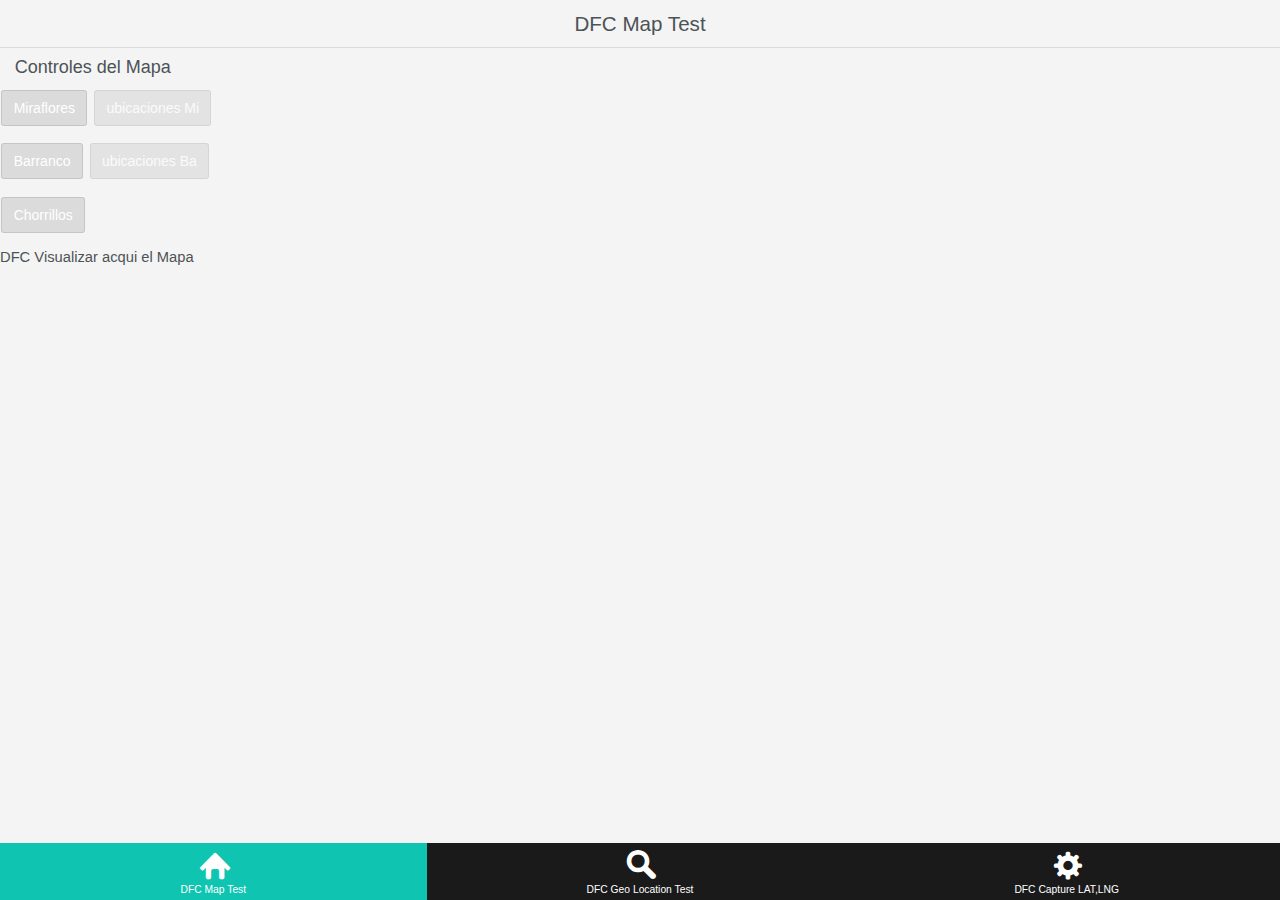
==== DFC My Map/index.html @ 6827117f "Fx Capture  LAT, LNG, component search view.html + index.js  V1.0 Refactored Bootstrap grid" ====
<!DOCTYPE html>
<html>

<title></title>
<meta charset="utf-8">
<link href="kendo/styles/kendo.mobile.all.min.css" rel="stylesheet">

<!-- Latest compiled and minified CSS -->
<link rel="stylesheet" href="http://maxcdn.bootstrapcdn.com/bootstrap/3.3.5/css/bootstrap.min.css">

<!--DFC Styles Kendo UI to render DataViz Map -->
<!-- Look and feel of the version 2015.3.1111
<link rel="stylesheet" href="http://kendo.cdn.telerik.com/2015.3.1111/styles/kendo.common.min.css" />
<link rel="stylesheet" href="http://kendo.cdn.telerik.com/2015.3.1111/styles/kendo.metro.min.css" />
-->

<link rel="stylesheet" href="http://kendo.cdn.telerik.com/2016.1.112/styles/kendo.common.min.css">
<link rel="stylesheet" href="http://kendo.cdn.telerik.com/2016.1.112/styles/kendo.rtl.min.css">
<!-- IMPORTANT: Switch theme to change look and feel to pin and pin-target object -->
<!-- Kendo Silver theme -->
<!--     http://kendo.cdn.telerik.com/2016.1.112/styles/Silver/markers.png -->
<link rel="stylesheet" href="http://kendo.cdn.telerik.com/2016.1.112/styles/kendo.silver.min.css">
<!-- Kendo Metro theme -->
<!--     http://kendo.cdn.telerik.com/2016.1.112/styles/Metro/markers.png -->
<!--     <link rel="stylesheet" href="http://kendo.cdn.telerik.com/2016.1.112/styles/kendo.metro.min.css" /> -->
<!-- Kendo Nova theme -->
<!--     http://kendo.cdn.telerik.com/2016.1.112/styles/Nova/markers.png -->
<!-- <link rel="stylesheet" href="http://kendo.cdn.telerik.com/2016.1.112/styles/kendo.nova.min.css"/> -->

<link rel="stylesheet" href="http://kendo.cdn.telerik.com/2016.1.112/styles/kendo.mobile.all.min.css">


<link href="styles/main.css" rel="stylesheet">

<script src="kendo/js/jquery.min.js"></script>
<!-- Latest compiled JavaScript -->
<script src="http://maxcdn.bootstrapcdn.com/bootstrap/3.3.5/js/bootstrap.min.js"></script>
<script src="cordova.js"></script>

<!--DFC IMPORTANT: Always load kendo.mobile.min.js befre kendo.all.min.js to avoid name conflict-->
<script src="kendo/js/kendo.mobile.min.js"></script>
<script src="http://kendo.cdn.telerik.com/2016.1.112/js/kendo.all.min.js"></script>

<script src="app.js"></script>

<body id="kendoUiMobileApp">
    <script src="components/search/index.js"></script>
    <script src="components/geolocation/index.js"></script>
    <script src="components/home/index.js"></script>
    <div data-role="layout" data-id="main">
        <header data-role="header">
            <div data-role="navbar">
                <span data-role="view-title"></span>
            </div>
        </header>

        <!-- application views will be rendered here -->

        <footer data-role="footer">
            <div data-role="tabstrip" id="navigation-container">
                <a href="components/home/view.html" data-icon="home">DFC Map Test</a>
                <a href="components/geolocation/view.html" data-icon="search">DFC Geo Location Test</a>
                <a href="components/search/view.html" data-icon="settings">DFC Capture LAT,LNG</a>
            </div>
        </footer>
    </div>

    <div data-role="layout" data-id="main-nonav">
        <header data-role="header">
            <div data-role="navbar">
                <span data-role="view-title"></span>
            </div>
        </header>

        <!-- application views will be rendered here -->

        <footer data-role="footer">
        </footer>
    </div>
    <!-- START_CUSTOM_CODE_kendoUiMobileApp -->
    <!-- Add custom code here. For more information about custom code, see http://docs.telerik.com/platform/screenbuilder/troubleshooting/how-to-keep-custom-code-changes -->


    <!-- END_CUSTOM_CODE_kendoUiMobileApp -->
</body>

</html>
---- DFC My Map/kendo/styles/kendo.mobile.all.min.css ----
/*
* Kendo UI Core v2015.3.1023 (http://www.telerik.com/kendo-ui)
* Copyright 2015 Telerik AD. All rights reserved.
*
* The use of Kendo UI mobile widgets in Telerik AppBuilder is governed by the Telerik End User License Agreement for Telerik AppBuilder at
* http://www.telerik.com/license-agreement/appbuilder
*/
@-ms-viewport{width:device-width;user-zoom:fixed;max-zoom:1;min-zoom:1}@media(orientation:landscape){.km-tablet .km-on-ios.km-horizontal.km-web:not(.km-ios-chrome){position:fixed;bottom:0}}.km-root{font-size:.92em}.km-root.km-retina input,.km-root.km-retina select,.km-root.km-retina textarea{font-size:1em}.km-root a{color:inherit}.km-tablet{font-size:1em}.km-root *:focus{outline-width:0}.km-root,.km-pane,.km-pane-wrapper{width:100%;height:100%;-ms-touch-action:none;-ms-content-zooming:none;-ms-user-select:none;-webkit-user-select:none;-webkit-text-size-adjust:none;-ms-text-size-adjust:none;text-size-adjust:none;overflow-x:hidden}.km-pane-wrapper{position:absolute}.km-pane,.km-shim{font-family:sans-serif}.km-pane{overflow-x:hidden;position:relative}.km-vertical .km-collapsible-pane{position:absolute;z-index:2!important;-webkit-transition:-webkit-transform 350ms ease-out;transition:transform 350ms ease-out;-webkit-transform:translatex(-100%);-ms-transform:translatex(-100%);transform:translatex(-100%)}.km-vertical .km-expanded-splitview .km-collapsible-pane{-webkit-transform:translatex(0);-ms-transform:translatex(0);transform:translatex(0)}.km-expanded-pane-shim{position:absolute;left:0;top:0;width:100%;height:100%;display:none}.km-expanded-splitview .km-expanded-pane-shim{display:block;z-index:1}.km-root>*{margin:0;padding:0}.km-root *{-webkit-touch-callout:none;-webkit-tap-highlight-color:rgba(0,0,0,0)}.km-content{display:block}.km-view,.km-split-content{top:0;left:0;position:absolute;display:-webkit-box;display:-webkit-flex;display:-ms-flexbox;display:flex;height:100%;width:100%;-webkit-box-orient:vertical;-webkit-box-direction:normal;-webkit-flex-direction:column;-ms-flex-direction:column;flex-direction:column;-webkit-box-align:stretch;-webkit-align-items:stretch;-ms-flex-align:stretch;align-items:stretch;-webkit-align-content:stretch;-ms-flex-line-pack:stretch;align-content:stretch;vertical-align:top}.k-ff .km-view,.k-ff .km-pane{overflow:hidden}.k-ff18 .km-view,.k-ff18 .km-pane,.k-ff19 .km-view,.k-ff19 .km-pane,.k-ff20 .km-view,.k-ff20 .km-pane,.k-ff21 .km-view,.k-ff21 .km-pane{position:relative}.k-ff .km-view{display:-webkit-inline-box;display:-webkit-inline-flex;display:-ms-inline-flexbox;display:inline-flex}.km-content{min-height:1px;-webkit-box-flex:1;-webkit-flex:1;-ms-flex:1;flex:1;flex-align:stretch;width:auto;overflow:hidden;position:relative}.km-content p,.km-content h1,.km-content h2,.km-content h3,.km-content h4,.km-content h5,.km-content h6{margin-left:1rem;margin-right:1rem}.km-header,.km-footer{display:block;display:-moz-box;-webkit-box-orient:vertical;-webkit-box-direction:normal;-webkit-flex-direction:column;-ms-flex-direction:column;flex-direction:column;width:100%}.km-header{padding:0}.km-footer{background:#1a1a1a}[data-role="layout"]{display:none}[data-role="view"],[data-role="drawer"],kendo-mobile-view,kendo-mobile-split-view,kendo-mobile-drawer{visibility:hidden}.km-view{visibility:visible}.km-header,.km-footer{position:relative;z-index:1}@media all and (-webkit-min-device-pixel-ratio:10000),not all and (-webkit-min-device-pixel-ratio:0){.km-view{display:table}.km-header,.km-footer,.km-content{display:table-row}.km-header,.km-footer{height:1px}}.km-root .k-toolbar,.km-navbar,.km-button,.km-buttongroup,.km-tabstrip,.km-blackberry li.km-actionsheet-cancel>a{-webkit-appearance:none;-moz-appearance:none;appearance:none;-webkit-background-origin:border-box;background-origin:border-box;position:relative;display:inline-block;padding:.4em .7em;margin:.1rem;overflow:visible;text-decoration:none}.km-tabstrip,.km-root .k-toolbar,.km-navbar{display:block;padding:.8em;margin:0;width:100%;border-width:0;-webkit-box-sizing:border-box;box-sizing:border-box}.km-native-scroller{overflow:auto;-webkit-overflow-scrolling:touch;-ms-touch-action:pan-x pan-y;-ms-overflow-style:-ms-autohiding-scrollbar;-ms-scroll-snap-type:proximity}.km-default-content{padding:1em}.km-shim{left:0;bottom:0;position:fixed;width:100%;height:100%!important;background:rgba(0,0,0,0.6);z-index:10001;-webkit-box-sizing:border-box;box-sizing:border-box}.km-root .km-shim{position:absolute}.km-shim:before{content:"\a0";height:100%;width:0;display:inline-block;vertical-align:middle}.km-shim .k-animation-container{-webkit-box-shadow:none;box-shadow:none;border:0;width:auto}.km-loader{top:50%;left:50%;width:180px;height:130px;z-index:100000;padding:30px 30px;position:absolute;margin-top:-70px;margin-left:-90px;-webkit-box-sizing:border-box;box-sizing:border-box;background-color:rgba(0,0,0,0.5)}.km-loader h1{font-size:1rem;color:white;text-align:center;vertical-align:middle}.km-loader .km-loading,.km-load-more .km-icon,.km-scroller-refresh .km-icon{-webkit-animation:km-spin 1s infinite linear;animation:km-spin 1s infinite linear;display:block;margin:0 auto;width:35px;height:35px;font-size:35px}.km-loader .km-loading:after,.km-load-more .km-icon:after{color:#ccc}.km-loading-left,.km-loading-right{display:none}@-webkit-keyframes km-spin{from{-webkit-transform:rotate(0deg)}to{-webkit-transform:rotate(360deg)}}@-webkit-keyframes km-ios-spin{from{-webkit-transform:rotate(0deg)}to{-webkit-transform:rotate(360deg)}}@-webkit-keyframes km-ios-spin1{from{-webkit-transform:rotate(-135deg)}to{-webkit-transform:rotate(225deg)}}@keyframes km-ios-spin{from{-webkit-transform:rotate(0deg);transform:rotate(0deg)}to{-webkit-transform:rotate(360deg);transform:rotate(360deg)}}@keyframes km-ios-spin1{from{-webkit-transform:rotate(-135deg);transform:rotate(-135deg)}to{-webkit-transform:rotate(225deg);transform:rotate(225deg)}}.km-stretched-view{display:-webkit-box;display:-webkit-flex;display:-ms-flexbox;display:flex}.km-stretched-view>*{width:100%}.km-stretched-view>.km-pane-wrapper{position:static}.km-stretched-view>.km-pane-wrapper>.km-pane{position:static}.km-overlay{position:absolute;top:0;left:0;width:100%;height:100%;background:transparent;z-index:100000}.km-root.km-native-scrolling,.km-root.km-native-scrolling .km-view,.km-root.km-native-scrolling .km-splitview .km-pane{min-height:100%;height:auto;-webkit-transform:none;overflow-x:visible}.km-native-scrolling,.km-native-scrolling .km-pane,.km-native-scrolling .km-view{-ms-touch-action:auto}.km-native-scrolling .km-pane,.km-native-scrolling .km-view{display:block}.km-native-scrolling .km-content{-ms-flex:auto}.km-native-scrolling .km-blackberry .km-content{min-height:auto}.km-native-scrolling .km-splitview{position:absolute}.km-native-scrolling .km-header{position:fixed;top:0}.km-native-scrolling .km-android .km-header{top:auto;bottom:0}.km-native-scrolling .km-footer{position:fixed;bottom:0}.km-native-scrolling .km-android .km-footer{top:0;bottom:auto}.km-native-scrolling .km-badge{z-index:auto}.km-native-scrolling .km-splitview .km-header,.km-native-scrolling .km-splitview .km-footer,.km-native-scrolling .km-popup.km-pane .km-header,.km-native-scrolling .km-popup.km-pane .km-footer{position:absolute}.km-native-scrolling .km-modalview .km-header,.km-native-scrolling .km-modalview .km-footer{position:relative}.km-native-scrolling .km-content{width:100%}.km-native-scrolling .km-shim,.km-native-scrolling .km-popup-overlay{position:fixed;top:0;bottom:0;height:auto!important}.km-native-scrolling .km-drawer{position:fixed;top:0;height:100%!important;overflow:auto!important;-webkit-overflow-scrolling:touch}.km-native-scrolling>.km-pane>.km-loader{position:fixed}.km-native-scrolling .km-header,.km-native-scrolling .km-footer{z-index:2}.km-state-disabled{opacity:.5}.km-badge,.km-detail{text-decoration:none;display:inline-block;vertical-align:middle;overflow:hidden;text-align:center;position:absolute;z-index:1;height:2em;font-size:.6rem;text-shadow:none}.km-badge{top:-1em;right:-1em;line-height:2em;margin-left:.5em;min-width:.9em;padding:0 .55em;-webkit-background-clip:padding-box;background-clip:padding-box}.km-tabstrip .km-badge{top:-0.2em;right:auto;margin-left:-1em}.km-detail{position:absolute;float:right;right:.8rem;top:50%;margin-top:-0.7rem;width:1.3rem;height:1.3rem;font-size:1rem;-webkit-box-sizing:border-box;box-sizing:border-box}.km-widget .km-detaildisclose{font-size:.8em}.k-ff .km-detail{width:1rem;height:1rem}.km-detail .km-text{display:none}.km-widget .km-rowinsert:after,.km-widget .km-rowdelete:after,.km-widget .km-contactadd:after,.km-widget .km-detaildisclose:after,.km-widget .km-rowinsert:before,.km-widget .km-rowdelete:before,.km-widget .km-contactadd:before,.km-widget .km-detaildisclose:before,.km-detail .km-icon{left:.15em;top:.15em;line-height:1em;font-size:1em;position:absolute}.km-widget .km-detaildisclose:after{left:.1em;top:.25em;text-align:center;font-weight:bold}.km-button{cursor:pointer;outline:0;text-align:center}button.km-button{display:inline-block;font:inherit}.km-button:hover{text-decoration:none}.km-button::-moz-focus-inner{padding:0;border:0}.km-ios .km-state-disabled .km-button,.km-android .km-state-disabled .km-button,.km-blackberry .km-state-disabled .km-button,.km-meego .km-state-disabled .km-button{color:#aaa;text-shadow:none}.km-root .km-pane .k-button:focus,.km-root .km-pane .k-button:active,.km-root .km-pane .k-button:focus:active{-webkit-box-shadow:none;box-shadow:none}.km-buttongroup{padding:.4rem .7rem;-webkit-margin-collapse:separate;margin-collapse:separate;margin:.5em auto}.km-widget.km-buttongroup{padding:0;border-color:transparent;background:0;white-space:nowrap;display:table}.km-buttongroup>.km-button{display:table-cell}.km-widget.km-buttongroup .km-button{margin:0;border-width:1px 0 1px 1px;padding:.48em .9em .44em}.km-tablet .km-buttongroup .km-button{padding:.4em .8em .34em}.km-widget.km-navbar .km-buttongroup{font-size:.95rem;line-height:1em;margin:0 0 .2em;display:inline-block;height:1.5em;top:-2px}.k-toolbar .km-buttongroup{margin:0;display:inline-block}.km-tablet .km-navbar .km-buttongroup{top:-1px}.km-widget.km-navbar .km-buttongroup>.km-button{font-size:1em;min-width:4rem;text-align:center}.km-tablet .km-navbar .km-buttongroup>.km-button{min-width:6rem}.km-view .km-buttongroup .km-button:last-child{border-right-width:1px}.km-ios .km-buttongroup .km-button{font-size:1.2em;font-weight:bold}.km-collapsible{margin:1em 0}.km-collapsible.km-collapsibleinset{margin:1em}.km-collapsible+.km-collapsible{margin-top:-1em}.km-collapsible-header{position:relative;border-style:solid;border-width:1px 0;padding:.4em 20px}.km-collapsibleinset>.km-collapsible-header{border-width:1px}.km-collapsible+.km-collapsible>.km-collapsible-header{border-top-width:0}.km-collapsibleinset.km-collapsed>.km-collapsible-header{border-radius:.5em}.km-collapsibleinset.km-expanded>.km-collapsible-header{border-radius:.5em .5em 0 0}.km-collapsible-header .km-icon{display:inline-block;font-size:.8em;margin-right:.3em}.km-collapsible-header>h1,.km-collapsible-header>h2,.km-collapsible-header>h3,.km-collapsible-header>h4,.km-collapsible-header>h5,.km-collapsible-header>h6{margin:0}.km-collapsible-content{border-style:solid;border-width:1px 0;border-top:0;padding:.4em;overflow:hidden}.km-collapsible-header .km-arrow-s,.km-collapsible-header .km-arrow-n{position:absolute;top:.4em}.km-icon-left .km-arrow-s,.km-icon-left .km-arrow-n{left:.2em}.km-icon-right .km-arrow-s,.km-icon-right .km-arrow-n{left:auto;right:.2em}.km-icon-top .km-arrow-s,.km-icon-top .km-arrow-n{position:static;display:block;margin:0 auto;width:1em}.km-collapsibleinset>.km-collapsible-content{border-radius:0 0 .5em .5em;border-width:1px}.km-collapsed>.km-collapsible-content.km-animated{-webkit-transform:translateY(-0.8em);-ms-transform:translateY(-0.8em);transform:translateY(-0.8em);border-color:transparent;border-bottom:0;visibility:hidden}.km-animated{-webkit-transition:all .2s ease-in-out;transition:all .2s ease-in-out}.km-hide-title{display:none}.km-show-title:after{display:block;content:"\a0";height:0}.km-fill-title:after{height:auto}.km-footer .km-show-title:after{display:inline-block}.km-view-title,.km-dialog-title{position:relative;visibility:visible;text-align:center;font-size:1.4em;line-height:2.3em;margin-left:auto;margin-right:auto}.km-horizontal .km-view-title{line-height:2em}.km-root .k-toolbar,.km-navbar{padding:0;-webkit-box-flex:1;-webkit-flex:1;-ms-flex:1;flex:1;position:relative;overflow:hidden;display:block;border-width:0 0 1px 0;background-color:#fff}.k-ff.km-root .k-toolbar,.k-ff .km-navbar{overflow:visible}.km-navbar .km-button{margin-top:.5rem;margin-bottom:.5rem}.km-navbar .km-no-title{padding-top:.7rem;padding-bottom:.7rem}.km-horizontal .km-navbar .km-button{margin-top:.3rem;margin-bottom:.3rem}.km-horizontal .km-navbar .km-no-title{padding-top:.5rem;padding-bottom:.5rem}.km-tablet.km-root .km-no-title{padding-top:.55rem;padding-bottom:.55rem}.km-tablet .km-navbar .km-button{margin-top:.45rem;margin-bottom:.45rem}.km-root .km-pane .km-navbar .km-no-title{visibility:visible;line-height:0}.km-on-ios.km-black-translucent-status-bar.km-app .km-header .km-navbar{padding-top:1.4em;-webkit-background-clip:border-box;background-clip:border-box}.km-on-ios.km-ios5.km-cordova .km-header .km-navbar,.km-on-ios.km-ios6.km-cordova .km-header .km-navbar{padding-top:0}.km-leftitem,.km-rightitem{z-index:1;position:absolute;right:.5em}.km-popup .km-rightitem{right:0}.km-leftitem{left:.5em;right:auto}.km-popup .km-leftitem{left:0}.km-leftitem,.km-rightitem{height:100%}.km-on-ios.km-black-translucent-status-bar.km-app .km-leftitem,.km-on-ios.km-black-translucent-status-bar.km-app .km-rightitem{height:auto}.km-leftitem>*,.km-rightitem>*{display:inline-block;vertical-align:middle}.km-leftitem:before,.km-rightitem:before{content:"\a0";display:inline-block;height:100%;width:0;vertical-align:middle}.km-root .k-toolbar{position:relative;display:block;vertical-align:middle;text-align:right;line-height:2.2em;border-style:solid;-webkit-box-shadow:none;box-shadow:none;padding:.55em 3.4em .55em .5em}.km-root .km-widget.k-toolbar{-webkit-box-sizing:border-box;box-sizing:border-box}.km-root .k-toolbar span.km-icon{vertical-align:middle}.km-root .k-toolbar .k-button-icon{padding-left:.4em;padding-right:.4em}.km-root .k-toolbar .k-button-icon .km-icon{margin-left:0;margin-right:0}.km-root .k-toolbar-resizable{overflow:hidden;white-space:nowrap}.km-root .k-toolbar>*{display:inline-block;vertical-align:middle;text-align:left;line-height:inherit}.km-root .k-toolbar .km-button{line-height:inherit}.km-root div.k-toolbar>.k-align-left{float:left;line-height:inherit}.km-root div.k-toolbar>.k-align-right{float:none}.km-root .k-toolbar>.km-button,.km-root .k-toolbar .km-buttongroup,.km-root .k-toolbar .k-split-button,.km-root .k-toolbar .k-widget,.km-root .k-toolbar .km-widget,.km-root .k-toolbar .k-textbox,.km-root .k-toolbar label,.km-root .k-toolbar .k-separator{margin:0 .4em}.km-root .k-toolbar .k-button-icontext .km-icon{margin-left:-0.15em}.km-root .k-toolbar .k-split-button{padding-left:0}.km-root .k-toolbar .k-split-button .km-button,.km-root .k-toolbar .km-buttongroup .km-group-start{margin:0}.km-root .k-toolbar .k-split-button>.km-button{padding-left:1em;padding-right:.6em}.km-root .k-toolbar .k-split-button .k-split-button-arrow{margin:0 0 0 -1px;padding-left:.2em;padding-right:.2em}.km-root .km-pane .k-toolbar .k-overflow-anchor{border-width:0;width:1.5em;height:100%;margin:0;font-size:2.2em;border-radius:0;position:absolute;top:0;right:0;padding:0}.km-root .k-overflow-anchor span.km-icon{position:absolute;top:50%;left:50%;margin:-0.5em 0 0 -0.5em}.km-root .k-overflow-anchor .km-icon:after,.km-root .k-overflow-anchor .km-icon:before{margin-left:0}.km-root .k-overflow-container .k-item{float:none;border:0}.km-root .k-overflow-container .k-overflow-button,.km-root .k-split-container .km-button{text-align:left;display:block;white-space:nowrap;margin:0 0 1px}.km-root .k-overflow-container li:last-child .k-overflow-button,.km-root .k-split-container li:last-child .km-button{margin:0}.km-root .k-overflow-container .km-buttongroup{padding:0}.km-root .k-overflow-container .km-buttongroup>li{display:block}.km-root .k-overflow-container .k-overflow-group{border-width:1px 0;border-style:solid;border-radius:0;padding:1px 0 0;margin:0 0 1px}.km-root .k-overflow-container .km-state-disabled{opacity:1}.km-root .k-overflow-container .k-overflow-hidden{display:none}.km-root .k-overflow-container .k-toolbar-first-visible,.km-root .k-overflow-container .k-overflow-group+.k-overflow-group{border-top:0;margin-top:0;padding-top:0}.km-root .k-overflow-container .k-toolbar-last-visible{border-bottom:0;margin-bottom:0}.km-root .k-overflow-wrapper .km-actionsheet-wrapper .km-actionsheet{overflow:hidden;overflow-y:auto}.km-tabstrip{padding:.4rem .7rem}.km-horizontal .km-tabstrip{padding:.2rem .7rem}.km-tabstrip{flex-align:start;-webkit-box-orient:horizontal;-webkit-box-direction:normal;-webkit-flex-direction:row;-ms-flex-direction:row;flex-direction:row;-moz-box-pack:start;padding:0;text-align:center;word-spacing:-1em}.km-tabstrip .km-button{word-spacing:normal;-webkit-box-shadow:none;box-shadow:none;vertical-align:bottom}@media screen and (-webkit-min-device-pixel-ratio:0){.km-tabstrip{word-spacing:normal;width:100%}}.km-tabstrip .km-button{font-family:Arial,Helvetica,sans-serif;color:#a8a8a8;padding:.4em .8em;border-width:0;border-color:transparent;background:0;margin:0;text-align:center}.km-tabstrip .km-button:first-child{border-left:0}.km-tabstrip .km-button:last-child{border-right:0}.km-switch input[type=checkbox]{display:none}.km-switch,.km-checkbox{text-align:left;font-size:1rem;display:inline-block;width:6.4rem;height:2rem;line-height:2rem;position:relative;overflow:hidden}.km-switch-wrapper,.km-slider-wrapper{display:block;height:100%;width:100%;overflow:hidden}.km-switch-background,.km-slider-background{display:block;margin:0 1px 1px -5em;height:100%;width:200%}.km-switch-container{top:0;left:0;position:absolute;display:block;height:100%;width:100%;overflow:hidden;background:transparent;-webkit-box-sizing:border-box;box-sizing:border-box}.km-checkbox{width:1.8rem;height:1.8rem}.km-checkbox-checked:after{content:"\a0";display:block;width:100%;height:100%}.km-switch-handle{top:0;left:0;width:2.72em;height:100%;display:inline-block;margin:-1px 0 0 -1px;background-color:#000}.km-switch-label-on,.km-switch-label-off{display:block;width:130%;font-size:1em;line-height:2em;text-align:center;position:absolute;text-transform:uppercase}.km-switch-label-off{left:104%}.km-switch-label-on{left:-134%;text-shadow:0 -1px 0 rgba(0,0,0,0.3)}.km-list .km-switch{position:absolute;top:50%;right:.8rem;margin-top:-1rem}.km-listview-link:after{width:.5rem;height:.5rem;content:"\a0";display:inline-block;vertical-align:middle;margin-left:-0.2rem;border-style:solid;border-width:.24rem .24rem 0 0;-webkit-transform:rotate(45deg);-ms-transform:rotate(45deg);transform:rotate(45deg)}.km-listview-wrapper>ul:not(.km-listview){margin:0 auto}.km-list,.km-listview{padding:0;margin:0;list-style-type:none}.km-listinset,.km-listgroupinset{margin:1em}.k-ff .km-listinset:after,.k-ff .km-listgroupinset:after{display:block;height:0;content:"\a0"}.km-listinset,.km-listgroupinset .km-list{overflow:hidden}.km-listview .km-switch{margin-top:-0.95rem;position:absolute;right:.8rem;top:50%}.km-listview .km-list{text-indent:0}.km-list>li,.km-widget .km-listview-link,.km-widget .km-listview-label{margin:0;display:block;position:relative;list-style-type:none;vertical-align:middle;-webkit-box-sizing:border-box;box-sizing:border-box;padding:.5em .7em}.km-list>li{line-height:1.6em;overflow:hidden}.km-virtual-list{position:relative;width:100%;-webkit-transform:translateZ(0)}.km-virtual-list>li{width:100%;position:absolute;top:0;-webkit-transform:translateZ(0)}.km-widget.km-list .km-load-more,.km-widget .km-list .km-load-more{border-bottom:0}.km-list>li>*{line-height:normal}.km-group-title{display:block;font-weight:bold;padding:.2em 0;text-indent:.8em}.km-listgroupinset .km-group-title{margin-top:.65em;line-height:2em}.km-list:not(.km-virtual-list)>li:first-child{border-top-width:0}.km-list:not(.km-virtual-list)>li:last-child{border-bottom-width:0}.km-widget .km-listview-link,.km-widget .km-listview-label{line-height:inherit;text-decoration:none;margin:-0.5em -0.7em}.km-listview-link:after,.km-listview-label:after{border-color:#777;content:"\a0";display:block;position:absolute;right:1rem;top:50%;margin-top:-0.32rem}.km-filter-form{width:100%;padding:.5em 0;border:1px solid transparent;border-width:1px 0;-webkit-transform:translatez(0);-ms-transform:translatez(0);transform:translatez(0)}.km-filter-wrap{position:relative;margin:0 .7em;padding:.2em .4em;border:1px solid transparent}.km-widget .km-filter-wrap:before{display:inline-block;vertical-align:middle;content:"\e0e9";font-size:1.6em;width:1em;height:1em;margin-right:-1em;color:inherit}.km-tablet .km-filter-wrap{max-width:24em;margin:0 auto}.km-filter-wrap>input[type="search"]::-webkit-search-cancel-button{display:none}.km-filter-wrap input{width:100%;-webkit-box-sizing:border-box;box-sizing:border-box;border:0;background:transparent;-moz-appearance:none;-webkit-appearance:none;vertical-align:middle;padding:0 1.4em}.km-filter-reset{display:inline-block;margin-left:-1.6em;vertical-align:middle;text-align:center;z-index:1;text-decoration:none;height:100%}.km-filter-reset .km-clear{font-size:1.6em;width:1em;height:1em;display:block}.km-filter-reset>.km-text{position:absolute;top:-3333px;left:-3333px}.km-load-more{display:block;padding:.3em 0 1.2em;height:3.2em;text-align:center}.km-scroller-pull{width:100%;display:block;position:absolute;line-height:3em;font-size:1.4em;text-align:center;-webkit-transform:translate3d(0,-3em,0);transform:translate3d(0,-3em,0)}.km-scroller-pull .km-template{display:inline-block;min-width:200px;text-align:left}.km-load-more .km-icon,.km-widget .km-scroller-pull .km-icon{display:inline-block;height:2rem;margin-right:1rem;vertical-align:middle;width:2rem;font-size:2rem;-webkit-transform:rotate(0deg);-ms-transform:rotate(0deg);transform:rotate(0deg);-webkit-transition:-webkit-transform 300ms linear;transition:transform 300ms linear}.km-widget .km-scroller-release .km-icon{-webkit-transform:rotate(180deg);-ms-transform:rotate(180deg);transform:rotate(180deg)}.km-widget .km-scroller-refresh .km-icon{-webkit-transition:none;transition:none}.km-touch-scrollbar{position:absolute;visibility:hidden;z-index:200000;height:.4em;width:.4em;background-color:#333;opacity:0;-webkit-transform-origin:0 0;-ms-transform-origin:0 0;transform-origin:0 0;-webkit-transition:opacity .3s linear;transition:opacity .3s linear}.km-vertical-scrollbar{height:100%;right:2px;top:0}.km-horizontal-scrollbar{width:100%;left:0;bottom:2px}.km-scrollview,.km-scroll-container{-webkit-user-select:none;-ms-user-select:none;user-select:none;-moz-user-select:-moz-none;-webkit-margin-collapse:separate;margin-collapse:separate}.km-scroll-wrapper{position:relative}.km-scroll-header{position:absolute;z-index:1001;width:100%;top:0;left:0}.km-scrollview{white-space:nowrap;overflow:hidden;position:relative;width:100%}.km-scrollview>div>*{-webkit-transform:translatez(0)}.km-scrollview>div>[data-role=page]{vertical-align:top;display:inline-block;min-height:1px}.km-scrollview .km-virtual-page{min-height:1px;position:absolute;top:0;left:0;display:inline-block}.k-ff18 .km-scrollview>div,.k-ff19 .km-scrollview>div,.k-ff20 .km-scrollview>div,.k-ff21 .km-scrollview>div{width:0}.km-pages{text-align:center;margin:0;padding:.6em 0 0;height:1.5em}.km-pages li{display:inline-block;width:.5em;height:.55em;margin:0 .3em}.km-root .km-popup .k-item,.km-widget.km-actionsheet>li{list-style-type:none;padding:inherit 1em;border-bottom:1px solid #555;-webkit-box-sizing:border-box;box-sizing:border-box}.km-widget.km-actionsheet>li{line-height:2em;border-bottom:0}.km-widget.km-actionsheet>li>a{line-height:1.5em;text-align:left;background:transparent}.km-root .km-popup .k-list,.km-widget.km-actionsheet{padding:0;margin:0}.km-root .km-popup .k-item:last-child,.km-widget.km-actionsheet>li:last-child{border:0}.km-widget.km-actionsheet-wrapper{width:100%;-webkit-box-shadow:none;box-shadow:none;border:0}.km-actionsheet-root.km-shim .k-animation-container{width:100%!important;height:100%!important}.km-tablet .km-pane div.km-actionsheet-phone{background:transparent}.km-tablet .km-actionsheet-phone li.km-actionsheet-title,.km-tablet div.km-actionsheet-phone li.km-actionsheet-cancel{display:block}.km-popover-root .km-popup-wrapper{position:relative!important}.km-popup-wrapper,.km-modalview-wrapper{z-index:10001;position:relative;background:0;border:0;-webkit-box-shadow:none;box-shadow:none}.km-popup-overlay{position:absolute;top:0;left:0;width:100%;height:100%;z-index:10002}.km-popup-arrow,.km-popup-arrow:after,.km-popup-arrow:before{position:absolute;width:15px;height:15px;top:0;left:0;z-index:2}.km-left .km-popup-arrow,.km-right .km-popup-arrow{margin-top:-8px}.km-up .km-popup-arrow,.km-down .km-popup-arrow{margin-left:-8px}.km-popup-arrow:after,.km-popup-arrow:before{display:block;content:"\a0";width:0;height:0}.km-up .km-popup-arrow{top:auto;bottom:0}.km-left .km-popup-arrow{left:auto;right:0}.km-popup.km-pane{-webkit-box-sizing:border-box;box-sizing:border-box;width:100%;height:100%;min-height:100px;background:transparent}.km-popover-root .km-view{position:relative}.km-popover-root .km-content{-ms-flex:auto}div.km-splitview>.km-content,kendo-mobile-split-view.km-splitview>.km-content{-webkit-box-orient:horizontal;-webkit-box-direction:normal;-webkit-flex-direction:row;-ms-flex-direction:row;flex-direction:row}div.km-split-vertical>.km-content,kendo-mobile-split-view.km-split-vertical>.km-content{-webkit-box-orient:vertical;-webkit-box-direction:normal;-webkit-flex-direction:column;-ms-flex-direction:column;flex-direction:column}div.km-split-content>.km-pane{-webkit-box-flex:2;-webkit-flex:2;-ms-flex:2;flex:2;width:auto;height:auto}div.km-split-content>.km-pane:first-child{-webkit-box-flex:1;-webkit-flex:1;-ms-flex:1;flex:1}div.km-split-horizontal>.km-content>.km-pane{top:0;bottom:0}.km-split-vertical>.km-content>.km-pane>.km-view{display:-webkit-box}.km-modalview-root{text-align:center}.km-modalview-root>.k-animation-container{text-align:left;position:relative!important;top:auto!important;left:auto!important;display:inline-block!important;vertical-align:middle}.km-modalview,.km-modalview-wrapper:before{overflow:hidden;position:relative;display:-webkit-inline-box;display:-webkit-inline-flex;display:-ms-inline-flexbox;display:inline-flex;width:100%;height:100%;vertical-align:middle;max-height:100%}.km-modalview .km-content{box-flex:1}.km-auto-height .km-content{-ms-flex:auto}.km-native-scrolling .km-view.km-modalview{display:-webkit-inline-flex;display:-webkit-inline-box;display:-ms-inline-flexbox;display:inline-flex}.km-modalview-root:before,.km-modalview-wrapper:before{vertical-align:middle;height:100%;margin-left:-1px;content:"\a0";width:0;display:inline-block}.km-drawer,[data-role=drawer]{top:0;left:auto;width:250px}.km-drawer .km-header,.km-drawer .km-footer{z-index:0}.km-left-drawer{left:0}.km-right-drawer{right:0}.km-item label:before,.km-item label.km-item-checked:after{position:absolute;content:" ";display:block;top:50%;left:.6em;width:36px;height:36px;margin-top:-18px}.km-widget .k-slider{line-height:.6em;position:relative;display:inline-block;vertical-align:middle;text-align:center}.km-widget .k-slider-horizontal{width:50%;height:.6em;line-height:.6em}.km-list .k-slider{position:absolute;right:0;margin-top:-0.5em;top:50%}.km-root .k-slider-track{left:1em!important;right:1em;height:100%;display:block;position:absolute;border:.5em solid transparent;border-width:.5em 0}.km-widget .k-slider-horizontal .k-slider-track{width:auto!important}.km-widget .k-slider .k-slider-track{-webkit-background-clip:padding-box;background-clip:padding-box}.km-widget .k-slider-track,.km-widget .k-slider-selection{margin-top:0;border-radius:5px;-webkit-box-shadow:inset 0 0 1px rgba(0,0,0,0.3);box-shadow:inset 0 0 1px rgba(0,0,0,0.3)}.km-widget .k-slider-horizontal .k-slider-selection{top:0;height:100%}.km-widget .k-slider-items{margin:0}.km-widget .k-slider .k-draghandle{text-indent:-3333px;left:0;width:1.2em;height:1.2em;display:block;position:absolute}.km-widget .k-slider-tooltip{display:none}.km-dialog{position:absolute;min-width:19em;max-width:25em;overflow:hidden}.km-dialog-title{position:static;float:none;height:2.6em;margin-top:-2.6em;font-size:1.22em;line-height:3em}.km-dialog:before{content:"\a0";display:block;overflow:visible;width:100%;height:3em;opacity:.2}.km-dialog-content{font-weight:normal;min-height:2em;text-align:center}.km-dialog .km-button{display:block;margin:.4em;font-size:1.3em;text-align:center;padding:.44em;-webkit-user-select:none;-moz-user-select:none;-ms-user-select:none;user-select:none}.km-list input[type=text]:not(.k-input),.km-list input[type=password],.km-list input[type=search],.km-list input[type=number],.km-list input[type=tel],.km-list input[type=url],.km-list input[type=email],.km-list input[type=file],.km-list input[type=month],.km-list input[type=color],.km-list input[type=week],.km-list input[type=date],.km-list input[type=time],.km-list input[type=datetime],.km-list input[type=datetime-local],.km-list select:not([multiple]),.km-list .k-dropdown,.km-list textarea{width:50%;-webkit-box-sizing:border-box;box-sizing:border-box;font-size:1.2em;position:absolute;top:50%;line-height:normal;z-index:1;right:0;margin-top:-1em}.km-widget .k-slider .k-tick,.km-widget .k-slider .k-label,.km-widget .k-slider .k-button{display:none}.km-list textarea{position:relative;width:-webkit-calc(50%+.7em);width:calc(50%+.7em);margin-right:-0.7em}.km-list input,.km-list select,.km-list textarea,.km-list input[type=checkbox],.km-list input[type=radio]{appearance:none;-moz-appearance:none;-webkit-appearance:none}.km-list input[type=checkbox],.km-list input[type=radio]{position:absolute;top:50%;right:.7em;margin-top:-0.5em;background:0}.km-widget input,.km-widget textarea{-webkit-user-select:text;-moz-user-select:text;-ms-user-select:text;user-select:text}.km-widget input[readonly],.km-widget input[type=image],.km-widget select:not([multiple]){-webkit-user-select:none;-moz-user-select:none;-ms-user-select:none;user-select:none}.km-list textarea{top:0}.km-list .k-dropdown{line-height:1.4em}.km-list .k-dropdown,.km-list .k-dropdown .k-input{background-color:transparent}.km-list .k-dropdown-wrap{display:inline-block}.km-list .km-listview-label:after,.km-list input ~ .km-listview-link:after,.km-list textarea ~ .km-listview-link:after,.km-list select ~ .km-listview-link:after,.km-list .k-dropdown ~ .km-listview-link:after{display:none}.km-list .k-dropdown select,.km-list .k-dropdown .k-select{display:none}.km-widget .km-list textarea{position:relative;float:right;margin-top:0;font-family:inherit}.km-listview-label input[type=radio],.km-listview-label input[type=checkbox]{border:0;font-size:inherit;width:1em;height:.9em}.k-fx-end .k-fx-next,.k-fx-end .k-fx-current{-webkit-transition:all 350ms ease-out;transition:all 350ms ease-out}.k-fx{position:relative}.k-fx .k-fx-current{z-index:0}.k-fx .k-fx-next{z-index:1}.k-fx-hidden,.k-fx-hidden *{visibility:hidden!important}.k-fx-reverse .k-fx-current{z-index:1}.k-fx-reverse .k-fx-next{z-index:0}.k-fx-zoom.k-fx-start .k-fx-next{-webkit-transform:scale(0)!important;-ms-transform:scale(0)!important;transform:scale(0)!important}.k-fx-zoom.k-fx-end .k-fx-next{-webkit-transform:scale(1)!important;-ms-transform:scale(1)!important;transform:scale(1)!important}.k-fx-zoom.k-fx-reverse.k-fx-start .k-fx-next,.k-fx-zoom.k-fx-reverse.k-fx-end .k-fx-next{-webkit-transform:scale(1)!important;-ms-transform:scale(1)!important;transform:scale(1)!important}.k-fx-zoom.k-fx-reverse.k-fx-start .k-fx-current{-webkit-transform:scale(1)!important;-ms-transform:scale(1)!important;transform:scale(1)!important}.k-fx-zoom.k-fx-reverse.k-fx-end .k-fx-current{-webkit-transform:scale(0)!important;-ms-transform:scale(0)!important;transform:scale(0)!important}.k-fx-fade.k-fx-start .k-fx-next{will-change:opacity;opacity:0}.k-fx-fade.k-fx-end .k-fx-next{opacity:1}.k-fx-fade.k-fx-reverse.k-fx-start .k-fx-current{will-change:opacity;opacity:1}.k-fx-fade.k-fx-reverse.k-fx-end .k-fx-current{opacity:0}.k-fx-slide.k-fx-end .k-fx-next .km-content,.k-fx-slide.k-fx-end .k-fx-next .km-header,.k-fx-slide.k-fx-end .k-fx-next .km-footer,.k-fx-slide.k-fx-end .k-fx-current .km-content,.k-fx-slide.k-fx-end .k-fx-current .km-header,.k-fx-slide.k-fx-end .k-fx-current .km-footer{-webkit-transition:all 350ms ease-out;transition:all 350ms ease-out}.k-fx-slide.k-fx-start .k-fx-next .km-content{will-change:transform;-webkit-transform:translatex(100%);-ms-transform:translatex(100%);transform:translatex(100%)}.k-fx-slide.k-fx-start .k-fx-next .km-header,.k-fx-slide.k-fx-start .k-fx-next .km-footer{will-change:opacity;opacity:0}.k-fx-slide.k-fx-end .k-fx-current .km-content{-webkit-transform:translatex(-100%);-ms-transform:translatex(-100%);transform:translatex(-100%)}.k-fx-slide.k-fx-end .k-fx-next .km-header,.k-fx-slide.k-fx-end .k-fx-next .km-footer{opacity:1}.k-fx-slide.k-fx-reverse.k-fx-start .k-fx-current .km-content{will-change:transform;-webkit-transform:translatex(0);-ms-transform:translatex(0);transform:translatex(0)}.k-fx-slide.k-fx-reverse.k-fx-end .k-fx-current .km-content{-webkit-transform:translatex(100%);-ms-transform:translatex(100%);transform:translatex(100%)}.k-fx-slide.k-fx-reverse.k-fx-start .k-fx-next .km-content{-webkit-transform:translatex(-100%);-ms-transform:translatex(-100%);transform:translatex(-100%)}.k-fx-slide.k-fx-reverse.k-fx-end .k-fx-next .km-content{-webkit-transform:translatex(0);-ms-transform:translatex(0);transform:translatex(0)}.k-fx-slide.k-fx-reverse.k-fx-start .k-fx-current .km-header,.k-fx-slide.k-fx-reverse.k-fx-start .k-fx-current .km-footer{will-change:opacity;opacity:1}.k-fx-slide.k-fx-reverse.k-fx-start .k-fx-next .km-header,.k-fx-slide.k-fx-reverse.k-fx-start .k-fx-next .km-footer{opacity:1}.k-fx-slide.k-fx-reverse.k-fx-end .k-fx-current .km-header,.k-fx-slide.k-fx-reverse.k-fx-end .k-fx-current .km-footer{opacity:0}.k-fx-slide.k-fx-reverse.k-fx-end .k-fx-next .km-header,.k-fx-slide.k-fx-reverse.k-fx-end .k-fx-next .km-footer{opacity:1}.k-fx-slide.k-fx-right.k-fx-start .k-fx-next .km-content{-webkit-transform:translatex(-100%);-ms-transform:translatex(-100%);transform:translatex(-100%)}.k-fx-slide.k-fx-right.k-fx-end .k-fx-current .km-content{-webkit-transform:translatex(100%);-ms-transform:translatex(100%);transform:translatex(100%)}.k-fx-slide.k-fx-right.k-fx-reverse.k-fx-start .k-fx-current .km-content{-webkit-transform:translatex(0);-ms-transform:translatex(0);transform:translatex(0)}.k-fx-slide.k-fx-right.k-fx-reverse.k-fx-end .k-fx-current .km-content{-webkit-transform:translatex(-100%);-ms-transform:translatex(-100%);transform:translatex(-100%)}.k-fx-slide.k-fx-right.k-fx-reverse.k-fx-start .k-fx-next .km-content{-webkit-transform:translatex(100%);-ms-transform:translatex(100%);transform:translatex(100%)}.k-fx-slide.k-fx-right.k-fx-reverse.k-fx-end .k-fx-next .km-content{-webkit-transform:translatex(0%);-ms-transform:translatex(0%);transform:translatex(0%)}.k-fx-tile.k-fx-start .k-fx-next{will-change:transform;-webkit-transform:translatex(100%);-ms-transform:translatex(100%);transform:translatex(100%)}.k-fx-tile.k-fx-end .k-fx-current{-webkit-transform:translatex(-100%);-ms-transform:translatex(-100%);transform:translatex(-100%)}.k-fx-tile.k-fx-reverse.k-fx-start .k-fx-current{will-change:transform;-webkit-transform:translatex(0);-ms-transform:translatex(0);transform:translatex(0)}.k-fx-tile.k-fx-reverse.k-fx-end .k-fx-current{-webkit-transform:translatex(100%);-ms-transform:translatex(100%);transform:translatex(100%)}.k-fx-tile.k-fx-reverse.k-fx-start .k-fx-next{-webkit-transform:translatex(-100%);-ms-transform:translatex(-100%);transform:translatex(-100%)}.k-fx-tile.k-fx-reverse.k-fx-end .k-fx-next{-webkit-transform:translatex(0);-ms-transform:translatex(0);transform:translatex(0)}.k-fx-tile.k-fx-right.k-fx-start .k-fx-next{-webkit-transform:translatex(-100%);-ms-transform:translatex(-100%);transform:translatex(-100%)}.k-fx-tile.k-fx-right.k-fx-end .k-fx-current{-webkit-transform:translatex(100%);-ms-transform:translatex(100%);transform:translatex(100%)}.k-fx-tile.k-fx-right.k-fx-reverse.k-fx-start .k-fx-current{-webkit-transform:translatex(0);-ms-transform:translatex(0);transform:translatex(0)}.k-fx-tile.k-fx-right.k-fx-reverse.k-fx-end .k-fx-current{-webkit-transform:translatex(-100%);-ms-transform:translatex(-100%);transform:translatex(-100%)}.k-fx-tile.k-fx-right.k-fx-reverse.k-fx-start .k-fx-next{-webkit-transform:translatex(100%);-ms-transform:translatex(100%);transform:translatex(100%)}.k-fx-tile.k-fx-right.k-fx-reverse.k-fx-end .k-fx-next{-webkit-transform:translatex(0%);-ms-transform:translatex(0%);transform:translatex(0%)}.k-fx-tile.k-fx-start .k-fx-next{will-change:transform;-webkit-transform:translatex(100%);-ms-transform:translatex(100%);transform:translatex(100%)}.k-fx-tile.k-fx-end .k-fx-current{-webkit-transform:translatex(-100%);-ms-transform:translatex(-100%);transform:translatex(-100%)}.k-fx-tile.k-fx-reverse.k-fx-start .k-fx-current{will-change:transform;-webkit-transform:translatex(0);-ms-transform:translatex(0);transform:translatex(0)}.k-fx-tile.k-fx-reverse.k-fx-end .k-fx-current{-webkit-transform:translatex(100%);-ms-transform:translatex(100%);transform:translatex(100%)}.k-fx-tile.k-fx-reverse.k-fx-start .k-fx-next{-webkit-transform:translatex(-100%);-ms-transform:translatex(-100%);transform:translatex(-100%)}.k-fx-tile.k-fx-reverse.k-fx-end .k-fx-next{-webkit-transform:translatex(0);-ms-transform:translatex(0);transform:translatex(0)}.k-fx-tile.k-fx-right.k-fx-start .k-fx-next{-webkit-transform:translatex(-100%);-ms-transform:translatex(-100%);transform:translatex(-100%)}.k-fx-tile.k-fx-right.k-fx-end .k-fx-current{-webkit-transform:translatex(100%);-ms-transform:translatex(100%);transform:translatex(100%)}.k-fx-tile.k-fx-right.k-fx-reverse.k-fx-start .k-fx-current{-webkit-transform:translatex(0);-ms-transform:translatex(0);transform:translatex(0)}.k-fx-tile.k-fx-right.k-fx-reverse.k-fx-end .k-fx-current{-webkit-transform:translatex(-100%);-ms-transform:translatex(-100%);transform:translatex(-100%)}.k-fx-tile.k-fx-right.k-fx-reverse.k-fx-start .k-fx-next{-webkit-transform:translatex(100%);-ms-transform:translatex(100%);transform:translatex(100%)}.k-fx-tile.k-fx-right.k-fx-reverse.k-fx-end .k-fx-next{-webkit-transform:translatex(0%);-ms-transform:translatex(0%);transform:translatex(0%)}.k-fx.k-fx-overlay.k-fx-start .k-fx-next,.k-fx.k-fx-overlay.k-fx-left.k-fx-start .k-fx-next{will-change:transform;-webkit-transform:translatex(100%);-ms-transform:translatex(100%);transform:translatex(100%)}.k-fx.k-fx-overlay.k-fx-right.k-fx-start .k-fx-next{-webkit-transform:translatex(-100%);-ms-transform:translatex(-100%);transform:translatex(-100%)}.k-fx.k-fx-overlay.k-fx-up.k-fx-start .k-fx-next{-webkit-transform:translatey(100%);-ms-transform:translatey(100%);transform:translatey(100%)}.k-fx.k-fx-overlay.k-fx-down.k-fx-start .k-fx-next{-webkit-transform:translatey(-100%);-ms-transform:translatey(-100%);transform:translatey(-100%)}.k-fx.k-fx-overlay.k-fx-reverse.k-fx-start .k-fx-next{-webkit-transform:none;-ms-transform:none;transform:none}.k-fx.k-fx-overlay.k-fx-reverse.k-fx-start .k-fx-current{will-change:transform;-webkit-transform:none;-ms-transform:none;transform:none}.k-fx.k-fx-overlay.k-fx-reverse.k-fx-end .k-fx-current,.k-fx.k-fx-overlay.k-fx-reverse.k-fx-left.k-fx-end .k-fx-current{-webkit-transform:translatex(100%);-ms-transform:translatex(100%);transform:translatex(100%)}.k-fx.k-fx-overlay.k-fx-reverse.k-fx-right.k-fx-end .k-fx-current{-webkit-transform:translatex(-100%);-ms-transform:translatex(-100%);transform:translatex(-100%)}.k-fx.k-fx-overlay.k-fx-reverse.k-fx-up.k-fx-end .k-fx-current{-webkit-transform:translatey(100%);-ms-transform:translatey(100%);transform:translatey(100%)}.k-fx.k-fx-overlay.k-fx-reverse.k-fx-down.k-fx-end .k-fx-current{-webkit-transform:translatey(-100%);-ms-transform:translatey(-100%);transform:translatey(-100%)}.km-on-wp .km-view,.km-on-wp .km-header,.km-on-wp .km-footer,.km-on-wp .km-slider,.km-on-wp .km-switch,.km-on-wp .km-filter-reset,.km-on-wp .km-shim .k-animation-container,.km-on-wp .km-scroll-container{-webkit-transform:translateZ(0);transform:translateZ(0)}.km-ios,.km-blackberry,.km-on-ios .km-view,.km-on-ios .km-header,.km-on-ios .km-footer,.km-on-ios .km-slider,.km-on-ios .km-switch,.km-on-ios .km-group-title,.km-on-ios .km-filter-reset,.km-on-ios .km-shim .k-animation-container,.km-on-ios .km-scroll-container,.km-on-blackberry .km-view,.km-on-blackberry .km-content,.km-on-blackberry .km-header,.km-on-blackberry .km-footer,.km-on-blackberry .km-icon,.km-on-blackberry .km-switch,.km-on-blackberry .km-popup .k-item,.km-on-blackberry .km-actionsheet-wrapper,.km-on-android.km-4 .k-slider{-webkit-transform:translatez(0)}.km-on-android.km-4 .km-switch,.km-on-android.km-4 .km-listview-wrapper,.km-on-android.km-4 .km-content,.km-on-android.km-4 .km-switch-handle,.km-android.km-4.km-on-android .km-switch-wrapper,.km-on-android.km-4 .km-scroll-container,.km-on-meego .km-content,.km-on-meego .km-switch,.km-on-meego .km-icon,.km-on-meego .km-header,.km-on-meego .km-footer,.km-on-meego .km-content,.km-on-meego .km-switch-handle,.km-on-meego .km-switch-wrapper{-webkit-transform:translatez(0);-webkit-backface-visibility:hidden}.km-android4.km-ios-chrome .km-listview-wrapper{-webkit-transform:none}.km-native-scrolling .km-header,.km-native-scrolling .km-footer,.km-native-scrolling .km-shim,.km-native-scrolling .km-popup-overlay,.km-native-scrolling .km-drawer,.km-native-scrolling>.km-pane>.km-loader,.km-on-android.km-4 .km-scroller-pull .km-icon{-webkit-backface-visibility:hidden}.km-on-android.km-4 input{-webkit-user-modify:read-write-plaintext-only}.km-wp .km-view .km-absolute,.km-meego .km-view .km-absolute{position:absolute}.km-detail .km-icon,.km-button .km-icon,.km-list .km-icon,.km-ios .km-button .km-icon{width:1em;height:1em;font-size:1em;margin-left:-0.3em;margin-right:.3em;vertical-align:baseline;display:inline-block;-webkit-background-size:auto 100%;background-size:auto 100%}html .km-widget .km-view .km-notext{margin-left:0;margin-right:0}.km-buttongroup .km-button .km-icon{width:1em;height:1em;font-size:1em;margin:.05em .16em 0 0}.km-tabstrip .km-button .km-icon{width:2.5rem;height:2.5rem;font-size:2.5rem}.km-tabstrip .km-image,.km-tabstrip .km-button .km-icon{margin:0 auto .1em;display:inline-block}.km-tabstrip .km-text{display:block}.km-phone .km-tabstrip .km-icon{height:2.2rem;width:2.2rem;font-size:2.2rem}.km-phone .km-horizontal .km-tabstrip .km-icon{height:2rem;width:2rem;font-size:2rem}@font-face{font-family:"Kendo UI";src:url("images/kendoui.woff?v=1.1") format("woff"),url("images/kendoui.ttf?v=1.1") format("truetype"),url("images/kendoui.svg#kendoui") format("svg")}body:before{font-family:"Kendo UI";content:"\a0";font-size:0;width:0;height:0;position:absolute;z-index:-1}.km-root .km-pane .km-view .km-icon{-webkit-background-clip:text;-webkit-background-size:0;background-size:0}.km-icon{position:relative}.km-icon:after,.km-icon:before,.km-contactadd:after,.km-contactadd:before,.km-rowdelete:after,.km-rowdelete:before,.km-rowinsert:after,.km-rowinsert:before,.km-detaildisclose:after,.km-detaildisclose:before,.km-loading:after,.km-filter-wrap:before{position:relative;content:"\a0";display:block;width:100%;height:100%;text-align:left;vertical-align:middle;-webkit-background-size:auto auto;background-size:auto;font:1em/1em "Kendo UI"}.km-icon:before,.km-contactadd:before,.km-rowdelete:before,.km-rowinsert:before,.km-detaildisclose:before{position:absolute;margin-top:1px;color:rgba(0,0,0,0.7);display:none}.km-state-active .km-icon:before,.km-state-active .km-contactadd:before,.km-state-active .km-rowdelete:before,.km-state-active .km-rowinsert:before,.km-state-active .km-detaildisclose:before{display:block}.km-ios7 .km-detaildisclose:after{font-family:serif}.km-ios7 .km-icon:before,.km-ios7 .km-contactadd:before,.km-ios7 .km-rowdelete:before,.km-ios7 .km-rowinsert:before,.km-ios7 .km-detaildisclose:before{display:none}.k-webkit .km-ios:not(.km-android):not(.km-blackberry6):not(.km-blackberry7) .km-icon:after,.k-webkit .km-blackberry:not(.km-android):not(.km-blackberry6):not(.km-blackberry7) .km-icon:after,.k-safari .km-ios:not(.km-android):not(.km-blackberry6):not(.km-blackberry7) .km-icon:after,.k-safari .km-blackberry:not(.km-android):not(.km-blackberry6):not(.km-blackberry7) .km-icon:after{background-image:inherit;background-repeat:inherit;background-position:inherit;background-color:currentcolor;-webkit-background-clip:text;-webkit-text-fill-color:transparent}.km-root .km-pane.km-on-blackberry.km-blackberry6 .km-view .km-icon:after,.km-root .km-pane.km-on-blackberry.km-blackberry7 .km-view .km-icon:after,.km-root .km-pane.km-pane.km-on-android .km-view .km-icon:after,.km-root .km-pane.km-pane.km-on-meego .km-view .km-icon:after{background:0;-webkit-text-fill-color:inherit}.km-contactadd:after,.km-contactadd:before,.km-rowinsert:after,.km-rowinsert:before{content:"\E039"}.km-rowdelete:after,.km-rowdelete:before{content:"\E03a"}.km-detaildisclose:after,.km-detaildisclose:before{content:"\E0E2"}.km-action:after,.km-action:before{content:"\e0ca"}.km-add:after,.km-add:before{content:"\e0cb"}.km-arrow-n:after,.km-arrow-n:before{content:"\e001"}.km-arrow-s:after,.km-arrow-s:before{content:"\e002"}.km-battery:after,.km-battery:before{content:"\e0ce"}.km-bookmarks:after,.km-bookmarks:before{content:"\e0cf"}.km-camera:after,.km-camera:before{content:"\e0d0"}.km-cart:after,.km-cart:before{content:"\e0d1"}.km-edit:after,.km-compose:after,.km-edit:before,.km-compose:before{content:"\e0d5"}.km-contacts:after,.km-contacts:before{content:"\e0e4"}.km-trash:after,.km-delete:after,.km-trash:before,.km-delete:before{content:"\e0ec"}.km-details:after,.km-details:before{content:"\e0e2"}.km-download:after,.km-downloads:after,.km-download:before,.km-downloads:before{content:"\e0d4"}.km-fastforward:after,.km-fastforward:before{content:"\e0d9"}.km-toprated:after,.km-favorites:after,.km-toprated:before,.km-favorites:before{content:"\e0d7"}.km-featured:after,.km-featured:before{content:"\e0d8"}.km-globe:after,.km-globe:before{content:"\e0dc"}.km-history:after,.km-history:before{content:"\e0e7"}.km-home:after,.km-home:before{content:"\e0dd"}.km-info:after,.km-about:after,.km-info:before,.km-about:before{content:"\e0de"}.km-minus:after,.km-minus:before{content:"\e033"}.km-more:after,.km-more:before{content:"\e0e0"}.km-mostrecent:after,.km-mostrecent:before{content:"\e0cc"}.km-mostviewed:after,.km-mostviewed:before{content:"\e0d6"}.km-organize:after,.km-organize:before{content:"\e0eb"}.km-pause:after,.km-pause:before{content:"\e0e3"}.km-play:after,.km-play:before{content:"\e0e5"}.km-plus:after,.km-plus:before{content:"\e032"}.km-recents:after,.km-recents:before{content:"\e0d2"}.km-refresh:after,.km-refresh:before{content:"\e0e6"}.km-reply:after,.km-reply:before{content:"\e0ed"}.km-rewind:after,.km-rewind:before{content:"\e0e8"}.km-search:after,.km-search:before{content:"\e0e9"}.km-settings:after,.km-settings:before{content:"\e0da"}.km-share:after,.km-share:before{content:"\e0df"}.km-sounds:after,.km-volume:after,.km-sounds:before,.km-volume:before{content:"\e0ef"}.km-stop:after,.km-stop:before{content:"\e0ea"}.km-wifi:after,.km-wifi:before{content:"\e0f0"}.km-drawer-icon:after,.km-drawer-icon:before,.km-hamburger:before,.km-hamburger:after{content:"\e105"}.km-root .km-pane .km-icon.km-check{-webkit-background-clip:initial}.km-root .km-pane .km-check:checked:after,.km-widget .km-check:checked:after{content:"\e227"}.km-android .km-more:after,.km-android .km-more:before{content:"\e0e1"}.km-meego .km-more:after,.km-meego .km-more:before{content:"\e0f1"}.km-wp .km-loading:after,.km-wp .km-load-more .km-icon:after,.km-wp .km-scroller-refresh .km-icon:after{content:"\e0f6"}.km-meego .km-loading:after,.km-meego .km-load-more .km-icon:after,.km-meego .km-scroller-refresh .km-icon:after{content:"\e0f6"}.km-root .km-android .km-loading:after,.km-android .km-load-more .km-icon:after,.km-root .km-android .km-scroller-refresh .km-icon:after{content:"\e0f6"}.km-scroller-pull .km-icon:after{content:"\e0f2"}.km-icon.km-phone:after,.km-ios7 .km-state-active .km-phone:after{content:"\e326"}.km-ios7 .km-detaildisclose:after{content:"i"}.km-ios7 .km-action:after{content:"\e1ff"}.km-ios7 .km-add:after{content:"\e200"}.km-ios7 .km-mostrecent:after{content:"\e201"}.km-ios7 .km-battery:after{content:"\e203"}.km-ios7 .km-bookmarks:after{content:"\e204"}.km-ios7 .km-camera:after{content:"\e205"}.km-ios7 .km-cart:after{content:"\e206"}.km-ios7 .km-recents:after{content:"\e207"}.km-ios7 .km-download:after,.km-ios7 .km-downloads:after{content:"\e209"}.km-ios7 .km-edit:after{content:"\e20a"}.km-ios7 .km-mostviewed:after{content:"\e20b"}.km-ios7 .km-toprated:after,.km-ios7 .km-favorites:after{content:"\e20c"}.km-ios7 .km-featured:after{content:"\e20d"}.km-ios7 .km-fastforward:after{content:"\e20e"}.km-ios7 .km-settings:after{content:"\e20f"}.km-ios7 .km-globe:after{content:"\e211"}.km-ios7 .km-home:after{content:"\e212"}.km-ios7 .km-info:after,.km-ios7 .km-about:after{content:"\e213"}.km-ios7 .km-share:after{content:"\e214"}.km-ios7 .km-more:after{content:"\e215"}.km-ios7 .km-details:after{content:"\e217"}.km-ios7 .km-pause:after{content:"\e218"}.km-ios7 .km-contacts:after{content:"\e219"}.km-ios7 .km-play:after{content:"\e21a"}.km-ios7 .km-refresh:after{content:"\e21b"}.km-ios7 .km-history:after{content:"\e21c"}.km-ios7 .km-rewind:after{content:"\e21d"}.km-ios7 .km-search:after{content:"\e21e"}.km-ios7 .km-stop:after{content:"\e21f"}.km-ios7 .km-organize:after{content:"\e220"}.km-ios7 .km-trash:after,.km-ios7 .km-delete:after{content:"\e221"}.km-ios7 .km-reply:after{content:"\e222"}.km-ios7 .km-forward:after{content:"\e223"}.km-ios7 .km-sounds:after,.km-ios7 .km-volume:after{content:"\e224"}.km-ios7 .km-wifi:after{content:"\e225"}.km-ios7 .km-phone:after{content:"\e226"}.km-ios7 .km-state-active .km-action:after{content:"\e2ff"}.km-ios7 .km-state-active .km-add:after{content:"\e300"}.km-ios7 .km-state-active .km-mostrecent:after{content:"\e301"}.km-ios7 .km-state-active .km-battery:after{content:"\e303"}.km-ios7 .km-state-active .km-bookmarks:after{content:"\e304"}.km-ios7 .km-state-active .km-camera:after{content:"\e305"}.km-ios7 .km-state-active .km-cart:after{content:"\e306"}.km-ios7 .km-state-active .km-recents:after{content:"\e307"}.km-ios7 .km-state-active .km-download:after,.km-ios7 .km-state-active .km-downloads:after{content:"\e309"}.km-ios7 .km-state-active .km-edit:after{content:"\e30a"}.km-ios7 .km-state-active .km-mostviewed:after{content:"\e30b"}.km-ios7 .km-state-active .km-toprated:after,.km-ios7 .km-state-active .km-favorites:after{content:"\e30c"}.km-ios7 .km-state-active .km-featured:after{content:"\e30d"}.km-ios7 .km-state-active .km-fastforward:after{content:"\e30e"}.km-ios7 .km-state-active .km-settings:after{content:"\e30f"}.km-ios7 .km-state-active .km-globe:after{content:"\e311"}.km-ios7 .km-state-active .km-home:after{content:"\e312"}.km-ios7 .km-state-active .km-info:after,.km-ios7 .km-state-active .km-about:after{content:"\e313"}.km-ios7 .km-state-active .km-share:after{content:"\e314"}.km-ios7 .km-state-active .km-more:after{content:"\e315"}.km-ios7 .km-state-active .km-details:after{content:"\e317"}.km-ios7 .km-state-active .km-pause:after{content:"\e318"}.km-ios7 .km-state-active .km-contacts:after{content:"\e319"}.km-ios7 .km-state-active .km-play:after{content:"\e31a"}.km-ios7 .km-state-active .km-refresh:after{content:"\e31b"}.km-ios7 .km-state-active .km-history:after{content:"\e31c"}.km-ios7 .km-state-active .km-rewind:after{content:"\e31d"}.km-ios7 .km-state-active .km-search:after{content:"\e31e"}.km-ios7 .km-state-active .km-stop:after{content:"\e31f"}.km-ios7 .km-state-active .km-organize:after{content:"\e320"}.km-ios7 .km-state-active .km-trash:after,.km-ios7 .km-state-active .km-delete:after{content:"\e321"}.km-ios7 .km-state-active .km-reply:after{content:"\e322"}.km-ios7 .km-state-active .km-forward:after{content:"\e323"}.km-ios7 .km-state-active .km-sounds:after,.km-ios7 .km-state-active .km-volume:after{content:"\e324"}.km-ios7 .km-state-active .km-wifi:after{content:"\e325"}.km-arrowdown:after,.km-arrowdown:before{content:"\e002"}.km-wp .km-scroller-pull .km-icon:after{content:"\E0D4"}.km-on-wp.km-app .km-icon:after,.km-on-wp.km-app .km-filter-wrap:before,.km-on-wp.km-app .km-state-active .km-icon:after{color:transparent;background-image:url("images/wp8_icons.png");-webkit-background-size:auto 100%;background-size:auto 100%;height:1em;margin-top:0;vertical-align:middle}.km-wp-light.km-app .km-icon:after,.km-wp-light.km-app .km-filter-wrap:before{background-image:url("images/wp8_inverseicons.png")}.km-on-wp.km-app .km-icon{line-height:1em}.km-on-wp.km-app .km-icon:before{display:none}.km-on-wp.km-app .km-action:after{background-position-x:20%}.km-on-wp.km-app .km-add:after,.km-on-wp.km-app .km-filter-reset .km-clear:after{background-position-x:22%}.km-on-wp.km-app .km-battery:after{background-position-x:24%}.km-on-wp.km-app .km-bookmarks:after{background-position-x:26%}.km-on-wp.km-app .km-camera:after{background-position-x:28%}.km-on-wp.km-app .km-cart:after{background-position-x:30%}.km-on-wp.km-app .km-edit:after,.km-on-wp.km-app .km-compose:after{background-position-x:32%}.km-on-wp.km-app .km-contacts:after{background-position-x:34%}.km-on-wp.km-app .km-trash:after,.km-on-wp.km-app .km-delete:after{background-position-x:36%}.km-on-wp.km-app .km-details:after{background-position-x:38%}.km-on-wp.km-app .km-download:after,.km-on-wp.km-app .km-downloads:after{background-position-x:40%}.km-on-wp.km-app .km-fastforward:after{background-position-x:42%}.km-on-wp.km-app .km-toprated:after,.km-on-wp.km-app .km-favorites:after{background-position-x:44%}.km-on-wp.km-app .km-featured:after{background-position-x:46%}.km-on-wp.km-app .km-globe:after{background-position-x:48%}.km-on-wp.km-app .km-history:after{background-position-x:50%}.km-on-wp.km-app .km-home:after{background-position-x:52%}.km-on-wp.km-app .km-info:after,.km-on-wp.km-app .km-about:after{background-position-x:54%}.km-on-wp.km-app .km-more:after{background-position-x:56%}.km-on-wp.km-app .km-mostrecent:after{background-position-x:58%}.km-on-wp.km-app .km-mostviewed:after{background-position-x:60%}.km-on-wp.km-app .km-organize:after{background-position-x:62%}.km-on-wp.km-app .km-pause:after{background-position-x:64%}.km-on-wp.km-app .km-play:after{background-position-x:66%}.km-on-wp.km-app .km-recents:after{background-position-x:68%}.km-on-wp.km-app .km-refresh:after{background-position-x:70%}.km-on-wp.km-app .km-reply:after{background-position-x:72%}.km-on-wp.km-app .km-rewind:after{background-position-x:74%}.km-on-wp.km-app .km-search:after,.km-on-wp.km-app .km-filter-wrap:before{background-position-x:76%}.km-on-wp.km-app .km-settings:after{background-position-x:78%}.km-on-wp.km-app .km-share:after{background-position-x:80%}.km-on-wp.km-app .km-sounds:after,.km-on-wp.km-app .km-volume:after{background-position-x:82%}.km-on-wp.km-app .km-stop:after{background-position-x:84%}.km-on-wp.km-app .km-wifi:after{background-position-x:86%}.km-on-wp.km-app.km-android .km-more:after{background-position-x:88%}.km-on-wp.km-app.km-meego .km-more:after{background-position-x:90%}.km-on-wp.km-app.km-meego .km-loading:after,.km-on-wp.km-app.km-meego .km-load-more .km-icon:after,.km-on-wp.km-app.km-meego .km-scroller-refresh .km-icon:after{background-position-x:94%}.km-on-wp.km-app .km-scroller-pull .km-icon:after{background-position-x:100%}.km-on-wp.km-app .km-filter-wrap:before{display:inline-block;content:"\a0"}.km-on-wp.km-app .km-filter-reset .km-clear:after{-webkit-transform:rotate(45deg);-ms-transform:rotate(45deg);transform:rotate(45deg)}@media only screen and (height:320px) and (orientation:landscape){.km-ios6{height:100%!important}}.km-ios:after{content:url("images/back.png");display:none}.km-ios{font:bold .9em HelveticaNeue,sans-serif}.km-ios .km-view{overflow:hidden}.km-ios .km-toolbar,.km-ios .km-navbar,.km-ios .km-button,.km-ios .km-tabstrip,.km-ios .km-popup .k-item,.km-ios .km-actionsheet>li>a{overflow:visible;text-decoration:none;border-width:1px;border-style:solid;-webkit-tap-highlight-color:rgba(0,0,0,0);border-radius:5px}.k-ff .km-ios .km-detail .km-icon{top:5%;left:7%}.km-ios .km-button .km-icon:before,.km-ios .km-button .km-contactadd:before,.km-ios .km-button .km-rowdelete:before,.km-ios .km-button .km-rowinsert:before,.km-ios .km-button .km-detaildisclose:before{display:block;margin-top:-1px}.km-ios .km-button .km-icon,.km-ios .km-button.km-state-active .km-icon{text-shadow:none}.km-ios .km-buttongroup .km-icon{margin-top:.1em}.k-webkit .km-ios .km-icon:after,.k-safari .km-ios .km-icon:after{background-color:currentcolor}.km-ios .km-tabstrip .km-icon:before{display:block;margin-top:1px}.km-ios .km-tabstrip .km-state-active .km-icon:before{margin-top:2px}.km-ios .km-navbar,.km-ios .km-toolbar,.km-ios .km-tabstrip{border:0;border-radius:0}.km-ios.km-pane>.km-loader,.km-ios .km-pane>.km-loader{width:100%;height:100%;top:0;left:0;margin:0;text-align:center;-webkit-box-sizing:border-box;box-sizing:border-box}.km-ios .km-loader:before{content:"\a0";display:inline-block;height:100%;width:0;vertical-align:middle}.km-ios .km-load-more,.km-ios .km-scroller-pull{font-size:1em}.km-ios .km-scroller-pull{opacity:.5}.km-ios .km-list>.km-load-more{border-top:0}.km-ios .km-loader h1,.km-ios .km-scroller-refresh .km-template{display:inline-block;vertical-align:middle;margin-left:2em}.km-ios .km-scroller-pull .km-template{min-width:0}.km-ios .km-loading,.km-ios .km-loader .km-loading-left,.km-root .km-ios .km-load-more.km-scroller-refresh .km-icon,.km-root .km-ios .km-scroller-pull.km-scroller-refresh .km-icon,.km-ios .km-scroller-refresh .km-loading-left{display:inline-block;top:auto;left:auto;width:8px;height:2px;font-size:1em;margin:0;border:0;border-radius:5px;vertical-align:middle;-webkit-transform-origin:150% 50%;-ms-transform-origin:150% 50%;transform-origin:150% 50%;background:currentcolor;-webkit-animation:km-ios-spin 1.5s infinite steps(8);animation:km-ios-spin 1.5s infinite steps(8);-webkit-box-shadow:16px 0 rgba(0,0,0,0.6);box-shadow:16px 0 rgba(0,0,0,0.6)}.km-ios .km-loading,.km-ios .km-loader .km-loading-left{margin:2px 0 0}.km-ios .km-loading:before,.km-ios .km-loading:after,.km-ios .km-load-more.km-scroller-refresh .km-icon:after,.km-ios .km-load-more.km-scroller-refresh .km-icon:before,.km-ios .km-scroller-pull.km-scroller-refresh .km-icon:after,.km-ios .km-scroller-pull.km-scroller-refresh .km-icon:before{color:inherit;content:"\a0";display:block;position:absolute;left:0;top:0;margin-left:0;margin-top:0;-webkit-transform-origin:inherit;-ms-transform-origin:inherit;transform-origin:inherit;-webkit-transform:rotate(-45deg);-ms-transform:rotate(-45deg);transform:rotate(-45deg);width:inherit;height:inherit;border-radius:inherit;background:inherit;-webkit-background-clip:border-box;-webkit-text-fill-color:inherit;-webkit-box-shadow:16px 0 rgba(0,0,0,0.5);box-shadow:16px 0 rgba(0,0,0,0.5)}.km-ios .km-loading:after,.km-ios .km-load-more.km-scroller-refresh .km-icon:after,.km-ios .km-scroller-pull.km-scroller-refresh .km-icon:after{-webkit-transform:rotate(-90deg);-ms-transform:rotate(-90deg);transform:rotate(-90deg);-webkit-box-shadow:16px 0 rgba(0,0,0,0.4);box-shadow:16px 0 rgba(0,0,0,0.4)}.km-ios .km-loader .km-loading-left,.km-ios .km-scroller-refresh .km-loading-left{margin-left:-8px;-webkit-box-shadow:16px 0 rgba(0,0,0,0.3);box-shadow:16px 0 rgba(0,0,0,0.3);-webkit-animation:km-ios-spin1 1.5s infinite steps(8);animation:km-ios-spin1 1.5s infinite steps(8)}.km-ios .km-loading-left:after,.km-ios .km-loading-left:before,.km-ios .km-loading-right{display:none}.km-ios .km-loading,.km-ios .km-loading:after,.km-ios .km-loading:before{color:black}.km-ios .km-loading:before{color:rgba(0,0,0,0.9)}.km-ios .km-loading:after{color:rgba(0,0,0,0.8)}.km-ios .km-loading-left{color:rgba(0,0,0,0.7)}.km-ios .km-popup .k-popup{font-size:.8em}.km-ios .km-popup .k-item,.km-ios .km-actionsheet>li>a{overflow:hidden;border-width:3px;border-radius:.6em;-webkit-box-sizing:border-box;box-sizing:border-box;-webkit-background-clip:padding-box;background-clip:padding-box;font-size:1.5em;padding:.35em 0 .35em .6em;text-shadow:none}.km-root .km-ios .km-popup .k-item{border-width:3px;border-style:solid}.km-ios .km-popup .k-item,.km-ios .km-actionsheet>li{margin:.5em 0}.km-ios .km-popup .k-item:first-child,.km-ios .km-actionsheet>li:first-child{margin:1em 0 .5em}.km-ios .km-popup .k-item:last-child{margin:.5em 0 1em}.km-ios .km-popup .k-state-hover,.km-ios .km-popup .k-state-focused,.km-ios .km-popup .k-state-selected,.km-ios .km-actionsheet>li>a:active,.km-ios .km-actionsheet>li>a:hover,.km-ios li.km-actionsheet-cancel>a{-webkit-background-clip:padding-box;background-clip:padding-box}.km-ios .km-popup{left:0!important;top:0!important;width:100%!important;height:100%!important;-webkit-box-sizing:border-box;box-sizing:border-box}.km-ios .km-popup .k-list-container{width:100%!important}.km-ios .km-actionsheet,.km-phone .km-ios .km-popup .k-list-container{max-height:80%}.km-ios .km-actionsheet-wrapper,.km-ios .km-popup .k-list-container{bottom:0;border:0;border-radius:0;-webkit-box-sizing:border-box;box-sizing:border-box;padding:1em 1.5em}.km-phone .km-ios .km-actionsheet-wrapper,.km-phone .km-ios .km-popup .k-list-container{border-top:0}.km-ios .km-popup-wrapper,.km-ios .km-modalview-wrapper{padding:15px}.km-ios .km-popup.km-pane{border:5px solid transparent}.km-ios .km-popup.km-pane,.km-tablet .km-ios .km-actionsheet-wrapper{border-radius:5px}.km-ios .km-modalview,.km-ios .km-popup.km-pane .km-view{overflow:visible;border-radius:0}html .km-ios .km-modalview .km-navbar,html .km-ios .km-modalview .km-toolbar,html .km-ios .km-popup.km-pane .km-navbar,html .km-ios .km-popup.km-pane .km-toolbar,html .km-ios .km-popup.km-pane .km-tabstrip{background:0;-webkit-box-shadow:none;box-shadow:none}.km-ios .km-modalview .km-header,.km-ios .km-popup.km-pane .km-header{padding:0 5px;margin:-5px -5px 2px;border-radius:5px 5px 0 0;-webkit-margin-collapse:separate}.km-ios .km-listview-label input[type=radio]:checked,.km-ios .km-listview-label input[type=checkbox]:checked{font-size:1.2em}.km-tablet .km-ios .km-tabstrip{padding:.2rem 0 .2rem}.km-tablet .km-ios.km-horizontal .km-tabstrip{padding:.2rem 0 0}.km-tablet .km-pane.km-ios .km-tabstrip{padding:0}.km-tablet .km-ios .km-tabstrip .km-icon{margin:.3rem auto}.km-tablet .km-ios.km-horizontal .km-tabstrip .km-icon{margin:.1rem auto}.km-tablet .km-ios .km-tabstrip .km-button{padding:.1rem .3rem;margin:0;min-width:8em}.km-tablet .km-ios.km-horizontal .km-tabstrip .km-button{padding:0 .2rem}.km-tablet .km-ios .km-view-title,.km-tablet .km-ios .km-modalview .km-view-title{line-height:2.2em}.km-tablet .km-ios .km-actionsheet-title,.km-tablet .km-ios li.km-actionsheet-cancel{display:none}.km-tablet .km-ios .km-actionsheet-wrapper,.km-tablet .km-ios .km-popup .k-list-container{padding:.6em 1em}.km-ios,.km-ios .km-listview-wrapper .km-filter-wrap{background:#fff}.km-ios .k-toolbar,.km-ios .km-navbar,.km-ios .km-button,.km-ios .km-tabstrip,.km-ios .km-popup .k-item,.km-ios .km-actionsheet>li>a{background-image:-webkit-gradient(linear,left top,left bottom,from(rgba(255,255,255,0.5)),color-stop(6%,rgba(255,255,255,0.45)),color-stop(50%,rgba(255,255,255,0.2)),color-stop(50%,rgba(255,255,255,0.15)),to(rgba(100,100,100,0)));background-image:-webkit-linear-gradient(top,rgba(255,255,255,0.5),rgba(255,255,255,0.45) 6%,rgba(255,255,255,0.2) 50%,rgba(255,255,255,0.15) 50%,rgba(100,100,100,0));background-image:linear-gradient(to bottom,rgba(255,255,255,0.5),rgba(255,255,255,0.45) 6%,rgba(255,255,255,0.2) 50%,rgba(255,255,255,0.15) 50%,rgba(100,100,100,0));border-color:#2f3740 #394d68 #375073;background-color:#7185a2}.km-ios .km-view-title,.km-ios .km-dialog-title{-webkit-box-shadow:inset 0 -1px 0 rgba(0,0,0,0.3);box-shadow:inset 0 -1px 0 rgba(0,0,0,0.3)}.km-ios .k-toolbar,.km-ios .km-navbar,.km-ios .km-button,.km-ios .km-tabstrip,.km-ios .km-view-title,.km-ios .km-dialog-title,.km-ios .km-popup .k-item,.km-ios .km-actionsheet>li>a,.km-ios .k-split-container>li>.km-button,.km-ios .k-overflow-container>li>.km-button{color:#fff;text-shadow:0 -1px rgba(0,0,0,0.3)}.km-ios .km-button{border-bottom-color:rgba(255,255,255,0.5);background:transparent,#496b9a;background-image:-webkit-gradient(linear,left top,left bottom,from(rgba(255,255,255,0.35)),color-stop(50%,rgba(255,255,255,0.1)),color-stop(50%,rgba(255,255,255,0)),to(rgba(255,255,255,0)));background-image:-webkit-linear-gradient(top,rgba(255,255,255,0.35),rgba(255,255,255,0.1) 50%,rgba(255,255,255,0) 50%,rgba(255,255,255,0));background-image:linear-gradient(to bottom,rgba(255,255,255,0.35),rgba(255,255,255,0.1) 50%,rgba(255,255,255,0) 50%,rgba(255,255,255,0))}.km-ios .km-button,.km-ios .k-toolbar .km-buttongroup{-webkit-box-shadow:inset 0 0 0 1px rgba(0,0,0,.3),inset 0 1px 3px rgba(0,0,0,.5);box-shadow:inset 0 0 0 1px rgba(0,0,0,.3),inset 0 1px 3px rgba(0,0,0,.5)}.km-ios .km-button:active,.km-ios .km-button.km-state-active{background-color:#264e8c;-webkit-box-shadow:inset 0 0 0 1px rgba(0,0,0,.3),inset 0 1px 3px rgba(0,0,0,.5),inset 0 0 0 1000px rgba(0,0,0,.2);box-shadow:inset 0 0 0 1px rgba(0,0,0,.3),inset 0 1px 3px rgba(0,0,0,.5),inset 0 0 0 1000px rgba(0,0,0,.2)}.km-ios .km-icon,.km-ios .km-detail .km-icon,.km-ios li.km-state-active .km-icon,.km-ios li.km-state-active,.km-ios .km-switch-label-on{color:#fff}.km-ios .km-checkbox,.km-ios .km-switch-wrapper{background-color:#f0f0f0}.km-ios .km-switch-background,.km-ios .k-slider-selection{background-color:#007ee9;background-image:-webkit-gradient(linear,left top,left bottom,from(#dbdbdb),color-stop(50%,#eee));background-image:-webkit-linear-gradient(top,#dbdbdb,#eee 50%);background-image:linear-gradient(to bottom,#dbdbdb,#eee 50%)}.km-ios .km-switch-background:after{background-image:-webkit-gradient(linear,left top,left bottom,color-stop(0,rgba(255,255,255,0.14)),to(rgba(255,255,255,0.4)));background-image:-webkit-linear-gradient(top,rgba(255,255,255,0.14) 0,rgba(255,255,255,0.4));background-image:linear-gradient(to bottom,rgba(255,255,255,0.14) 0,rgba(255,255,255,0.4))}.km-ios .km-switch-container{-webkit-box-shadow:inset 0 2px 2px 0 rgba(0,0,0,.3),inset 0 -1px 1px 0 rgba(0,0,0,.2);box-shadow:inset 0 2px 2px 0 rgba(0,0,0,.3),inset 0 -1px 1px 0 rgba(0,0,0,.2);background-image:-webkit-gradient(linear,left top,left bottom,from(rgba(0,0,0,0)),color-stop(95%,rgba(0,0,0,0)),to(rgba(0,0,0,0.2)));background-image:-webkit-linear-gradient(top,rgba(0,0,0,0),rgba(0,0,0,0) 95%,rgba(0,0,0,0.2));background-image:linear-gradient(to bottom,rgba(0,0,0,0),rgba(0,0,0,0) 95%,rgba(0,0,0,0.2))}.km-ios .km-checkbox{border-color:#e5e5e5}.km-ios .km-checkbox-checked{border-color:#fff;background-color:#b00;background-image:-webkit-gradient(linear,left top,left bottom,from(#f1969b),color-stop(50%,rgba(230,70,78,0.5)),color-stop(50%,rgba(222,11,21,0.5)),to(rgba(183,0,0,0)));background-image:-webkit-linear-gradient(top,#f1969b,rgba(230,70,78,0.5) 50%,rgba(222,11,21,0.5) 50%,rgba(183,0,0,0));background-image:linear-gradient(to bottom,#f1969b,rgba(230,70,78,0.5) 50%,rgba(222,11,21,0.5) 50%,rgba(183,0,0,0));-webkit-box-shadow:0 2px 3px #333;box-shadow:0 2px 3px #333}.km-ios .km-switch-handle{border-color:rgba(102,102,102,0.8);-webkit-box-shadow:inset 0 0 0 1px #fff;box-shadow:inset 0 0 0 1px #fff;background-image:-webkit-gradient(linear,left top,left bottom,from(#fff),color-stop(5%,#d7d7d7),to(#fff));background-image:-webkit-linear-gradient(top,#fff,#d7d7d7 5%,#fff);background-image:linear-gradient(to bottom,#fff,#d7d7d7 5%,#fff)}.km-ios .km-switch-label-off{color:#7f7f7f}.km-ios .km-switch-container,.km-ios .km-switch-wrapper{border-color:#f0f0f0}.km-ios .km-badge,.km-ios .km-detail{background-image:-webkit-gradient(linear,left top,left bottom,from(rgba(255,255,255,0.5)),color-stop(50%,rgba(255,255,255,0.2)),color-stop(50%,rgba(255,255,255,0.1)),to(rgba(255,255,255,0)));background-image:-webkit-linear-gradient(top,rgba(255,255,255,0.5),rgba(255,255,255,0.2) 50%,rgba(255,255,255,0.1) 50%,rgba(255,255,255,0));background-image:linear-gradient(to bottom,rgba(255,255,255,0.5),rgba(255,255,255,0.2) 50%,rgba(255,255,255,0.1) 50%,rgba(255,255,255,0));color:#FFF;background-color:#bc0404}.km-ios .km-detail{background-color:#1f6dd8}.km-ios .km-detail:active,.km-ios .km-detail.km-state-active{-webkit-box-shadow:inset 0 0 0 .16rem #fff,0 1px 3px rgba(0,0,0,.5),inset 0 0 0 1000px rgba(0,0,0,.2);box-shadow:inset 0 0 0 .16rem #fff,0 1px 3px rgba(0,0,0,.5),inset 0 0 0 1000px rgba(0,0,0,.2)}.km-ios .km-filter-form{color:#b1b3b8;background-image:-webkit-gradient(linear,left top,left bottom,from(rgba(255,255,255,0.6)),to(rgba(255,255,255,0.3)));background-image:-webkit-linear-gradient(top,rgba(255,255,255,0.6),rgba(255,255,255,0.3));background-image:linear-gradient(to bottom,rgba(255,255,255,0.6),rgba(255,255,255,0.3))}.km-ios .km-filter-wrap:before,.km-ios .km-filter-reset .km-clear{color:#adadad}.km-ios .km-list li>.km-icon,.km-ios .km-listview-link>.km-icon{color:#000}.km-ios .km-button .km-icon:before,.km-ios .km-button .km-contactadd:before,.km-ios .km-button .km-rowdelete:before,.km-ios .km-button .km-rowinsert:before,.km-ios .km-button .km-detaildisclose:before{color:rgba(0,0,0,0.3)}.km-ios .km-rowinsert{background-color:#24870d}.km-ios .km-rowdelete{background-color:#b01b1a}.km-ios .km-buttongroup .km-button,.km-tablet .km-ios .km-buttongroup .km-button{border-color:rgba(0,0,0,0.3);-webkit-box-shadow:0 1px 0 0 rgba(255,255,255,0.4);box-shadow:0 1px 0 0 rgba(255,255,255,0.4)}.km-ios .km-header>.km-buttongroup .km-button:not(.km-state-active),.km-ios .km-footer>.km-buttongroup .km-button:not(.km-state-active),.km-ios .km-content .km-buttongroup .km-button:not(.km-state-active){color:#929292;text-shadow:0 1px rgba(255,255,255,0.8)}.km-ios .km-header>.km-buttongroup .km-button,.km-ios .km-footer>.km-buttongroup .km-button,.km-ios .km-content .km-buttongroup .km-button{background-color:#fff;background-image:-webkit-gradient(linear,left top,left bottom,from(rgba(0,0,0,0)),color-stop(50%,rgba(0,0,0,0.12)),to(rgba(0,0,0,0.25)));background-image:-webkit-linear-gradient(top,rgba(0,0,0,0),rgba(0,0,0,0.12) 50%,rgba(0,0,0,0.25));background-image:linear-gradient(to bottom,rgba(0,0,0,0),rgba(0,0,0,0.12) 50%,rgba(0,0,0,0.25))}.km-root .km-ios .km-buttongroup .km-state-active{-webkit-box-shadow:0 1px 0 0 rgba(255,255,255,.4),inset 0 0 0 1000px rgba(0,0,0,.2);box-shadow:0 1px 0 0 rgba(255,255,255,.4),inset 0 0 0 1000px rgba(0,0,0,.2)}.km-ios .km-header>.km-buttongroup .km-state-active,.km-ios .km-footer>.km-buttongroup .km-state-active,.km-ios .km-content .km-buttongroup .km-state-active{color:#fff;border-color:rgba(0,0,0,0.4);background-color:#3d7eeb;background-image:-webkit-gradient(linear,left top,left bottom,from(rgba(0,0,0,0.3)),color-stop(50%,rgba(0,0,0,0)),color-stop(50%,rgba(255,255,255,0.05)),to(rgba(255,255,255,0.25)));background-image:-webkit-linear-gradient(top,rgba(0,0,0,0.3),rgba(0,0,0,0) 50%,rgba(255,255,255,0.05) 50%,rgba(255,255,255,0.25));background-image:linear-gradient(to bottom,rgba(0,0,0,0.3),rgba(0,0,0,0) 50%,rgba(255,255,255,0.05) 50%,rgba(255,255,255,0.25));-webkit-box-shadow:inset -1px 0 2px rgba(0,0,0,0.3);box-shadow:inset -1px 0 2px rgba(0,0,0,0.3)}.km-ios .km-navbar,.km-ios .k-toolbar{background-image:-webkit-gradient(linear,left top,left bottom,from(rgba(255,255,255,0.65)),to(rgba(255,255,255,0)));background-image:-webkit-linear-gradient(top,rgba(255,255,255,0.65),rgba(255,255,255,0));background-image:linear-gradient(to bottom,rgba(255,255,255,0.65),rgba(255,255,255,0));background-color:#506d93;-webkit-box-shadow:inset 0 1px 0 rgba(255,255,255,0.3);box-shadow:inset 0 1px 0 rgba(255,255,255,0.3)}.km-ios .km-view-title{-webkit-box-shadow:rgba(0,0,0,.3) 0 -1px 0 inset,rgba(0,0,0,.3) 0 1px 3px;box-shadow:rgba(0,0,0,.3) 0 -1px 0 inset,rgba(0,0,0,.3) 0 1px 3px}.km-ios .km-tabstrip{border-top-color:rgba(255,255,255,0.2);background-image:-webkit-gradient(linear,left top,left bottom,from(rgba(46,46,46,0.8)),color-stop(50%,rgba(21,21,21,0.5)),color-stop(50%,rgba(0,0,0,0.8)),to(rgba(0,0,0,0.8)));background-image:-webkit-linear-gradient(top,rgba(46,46,46,0.8),rgba(21,21,21,0.5) 50%,rgba(0,0,0,0.8) 50%,rgba(0,0,0,0.8));background-image:linear-gradient(to bottom,rgba(46,46,46,0.8),rgba(21,21,21,0.5) 50%,rgba(0,0,0,0.8) 50%,rgba(0,0,0,0.8));-webkit-box-shadow:0 -1px 0 0 #000;box-shadow:0 -1px 0 0 #000;background-color:#1a1a1a;text-shadow:0 1px 1px #000;background-image:-webkit-gradient(linear,left top,left bottom,from(rgba(255,255,255,0.18)),to(rgba(255,255,255,0)));background-image:-webkit-linear-gradient(top,rgba(255,255,255,0.18),rgba(255,255,255,0));background-image:linear-gradient(to bottom,rgba(255,255,255,0.18),rgba(255,255,255,0))}html .km-ios .km-tabstrip .km-button{color:#d1d1d1;-webkit-box-shadow:1px 0 0 rgba(255,255,255,.2),2px 0 0 rgba(0,0,0,.5);box-shadow:1px 0 0 rgba(255,255,255,.2),2px 0 0 rgba(0,0,0,.5)}html .km-ios .km-tabstrip .km-button:active,html .km-ios .km-tabstrip .km-state-active,html .km-ios .km-tabstrip .km-state-active:last-child,html .km-ios .km-tabstrip .km-button:active:last-child{color:#FFF;background-color:#1a1a1a;-webkit-box-shadow:0 0 2px rgba(255,255,255,.4);box-shadow:0 0 2px rgba(255,255,255,.4);background-image:-webkit-gradient(linear,left top,left bottom,from(rgba(255,255,255,0)),color-stop(rgba(255,255,255,0.18)),color-stop(right,to),color-stop(rgba(0,0,0,0.6)),color-stop(3%,rgba(0,0,0,0)),color-stop(97%,rgba(0,0,0,0)),to(rgba(0,0,0,0.6)));background-image:-webkit-linear-gradient(top,rgba(255,255,255,0),rgba(255,255,255,0.18),to right,rgba(0,0,0,0.6),rgba(0,0,0,0) 3%,rgba(0,0,0,0) 97%,rgba(0,0,0,0.6));background-image:linear-gradient(to bottom,rgba(255,255,255,0),rgba(255,255,255,0.18),to right,rgba(0,0,0,0.6),rgba(0,0,0,0) 3%,rgba(0,0,0,0) 97%,rgba(0,0,0,0.6))}.km-ios .km-listinset>li:first-child,.km-ios .km-listgroupinset .km-list>li:first-child{border-color:#b1b3b8;-webkit-box-shadow:0 1px 0 0 rgba(255,255,255,.4),inset 0 1px 0 0 rgba(200,200,200,.4),inset 0 -1px 0 rgba(0,0,0,.2);box-shadow:0 1px 0 0 rgba(255,255,255,.4),inset 0 1px 0 0 rgba(200,200,200,.4),inset 0 -1px 0 rgba(0,0,0,.2)}.km-ios .km-list>li{border-top-color:rgba(255,255,255,0.1);border-bottom-color:rgba(0,0,0,0.1)}.km-ios .km-listinset>li,.km-ios .km-listgroupinset .km-list>li{border-color:#b1b3b8;-webkit-box-shadow:inset 0 -1px 0 rgba(0,0,0,.2),inset 0 1px 0 rgba(255,255,255,.4);box-shadow:inset 0 -1px 0 rgba(0,0,0,.2),inset 0 1px 0 rgba(255,255,255,.4)}.km-ios .km-listinset>li:last-child,.km-ios .km-listgroupinset .km-list>li:last-child{border-color:#b1b3b8;-webkit-box-shadow:0 1px 0 0 rgba(255,255,255,.4),inset 0 1px 0 rgba(255,255,255,.4);box-shadow:0 1px 0 0 rgba(255,255,255,.4),inset 0 1px 0 rgba(255,255,255,.4)}.km-ios li.km-state-active .km-listview-link,.km-ios li.km-state-active .km-listview-label{color:#fff;background:#0260e8;background-image:-webkit-gradient(linear,left top,left bottom,from(rgba(255,255,255,0.28)),color-stop(50%,rgba(255,255,255,0.1)),to(rgba(255,255,255,0)));background-image:-webkit-linear-gradient(top,rgba(255,255,255,0.28),rgba(255,255,255,0.1) 50%,rgba(255,255,255,0));background-image:linear-gradient(to bottom,rgba(255,255,255,0.28),rgba(255,255,255,0.1) 50%,rgba(255,255,255,0))}.km-ios .km-listview-link:after{color:#7b7b7b}.km-ios .km-state-active .km-listview-link:after{color:#fff}.km-ios .km-group-title{color:#FFF;text-shadow:0 1px 1px rgba(100,100,100,0.8);border-top-color:rgba(255,255,255,0.2);border-bottom-color:rgba(0,0,0,0);background-color:#94a3ae;background-image:-webkit-gradient(linear,left top,left bottom,from(rgba(255,255,255,0)),to(rgba(255,255,255,0.3)));background-image:-webkit-linear-gradient(top,rgba(255,255,255,0),rgba(255,255,255,0.3));background-image:linear-gradient(to bottom,rgba(255,255,255,0),rgba(255,255,255,0.3));-webkit-box-shadow:0 -1px 0 #86929a;box-shadow:0 -1px 0 #86929a}.km-ios .km-listgroupinset .km-group-title{color:#4c566c;text-shadow:0 1px 1px rgba(255,255,255,0.8)}.km-ios .km-list>li{background:#f0f0f0}.km-ios,.km-ios .km-content{background:#f0f0f0;color:#000}.km-ios .km-insetcontent{background:#c4ccd5 url("[data-uri]")}.km-ios .km-button .km-icon,.km-ios .k-toolbar .km-button .km-icon,.km-ios .km-button.km-state-active .km-icon{background-image:-webkit-gradient(linear,left top,left bottom,from(rgba(255,255,255,0.7)),to(rgba(255,255,255,0.9)));background-image:-webkit-linear-gradient(top,rgba(255,255,255,0.7),rgba(255,255,255,0.9));background-image:linear-gradient(to bottom,rgba(255,255,255,0.7),rgba(255,255,255,0.9))}.km-ios .km-buttongroup .km-icon{background-image:-webkit-gradient(linear,left top,left bottom,from(rgba(0,0,0,0.5)),to(rgba(0,0,0,0.3)));background-image:-webkit-linear-gradient(top,rgba(0,0,0,0.5),rgba(0,0,0,0.3));background-image:linear-gradient(to bottom,rgba(0,0,0,0.5),rgba(0,0,0,0.3))}.km-ios .km-tabstrip .km-icon{background-image:-webkit-gradient(linear,left top,left bottom,from(rgba(255,255,255,0.4)),to(rgba(255,255,255,0)));background-image:-webkit-linear-gradient(top,rgba(255,255,255,0.4),rgba(255,255,255,0));background-image:linear-gradient(to bottom,rgba(255,255,255,0.4),rgba(255,255,255,0));color:#666}.km-ios .km-tabstrip .km-state-active .km-icon{background-image:-webkit-gradient(linear,left top,left bottom,color-stop(0,rgba(255,255,255,0.6)),color-stop(50%,rgba(255,255,255,0)),to(rgba(255,255,255,0.3)));background-image:-webkit-linear-gradient(top,rgba(255,255,255,0.6) 0,rgba(255,255,255,0) 50%,rgba(255,255,255,0.3) 100%);background-image:linear-gradient(to bottom,rgba(255,255,255,0.6) 0,rgba(255,255,255,0) 50%,rgba(255,255,255,0.3) 100%);color:#00b0ff}.km-root .km-ios .km-load-more,.km-ios .km-scroller-pull{color:#656565;text-shadow:0 1px 1px rgba(255,255,255,0.5)}.km-ios .km-load-more .km-icon,.km-ios .km-scroller-pull .km-icon{color:#656565;text-shadow:0 1px 1px rgba(255,255,255,0.5)}.k-webkit .km-ios .km-load-more .km-icon:after,.k-safari .km-ios .km-load-more .km-icon:after,.k-webkit .km-ios .km-scroller-pull .km-icon:after,.k-safari .km-ios .km-scroller-pull .km-icon:after{background:rgba(255,255,255,0.5);text-shadow:0 1px 1px #656565}.km-ios .km-pages li{background:rgba(0,0,0,0.1);border-color:rgba(0,0,0,0.3);border-radius:1em;-webkit-box-shadow:0 1px 1px rgba(255,255,255,0.5);box-shadow:0 1px 1px rgba(255,255,255,0.5)}.km-ios .km-pages .km-current-page{background:rgba(0,0,0,0.3)}.km-ios .k-slider .k-draghandle,.km-ios .k-slider .k-draghandle:hover{background-color:#fff;background-image:-webkit-gradient(linear,left top,left bottom,from(#ccc),to(#fff));background-image:-webkit-linear-gradient(top,#ccc,#fff);background-image:linear-gradient(to bottom,#ccc,#fff);-webkit-box-shadow:inset 0 0 0 1px #f9f9f9,1px 1px 3px rgba(0,0,0,.3);box-shadow:inset 0 0 0 1px #f9f9f9,1px 1px 3px rgba(0,0,0,.3)}.km-ios .k-slider-selection{background-image:-webkit-gradient(linear,left top,left bottom,from(rgba(0,0,0,0.5)),color-stop(15%,rgba(0,0,0,0)),color-stop(90%,rgba(0,0,0,0)),color-stop(rgba(0,0,0,0.4)),color-stop(bottom,to),color-stop(#2a5db2),to(#6da9f7));background-image:-webkit-linear-gradient(top,rgba(0,0,0,0.5),rgba(0,0,0,0) 15%,rgba(0,0,0,0) 90%,rgba(0,0,0,0.4),to bottom,#2a5db2,#6da9f7);background-image:linear-gradient(to bottom,rgba(0,0,0,0.5),rgba(0,0,0,0) 15%,rgba(0,0,0,0) 90%,rgba(0,0,0,0.4),to bottom,#2a5db2,#6da9f7)}.km-ios .k-slider-track{background-image:-webkit-gradient(linear,left top,left bottom,from(rgba(0,0,0,0.3)),color-stop(30%,rgba(0,0,0,0)),color-stop(90%,rgba(0,0,0,0)),color-stop(rgba(0,0,0,0.4)),color-stop(bottom,to),color-stop(#dbdbdb),to(#fff));background-image:-webkit-linear-gradient(top,rgba(0,0,0,0.3),rgba(0,0,0,0) 30%,rgba(0,0,0,0) 90%,rgba(0,0,0,0.4),to bottom,#dbdbdb,#fff);background-image:linear-gradient(to bottom,rgba(0,0,0,0.3),rgba(0,0,0,0) 30%,rgba(0,0,0,0) 90%,rgba(0,0,0,0.4),to bottom,#dbdbdb,#fff)}.km-ios .km-dialog{background:rgba(10,25,65,0.8);border-color:rgba(255,255,255,0.8);-webkit-box-shadow:3px 3px 5px #111;box-shadow:3px 3px 5px #111}.km-ios .km-dialog-title{background-image:-webkit-gradient(linear,left top,left bottom,from(rgba(255,255,255,0.3)),color-stop(60%,rgba(255,255,255,0)));background-image:-webkit-linear-gradient(top,rgba(255,255,255,0.3),rgba(255,255,255,0) 60%);background-image:linear-gradient(to bottom,rgba(255,255,255,0.3),rgba(255,255,255,0) 60%);text-shadow:0 -1px #333}.km-ios .km-dialog:before{background:url('data:image/svg+xml;utf8,<svg xmlns=%22http://www.w3.org/2000/svg%22><defs><clipPath id=%22clip%22><rect x=%220%22 y=%220%22 width=%22100%%22 height=%22100%%22 rx=%2210%22 ry=%2210%22/></clipPath></defs><ellipse fill=%22white%22 cx=%2250%%22 cy=%220%22 rx=%2280%%22 ry=%2260%%22 clip-path=%22url(%23clip)%22/></svg>')}.km-ios .km-dialog-content{color:#fff;text-shadow:0 -1px #333}.km-ios .km-loader{background-color:rgba(0,0,0,0.1)}.km-ios .km-loader h1,.km-ios .km-scroller-refresh .km-template{color:#222;text-shadow:0 1px 0 rgba(255,255,255,0.8)}.km-ios .km-scroller-pull .km-template{color:#656565}.km-ios .km-list input[type=password],.km-ios .km-list input[type=search],.km-ios .km-list input[type=number],.km-ios .km-list input[type=tel],.km-ios .km-list input[type=url],.km-ios .km-list input[type=email],.km-ios .km-list input[type=month],.km-ios .km-list input[type=color],.km-ios .km-list input[type=week],.km-ios .km-list input[type=date],.km-ios .km-list input[type=time],.km-ios .km-list input[type=datetime],.km-ios .km-list input[type=datetime-local],.km-ios .km-list input[type=text]:not(.k-input),.km-ios .km-list select:not([multiple]),.km-ios .km-list .k-dropdown-wrap,.km-ios .km-list textarea{color:#385487}.km-ios .km-list .k-dropdown-wrap .k-input{color:#385487}.km-ios .km-list select:not([multiple]) option{color:#333}.km-ios .km-content .km-list .km-state-active input[type=password],.km-ios .km-content .km-list .km-state-active input[type=search],.km-ios .km-content .km-list .km-state-active input[type=number],.km-ios .km-content .km-list .km-state-active input[type=tel],.km-ios .km-content .km-list .km-state-active input[type=url],.km-ios .km-content .km-list .km-state-active input[type=email],.km-ios .km-content .km-list .km-state-active input[type=month],.km-ios .km-content .km-list .km-state-active input[type=color],.km-ios .km-content .km-list .km-state-active input[type=week],.km-ios .km-content .km-list .km-state-active input[type=date],.km-ios .km-content .km-list .km-state-active input[type=time],.km-ios .km-content .km-list .km-state-active input[type=datetime],.km-ios .km-content .km-list .km-state-active input[type=datetime-local],.km-ios .km-content .km-list .km-state-active input[type=text]:not(.k-input),.km-ios .km-content .km-list .km-state-active select:not([multiple]),.km-ios .km-content .km-list .km-state-active textarea{color:#fff}.km-ios .km-actionsheet>li>a{color:#000}.km-ios .km-popup .k-item,.km-ios .km-actionsheet>li>a,.km-ios .k-split-container.km-actionsheet>li>.km-button,.km-ios .k-overflow-container.km-actionsheet>li>.km-button{color:#000;-webkit-box-shadow:inset 0 1px 1px rgba(255,255,255,.5),0 1px 1px rgba(255,255,255,.3);box-shadow:inset 0 1px 1px rgba(255,255,255,.5),0 1px 1px rgba(255,255,255,.3);border-color:rgba(40,40,40,0.9);background:#fff;background-image:-webkit-gradient(linear,left top,left bottom,from(rgba(0,0,0,0)),color-stop(50%,rgba(0,0,0,0.2)),color-stop(85%,rgba(0,0,0,0.25)),to(rgba(0,0,0,0.15)));background-image:-webkit-linear-gradient(top,rgba(0,0,0,0),rgba(0,0,0,0.2) 50%,rgba(0,0,0,0.25) 85%,rgba(0,0,0,0.15));background-image:linear-gradient(to bottom,rgba(0,0,0,0),rgba(0,0,0,0.2) 50%,rgba(0,0,0,0.25) 85%,rgba(0,0,0,0.15))}.km-root .km-ios .km-popup .k-item{border-color:rgba(0,0,0,0.8)}.km-ios .km-actionsheet>li>a:active,.km-ios .km-actionsheet-wrapper .km-actionsheet>li>.km-state-active,.km-ios .km-actionsheet>li>a:hover,.km-ios li.km-actionsheet-cancel>a{color:#fff}.km-ios .km-popup .k-state-hover,.km-ios .km-popup .k-state-focused,.km-ios .km-popup .k-state-selected,.km-ios .km-actionsheet>li>a:active,.km-ios .km-actionsheet-wrapper .km-actionsheet>li>.km-state-active,.km-ios .km-actionsheet>li>a:hover,.km-ios li.km-actionsheet-cancel>a{color:#fff;background:#1537c6;background-image:-webkit-gradient(linear,left top,left bottom,from(rgba(255,255,255,0.45)),color-stop(60%,rgba(255,255,255,0.1)),color-stop(80%,rgba(255,255,255,0)),to(rgba(255,255,255,0.15)));background-image:-webkit-linear-gradient(top,rgba(255,255,255,0.45),rgba(255,255,255,0.1) 60%,rgba(255,255,255,0) 80%,rgba(255,255,255,0.15));background-image:linear-gradient(to bottom,rgba(255,255,255,0.45),rgba(255,255,255,0.1) 60%,rgba(255,255,255,0) 80%,rgba(255,255,255,0.15));text-shadow:0 1px rgba(0,0,0,0.3)}.km-ios li.km-actionsheet-cancel>a{background-color:#2b3038;background-image:-webkit-gradient(linear,left top,left bottom,from(rgba(255,255,255,0.3)),color-stop(60%,rgba(255,255,255,0)),color-stop(85%,rgba(255,255,255,0)),to(rgba(255,255,255,0.08)));background-image:-webkit-linear-gradient(top,rgba(255,255,255,0.3),rgba(255,255,255,0) 60%,rgba(255,255,255,0) 85%,rgba(255,255,255,0.08));background-image:linear-gradient(to bottom,rgba(255,255,255,0.3),rgba(255,255,255,0) 60%,rgba(255,255,255,0) 85%,rgba(255,255,255,0.08))}.km-ios .km-popup{background:rgba(0,0,0,0.6)}.km-ios .km-actionsheet-wrapper,.km-ios .k-split-wrapper .km-actionsheet-wrapper,.km-ios .k-overflow-wrapper .km-actionsheet-wrapper,.km-ios .km-popup .k-list-container{color:#fff;border-top:1px solid rgba(255,255,255,0.5);background:rgba(23,37,64,0.6);background-image:-webkit-gradient(linear,left top,left bottom,from(rgba(255,255,255,0.5)),color-stop(10%,rgba(255,255,255,0.2)),to(rgba(255,255,255,0)));background-image:-webkit-linear-gradient(top,rgba(255,255,255,0.5),rgba(255,255,255,0.2) 10%,rgba(255,255,255,0));background-image:linear-gradient(to bottom,rgba(255,255,255,0.5),rgba(255,255,255,0.2) 10%,rgba(255,255,255,0))}.km-phone .km-ios .km-actionsheet-wrapper,.km-phone .km-ios .km-popup .k-list-container{-webkit-box-shadow:0 -1px 2px rgba(0,0,0,.3),inset 0 1px 0 rgba(255,255,255,.5);box-shadow:0 -1px 2px rgba(0,0,0,.3),inset 0 1px 0 rgba(255,255,255,.5)}.km-root .km-ios .k-split-container.km-actionsheet,.km-root .km-ios .k-overflow-container.km-actionsheet{-webkit-box-shadow:none;box-shadow:none}.km-ios .km-shim{background:rgba(23,23,46,0.5)}.km-ios .km-listview-label input[type=radio]:checked,.km-ios .km-listview-label input[type=checkbox]:checked{font-size:1.2em;color:#3e4e65}.km-ios .km-state-active input[type=radio]:checked,.km-ios .km-state-active input[type=checkbox]:checked{color:#fff}.km-tablet .km-ios .km-view-title,.km-tablet .km-ios .km-modalview .km-view-title{color:#848b92;text-shadow:0 1px rgba(255,255,255,0.8)}.km-tablet .km-ios .k-toolbar .km-buttongroup .km-button,.km-tablet .km-ios *:not(.km-tabstrip):not(.km-buttongroup)>.km-button{background-color:#6a727d}.km-ios .k-toolbar .km-buttongroup .km-button,.km-ios *:not(.km-tabstrip):not(.km-buttongroup)>.km-button,.km-tablet .km-ios *:not(.km-tabstrip):not(.km-buttongroup)>.km-button{background-image:-webkit-gradient(linear,left top,left bottom,from(rgba(255,255,255,0.5)),to(rgba(255,255,255,0)));background-image:-webkit-linear-gradient(top,rgba(255,255,255,0.5),rgba(255,255,255,0));background-image:linear-gradient(to bottom,rgba(255,255,255,0.5),rgba(255,255,255,0))}.km-ios .k-toolbar .km-buttongroup .km-button,.km-ios *:not(.km-tabstrip):not(.km-buttongroup)>.km-button{background-color:#44648f}.km-tablet .km-ios .km-navbar,.km-tablet .km-ios .k-toolbar,.km-tablet .km-ios .km-modalview .km-header{background:#a8acb9;background-image:-webkit-gradient(linear,left top,left bottom,from(rgba(255,255,255,0.9)),to(rgba(255,255,255,0)));background-image:-webkit-linear-gradient(top,rgba(255,255,255,0.9),rgba(255,255,255,0));background-image:linear-gradient(to bottom,rgba(255,255,255,0.9),rgba(255,255,255,0))}.km-tablet .km-ios .km-content{background:#d7d9df none}.km-ios .km-splitview{background:#000}.km-ios .km-splitview>.km-split-content>.km-pane{border-right-color:#000;background:#fff}.km-ios .km-splitview>.km-collapsible-pane{-webkit-box-shadow:3px 3px 5px rgba(0,0,0,0.3);box-shadow:3px 3px 5px rgba(0,0,0,0.3)}.km-ios .km-split-vertical>.km-split-content>.km-pane{border-bottom-color:#000}.km-ios .km-popup.km-pane,.km-ios .k-split-wrapper .km-actionsheet-wrapper,.km-ios .k-overflow-wrapper .km-actionsheet-wrapper,.km-tablet .km-ios .km-actionsheet-wrapper{-webkit-box-shadow:0 0 15px rgba(0,0,0,.5),0 0 2px rgba(0,0,0,.5);box-shadow:0 0 15px rgba(0,0,0,.5),0 0 2px rgba(0,0,0,.5)}.km-ios .km-modalview .km-header,.km-ios .km-popup.km-pane .km-header{background-image:-webkit-gradient(linear,left top,left bottom,from(rgba(255,255,255,0.35)),color-stop(50%,rgba(255,255,255,0.1)),color-stop(50%,rgba(255,255,255,0)),to(rgba(255,255,255,0)));background-image:-webkit-linear-gradient(top,rgba(255,255,255,0.35),rgba(255,255,255,0.1) 50%,rgba(255,255,255,0) 50%,rgba(255,255,255,0));background-image:linear-gradient(to bottom,rgba(255,255,255,0.35),rgba(255,255,255,0.1) 50%,rgba(255,255,255,0) 50%,rgba(255,255,255,0))}.km-ios .km-popup.km-pane,.km-ios .k-split-wrapper .km-actionsheet-wrapper,.km-ios .k-overflow-wrapper .km-actionsheet-wrapper,.km-tablet .km-ios .km-actionsheet-wrapper,.km-ios .km-popup.km-pane .km-navbar .km-button{background-color:rgba(10,18,38,0.9)}.km-ios .km-popup-arrow:after,.km-ios .km-popup-arrow:before{border-color:rgba(0,0,0,0.5) transparent}.km-ios .km-popup-arrow:after{border-color:rgba(24,31,49,0.9) transparent}.km-ios .km-left .km-popup-arrow:after,.km-ios .km-right .km-popup-arrow:after{border-color:transparent rgba(24,31,49,0.9)}.km-ios .km-down .km-popup-arrow:after{border-color:rgba(106,111,124,0.9) transparent}.km-ios .km-modalview{background-color:#7185a2;-webkit-box-shadow:0 0 15px rgba(0,0,0,.5),0 0 2px rgba(0,0,0,.5);box-shadow:0 0 15px rgba(0,0,0,.5),0 0 2px rgba(0,0,0,.5)}.km-ios .km-collapsible-header,.km-ios .km-collapsible-content{border-color:transparent;-webkit-box-shadow:0 1px 0 0 rgba(255,255,255,.4),inset 0 1px 0 0 rgba(200,200,200,.4),inset 0 -1px 0 rgba(0,0,0,.2);box-shadow:0 1px 0 0 rgba(255,255,255,.4),inset 0 1px 0 0 rgba(200,200,200,.4),inset 0 -1px 0 rgba(0,0,0,.2);background:#f7f7f7}.km-ios .km-collapsible-header .km-icon{color:#7f7f7f}.km-ios .km-button{text-align:center;padding:.4em .8em;border-width:0;border-bottom-width:1px;border-bottom-style:solid}.k-webkit .km-ios .km-back,.k-safari .km-ios .km-back{overflow:hidden;margin-left:-1em;padding-left:2.1em;-webkit-mask-image:url("images/back.png");-webkit-mask-size:auto 100%;-webkit-mask-repeat:no-repeat;-webkit-mask-position-x:1em}.km-ios .km-back:after{content:"\a0";display:none;position:absolute;left:1em;top:0;bottom:0;width:12px;background:url("[data-uri]");-webkit-background-size:auto 100%;background-size:auto 100%;background-repeat:no-repeat}.k-webkit .km-ios .km-back:after,.k-safari .km-ios .km-back:after{display:block}.k-webkit .km-ios.km-on-android .km-back,.k-safari .km-ios.km-on-android .km-back{-webkit-mask-image:none;padding-left:.8em;margin-left:0}.k-webkit .km-ios.km-on-android .km-back:after,.k-safari .km-ios.km-on-android .km-back:after{display:none}.k-ff .km-ios .km-back{overflow:hidden;margin-left:0;padding-left:1.4em;-webkit-background-size:auto 100%;background-size:auto 100%;-webkit-clip-path:url('data:image/svg+xml;utf-8,<svg xmlns=%22http:%2F%2Fwww.w3.org%2F2000%2Fsvg%22 viewBox=%220 0 1 1%22><clipPath id=%22backbutton%22 clipPathUnits=%22objectBoundingBox%22><path fill=%22black%22 d=%22M8.7,1c0,0-8,0-8,0C0,1,0.2,1,0,0.5 C0.2-0,0,0,0.5,0H9V1z%22%2F><%2FclipPath><%2Fsvg>#backbutton');clip-path:url('data:image/svg+xml;utf-8,<svg xmlns=%22http:%2F%2Fwww.w3.org%2F2000%2Fsvg%22 viewBox=%220 0 1 1%22><clipPath id=%22backbutton%22 clipPathUnits=%22objectBoundingBox%22><path fill=%22black%22 d=%22M8.7,1c0,0-8,0-8,0C0,1,0.2,1,0,0.5 C0.2-0,0,0,0.5,0H9V1z%22%2F><%2FclipPath><%2Fsvg>#backbutton')}.k-ff .km-ios .km-back:after{display:block;left:0}.km-ios .km-badge{border-radius:3em;-webkit-box-shadow:inset 0 0 0 .16rem #fff,0 1px 3px rgba(0,0,0,.5);box-shadow:inset 0 0 0 .16rem #fff,0 1px 3px rgba(0,0,0,.5)}.km-ios .km-detail{border-radius:3em;-webkit-box-shadow:inset 0 0 0 .16rem #fff,0 1px 3px rgba(0,0,0,.5);box-shadow:inset 0 0 0 .16rem #fff,0 1px 3px rgba(0,0,0,.5);border:0}.km-ios .km-buttongroup{border:0;background:0;padding:0 1px 1px 0}.km-ios .km-buttongroup .km-button,.km-tablet .km-ios .km-buttongroup .km-button{border-radius:0;border-width:1px;border-right-width:0}.km-ios .km-navbar .km-buttongroup .km-button:not(.km-state-active){background-color:transparent}.km-ios .km-view .km-buttongroup .km-button:first-child{border-radius:5pt 0 0 5pt}.km-ios .km-view .km-buttongroup .km-button:last-child{border-radius:0 5pt 5pt 0}.km-ios .k-toolbar .km-buttongroup{border-radius:6pt}.km-ios .km-buttongroup .km-button:last-child{border-right-width:1px}.km-ios .km-buttongroup .km-state-active{text-shadow:none;border-width:1px 0 1px 1px}.km-ios .km-buttongroup .km-state-active:last-child{margin-left:-1px}.km-ios .km-view-title,.km-ios .km-dialog-title{position:relative;visibility:visible;text-align:center;font-size:1.4em;line-height:2.3em;font-weight:bold;margin-left:auto;margin-right:auto}.km-ios.km-horizontal .km-view-title{line-height:2em}.km-ios .km-navbar,.km-ios .km-toolbar{overflow:visible}.km-ios .k-toolbar>.km-button,.km-ios .k-toolbar .k-split-button>.km-button,.km-ios .k-toolbar .km-buttongroup,.km-ios .k-toolbar .k-split-button{padding-top:0;padding-bottom:1px;font-size:1em}.km-ios .k-toolbar .km-buttongroup .km-button{padding:0 .8em}.km-ios .k-toolbar .k-button-icon .km-icon,.km-ios .k-toolbar .k-button-icontext .km-icon,.km-ios .k-split-button .km-arrowdown{width:1em;height:1em;font-size:1.2em;margin-top:-8px;margin-bottom:-5px;vertical-align:middle}.km-ios .k-split-button .km-arrowdown{margin-left:2px;margin-right:1px}.km-ios .k-split-button .km-button:first-child{border-top-right-radius:0;border-bottom-right-radius:0}.km-ios .k-split-button-arrow{border-top-left-radius:0;border-bottom-left-radius:0}.km-ios .km-actionsheet.k-split-container>li>.km-button,.km-ios .km-actionsheet.k-overflow-container>li>.km-button{min-width:10em;text-align:center;font-size:1.1em;border-radius:5px;margin:.4em 0;padding:.35em .6em;text-shadow:none}.km-ios .km-actionsheet.k-split-container>li>.km-button{min-width:5em}.km-ios .k-split-wrapper .km-popup-wrapper,.km-ios .k-overflow-wrapper .km-popup-wrapper{padding:7px}.km-ios .k-split-wrapper .km-actionsheet-wrapper,.km-ios .k-overflow-wrapper .km-actionsheet-wrapper{border-radius:7px;padding:.4em 1em .7em}html .km-ios .k-split-container.km-actionsheet>li,html .km-ios .k-overflow-container.km-actionsheet>li{margin-top:0;margin-bottom:0}.km-ios .k-split-container.km-actionsheet,.km-ios .k-overflow-container.km-actionsheet{border-top:0;background:0;padding:0}.km-ios .km-tabstrip{padding:.1em 0;border-top-width:1px;border-top-style:solid}.km-phone .km-ios .km-tabstrip{display:table;border-collapse:separate;border-spacing:3px 0}.km-phone .km-ios .km-tabstrip .km-button{display:table-cell}.km-root .km-ios .km-tabstrip{border-spacing:0;padding:0}.km-ios .km-tabstrip .km-button{-webkit-box-shadow:none;box-shadow:none;background:transparent;border:0;font-size:.7em;min-width:6em;text-shadow:inherit;margin:0;padding:.1em .3em .4em;border-radius:0}.km-ios .km-tabstrip .km-button:last-child{-webkit-box-shadow:none;box-shadow:none}.km-ios .km-switch{width:5rem;height:1.8rem;line-height:1.65rem;overflow:hidden;font-family:HelveticaNeue,Arial,sans-serif}.km-ios .km-switch-wrapper{overflow:hidden}.km-ios .km-switch-background,.km-ios .k-slider-selection{background-position:4.25em 0;background-repeat:no-repeat}.km-ios .km-switch-background,.km-ios .k-slider-horizontal .k-slider-selection{margin-left:-3.4rem}.km-ios .km-switch-background:after{content:"\a0";display:inline-block;margin:0 0 0 .3rem;width:78%;height:50%;line-height:100%;vertical-align:bottom}.km-ios .km-switch-container{padding:1px 0 1px 1px;border-width:0}.km-ios .km-checkbox{border-width:3px;border-style:solid;border-radius:15px;-webkit-transition:all 100ms ease-out;transition:all 100ms ease-out}.km-ios .km-switch-handle{width:1.6em;margin:-1px 3px 0 -1px;border-width:1px;border-style:solid}.km-ios .km-switch-label-off{left:1.5em}.km-ios .km-switch-label-on{left:-3em}.km-ios .km-switch-label-on,.km-ios .km-switch-label-off{width:195%;font-size:1em;line-height:1.5em;vertical-align:middle}.km-ios .km-switch-handle,.km-ios .km-switch-wrapper,.km-ios .km-switch-container,.km-ios .km-switch-background{border-radius:1.3em}.km-ios .km-switch-container,.km-ios .km-switch-wrapper{border-radius:1.5em;-webkit-box-sizing:border-box;box-sizing:border-box;border-width:1px;border-style:solid;-webkit-background-clip:content-box;background-clip:content-box}.km-ios .km-switch-background:after{border-radius:1em 1em .5em .5em}.km-ios li.km-state-active{border-width:0}.km-ios .km-listview .km-switch{margin-top:-0.85rem}.km-ios .km-filter-form{border-color:currentcolor;background-color:currentcolor}.km-ios .km-filter-wrap{color:inherit;border-radius:2em;-webkit-box-shadow:inset 0 1px 3px #b1b3b8;box-shadow:inset 0 1px 3px #b1b3b8;-webkit-box-shadow:inset 0 1px 3px currentcolor;box-shadow:inset 0 1px 3px currentcolor;border-color:currentcolor;background:transparent}.km-ios .km-filter-wrap .km-clear:after{content:"\e031"}.km-ios .km-list{overflow:visible}.km-ios .km-listinset>li:first-child,.km-ios .km-listgroupinset .km-list>li:first-child{border-width:1px 1px 0;border-style:solid;border-radius:7px 7px 0 0}.km-ios .km-list>li{border-top-width:1px;border-bottom-width:1px}.km-ios .km-listinset>li,.km-ios .km-listgroupinset .km-list>li{border-style:solid;border-width:0 1px}.km-ios .km-listinset>li:last-child,.km-ios .km-listgroupinset .km-list>li:last-child{border-width:0 1px 1px 1px;border-style:solid;border-radius:0 0 7px 7px}.km-ios .km-listinset>li:first-child:last-child,.km-ios .km-listgroupinset .km-list>li:first-child:last-child{border-width:1px;border-radius:7px}.km-ios .km-state-active .km-listview-link:after{border-color:inherit}.km-on-ios.km-ios .km-listview-link:after{width:.66rem;height:.64rem;border-width:0;-webkit-box-shadow:inset -0.2rem .2rem 0;box-shadow:inset -0.2rem .2rem 0}.km-ios .km-listinset>li:first-child,.km-ios .km-listgroupinset .km-list>li:first-child,.km-ios .km-listinset li:first-child>.km-listview-link,.km-ios .km-listgroupinset li:first-child>.km-listview-link,.km-ios .km-listinset li:first-child>.km-listview-label,.km-ios .km-listgroupinset li:first-child>.km-listview-label{border-radius:6px 6px 0 0}.km-ios .km-listinset li:last-child>.km-listview-link,.km-ios .km-listgroupinset li:last-child>.km-listview-link,.km-ios .km-listinset li:last-child>.km-listview-label,.km-ios .km-listgroupinset li:last-child>.km-listview-label{border-radius:0 0 6px 6px}.km-ios .km-listinset li:first-child:last-child>.km-listview-link,.km-ios .km-listgroupinset li:first-child:last-child>.km-listview-link,.km-ios .km-listinset li:first-child:last-child>.km-listview-label,.km-ios .km-listgroupinset li:first-child:last-child>.km-listview-label{border-radius:6px}.km-ios .km-group-title{border-top-width:1px;border-top-style:solid;border-bottom-width:1px;border-bottom-style:solid;position:relative}.km-ios .km-listgroupinset .km-group-title{font-size:1.2em;padding:0;background:0;border:0;-webkit-box-shadow:none;box-shadow:none}.km-ios .km-list>li{display:block;vertical-align:middle;line-height:1.6em;font-size:1.2em;font-weight:bold;overflow:hidden}.km-ios .km-insetcontent .km-content{background:0}.km-root .km-ios .km-load-more,.km-ios .km-scroller-pull{font-size:1em;background:0}.km-ios .km-load-more .km-icon,.km-ios .km-scroller-pull .km-icon{width:2rem;height:2rem;font-size:2rem}.km-ios .km-pages li{border-width:1px;border-style:solid;border-radius:1em}.km-ios .k-slider .k-draghandle,.km-ios .k-slider .k-draghandle:hover{border:0;border-radius:5em}.km-ios .k-slider-vertical .k-draghandle{margin-left:-0.3em}.km-ios .k-slider-selection{background:0 0 no-repeat}.km-ios .k-slider-horizontal .k-draghandle{top:-0.4em}.km-ios .k-slider-track{margin:-0.5em .5em 0 0;-webkit-box-sizing:content-box;box-sizing:content-box}.km-ios .k-slider-horizontal .k-slider-selection{margin-left:0}.km-ios .km-dialog{border-width:2px;border-style:solid}.km-ios .km-dialog .km-button{display:block;margin:.4em;font-size:1.3em;text-align:center;padding:.44em;-webkit-user-select:none;-moz-user-select:none;-ms-user-select:none;user-select:none;border-radius:4px}.km-ios .km-list input[type=password],.km-ios .km-list input[type=search],.km-ios .km-list input[type=number],.km-ios .km-list input[type=tel],.km-ios .km-list input[type=url],.km-ios .km-list input[type=email],.km-ios .km-list input[type=month],.km-ios .km-list input[type=color],.km-ios .km-list input[type=week],.km-ios .km-list input[type=date],.km-ios .km-list input[type=time],.km-ios .km-list input[type=datetime],.km-ios .km-list input[type=datetime-local],.km-ios .km-list input[type=text]:not(.k-input),.km-ios .km-list select:not([multiple]),.km-ios .km-list .k-dropdown-wrap,.km-ios .km-list textarea{-webkit-appearance:none;-moz-appearance:none;appearance:none;font-size:1.1rem;min-width:6em;border:0;padding:.4em;outline:0;background:transparent}.km-ios .km-list .k-dropdown-wrap{padding:.2em .8em}.km-ios .km-list .k-dropdown{margin-top:-1.05em;font-weight:normal}.km-ios .km-list input[type=color],.km-ios .km-list input[type=week],.km-ios .km-list input[type=date],.km-ios .km-list input[type=time],.km-ios .km-list input[type=month],.km-ios .km-list input[type=datetime],.km-ios .km-list input[type=datetime-local],.km-ios .km-list .k-dropdown{text-align:right}.km-ios .km-list .k-dropdown .k-dropdown-wrap{display:block;border-radius:0;background:transparent;-webkit-box-shadow:none;box-shadow:none}.km-ios .km-actionsheet>li>a{text-align:center}.km-ios .km-actionsheet>.km-actionsheet-cancel{margin:1.5em 0 1em}.km-ios .km-actionsheet-wrapper,.km-ios .km-actionsheet-root>.k-animation-container{-webkit-box-sizing:border-box;box-sizing:border-box}.km-ios .km-actionsheet>li>a{display:block}.km-ios .km-shim.km-actionsheet-root>.k-animation-container{left:0!important;width:100%;top:auto!important;bottom:0!important}.km-ios .km-shim li.km-actionsheet-title{visibility:hidden;height:0;margin:.5em 0 0}.km-ios .km-popup-arrow:after{border-style:solid;border-width:0 15px 15px}.km-ios .km-down .km-popup-arrow:before{margin-top:-1px}.km-ios .km-up .km-popup-arrow:after{border-width:15px 15px 0 15px}.km-ios .km-left .km-popup-arrow:after{border-width:15px 0 15px 15px}.km-ios .km-right .km-popup-arrow:after{border-width:15px 15px 15px 0}.km-ios .km-modalview{-webkit-box-sizing:border-box;box-sizing:border-box}.km-root .km-ios .km-modalview{border-radius:5px}.km-ios .km-modalview .km-header{padding:0;margin:-1px 0 0}.km-ios .km-modalview>:first-child{border:0}.km-ios .km-splitview>.km-split-content>.km-pane{border-radius:5px}.km-ios .km-split-vertical>.km-split-content>.km-pane{border-right:0}.km-ios .km-splitview>.km-split-content>.km-pane{border-right-width:1px;border-right-style:solid}.km-ios .km-split-vertical>.km-split-content>.km-pane{border-bottom-width:1px;border-bottom-style:solid}.km-ios .km-splitview .km-navbar,.km-ios .km-splitview .km-toolbar,.km-ios .km-modalview>:first-child,.km-ios .km-splitview .km-view>:first-child{border-radius:5px 5px 0 0}.km-ios .km-splitview .km-tabstrip,.km-ios .km-modalview>:last-child,.km-ios .km-splitview .km-view>:last-child{border-radius:0 0 5px 5px}.km-ios .km-modalview>:first-child:last-child,.km-ios .km-pane>.km-view>:first-child:last-child{border-radius:5px}.km-ios .km-splitview .km-pane:last-child{border:0}.km-ios7{font:normal 1em "HelveticaNeue Ultra Light","Roboto Light","Slate Light","Segoe WP",NokiaPureTextLight,sans-serif}.km-root .km-ios7.km-pane,.km-root .km-ios7 .km-view,.km-root .km-ios7 .km-slider,.km-root .km-ios7 .km-switch,.km-root .km-ios7 .km-group-title,.km-root .km-ios7 .km-filter-reset,.km-root .km-ios7 .km-shim .k-animation-container{-webkit-transform:none}.km-ios7 .km-navbar,.km-ios7 .k-toolbar,.km-ios7 .km-tabstrip{-webkit-background-clip:border-box;background-clip:border-box}.km-ios7 .km-view:not([data-use-native-scrolling]),.km-ios7 .km-splitview{overflow:hidden}.km-ios7 .km-view:not([data-use-native-scrolling]) .km-content{overflow:visible!important}.km-ios7,.km-ios7 *{-webkit-box-sizing:border-box;box-sizing:border-box;-webkit-background-clip:content-box;background-clip:content-box}.km-ios7 [class^=k-],.km-ios7 [class^=k-] *{-webkit-box-sizing:content-box;box-sizing:content-box;-webkit-background-clip:border-box;background-clip:border-box}.km-ios7.km-on-android *{-webkit-background-clip:border-box;background-clip:border-box}.km-ios7 .km-navbar,.km-ios7 .k-toolbar,.km-ios7 .km-tabstrip{border-style:solid;border-width:0 0 1px}.km-ios7 .km-footer .km-navbar,.km-ios7 .km-footer .k-toolbar,.km-ios7 .km-tabstrip{border-width:1px 0 0}.km-ios7 .km-navbar,.km-ios7 .k-toolbar,.km-ios7 .km-tabstrip,.km-ios7 .km-tabstrip .km-button{border-radius:0}.km-ios7 .km-actionsheet,.km-ios7 .km-popup .k-popup{background:transparent;padding:0 .5em}.km-ios7 .km-popup .k-popup{font-size:1em}.km-ios7 .km-popup .k-item,.km-ios7 .km-actionsheet>li>a{font-size:1.3em;font-weight:normal;text-align:center;text-decoration:none;padding:.3em 0;border:0;border-radius:0;border-bottom-width:1px;border-bottom-style:solid;-webkit-box-sizing:border-box;box-sizing:border-box}.km-ios7 .km-popup{left:0!important;top:0!important;width:100%!important;height:100%!important;-webkit-box-sizing:border-box;box-sizing:border-box}.km-ios7 .km-popup .k-list-container{width:100%!important;height:auto!important}.km-ios7 .km-actionsheet,.km-ios7 .km-popup .k-list-container{max-height:80%}.km-ios7 .km-actionsheet-wrapper,.km-ios7 .km-popup .k-list-container{background:transparent;bottom:0;border:0;border-radius:0;-webkit-box-sizing:border-box;box-sizing:border-box}.km-ios7 .km-popup .k-item:last-child,.km-ios7 .km-actionsheet>li:last-child>a{border:0}.km-ios7 .km-shim .k-animation-container{left:0;top:auto;bottom:0}.km-ios7 .km-popup .k-item:first-child,.km-ios7 .km-actionsheet>li:nth-child(2)>a{border-top-left-radius:3px;border-top-right-radius:3px}.km-ios7 .km-popup .k-item:last-child,.km-ios7 .km-actionsheet>li:nth-last-child(2)>a{border-bottom-left-radius:3px;border-bottom-right-radius:3px}.km-ios7 .km-popup .k-item:last-child{margin:0 0 .5em}.km-ios7 .km-popup-wrapper{padding:15px}.km-ios7 .km-actionsheet-wrapper.km-popup{padding:2px 0}.km-ios7.km-pane>.km-loader,.km-ios7 .km-pane>.km-loader{width:100%;height:100%;top:0;left:0;margin:0;text-align:center;-webkit-box-sizing:border-box;box-sizing:border-box}.km-ios7 .km-loader:before{content:"\a0";display:inline-block;height:100%;width:0;vertical-align:middle}.km-ios7 .km-load-more,.km-ios7 .km-scroller-pull{font-size:1em}.km-ios7 .km-scroller-pull{opacity:.5}.km-ios7 .km-list>.km-load-more{border-top:0}.km-ios7 .km-loader h1,.km-ios7 .km-scroller-refresh .km-template{display:inline-block;vertical-align:middle;margin-left:2em}.km-ios7 .km-scroller-pull .km-template{min-width:0}.km-ios7 .km-loading,.km-ios7 .km-loader .km-loading-left,.km-root .km-ios7 .km-load-more.km-scroller-refresh .km-icon,.km-root .km-ios7 .km-scroller-pull.km-scroller-refresh .km-icon,.km-ios7 .km-scroller-refresh .km-loading-left{display:inline-block;top:auto;left:auto;width:8px;height:2px;font-size:1em;margin:0;border:0;border-radius:5px;vertical-align:middle;-webkit-transform-origin:150% 50%;-ms-transform-origin:150% 50%;transform-origin:150% 50%;background:currentcolor;-webkit-animation:km-ios-spin 1.5s infinite steps(8);animation:km-ios-spin 1.5s infinite steps(8);-webkit-box-shadow:16px 0 rgba(0,0,0,0.6);box-shadow:16px 0 rgba(0,0,0,0.6)}.km-ios7 .km-loading,.km-ios7 .km-loader .km-loading-left{margin:2px 0 0}.km-ios7 .km-loading:before,.km-ios7 .km-loading:after,.km-ios7 .km-load-more.km-scroller-refresh .km-icon:after,.km-ios7 .km-load-more.km-scroller-refresh .km-icon:before,.km-ios7 .km-scroller-pull.km-scroller-refresh .km-icon:after,.km-ios7 .km-scroller-pull.km-scroller-refresh .km-icon:before{color:inherit;content:"\a0";display:block;position:absolute;left:0;top:0;margin-left:0;margin-top:0;-webkit-transform-origin:inherit;-ms-transform-origin:inherit;transform-origin:inherit;-webkit-transform:rotate(-45deg);-ms-transform:rotate(-45deg);transform:rotate(-45deg);width:inherit;height:inherit;border-radius:inherit;background:inherit;-webkit-background-clip:border-box;-webkit-text-fill-color:inherit;-webkit-box-shadow:16px 0 rgba(0,0,0,0.5);box-shadow:16px 0 rgba(0,0,0,0.5)}.km-ios7 .km-loading:after,.km-ios7 .km-load-more.km-scroller-refresh .km-icon:after,.km-ios7 .km-scroller-pull.km-scroller-refresh .km-icon:after{-webkit-transform:rotate(-90deg);-ms-transform:rotate(-90deg);transform:rotate(-90deg);-webkit-box-shadow:16px 0 rgba(0,0,0,0.4);box-shadow:16px 0 rgba(0,0,0,0.4)}.km-ios7 .km-loader .km-loading-left,.km-ios7 .km-scroller-refresh .km-loading-left{margin-left:-8px;-webkit-box-shadow:16px 0 rgba(0,0,0,0.3);box-shadow:16px 0 rgba(0,0,0,0.3);-webkit-animation:km-ios-spin1 1.5s infinite steps(8);animation:km-ios-spin1 1.5s infinite steps(8)}.km-ios7 .km-loading-left:after,.km-ios7 .km-loading-left:before,.km-ios7 .km-loading-right{display:none}.km-ios7 .km-loading,.km-ios7 .km-loading:after,.km-ios7 .km-loading:before{color:black}.km-ios7 .km-loading:before{color:rgba(0,0,0,0.9)}.km-ios7 .km-loading:after{color:rgba(0,0,0,0.8)}.km-ios7 .km-loading-left{color:rgba(0,0,0,0.7)}.km-ios7 .km-navbar,.km-ios7 .k-toolbar,.km-ios7 .km-tabstrip{background-color:rgba(244,244,244,0.95)}.km-ios7,.km-ios7.km-pane .km-content{color:#000;background-color:#fff}.km-ios7 .km-splitview>.km-split-content>.km-pane:first-child{border-right-color:rgba(180,180,180,0.5)}.km-ios7 .km-navbar,.km-ios7 .k-toolbar,.km-ios7 .km-tabstrip{border-color:rgba(180,180,180,0.5)}.km-ios7 .km-view-title{color:#000}.km-ios7 .km-button{background:rgba(0,0,0,0)}.km-ios7 .km-state-active[style*=background]{-webkit-box-shadow:inset 0 0 0 1000px rgba(0,0,0,0.2);box-shadow:inset 0 0 0 1000px rgba(0,0,0,0.2)}.km-ios7 .km-back:before{-webkit-box-shadow:inset .25rem -0.25rem 0 #007aff;box-shadow:inset .25rem -0.25rem 0 #007aff}.km-ios7 .km-detail{color:#007aff;background-color:#fff}.km-ios7 .km-detail:active,.km-ios7 .km-state-active .km-detail{-webkit-box-shadow:inset 0 0 0 1000px rgba(0,0,0,0);box-shadow:inset 0 0 0 1000px rgba(0,0,0,0)}.km-ios7 .km-detail.km-rowinsert{color:green}.km-ios7 .km-detail.km-rowdelete{color:red}.km-ios7 .km-switch-wrapper{background-color:#bababa}.km-ios7 .km-switch-background,.km-ios7 .k-slider-selection{background-image:-webkit-gradient(linear,left top,left bottom,from(#fff),to(#fff));background-image:-webkit-linear-gradient(top,#fff,#fff);background-image:linear-gradient(to bottom,#fff,#fff)}.km-ios7 .km-switch-handle{background:#fff;-webkit-box-shadow:0 3px 8px rgba(0,0,0,0.4),0 0 0 1px currentcolor;box-shadow:0 3px 8px rgba(0,0,0,0.4),0 0 0 1px currentcolor}.km-ios7 .km-switch-off .km-switch-handle{-webkit-box-shadow:0 3px 8px rgba(0,0,0,0.4),0 0 0 1px #fff;box-shadow:0 3px 8px rgba(0,0,0,0.4),0 0 0 1px #fff}.km-ios7 .km-switch-container,.km-ios7 .km-switch-wrapper{border-color:#efeff4}.km-ios7 .k-slider .k-draghandle,.km-ios7 .k-slider .k-draghandle:hover{-webkit-box-shadow:0 5px 5px #d9d9d9,inset 0 0 0 1px rgba(180,180,180,0.5);box-shadow:0 5px 5px #d9d9d9,inset 0 0 0 1px rgba(180,180,180,0.5)}.km-ios7 .k-slider-track{background-color:#bababa}.km-ios7 .km-list>li{color:#000;border-top-color:rgba(180,180,180,0.5);-webkit-border-image:-webkit-gradient(linear,left top,right top,color-stop(1em,transparent),color-stop(1em,rgba(180,180,180,0.5)),to(rgba(180,180,180,0.5))) 1 stretch;-webkit-border-image:-webkit-linear-gradient(left,transparent 1em,rgba(180,180,180,0.5) 1em,rgba(180,180,180,0.5) 100%) 1 stretch;border-image:-webkit-gradient(linear,left top,right top,color-stop(1em,transparent),color-stop(1em,rgba(180,180,180,0.5)),to(rgba(180,180,180,0.5))) 1 stretch;border-image:linear-gradient(to right,transparent 1em,rgba(180,180,180,0.5) 1em,rgba(180,180,180,0.5) 100%) 1 stretch}.km-ios7 .km-list>li:last-child{-webkit-box-shadow:inset 0 -1px 0 rgba(180,180,180,0.5);box-shadow:inset 0 -1px 0 rgba(180,180,180,0.5)}.km-ios7 .km-list>li.km-state-active,.km-ios7 .km-list>li.km-state-active+li{-webkit-border-image:none;border-image:none}.km-ios7 .km-listview-link:after{color:#999ea9;-webkit-box-shadow:inset -0.2rem .2rem 0 #999ea9;box-shadow:inset -0.2rem .2rem 0 #999ea9}.km-ios7 .km-group-title{color:rgba(104,104,104,0.5);border-bottom-color:rgba(180,180,180,0.5);background:#efeff4}.km-ios7 .km-listgroup .km-group-title,.km-ios7 .km-listgroupinset .km-group-title{border-top-color:#efeff4}.km-ios7 .km-filter-form{color:#efeff4;background-image:-webkit-gradient(linear,left top,left bottom,from(rgba(255,255,255,0.6)),to(rgba(255,255,255,0.3)));background-image:-webkit-linear-gradient(top,rgba(255,255,255,0.6),rgba(255,255,255,0.3));background-image:linear-gradient(to bottom,rgba(255,255,255,0.6),rgba(255,255,255,0.3))}.km-ios7 .km-filter-wrap>input{text-shadow:0 0 0 rgba(0,0,0,0.4)}.km-ios7 .km-filter-wrap:before,.km-ios7 .km-filter-reset .km-clear{color:rgba(0,0,0,0.4)}.km-ios7 .km-touch-scrollbar{background-color:#919191}.km-ios7 .km-shim,.km-ios7 .km-popup-overlay{background:rgba(0,0,0,0.4)}.km-ios7 .km-popup .k-item,.km-ios7 .km-actionsheet>li>a,.km-ios7 .k-overflow-container a.km-state-disabled,.km-ios7 .k-overflow-container .km-state-disabled:active{background:#f7f7f8;border-bottom-color:rgba(180,180,180,0.5)}.km-ios7 .km-popup{background:rgba(0,0,0,0.4)}.km-ios7 .km-popup.km-pane,.km-tablet .km-ios7 .km-actionsheet-wrapper{background-color:#f7f7f8}.km-ios7 .km-popup.km-pane{-webkit-box-shadow:0 0 0 1px rgba(180,180,180,0.5);box-shadow:0 0 0 1px rgba(180,180,180,0.5)}.km-ios7 .k-split-wrapper .km-popup,.km-ios7 .k-overflow-wrapper .km-popup{-webkit-box-shadow:0 0 5px rgba(180,180,180,0.5);box-shadow:0 0 5px rgba(180,180,180,0.5)}.km-ios7 .km-popup-arrow:after{border-color:#f7f7f8 transparent}.km-ios7 .km-left .km-popup-arrow:after,.km-ios7 .km-right .km-popup-arrow:after{border-color:transparent #f7f7f8}.km-ios7.km-pane>.km-loader,.km-ios7 .km-pane>.km-loader{background:rgba(0,0,0,0.1)}.km-ios7 .k-split-wrapper .km-actionsheet-wrapper,.km-ios7 .k-overflow-wrapper .km-actionsheet-wrapper{background:rgba(0,0,0,0.2)}.km-ios7 .km-loader h1,.km-ios7 .km-scroller-refresh .km-template{color:#222;text-shadow:0 1px 0 rgba(255,255,255,0.5)}.km-ios7 .km-scroller-pull .km-template{color:#363940}.km-ios7 .km-list select:not([multiple]) option{color:#333}.km-ios7 .km-collapsible-header,.km-ios7 .km-collapsible-content{border-color:rgba(180,180,180,0.5);color:#000}.km-ios7 .km-collapsible-header .km-icon{color:#bababa}.km-ios7 .km-badge,.km-ios7 .k-slider .k-draghandle,.km-ios7 .k-slider .k-draghandle:hover,.km-ios7 .km-buttongroup .km-state-active .km-icon,.km-ios7 .km-state-active .km-text,.km-ios7 .km-state-active.km-detail:after,.km-ios7 .km-state-active.km-detail .km-icon:after,.km-ios7 .km-switch-handle.km-state-active{color:#fff}.km-ios7 .km-tabstrip .km-state-active .km-text,.km-ios7 .k-toolbar .km-state-active .km-text,.km-ios7 .k-overflow-container .km-state-active .km-text{color:inherit}.km-ios7 .k-slider .k-draghandle,.km-ios7 .k-slider .k-draghandle:hover{background:#fff}.km-ios7 span.km-switch{color:#4cda64}.km-ios7 .km-badge{background:#fd472b}.km-ios7 .km-popup .k-state-hover,.km-ios7 .km-popup .k-state-focused,.km-ios7 .km-popup .k-state-selected,.km-ios7 .km-actionsheet>li>a:active,.km-ios7 li.km-state-active .km-listview-link,.km-ios7 li.km-state-active .km-listview-label{background:#d9d9d9}.km-ios7 li.km-state-active .km-listview-link,.km-ios7 li.km-state-active .km-listview-label{color:#000}.km-ios7 .km-tabstrip .km-button:not(.km-state-active){color:#929292}.km-ios7 .k-list,.km-ios7 .k-slider,.km-ios7 .km-widget{color:#007aff}.km-ios7 .km-tabstrip .km-button,.km-ios7 .km-popup .k-item,.km-ios7 .k-slider-selection,.km-ios7 .km-actionsheet>li>a{color:inherit}.km-ios7 .km-state-active .km-badge{-webkit-text-fill-color:initial}.km-ios7 .km-state-active,.km-ios7 .k-slider-selection,.km-ios7 .km-pages .km-current-page,.km-ios7 .k-split-container .km-state-active,.km-ios7 .k-overflow-container .km-state-active,.km-ios7 .k-split-container li>a:active,.km-ios7 .k-overflow-container li>a:active{background:currentcolor}.km-ios7 .k-overflow-container .km-state-disabled .km-text{opacity:.5}.km-ios7 .km-leftitem .km-button.km-state-active,.km-ios7 .km-rightitem .km-button.km-state-active{background:0;opacity:.4}.km-ios7 .k-toolbar>.km-state-active,.km-ios7 .k-toolbar .k-split-button .km-state-active{background:0;text-shadow:.5px 0 1px currentcolor;-webkit-text-fill-color:initial}.km-root .km-ios7 .k-toolbar .km-state-disabled{text-shadow:none}.km-root .km-ios7.k-fx-slide.k-fx-end .k-fx-current .km-content{-webkit-transform:translatex(-50%);-ms-transform:translatex(-50%);transform:translatex(-50%);-webkit-filter:brightness(70%)}.km-root .km-ios7.k-fx-slide.k-fx-reverse.k-fx-end .k-fx-next{-webkit-box-shadow:none;box-shadow:none}.km-root .km-ios7.k-fx-slide.k-fx-reverse.k-fx-end .k-fx-current .km-content{-webkit-transform:translatex(100%);-ms-transform:translatex(100%);transform:translatex(100%);-webkit-filter:none}.km-root .km-ios7.k-fx-slide.k-fx-reverse.k-fx-start .k-fx-next .km-content{-webkit-transform:translatex(-50%);-ms-transform:translatex(-50%);transform:translatex(-50%);-webkit-filter:brightness(70%)}.km-root .km-ios7.k-fx-slide.k-fx-right.k-fx-end .k-fx-current .km-content{-webkit-transform:translatex(50%);-ms-transform:translatex(50%);transform:translatex(50%)}.km-root .km-ios7.k-fx-slide.k-fx-right.k-fx-reverse.k-fx-end .k-fx-current .km-content{-webkit-transform:translatex(-100%);-ms-transform:translatex(-100%);transform:translatex(-100%);-webkit-filter:none}.km-root .km-ios7.k-fx-slide.k-fx-right.k-fx-reverse.k-fx-start .k-fx-next .km-content{-webkit-transform:translatex(50%);-ms-transform:translatex(50%);transform:translatex(50%)}.km-ios7 .km-button{font-size:.9em;padding:.5em .8em;border:1px solid currentcolor;border-radius:3px}.km-ios7 .km-leftitem .km-button,.km-ios7 .km-rightitem .km-button{border:0;margin-top:0;margin-bottom:0;padding-left:.2em;padding-right:.2em}.km-ios7 .k-toolbar>.km-button,.km-ios7 .k-split-button>.km-button{border:0;margin-top:0;margin-bottom:0;padding-top:0;padding-bottom:0}.km-ios7 .km-footer,.km-ios7 .km-tabstrip .km-button{background:0}.km-ios7 .km-back:before{content:"\a0";display:inline-block;color:currentcolor;width:.8em;height:.8em;border-width:0;-webkit-box-shadow:inset .25rem -0.25rem 0 currentcolor;box-shadow:inset .25rem -0.25rem 0 currentcolor;-webkit-transform:rotate(45deg);-ms-transform:rotate(45deg);transform:rotate(45deg)}.km-ios7 .km-badge,.km-ios7 .km-detail{font-size:.9em;border:0;min-width:1.8em;height:1.8em;line-height:1.8em;text-align:center;border-radius:5em}.km-ios7 .km-detail{font-size:1.1em;min-width:1.4em;height:1.4em;line-height:1.4em;border:1px solid currentcolor}.km-ios7 .km-detail:after{left:auto;top:auto;line-height:1.3em;text-align:center}.km-ios7 .km-detaildisclose:after{font-size:1.2em;line-height:1em}.km-ios7 .km-detail:after,.km-ios7 .km-detail:after,.km-ios7 .km-detail .km-icon:after,.km-ios7 .km-detail .km-icon:after{color:inherit}.km-ios7 .km-buttongroup{font-size:1em}.km-ios7 .km-buttongroup>*:not(:first-child):not(:last-child){border-radius:0}.km-ios7 .km-buttongroup>*:first-child{border-radius:3px 0 0 3px}.km-ios7 .km-buttongroup>*:last-child{border-radius:0 3px 3px 0}.km-ios7 .km-buttongroup>*.km-state-active{border-right-width:1px}.km-ios7 .km-buttongroup>*.km-state-active+*{border-left-width:0}.km-ios7 .km-view-title .km-buttongroup{font-weight:normal}.km-ios7 .km-view-title,.km-ios7 .km-navbar .km-button{font-size:1.2em}.km-ios7 .km-view-title{font-weight:bold;line-height:2.5em}.km-ios7.k-fx-slide.k-fx-end .k-fx-next .km-view-title,.km-ios7.k-fx-slide.k-fx-end .k-fx-next .km-leftitem,.km-ios7.k-fx-slide.k-fx-end .k-fx-current .km-view-title,.km-ios7.k-fx-slide.k-fx-end .k-fx-current .km-leftitem{-webkit-transition:all 350ms ease-out;transition:all 350ms ease-out}.km-ios7.k-fx-slide.k-fx-start .k-fx-next .km-view-title{-webkit-transform:translatex(100%);-ms-transform:translatex(100%);transform:translatex(100%)}.km-ios7.k-fx-slide.k-fx-start .k-fx-next .km-leftitem{-webkit-transform:translatex(50%);-ms-transform:translatex(50%);transform:translatex(50%);opacity:0}.km-ios7.k-fx-slide.k-fx-end .k-fx-current .km-view-title{-webkit-transform:translatex(-50%);-ms-transform:translatex(-50%);transform:translatex(-50%)}.km-ios7.k-fx-slide.k-fx-end .k-fx-current .km-leftitem{-webkit-transform:translatex(-100%);-ms-transform:translatex(-100%);transform:translatex(-100%)}.km-ios7.k-fx-slide.k-fx-reverse.k-fx-start .k-fx-next .km-leftitem{-webkit-transform:translatex(-100%);-ms-transform:translatex(-100%);transform:translatex(-100%)}.km-ios7.k-fx-slide.k-fx-reverse.k-fx-end .k-fx-current .km-view-title{-webkit-transform:translatex(100%);-ms-transform:translatex(100%);transform:translatex(100%)}.km-ios7.k-fx-slide.k-fx-reverse.k-fx-start .k-fx-next .km-view-title{-webkit-transform:translatex(-50%);-ms-transform:translatex(-50%);transform:translatex(-50%)}.km-ios7.k-fx-slide.k-fx-reverse.k-fx-end .k-fx-current .km-leftitem{-webkit-transform:translatex(50%);-ms-transform:translatex(50%);transform:translatex(50%);opacity:0}.km-ios7.k-fx-slide.k-fx-reverse.k-fx-end .k-fx-current .km-view-title{-webkit-transform:translatex(100%);-ms-transform:translatex(100%);transform:translatex(100%)}.km-ios7.k-fx-slide.k-fx-reverse.k-fx-start .k-fx-current .km-leftitem{-webkit-transform:translatex(-100%);-ms-transform:translatex(-100%);transform:translatex(-100%)}.km-ios7.k-fx-slide.k-fx-right.k-fx-start .k-fx-next .km-view-title{-webkit-transform:translatex(-100%);-ms-transform:translatex(-100%);transform:translatex(-100%)}.km-ios7.k-fx-slide.k-fx-right.k-fx-start .k-fx-next .km-leftitem{-webkit-transform:translatex(-50%);-ms-transform:translatex(-50%);transform:translatex(-50%)}.km-ios7.k-fx-slide.k-fx-right.k-fx-end .k-fx-current .km-view-title{-webkit-transform:translatex(50%);-ms-transform:translatex(50%);transform:translatex(50%)}.km-ios7.k-fx-slide.k-fx-right.k-fx-end .k-fx-current .km-leftitem{-webkit-transform:translatex(100%);-ms-transform:translatex(100%);transform:translatex(100%)}.km-ios7.k-fx-slide.k-fx-right.k-fx-reverse.k-fx-start .k-fx-next .km-leftitem{-webkit-transform:translatex(100%);-ms-transform:translatex(100%);transform:translatex(100%)}.km-ios7.k-fx-slide.k-fx-right.k-fx-reverse.k-fx-end .k-fx-current .km-view-title{-webkit-transform:translatex(-100%);-ms-transform:translatex(-100%);transform:translatex(-100%)}.km-ios7.k-fx-slide.k-fx-right.k-fx-reverse.k-fx-start .k-fx-next .km-view-title{-webkit-transform:translatex(50%);-ms-transform:translatex(50%);transform:translatex(50%)}.km-ios7.k-fx-slide.k-fx-right.k-fx-reverse.k-fx-end .k-fx-current .km-leftitem{-webkit-transform:translatex(-50%);-ms-transform:translatex(-50%);transform:translatex(-50%);opacity:0}.km-ios7.k-fx-slide.k-fx-right.k-fx-reverse.k-fx-end .k-fx-current .km-view-title{-webkit-transform:translatex(-100%);-ms-transform:translatex(-100%);transform:translatex(-100%)}.km-ios7.k-fx-slide.k-fx-right.k-fx-reverse.k-fx-start .k-fx-current .km-leftitem{-webkit-transform:translatex(100%);-ms-transform:translatex(100%);transform:translatex(100%)}.km-ios7 .k-toolbar .km-buttongroup .km-button{padding-top:0;padding-bottom:0;line-height:2em}.km-ios7 .k-toolbar .k-button-icon .km-icon,.km-ios7 .k-toolbar .k-button-icontext .km-icon,.km-ios7 .k-split-button .km-arrowdown{width:1em;height:1em;font-size:1.2em;margin-top:-3px;vertical-align:middle}.km-ios7 .km-actionsheet.k-split-container>li>.km-button,.km-ios7 .km-actionsheet.k-overflow-container>li>.km-button{min-width:10em;text-align:center;font-size:1.1em;border:0;border-radius:0}.km-ios7 .km-actionsheet.k-split-container>li>.km-button{min-width:5em}.km-ios7 .k-split-wrapper .km-actionsheet-wrapper,.km-ios7 .k-overflow-wrapper .km-actionsheet-wrapper{padding:1px}html .km-ios7 .k-split-container.km-actionsheet>li,html .km-ios7 .k-overflow-container.km-actionsheet>li{margin-top:0;margin-bottom:0}.km-ios7 .km-tabstrip{padding:0;display:table;table-layout:fixed}.km-ios7 .km-tabstrip .km-button{font-size:.7em;display:table-cell;border:0;padding:.6em .8em .195em;line-height:1em}.km-ios7 .km-tabstrip .km-icon{font-size:1.6rem;height:1.6rem}.km-ios7 .km-tabstrip .km-icon:before{display:none}.km-ios7 .km-tabstrip .km-icon:after{text-align:center}.km-ios7 .km-tabstrip .km-image,.km-ios7 .km-tabstrip .km-button .km-icon{margin:0 auto .326em;display:inline-block}.km-tablet .km-ios7 .km-tabstrip .km-text{font-size:1.125em}.km-tablet .km-ios7 .km-tabstrip .km-button{padding-top:.364em}.km-tablet .km-ios7 .km-tabstrip .km-image,.km-tablet .km-ios7 .km-tabstrip .km-button .km-icon{margin-bottom:.231em}.km-ios7 .km-switch{width:3.6rem;height:2.2rem;overflow:visible}.km-ios7 .km-switch-wrapper{overflow:hidden}.km-ios7 .km-switch-background,.km-ios7 .k-slider-selection{background-position:4.25em 0;background-repeat:no-repeat;background-color:currentcolor;margin-left:-3.4rem}.km-ios7 .km-switch-container{overflow:visible;border-width:0;padding:0 0 0 1px}.km-ios7 .km-switch-handle{width:2.2em;-webkit-transition:width .2s linear;transition:width .2s linear;margin:0 3px 0 0}.km-ios7 .km-switch-handle.km-state-active{width:2.6em}.km-ios7 .km-switch-label-on,.km-ios7 .km-switch-label-off{display:none}.km-ios7 .km-switch-handle,.km-ios7 .km-switch-wrapper,.km-ios7 .km-switch-container,.km-ios7 .km-switch-background{border-radius:3em}.km-ios7 .km-switch-container,.km-ios7 .km-switch-wrapper{-webkit-box-sizing:border-box;box-sizing:border-box;border-width:1px;border-style:solid;-webkit-background-clip:content-box;background-clip:content-box}.km-ios7 .km-switch-on .km-switch-container{border-color:currentcolor}.km-ios7 .km-listinset,.km-ios7 .km-listgroupinset{margin:0}.km-ios7 .km-list>li{font-size:1.1em;padding-left:1em;background:transparent;border-radius:0;border-width:1px 0 0;border-style:solid}.km-ios7 .km-list>.km-load-more+li{border-top:0}.km-ios7 .km-listview-link:after{width:.66rem;height:.64rem;border-width:0;-webkit-box-shadow:inset -0.2rem .2rem 0 currentcolor;box-shadow:inset -0.2rem .2rem 0 currentcolor}.km-ios7 .km-list li>.km-listview-link,.km-ios7 .km-list li>.km-listview-label{margin-left:-1em;padding-left:1em;border-radius:0}.km-ios7 .km-group-title{font-size:.95em;position:-webkit-sticky;text-indent:1em;margin-top:0;font-weight:normal;text-transform:uppercase;border-bottom-width:1px;border-bottom-style:solid}.km-ios7 .km-listgroup .km-group-title,.km-ios7 .km-listgroupinset .km-group-title{line-height:2em;border-top-width:2em;border-top-style:solid}.km-ios7 .km-listview .km-switch{margin-top:-1.1rem}.km-ios7 .km-filter-wrap{color:inherit;border-radius:5px;background:currentcolor}.km-ios7 .km-filter-wrap>input{padding:0 1.8em;color:transparent;background:transparent}.km-ios7 .km-filter-wrap>input::-webkit-input-placeholder{text-align:center}.km-ios7 .km-filter-wrap>input::-moz-placeholder{text-align:center}.km-ios7 .km-filter-wrap>input::-ms-input-placeholder{text-align:center}.km-ios7 .km-filter-wrap>input:focus::-webkit-input-placeholder{text-align:left}.km-ios7 .km-filter-wrap>input:focus::-moz-placeholder{text-align:left}.km-ios7 .km-filter-wrap>input:focus::-ms-input-placeholder{text-align:left}.km-ios7 .km-filter-wrap:before,.km-ios7 .km-filter-reset .km-clear{position:absolute;top:50%;margin-top:-0.55em}.km-ios7 .km-filter-wrap:before{font-size:1em;content:"\e21e"}.km-ios7 .km-filter-wrap .km-clear:after{content:"\e031"}.km-ios7 .km-pages{padding-top:.4em}.km-ios7 .km-pages li{background:transparent;border:1px solid currentcolor;height:.5em;border-radius:3em}.km-ios7 .k-slider{margin-top:-0.15em;height:.2em}.km-ios7 .k-slider .k-draghandle,.km-ios7 .k-slider .k-draghandle:hover{top:-0.8em;border:0;width:1.6em;height:1.6em;border-radius:5em}.km-ios7 .k-slider-track{margin:-0.5em .5em 0 -0.5em;-webkit-box-sizing:content-box;box-sizing:content-box}.km-ios7 .k-slider-selection{margin-left:0}.km-ios7 .km-listview-label input[type=radio]:checked,.km-ios7 .km-listview-label input[type=checkbox]:checked{font-size:1.2em}.km-ios7 .km-list input[type=password],.km-ios7 .km-list input[type=search],.km-ios7 .km-list input[type=number],.km-ios7 .km-list input[type=tel],.km-ios7 .km-list input[type=url],.km-ios7 .km-list input[type=email],.km-ios7 .km-list input[type=month],.km-ios7 .km-list input[type=color],.km-ios7 .km-list input[type=week],.km-ios7 .km-list input[type=date],.km-ios7 .km-list input[type=time],.km-ios7 .km-list input[type=datetime],.km-ios7 .km-list input[type=datetime-local],.km-ios7 .km-list input[type=text]:not(.k-input),.km-ios7 .km-list select:not([multiple]),.km-ios7 .km-list .k-dropdown-wrap,.km-ios7 .km-list textarea{-webkit-appearance:none;-moz-appearance:none;appearance:none;font-size:1.1rem;min-width:6em;border:0;padding:.4em;outline:0;right:.8em;background:transparent}.km-ios7 .km-list .k-dropdown-wrap{padding:.2em}.km-ios7 .km-list .k-dropdown{margin-top:-1.05em;font-weight:normal}.km-ios7 .km-list input[type=color],.km-ios7 .km-list input[type=week],.km-ios7 .km-list input[type=date],.km-ios7 .km-list input[type=time],.km-ios7 .km-list input[type=month],.km-ios7 .km-list input[type=datetime],.km-ios7 .km-list input[type=datetime-local],.km-ios7 .km-list .k-dropdown{text-align:right}.km-ios7 .km-list .k-dropdown .k-dropdown-wrap{display:block;border-radius:0;background:transparent;-webkit-box-shadow:none;box-shadow:none}.km-ios7 .km-popup .km-actionsheet>li>a{padding:.5em 0}.km-ios7 .km-popup .km-actionsheet>li:nth-last-child(2)>a{border:0}.km-ios7 .km-actionsheet>li>a{display:block}.km-ios7 .km-actionsheet>.km-actionsheet-cancel>a{font-weight:bold}.km-ios7 .km-shim li.km-actionsheet-title,.km-ios7 .km-popup li.km-actionsheet-title,.km-ios7 .km-popup .km-actionsheet-cancel{display:none}.km-ios7 .km-actionsheet>.km-actionsheet-cancel>a{border-radius:3px}.km-ios7 .km-actionsheet>li:first-child,.km-ios7 .km-actionsheet>.km-actionsheet-cancel{margin:.5em 0}.km-ios7 .km-popup .km-actionsheet{padding:0}.km-ios7 .km-popup.km-pane{overflow:visible}.km-ios7 .km-popup.km-pane .km-leftitem{left:.5em}.km-ios7 .km-popup.km-pane .km-rightitem{right:.5em}.km-ios7 .km-popup.km-pane{overflow:visible;-webkit-box-sizing:border-box;box-sizing:border-box;border-bottom:1px solid transparent;border-radius:5px}.km-ios7 .km-popup.km-pane>.km-view{height:100%;border-radius:3px}.km-ios7 .km-popup.km-pane>.km-view>:first-child,.km-ios7 .km-popup.km-pane>.km-view>:first-child>*{border-top-left-radius:3px;border-top-right-radius:3px;-webkit-margin-collapse:separate}.km-ios7 .km-popup.km-pane>.km-view>:last-child,.km-ios7 .km-popup.km-pane>.km-view>:last-child>*{border-bottom-left-radius:3px;border-bottom-right-radius:3px;-webkit-margin-collapse:separate}.km-ios7 .km-popup-arrow:after{border-left-color:transparent;border-right-color:transparent;border-style:solid;border-width:0 15px 15px}.km-ios7 .km-down .km-popup-arrow:before{margin-top:-1px}.km-ios7 .km-up .km-popup-arrow:before{margin-top:1px}.km-ios7 .km-up .km-popup-arrow:after,.km-ios7 .km-up .km-popup-arrow:before{border-width:15px 15px 0 15px}.km-ios7 .km-left .km-popup-arrow:after,.km-ios7 .km-left .km-popup-arrow:before{border-width:15px 0 15px 15px}.km-ios7 .km-right .km-popup-arrow:after,.km-ios7 .km-right .km-popup-arrow:before{border-width:15px 15px 15px 0}.km-ios7 .km-touch-scrollbar{border:0;width:3px;border-radius:1em}.km-ios7 .km-horizontal-scrollbar{width:100%;height:3px}.km-ios7 .km-splitview>.km-split-content>.km-pane:first-child{border-right-width:1px;border-right-style:solid}.km-android{font-size:.9em;font-weight:bold;font-family:Roboto,HelveticaNeue,sans-serif}.km-android .km-view{-webkit-box-orient:vertical;-webkit-box-direction:reverse;-webkit-flex-direction:column-reverse;-ms-flex-direction:column-reverse;flex-direction:column-reverse}.km-root .km-android .km-tabstrip .km-button{background:transparent}.km-android .km-view>*,.km-android .km-modalview,.km-android .km-popover-root .km-view,.km-android .km-splitview .km-view,.km-android .km-pane-wrapper .km-view{-webkit-box-orient:vertical;-webkit-box-direction:normal;-webkit-flex-direction:column;-ms-flex-direction:column;flex-direction:column}html .km-android .km-stretched-view{-webkit-box-orient:horizontal;-webkit-box-direction:normal;-webkit-flex-direction:row;-ms-flex-direction:row;flex-direction:row}.km-android .km-view{overflow:hidden}.km-android .km-tabstrip .km-button{height:auto;-webkit-box-shadow:none;box-shadow:none}.km-android .km-navbar,.km-android .k-toolbar,.km-android .km-button,.km-android .km-switch,.km-android .km-buttongroup,.km-android .km-tabstrip{text-shadow:none}.km-android .km-navbar [class*=item] .km-text,.km-android .km-tabstrip .km-text{position:relative;float:left;left:0;top:0;width:100%;height:2.2em;margin-top:-2.5em;border:1em solid transparent;border-right-width:1px;border-left:0;text-indent:-9999px;-webkit-box-sizing:border-box;box-sizing:border-box}.km-android .km-navbar .km-button:last-child .km-text,.km-android .k-toolbar .km-button:last-child .km-text,.km-android .km-tabstrip .km-button:last-child .km-text{border-right:0}.km-android .km-icon,.km-android .k-button-icontext .km-icon{text-indent:0;z-index:1}.km-android .km-notext,.km-android .k-buttonicon .km-icon{margin-left:0;margin-right:0}.km-android .km-navbar .km-icon{margin-left:.5rem;margin-right:-0.3rem;font-size:1.4em}html .km-android .km-navbar .km-notext{margin-left:1em;margin-right:1em}.km-android .km-tabstrip .km-icon{position:relative;left:0;margin-bottom:.3rem;z-index:2;color:#555}.km-android.km-horizontal .km-tabstrip .km-icon{margin-bottom:0}.km-android .km-loader{width:100%;height:100%;padding:0;margin:0;top:auto;bottom:0;left:0;opacity:1;border-radius:0}.km-android .km-loader h1{display:none;position:absolute;overflow:hidden;width:1em;left:50%;height:1.2em;bottom:0;font-size:1rem;margin-left:-0.5em}.km-android .km-loading{width:1em;height:1em;font-size:1.8rem;line-height:1em;vertical-align:middle;text-align:center;display:inline-block;position:absolute;left:50%;margin-left:-0.9rem;bottom:.4rem;border-radius:50%;border-style:solid;border-width:2px;-webkit-box-sizing:border-box;box-sizing:border-box}.km-android .km-loading:before,.km-android .km-loading:after{display:none}.km-android .km-popup{left:0!important;top:0!important;width:100%!important;height:100%!important}.km-android .km-popup .k-list-container{position:static!important;margin-left:10%!important;width:80%!important;display:inline-block!important}.km-android .km-actionsheet,.km-android .km-popup .k-list-container{position:static;margin-left:5%;width:90%;display:inline-block;border:0;padding:0;vertical-align:middle;border-radius:0}.km-phone .km-android .km-popup .k-list-container{max-height:80%}.km-android .km-popup .k-list-container .km-scroll-container{padding:0}.km-android .km-popup:not(.km-pane):before,.km-android .km-actionsheet-wrapper:before{content:"\a0";display:inline-block;vertical-align:middle;height:100%;width:0}.km-android li.km-actionsheet-title,.km-android .km-popup .k-item,.km-android .km-actionsheet>li>a{font-size:1.1em;font-weight:normal;display:block;line-height:3rem;border-width:0 0 1px;padding:0 1em;border-radius:0;text-decoration:none;border-style:solid}.km-android .km-popup-wrapper{padding:7px 7px 13px}.km-android .km-actionsheet-root .km-popup-wrapper{padding:15px}.km-android,.km-android .km-header,.km-android .km-footer,.km-android .km-content,.km-android .km-pane,.km-android .km-scroll-header .km-group-title,.km-android input[type=password],.km-android input[type=search],.km-android input[type=number],.km-android input[type=tel],.km-android input[type=url],.km-android input[type=email],.km-android input[type=text]:not(.k-input),.km-root .km-android textarea{background:#000;outline-color:#000}.km-android-light,.km-android-light .km-header,.km-android-light .km-footer,.km-android-light .km-content,.km-android-light .km-pane,.km-android-light .km-scroll-header .km-group-title,.km-android-light input[type=password],.km-android-light input[type=search],.km-android-light input[type=number],.km-android-light input[type=tel],.km-android-light input[type=url],.km-android-light input[type=email],.km-android-light input[type=text]:not(.k-input),.km-root .km-android-light textarea{background:#fcfcfc;outline-color:#fcfcfc}.km-android .km-navbar,.km-android .k-toolbar,.km-android .km-button,.km-android .km-switch,.km-android .km-buttongroup,.km-android .km-popup .k-item,.km-android .km-actionsheet>li>a,.km-android select:not([multiple]):focus option{color:#fff;border-color:rgba(153,153,153,0.7);background-color:#000}.km-android-light .km-navbar,.km-android-light .k-toolbar,.km-android-light .km-button,.km-android-light .km-switch,.km-android-light .km-buttongroup,.km-android-light .km-tabstrip,.km-android-light .km-popup .k-item,.km-android-light .km-actionsheet>li>a,.km-android-light select:not([multiple]):focus option{color:#222;background-color:#fcfcfc}.km-android-light .km-navbar,.km-android-light .k-toolbar,.km-android-light .km-switch,.km-android-light .km-tabstrip,.km-android-light .km-popup .k-item,.km-android-light .km-actionsheet>li>a{background-color:#e9e9e9}.km-android input,.km-android select,.km-android textarea,.km-android .km-widget{color:#fff;border-color:rgba(153,153,153,0.7)}.km-android-light input,.km-android-light select,.km-android-light textarea,.km-android-light .km-widget{color:#222}.km-android .km-navbar,.km-android .k-toolbar,.km-android .km-tabstrip{-webkit-box-shadow:0 0 1px #999,0 0 4px #999;box-shadow:0 0 1px #999,0 0 4px #999}.km-android .km-button,.km-android .km-switch-handle,.km-android .km-buttongroup .km-button,.km-android .km-navbar .km-buttongroup .km-button{border-color:rgba(204,204,204,0.5) rgba(102,102,102,0.5) rgba(102,102,102,0.5) rgba(204,204,204,0.5);background:rgba(153,153,153,0.5)}.km-android .km-switch-container{background:#222}.km-android-light .km-switch-container{background:#dadada}.km-android .km-badge{-webkit-box-shadow:0 2px 2px rgba(102,102,102,0.5);box-shadow:0 2px 2px rgba(102,102,102,0.5)}.km-android .km-badge,.km-android .km-detail,.km-android .km-rowdelete{background-image:-webkit-gradient(linear,left top,left bottom,from(rgba(255,255,255,0.5)),color-stop(50%,rgba(204,204,204,0.5)),color-stop(50%,rgba(255,255,255,0.1)),to(rgba(255,255,255,0)));background-image:-webkit-linear-gradient(top,rgba(255,255,255,0.5),rgba(204,204,204,0.5) 50%,rgba(255,255,255,0.1) 50%,rgba(255,255,255,0));background-image:linear-gradient(to bottom,rgba(255,255,255,0.5),rgba(204,204,204,0.5) 50%,rgba(255,255,255,0.1) 50%,rgba(255,255,255,0));border-color:#fff;background-color:#b01b1a}.km-android-light .km-badge,.km-android-light .km-detail,.km-android-light .km-rowdelete{background-image:-webkit-gradient(linear,left top,left bottom,from(rgba(34,34,34,0.5)),color-stop(50%,rgba(204,204,204,0.5)),color-stop(50%,rgba(34,34,34,0.1)),to(rgba(34,34,34,0)));background-image:-webkit-linear-gradient(top,rgba(34,34,34,0.5),rgba(204,204,204,0.5) 50%,rgba(34,34,34,0.1) 50%,rgba(34,34,34,0));background-image:linear-gradient(to bottom,rgba(34,34,34,0.5),rgba(204,204,204,0.5) 50%,rgba(34,34,34,0.1) 50%,rgba(34,34,34,0));border-color:#222}.km-android .km-detail .km-text{border-left-color:#ddd}.km-android .km-rowinsert{background-color:#24870d}.km-android .k-toolbar,.km-android .km-tabstrip{border-bottom-color:rgba(255,255,255,0.4)}.km-android-light .k-toolbar,.km-android-light .km-tabstrip{border-bottom-color:rgba(34,34,34,0.4)}.km-android .km-header{-webkit-box-shadow:0 2px 0 #222 0 -2px 0 #222;box-shadow:0 2px 0 #222 0 -2px 0 #222}.km-android .km-navbar [class*=item] .km-text,.km-android .km-tabstrip .km-text{border-right-color:rgba(0,0,0,0.265)}.km-android .km-navbar [class*=item] .km-text{border-right-color:rgba(255,255,255,0.4)}.km-android-light .km-navbar [class*=item] .km-text,.km-android-light .km-tabstrip .km-text{border-right-color:rgba(252,252,252,0.265)}.km-android-light .km-navbar [class*=item] .km-text{border-right-color:rgba(34,34,34,0.4)}.km-android .km-list>li{-webkit-box-shadow:0 1px 1px rgba(255,255,255,0.135);box-shadow:0 -1px 0 rgba(255,255,255,0.135)}.km-android-light .km-list>li{-webkit-box-shadow:0 1px 1px rgba(34,34,34,0.135);box-shadow:0 -1px 0 rgba(34,34,34,0.135)}.km-android .km-group-title{color:rgba(255,255,255,0.4);-webkit-box-shadow:inset 0 -1px 1px rgba(255,255,255,0.3);box-shadow:inset 0 -1px 0 rgba(255,255,255,0.3)}.km-android-light .km-group-title{color:rgba(34,34,34,0.4);-webkit-box-shadow:inset 0 -1px 1px rgba(34,34,34,0.3);box-shadow:inset 0 -1px 0 rgba(34,34,34,0.3)}.km-android .km-scroll-header .km-group-title{border-bottom-color:#333}.km-android-light .km-scroll-header .km-group-title{border-bottom-color:#fff}.km-android .km-filter-wrap:before,.km-android .km-filter-reset .km-clear{color:rgba(153,153,153,0.7)}.km-android .km-item label:before{border-color:#000;background-color:#363636;background-image:-webkit-gradient(linear,left top,left bottom,from(#363636),to(#2b2b2b));background-image:-webkit-linear-gradient(top,#363636,#2b2b2b);background-image:linear-gradient(to bottom,#363636,#2b2b2b);-webkit-box-shadow:0 0 1px 2px #808080;box-shadow:0 0 1px 2px #808080}.km-android-light .km-item label:before{border-color:#fcfcfc;background-color:#c6c6c6;background-image:-webkit-gradient(linear,left top,left bottom,from(#c6c6c6),to(#d1d1d1));background-image:-webkit-linear-gradient(top,#c6c6c6,#d1d1d1);background-image:linear-gradient(to bottom,#c6c6c6,#d1d1d1);-webkit-box-shadow:0 0 1px 2px #999;box-shadow:0 0 1px 2px #999}.km-android .km-button .km-icon,.km-android .km-navbar .km-icon{color:rgba(255,255,255,0.8)}.km-android-light .km-button .km-icon,.km-android-light .km-navbar .km-icon{color:rgba(34,34,34,0.8)}.km-android .km-tabstrip .km-icon{color:rgba(255,255,255,0.4)}.km-android-light .km-tabstrip .km-icon{color:rgba(34,34,34,0.4)}.km-android .km-loader{background:rgba(0,0,0,0.1)}.km-android .km-loading{border-color:#fff rgba(255,255,255,0.2);-webkit-box-shadow:0 1px 0 rgba(0,0,0,0.1),0 -1px 0 rgba(0,0,0,0.1),inset 0 1px 0 rgba(0,0,0,0.1),inset 0 -1px 0 rgba(0,0,0,0.1);box-shadow:0 1px 0 rgba(0,0,0,0.1),0 -1px 0 rgba(0,0,0,0.1),inset 0 1px 0 rgba(0,0,0,0.1),inset 0 -1px 0 rgba(0,0,0,0.1)}.km-android-light .km-loading{border-color:#222 rgba(34,34,34,0.2);-webkit-box-shadow:0 1px 0 rgba(252,252,252,0.1),0 -1px 0 rgba(252,252,252,0.1),inset 0 1px 0 rgba(252,252,252,0.1),inset 0 -1px 0 rgba(252,252,252,0.1);box-shadow:0 1px 0 rgba(252,252,252,0.1),0 -1px 0 rgba(252,252,252,0.1),inset 0 1px 0 rgba(252,252,252,0.1),inset 0 -1px 0 rgba(252,252,252,0.1)}.km-android .k-slider-track{background:rgba(153,153,153,0.5)}.km-android input[type=password],.km-android input[type=search],.km-android input[type=number],.km-android input[type=tel],.km-android input[type=url],.km-android input[type=email],.km-android input[type=text]:not(.k-input),.km-root .km-android textarea{border-color:rgba(153,153,153,0.5)}.km-android input[type=radio],.km-android input[type=checkbox]{color:rgba(153,153,153,0.5);border-color:currentcolor;-webkit-box-shadow:0 0 1px currentcolor;box-shadow:0 0 1px currentcolor}.km-android input[type=month],.km-android input[type=color],.km-android input[type=week],.km-android input[type=date],.km-android input[type=time],.km-android input[type=datetime],.km-android input[type=datetime-local],.km-android select:not([multiple]),.km-android .k-dropdown .k-dropdown-wrap{border-bottom-color:rgba(127,127,127,0.5);background:100% 100% no-repeat url("[data-uri]") transparent;-webkit-background-size:auto 100%;background-size:auto 100%}.km-android li.km-actionsheet-title{color:inherit;border-color:inherit}.km-android .km-shim,.km-phone .km-android .km-actionsheet-wrapper{background:rgba(102,102,102,0.5)}.km-android .km-actionsheet,.km-android .km-popup .k-list-container{background:#000;-webkit-box-shadow:2px 2px 5px rgba(102,102,102,0.5);box-shadow:2px 2px 5px rgba(102,102,102,0.5)}.km-android-light .km-actionsheet,.km-android-light .km-popup .k-list-container{background:#fcfcfc}.km-android .km-popup .k-item,.km-android .km-actionsheet>li>a{border-color:rgba(255,255,255,0.2)}.km-android-light .km-popup .k-item,.km-android-light .km-actionsheet>li>a{border-color:rgba(34,34,34,0.2)}.km-android .km-popup-arrow:before{border-color:rgba(153,153,153,0.7) transparent}.km-android .km-left .km-popup-arrow:before,.km-android .km-right .km-popup-arrow:before,.km-android .k-toolbar .km-buttongroup{border-color:transparent rgba(153,153,153,0.7)}.km-android .km-popup-arrow:after{border-color:#000 transparent}.km-android .km-left .km-popup-arrow:after,.km-android .km-right .km-popup-arrow:after{border-color:transparent #000}.km-android-light .km-popup-arrow:after{border-color:#e9e9e9 transparent}.km-android-light .km-left .km-popup-arrow:after,.km-android-light .km-right .km-popup-arrow:after{border-color:transparent #e9e9e9}.km-android .km-state-active input[type=radio],.km-android .km-state-active input[type=checkbox]{border-color:#ddd;-webkit-box-shadow:0 0 1px #ddd;box-shadow:0 0 1px #ddd}.km-android-light .km-state-active input[type=radio],.km-android-light .km-state-active input[type=checkbox]{border-color:#fff;-webkit-box-shadow:0 0 1px #fff;box-shadow:0 0 1px #fff}.km-android .km-splitview .km-pane:last-child{-webkit-box-shadow:-1px 0 1px 1px rgba(102,102,102,0.5);box-shadow:-1px 0 1px 1px rgba(102,102,102,0.5)}.km-android .km-popup.km-pane .km-view,.km-android .km-splitview .km-pane:last-child .km-content{border-color:rgba(128,128,128,0.4);-webkit-box-shadow:inset 0 0 1px 1px #000;box-shadow:inset 0 0 1px 1px #000}.km-android-light .km-popup.km-pane .km-view,.km-android-light .km-splitview .km-pane:last-child .km-content{border-color:rgba(0,0,0,0.4);-webkit-box-shadow:inset 0 0 1px 1px #fcfcfc;box-shadow:inset 0 0 1px 1px #fcfcfc}.km-android .km-modalview{-webkit-box-shadow:0 0 10px rgba(102,102,102,0.5) 0 0 2px rgba(255,255,255,0.7);box-shadow:0 0 10px rgba(102,102,102,0.5) 0 0 2px rgba(255,255,255,0.7);border-color:#000}.km-android .km-modalview .km-view-title{-webkit-box-shadow:inset 0 -2px rgba(255,255,255,0.1);box-shadow:inset 0 -2px rgba(255,255,255,0.1)}.km-android-light .km-modalview{-webkit-box-shadow:0 0 10px rgba(102,102,102,0.5) 0 0 2px rgba(34,34,34,0.7);box-shadow:0 0 10px rgba(102,102,102,0.5) 0 0 2px rgba(34,34,34,0.7);border-color:#fcfcfc}.km-android .km-collapsible-header,.km-android .km-collapsible-content{border-color:rgba(102,102,102,0.5)}.km-android-light .km-collapsible-header,.km-android-light .km-collapsible-content{border-color:rgba(204,204,204,0.5)}.km-android .km-collapsible-header .km-icon{color:#999}.km-tablet .km-android *:not(.km-actionsheet-phone)>.km-actionsheet{-webkit-box-shadow:0 0 7px rgba(153,153,153,0.5);box-shadow:0 0 7px rgba(153,153,153,0.5)}.km-android .k-list,.km-android .k-draghandle,.km-android .km-actionsheet,.km-android .km-actionsheet-wrapper,.km-android .k-dropdown .k-input,.km-android .km-tabstrip .km-button,.km-android .km-actionsheet>li>a:focus,.km-android .km-actionsheet>li>a:active,.km-android .km-widget .k-state-hover,.km-android .km-widget .k-state-focused,.km-android .km-widget .k-state-selected,.km-android .km-popup>.k-list-container,.km-android .km-state-active .km-detail,.km-android .km-state-active .km-listview-link,.km-android .km-state-active .km-listview-label{color:inherit}.km-android .km-badge,.km-android .k-slider-selection,.km-android .km-touch-scrollbar,.km-android .km-state-active,.km-android .km-widget .km-state-active,.km-android .km-popup .k-state-hover,.km-android .km-popup .k-state-focused,.km-android .km-popup .k-state-selected,.km-android .km-actionsheet>li>a:focus,.km-android .km-actionsheet>li>a:active,.km-android .km-detail.km-state-active,.km-android .km-state-active .km-detail,.km-android .km-pages .km-current-page,.km-android .k-slider .k-draghandle,.km-android .k-slider .k-draghandle:hover,.km-android .k-slider .k-draghandle:before,.km-android .km-switch-on .km-switch-handle,.km-android select:not([multiple]):focus option,.km-android .km-listview-label input[type=radio]:checked:after{background:currentcolor}.km-android .km-switch-label-on,.km-android .km-state-active .km-switch-label-off,.km-android .km-state-active .km-text,.km-android .km-state-active .km-icon,.km-android .km-state-active.km-detail:after,.km-android .km-state-active .km-detail:after{color:#fff}.km-android .km-actionsheet>li>a:focus,.km-android .km-actionsheet>li>a:active,.km-android .km-popup .k-state-hover,.km-android .km-popup .k-state-focused,.km-android .km-popup .k-state-selected{text-indent:-10000px;text-shadow:10000px 0 0 #fff}.km-android2 .km-actionsheet>li>a:focus,.km-android2 .km-actionsheet>li>a:active,.km-android2 .km-popup .k-state-hover,.km-android2 .km-popup .k-state-focused,.km-android2 .km-popup .k-state-selected{text-shadow:10000px 0 1px #fff}.km-android .km-state-active .km-listview-link,.km-android .km-state-active .km-listview-label{color:#fff;background:#33b5e5}.km-android li.km-actionsheet-cancel>a:focus,.km-android li.km-actionsheet-cancel>a:active,.km-android .km-badge{text-indent:-10000px;text-shadow:5000px 0 0 #fff;opacity:.8}.km-android2 li.km-actionsheet-cancel>a:focus,.km-android2 li.km-actionsheet-cancel>a:active,.km-android2 .km-badge{text-shadow:5000px 0 1px #fff}.km-android .k-split-container>li>a:focus,.km-android .k-split-container>li>a:active,.km-android .k-overflow-container>li>a:focus,.km-android .k-overflow-container>li>a:active{text-indent:0;text-shadow:none}.km-android .km-actionsheet>li>a:focus>*,.km-android .km-actionsheet>li>a:active>*,.km-android .km-popup .k-state-hover>*,.km-android .km-popup .k-state-focused>*,.km-android .km-popup .k-state-selected>*,.km-android li.km-actionsheet-cancel>a:focus>*,.km-android li.km-actionsheet-cancel>a:active>*,.km-android .km-badge>*{text-indent:0;text-shadow:none;color:#fff}.km-android select:focus,.km-android textarea:focus,.km-android.km-pane input:focus,.km-android li.km-actionsheet-title,.km-android .k-dropdown .k-state-focused{border-color:currentcolor}.km-android .km-listview-label input[type=checkbox]:checked:after{text-shadow:0 1px 1px rgba(0,0,0,0.2)}.km-android .km-state-active input[type=radio]:before,.km-android .km-state-active input[type=checkbox]:before{background-color:rgba(0,0,0,0.2)}.km-android-light .km-listview-label input[type=checkbox]:checked:after{text-shadow:0 1px 1px rgba(252,252,252,0.2)}.km-android-light .km-state-active input[type=radio]:before,.km-android-light .km-state-active input[type=checkbox]:before{background-color:rgba(252,252,252,0.2)}.km-android .km-icon:before,.km-android .km-contactadd:before,.km-android .km-rowdelete:before,.km-android .km-rowinsert:before,.km-android .km-detaildisclose:before,.km-android .k-overflow-container .km-state-disabled{display:block;color:#999}.km-android .k-overflow-container a.km-state-disabled{color:#999;background-color:#000;border-color:rgba(153,153,153,0.7)}.km-android-light .k-overflow-container a.km-state-disabled{color:#999;background-color:#e9e9e9;border-color:rgba(204,204,204,0.5)}.km-android .km-state-active.km-state-disabled .km-text{color:#999}.km-android .km-shim,.km-android .km-popup,.km-android .k-slider,.km-android .km-badge,.km-android .km-switch-on,.km-android .km-current-page,.km-android input:focus,.km-android select:focus,.km-android textarea:focus,.km-android input:checked,.km-android .km-touch-scrollbar,.km-android .km-widget .k-state-focused,.km-android .km-widget .km-state-active{color:#33b5e5}.km-android .km-button.km-state-active,.km-android input[type=file]:active,.km-android input[type=file]:focus{overflow:visible}.km-android .km-button.km-state-active:after,.km-android .km-buttongroup .km-state-active:after{content:"\a0";display:block;top:-4px;left:-4px;width:100%;height:100%;position:absolute;border:4px solid transparent;background:inherit;border-radius:2px;opacity:.5}.km-android .km-navbar .km-state-active:after,.km-android .k-toolbar .km-state-active:after,.km-android .k-split-container .km-state-active:after,.km-android .k-overflow-container .km-state-active:after,.km-android .km-tabstrip .km-state-active:after,.km-android2 .km-buttongroup .km-state-active:after{display:none}.km-tablet .km-android .km-actionsheet-title,.km-tablet .km-android li.km-actionsheet-cancel{display:none}.km-tablet .km-android .km-actionsheet-wrapper{-webkit-box-sizing:border-box;box-sizing:border-box}.km-tablet .km-android *:not(.km-actionsheet-phone)>.km-actionsheet{margin:0;width:100%}.km-tablet .km-android *:not(.km-actionsheet-phone)>.km-actionsheet:nth-last-child(2)>a{border-bottom-width:0}.km-android .km-button{border-radius:1px;padding:.6em 1em;border-width:1px;border-style:solid}.km-android .km-button .km-text{position:relative;z-index:1}.km-android .km-button .km-notext{width:1em}.km-android .km-back:before{display:none}.km-android .km-badge,.km-android .km-detail{border-width:.3em;border-style:solid}.km-android .km-badge{opacity:.8;border:0;top:-1.05em;min-width:1.1em;height:2em;line-height:2.2em;border-radius:3em}.km-android .km-detail{position:absolute;top:0;right:0;border:0;background:transparent;-webkit-box-shadow:none;box-shadow:none;-webkit-box-sizing:border-box;box-sizing:border-box}.km-android .km-detail:before{content:"\a0";display:inline-block;width:0;height:100%;vertical-align:middle}.km-root .km-android .km-detail{height:100%;width:3rem;font-size:1.8rem;margin:0}.km-android .km-detail .km-icon,.km-android .km-detail .km-icon:after,.km-android .km-detail .km-icon:before,.km-root .km-android .km-detail:after{line-height:3.4rem;text-align:center;top:0;left:0;width:100%;height:3.4rem;vertical-align:middle}.km-android .km-detail .km-icon{display:inline-block;position:relative}.km-android .km-detail .km-text{width:100%;display:block;height:1.6rem;position:absolute;top:50%;left:0;margin-top:-0.8rem;border-left-width:1px;border-left-style:dotted}.km-android .km-widget.km-buttongroup{background:0}.km-android .km-navbar .km-buttongroup{margin-top:.2em;line-height:1.2em;height:1.8em}.km-android .km-buttongroup .km-button,.km-android .km-navbar .km-buttongroup .km-button{border-radius:1px;padding:.6em 1em;border-style:solid;border-width:1px 0 1px 1px}.km-android .km-navbar .km-buttongroup .km-button{font-size:.9em}.k-ff .km-android .km-buttongroup .km-button{display:inline-block;margin-left:-4px}.km-android .km-buttongroup .km-state-active,.km-android .km-navbar .km-buttongroup .km-state-active{overflow:visible;z-index:1}.km-android .km-buttongroup .km-button .km-text{position:relative;width:100%;z-index:1}.km-android .km-buttongroup .km-button .km-icon{width:1.1em;height:1.1em}.km-root .km-android .km-buttongroup .km-button:first-child{margin-left:0;border-radius:1px 0 0 1px}.km-root .km-android .km-buttongroup .km-button:last-child{border-radius:0 1px 1px 0}.km-android .km-view-title{visibility:hidden}.km-android .km-popover-root .km-view-title,.km-android .km-modalview .km-view-title,.km-android .km-splitview .km-view-title{visibility:visible;display:block}.km-android .km-view-title,.km-android .km-dialog-title{text-align:center;font-size:1.4em;line-height:2.4em;font-weight:bold}.km-android.km-horizontal .km-view-title{line-height:2.1em}.km-root .km-android .km-navbar,.km-root .km-android .k-toolbar{font-size:.8em}.km-android .km-navbar{padding:0 .5em}.km-android .km-navbar .km-button,.km-android .k-toolbar .km-button{margin:0;border-style:none;-webkit-box-shadow:none;box-shadow:none;background:0}.km-android .km-navbar .km-button{display:inline}.km-android .km-navbar [class*=item] .km-button{padding:.95em 0;text-transform:uppercase}.km-android .k-toolbar>.km-button{text-transform:uppercase}.km-android .km-navbar [class*=item] .km-text{float:none;border:0;border-right-width:1px;border-right-style:solid;padding:0 .95em}.km-android.km-horizontal .km-leftitem .km-button,.km-android.km-horizontal .km-rightitem .km-button{padding:.4em 0}html .km-android .km-navbar .km-state-active,html .km-android .k-toolbar .km-state-active{background:currentcolor;opacity:.6}html .km-android .k-toolbar .km-state-active{opacity:1}.km-android .k-toolbar{border:0;padding-top:0;padding-bottom:0;line-height:2.6em;background-image:none}.km-android .k-toolbar>*{vertical-align:top}.km-android .k-toolbar .k-button-icon .km-icon,.km-android .k-toolbar .k-button-icontext .km-icon,.km-android .k-split-button .km-arrowdown{width:1em;height:1em;font-size:2.4em;margin-top:-8px;margin-bottom:-5px;margin-right:.1em;vertical-align:middle}.km-android .k-toolbar .km-button{-webkit-box-sizing:border-box;box-sizing:border-box}.km-android .k-toolbar .km-text{vertical-align:middle}.km-android .k-toolbar .km-buttongroup .k-button-icon{padding-left:.6em;padding-right:.6em}.km-android .k-toolbar .km-buttongroup{border-width:0 1px;border-style:solid;padding:0 .5em}.km-android .k-toolbar .km-buttongroup .km-button{border-style:solid;border-color:transparent;border-width:1px 0}.km-android .k-toolbar .km-buttongroup+.km-buttongroup{padding-left:0;border-left:0;margin-left:0}.km-root .k-toolbar .km-buttongroup.k-toolbar-last-visible{padding-right:0;border-right:0;margin-right:0}.km-android .k-toolbar .k-split-button-arrow{border-radius:0}.km-android .k-split-button .km-arrowdown{margin:0}.km-android .km-popup .k-split-container,.km-android .km-popup .k-overflow-container{margin-left:0!important;width:100%!important}.km-android .k-split-wrapper>.km-popup-wrapper,.km-android .k-overflow-wrapper>.km-popup-wrapper{padding:7px 7px 13px}.km-tablet .km-android .k-split-wrapper>.km-popup-wrapper,.km-tablet .km-android .k-overflow-wrapper>.km-popup-wrapper{padding:9px 9px 15px}.km-android .k-split-container .km-actionsheet-cancel,.km-android .k-overflow-container .km-actionsheet-cancel{display:none}.km-android .k-split-container .km-button,.km-android .k-overflow-container .km-button{margin:0;padding-right:3em}.km-android .k-overflow-wrapper{height:auto!important;bottom:0}.km-android .km-tabstrip{display:table;padding:0;-webkit-background-clip:padding-box;background-clip:padding-box}.km-android .km-tabstrip .km-text{font-size:0}.km-android .km-tabstrip .km-button{display:table-cell;font-size:.8em;padding:.5em 0 .4em 0;border-radius:0;border-style:solid;border-color:transparent;border-width:0;-webkit-background-clip:padding-box;background-clip:padding-box;min-width:5em}.km-android.km-horizontal .km-tabstrip .km-text{height:2em}.km-android.km-horizontal .km-tabstrip .km-text{margin-top:-2.2em}.km-android.km-horizontal .km-tabstrip .km-button{padding:0}.km-android .km-tabstrip .km-badge{top:0}.km-android .km-tabstrip .km-state-active{border-bottom-width:.4em;padding-bottom:0;-webkit-box-shadow:none;box-shadow:none;border-color:currentcolor}.km-android .km-tabstrip .km-state-active .km-icon{color:inherit}.km-android .km-tabstrip .km-icon:before{display:none}.km-android .km-tabstrip .km-state-active .km-icon:before{display:block}.km-android .km-switch-background,.km-android .km-slider-background{display:none}.km-android .km-switch{background:transparent;width:7em;height:1.8em;line-height:1.8em}.km-android .km-switch-container{overflow:hidden;border-radius:0;border:2px solid transparent;border-left-width:1px}.km-android .km-switch-handle{width:3em;margin:0 3px 1px 1px;border-width:1px;border-style:solid;border-radius:2px;-webkit-box-shadow:none;box-shadow:none;-webkit-box-sizing:border-box;box-sizing:border-box}.km-android2 .km-switch-handle{border-radius:0}.km-android .km-switch-label-on,.km-android .km-switch-label-off{font-size:.8em;left:0;width:100%;line-height:1.9em;height:100%;text-align:center;text-shadow:none;position:absolute;z-index:1}.km-android .km-switch-off .km-switch-label-on,.km-android .km-switch-on .km-switch-label-off{display:none}.km-android li.km-state-active{border:0}.km-android .km-listinset,.km-android .km-listgroupinset{margin:0}.km-android .km-listview-wrapper{padding:0 1em}.km-android .km-list>li{font-size:1.3em;font-weight:normal;line-height:2em;overflow:hidden}.km-android .km-list{margin-bottom:1em;-webkit-margin-collapse:separate}.km-android .km-group-title{margin-top:0;background:transparent;padding:.8em 0 .5em;line-height:inherit;text-transform:uppercase}.km-android .km-scroll-header .km-group-title{margin:0 1em;border-bottom-width:1px;border-bottom-style:solid}.km-android .km-listview-link:after,.km-android .km-listview-label:after{display:none}.km-android .km-list .km-item{height:56px}.km-android .km-listview .km-switch{margin-top:-0.8em}.km-android .km-listview-wrapper form .km-filter-wrap>input{font-size:1.2em;padding-left:1.8em;padding-right:1.8em}.km-android .km-filter-wrap:before{margin:0 -1.3em 0 .3em}.km-android .km-filter-wrap:before,.km-android .km-filter-reset .km-clear{font-size:1.4em}.km-android .km-filter-reset .km-clear:after{content:"\e038"}.km-root .km-android .km-load-more,.km-android .km-scroller-pull{font-size:1.2em}.km-android .km-load-more .km-icon,.km-android .km-scroller-pull .km-icon{width:1em;height:1em;font-size:1.7em}.km-android .km-scroller-pull .km-template{min-width:0}.km-android .km-item label:before{border-width:1px;border-style:solid;border-radius:2px;-webkit-box-sizing:border-box;box-sizing:border-box}.km-android .km-pages{display:table;width:100%;height:3px}.km-android .km-pages li{display:table-cell;height:2px;background:transparent}.km-android .km-pages .km-current-page{opacity:.6}.km-android .k-slider-horizontal{margin-top:-0.5em;height:.1em}.km-android .k-slider .k-draghandle,.km-android .k-slider .k-draghandle:hover{width:.4em;height:.4em;-webkit-box-shadow:none;box-shadow:none;border-radius:5em;border:0}.km-android .k-slider-horizontal .k-draghandle{top:-3px}.km-android .k-slider-vertical .k-draghandle{left:-0.5em}.km-android .k-slider-horizontal .k-slider-selection{margin-top:-1px;height:.2em}.km-android .k-slider-vertical .k-slider-selection{margin-left:-0.1em;width:.2em}.km-android .k-slider-horizontal .k-slider-track{height:.1em}.km-android .k-slider-vertical .k-slider-track{width:.1em}.km-android .k-slider-selection{margin-left:0}.km-android input[type=password],.km-android input[type=search],.km-android input[type=number],.km-android input[type=tel],.km-android input[type=url],.km-android input[type=email],.km-android input[type=month],.km-android input[type=color],.km-android input[type=week],.km-android input[type=date],.km-android input[type=time],.km-android input[type=datetime],.km-android input[type=datetime-local],.km-android input[type=text]:not(.k-input),.km-android select:not([multiple]),.km-android .k-dropdown,.km-android textarea{-webkit-appearance:none;-moz-appearance:none;appearance:none;padding:.4em;border-radius:0;-webkit-box-sizing:border-box;box-sizing:border-box}.km-android .km-list input[type=password],.km-android .km-list input[type=search],.km-android .km-list input[type=number],.km-android .km-list input[type=tel],.km-android .km-list input[type=url],.km-android .km-list input[type=email],.km-android .km-list input[type=month],.km-android .km-list input[type=color],.km-android .km-list input[type=week],.km-android .km-list input[type=date],.km-android .km-list input[type=time],.km-android .km-list input[type=datetime],.km-android .km-list input[type=datetime-local],.km-android .km-list input[type=text]:not(.k-input),.km-android .km-list select:not([multiple]),.km-android .km-list .k-dropdown{margin-top:-1.05em;font-size:1em}.km-native-scrolling .km-android .km-list input[type=password],.km-native-scrolling .km-android .km-list input[type=search],.km-native-scrolling .km-android .km-list input[type=number],.km-native-scrolling .km-android .km-list input[type=tel],.km-native-scrolling .km-android .km-list input[type=url],.km-native-scrolling .km-android .km-list input[type=email],.km-native-scrolling .km-android .km-list input[type=month],.km-native-scrolling .km-android .km-list input[type=color],.km-native-scrolling .km-android .km-list input[type=week],.km-native-scrolling .km-android .km-list input[type=date],.km-native-scrolling .km-android .km-list input[type=time],.km-native-scrolling .km-android .km-list input[type=datetime],.km-native-scrolling .km-android .km-list input[type=datetime-local],.km-native-scrolling .km-android .km-list input[type=text]:not(.k-input),.km-native-scrolling .km-android .km-list select:not([multiple]),.km-native-scrolling .km-android .km-list textarea{position:static;float:right;margin-top:0;margin-bottom:-0.2em}.km-android input[type=file]{padding:.25em;outline:0}.km-android .km-list textarea{font-size:1em}.km-native-scrolling .km-android .km-list textarea{width:50%;margin:0}.km-android .k-dropdown{padding:0;min-width:8em}.km-root .km-android .k-dropdown{margin-top:-1.2em}.km-native-scrolling .km-android .km-list .k-dropdown{width:48%;width:-webkit-calc(50% - .7em);width:calc(50% - .7em);margin-right:.7em}.km-android .k-dropdown .k-dropdown-wrap{width:100%;padding:.1em .3em;border-radius:0;-webkit-box-sizing:border-box;box-sizing:border-box;-webkit-box-shadow:none;box-shadow:none}.km-android .k-dropdown .k-input{border-radius:0}.km-android input[type=password],.km-android input[type=search],.km-android input[type=number],.km-android input[type=tel],.km-android input[type=url],.km-android input[type=email],.km-android input[type=text]:not(.k-input),.km-root .km-android textarea{outline-width:4px;outline-style:solid;outline-offset:-5px;border-width:0 0 5px;border-style:solid}.km-android input[type=password]:focus,.km-android input[type=search]:focus,.km-android input[type=number]:focus,.km-android input[type=tel]:focus,.km-android input[type=url]:focus,.km-android input[type=email]:focus,.km-android input[type=text]:not(.k-input):focus,.km-android textarea:focus{outline-offset:-6px}.km-android input[type=month],.km-android input[type=color],.km-android input[type=week],.km-android input[type=date],.km-android input[type=time],.km-android input[type=datetime],.km-android input[type=datetime-local],.km-android select:not([multiple]),.km-android .k-dropdown .k-dropdown-wrap{border-width:0 0 1px;border-style:solid;margin-bottom:1px;-webkit-background-clip:border-box;background-clip:border-box}.km-android .k-slider .k-draghandle,.km-android .k-slider .k-draghandle:hover{margin-top:-0.5em;padding:.5em;background-clip:content-box;-webkit-background-clip:content-box}.km-android .k-slider .k-draghandle:before{content:"\a0";display:block;margin-top:-0.5em;margin-left:-0.5em;width:100%;height:100%;opacity:.3;border-radius:5em;padding:.5em;margin-bottom:.5em}.km-android .k-slider .k-draghandle:active:before{opacity:.4}.km-android .km-popup .k-state-hover{opacity:.6}.km-android .km-listview-label input[type=radio],.km-android .km-listview-label input[type=checkbox]{border-width:1px;border-style:solid;width:1em;height:1em;font-size:1.2em}.km-android .km-listview-label input[type=radio],.km-android .km-listview-label input[type=radio]:after,.km-android .km-state-active input[type=radio]:before{border-radius:1em}.km-android .km-listview-label input[type=radio]:after,.km-android .km-listview-label input[type=checkbox]:after,.km-android .km-state-active input[type=radio]:before,.km-android .km-state-active input[type=checkbox]:before{content:"\a0";display:block;width:78%;height:78%}.km-android .km-listview-label input[type=radio]:after{margin:11% 0 0 11%}.km-android .km-listview-label input[type=checkbox]:after{margin:-20% 0 0 20%;width:120%;height:120%;-webkit-transform:scale(1,1.2);-ms-transform:scale(1,1.2);transform:scale(1,1.2)}.km-android .km-state-active input[type=radio]:before,.km-android .km-state-active input[type=checkbox]:before{position:absolute;margin:-45% 0 0 -45%;width:190%;height:190%}.km-android .km-state-active input[type=radio],.km-android .km-state-active input[type=checkbox]{border-width:1px;border-style:solid}.km-android .km-listview-label input[type=radio]:checked:after{content:"\a0";-webkit-box-shadow:0 0 3px currentcolor;box-shadow:0 0 3px currentcolor}.km-android .km-shim.km-actionsheet-root{left:0!important;width:100%;height:100%!important}.km-android .km-actionsheet-wrapper{left:0;top:0;width:100%;height:100%}.km-android .km-actionsheet>li:last-child>a{border:0}.km-android li.km-actionsheet-cancel>a{text-align:center;font-size:1em}.km-android li.km-actionsheet-title{font-weight:normal;line-height:normal;padding:.8em 1em;font-size:1.2em;border-bottom-width:2px;border-radius:5px 5px 0 0}.km-android .km-popup.km-pane .km-view{padding:1px}.km-android .km-popup.km-pane{-webkit-box-shadow:0 0 10px rgba(0,0,0,0.5);box-shadow:0 0 10px rgba(0,0,0,0.5)}.km-android .km-popover-root .km-list:last-child{margin-bottom:0}.km-android .km-left .km-popup-arrow,.km-android .km-right .km-popup-arrow{margin-top:0}.km-android .km-popup-arrow:after,.km-android .km-popup-arrow:before{border-style:solid;border-width:0 10px 10px}.km-android .km-down .km-popup-arrow:after{margin-top:-1px}.km-android .km-down .km-popup-arrow:before{margin-top:-2px}.km-android .km-up .km-popup-arrow:before{margin-top:1px}.km-android .km-up .km-popup-arrow:after,.km-android .km-up .km-popup-arrow:before{border-width:10px 10px 0 10px}.km-android .km-left .km-popup-arrow:after,.km-android .km-left .km-popup-arrow:before{border-width:10px 0 10px 10px}.km-android .km-right .km-popup-arrow:after,.km-android .km-right .km-popup-arrow:before{border-width:10px 10px 10px 0}.km-android .km-modalview-wrapper{padding:10px}.km-android .km-modalview{-webkit-box-sizing:border-box;box-sizing:border-box;border-width:1px;border-style:solid}.km-android .km-touch-scrollbar{border-radius:0}.km-android .km-vertical-scrollbar{width:.3em}.km-android .km-horizontal-scrollbar{height:.3em}.km-android .km-popup.km-pane .km-view,.km-android .km-scrollview .km-pane:last-child .km-content{border-width:1px;border-style:solid;-webkit-box-sizing:border-box;box-sizing:border-box;-webkit-background-clip:padding-box;background-clip:padding-box}.km-android .km-pane{z-index:1}.km-android .km-pane:first-child{z-index:0}.km-root .km-blackberry.km-pane,.km-root .km-blackberry .km-view,.km-root .km-blackberry .km-slider,.km-root .km-blackberry .km-switch,.km-root .km-blackberry .km-group-title,.km-root .km-blackberry .km-filter-reset,.km-root .km-blackberry .km-shim .k-animation-container{-webkit-transform:none}.km-blackberry{font:1em Slate,Helvetica,sans-serif}.km-blackberry .km-navbar,.km-blackberry .km-toolbar,.km-blackberry .km-button,.km-blackberry .km-buttongroup,.km-blackberry .km-tabstrip,.km-blackberry input[type=file]{font-weight:normal;border:0;border-radius:3px}.km-blackberry .km-toolbar,.km-blackberry .km-navbar,.km-blackberry .km-tabstrip{border-radius:0}.km-blackberry .km-tabstrip .km-icon{width:2.4rem;height:2.4rem;font-size:2.4rem;position:relative;margin:.3rem auto}.km-blackberry.km-vertical .km-tabstrip .km-icon{margin:.2rem auto .1rem}.km-blackberry .km-buttongroup *:active .km-icon:before,.km-blackberry .km-buttongroup .km-state-active .km-icon:before{display:none}.km-blackberry .km-load-more{height:3.4em}.km-blackberry .km-load-more .km-button{margin:0 .8em;display:block}.km-blackberry .km-loader,.km-blackberry .km-scroller-refresh.km-load-more,.km-blackberry .km-scroller-pull{overflow:visible;background:transparent}.km-blackberry .km-loader{margin-top:-2em;margin-left:-2em;width:4em;height:4em}.km-blackberry .km-scroller-refresh.km-load-more{padding:0;position:relative;margin:auto}.km-blackberry .km-scroller-refresh.km-load-more,.km-blackberry .km-scroller-pull{font-size:1em;width:2.5em;height:2.5em;top:.25em;white-space:nowrap}.km-blackberry .km-scroller-pull{left:50%;margin:0 0 0 -90px}.km-blackberry .km-loader h1{display:none;font-size:1em;position:absolute;left:-50%;width:200%;top:auto;bottom:-2em}.km-blackberry .km-scroller-pull .km-template{position:absolute;line-height:2em;font-size:1.2em;min-width:0;top:0;left:3em}.km-blackberry .km-loading,.km-blackberry .km-loader .km-loading-left,.km-blackberry .km-load-more.km-scroller-refresh .km-icon,.km-blackberry .km-scroller-pull.km-scroller-refresh .km-icon,.km-blackberry .km-scroller-refresh .km-loading-left{font-size:1em;display:block;width:2.5em;height:2.5em;top:10%;left:10%;position:absolute;border-width:2px;border-style:solid;border-radius:1em;-webkit-animation:km-blackberryload 10s infinite linear;animation:km-blackberryload 10s infinite linear;-webkit-background-clip:none}.km-blackberry .km-loading,.km-blackberry .km-loader .km-loading-left{width:3em;height:3em}.km-blackberry .km-loader .km-loading-left,.km-blackberry .km-scroller-refresh .km-loading-left{-webkit-transform:rotate(45deg) scale(0.8);-ms-transform:rotate(45deg) scale(0.8);transform:rotate(45deg) scale(0.8);-webkit-animation:km-blackberryload2 2.5s infinite linear;animation:km-blackberryload2 2.5s infinite linear}.km-blackberry .km-scroller-pull .km-icon{margin-right:0;display:block;position:absolute}.km-blackberry .km-scroller-pull .km-icon:after{content:"\e012";margin-left:-3px}.km-blackberry .km-scroller-refresh .km-icon:after{display:none}@keyframes km-blackberryload{0%{-webkit-transform:rotate(0deg);transform:rotate(0deg)}100%{-webkit-transform:rotate(360deg);transform:rotate(360deg)}}@-webkit-keyframes km-blackberryload{0%{-webkit-transform:rotate(0deg)}100%{-webkit-transform:rotate(360deg)}}@keyframes km-blackberryload2{0%{-webkit-transform:rotate(45deg) scale(0.82);transform:rotate(45deg) scale(0.82)}25%{-webkit-transform:rotate(90deg) scale(0.86);transform:rotate(90deg) scale(0.86)}50%{-webkit-transform:rotate(135deg) scale(1);transform:rotate(135deg) scale(1)}75%{-webkit-transform:rotate(180deg) scale(0.86);transform:rotate(180deg) scale(0.86)}100%{-webkit-transform:rotate(225deg) scale(0.82);transform:rotate(225deg) scale(0.82)}}@-webkit-keyframes km-blackberryload2{0%{-webkit-transform:rotate(45deg) scale(0.82)}25%{-webkit-transform:rotate(90deg) scale(0.86)}50%{-webkit-transform:rotate(135deg) scale(1)}75%{-webkit-transform:rotate(180deg) scale(0.86)}100%{-webkit-transform:rotate(225deg) scale(0.82)}}.km-blackberry .km-popup .k-item{padding:0 1em;border:0}.km-blackberry .km-popup .k-list-container{margin-right:1px;margin-bottom:1px;border-width:1px;border-style:solid}.km-blackberry .k-dropdown.k-state-border-up,.km-blackberry .k-dropdown.k-state-border-down{background:transparent;background-position:0 0,100% 0,0 0;background-repeat:no-repeat;-webkit-background-size:1px 100%,1px 100%,auto;background-size:1px 100%,1px 100%,auto}.km-blackberry .km-popup .k-state-border-up{border-top:0;border-radius:0 0 3px 3px}.km-blackberry .km-popup .k-state-border-down{border-bottom:0;margin-top:1px;border-radius:3px 3px 0 0}.km-blackberry .km-popup-wrapper,.km-blackberry .km-modalview-wrapper{padding:10px}.km-blackberry .km-popup.km-pane,.km-blackberry .k-split-wrapper .km-actionsheet-wrapper,.km-blackberry .k-overflow-wrapper .km-actionsheet-wrapper,.km-tablet .km-blackberry .km-actionsheet-wrapper:not(.km-actionsheet-phone){-webkit-box-sizing:border-box;box-sizing:border-box;border:3px solid transparent;border-radius:3px}.km-blackberry,.km-blackberry .km-content{color:#000;background:#fff}.km-blackberry .km-navbar,.km-blackberry .k-toolbar,.km-blackberry .km-button,.km-blackberry .km-buttongroup,.km-blackberry .km-tabstrip,.km-blackberry input[type=file]{color:#000;background-color:#e6e6e6;background-image:-webkit-gradient(linear,left top,left bottom,from(rgba(255,255,255,0.7)),color-stop(70%,rgba(255,255,255,0)));background-image:-webkit-linear-gradient(top,rgba(255,255,255,0.7),rgba(255,255,255,0) 70%);background-image:linear-gradient(to bottom,rgba(255,255,255,0.7),rgba(255,255,255,0) 70%);-webkit-box-shadow:0 1px 4px 0 rgba(0,0,0,.3);box-shadow:0 1px 4px 0 rgba(0,0,0,.3)}.km-blackberry .km-button,.km-blackberry .km-buttongroup{background-image:-webkit-gradient(linear,left top,left bottom,from(rgba(0,0,0,0)),to(rgba(0,0,0,0.1)));background-image:-webkit-linear-gradient(top,rgba(0,0,0,0),rgba(0,0,0,0.1));background-image:linear-gradient(to bottom,rgba(0,0,0,0),rgba(0,0,0,0.1));border-color:rgba(0,0,0,0.2)}.km-blackberry .km-button:after,.km-blackberry .km-buttongroup,.km-blackberry .km-button:before{-webkit-box-shadow:inset 0 1px 1px rgba(0,0,0,.2),inset 0 0 0 2px rgba(0,0,0,.1);box-shadow:inset 0 1px 1px rgba(0,0,0,.2),inset 0 0 0 2px rgba(0,0,0,.1)}.km-blackberry .km-navbar .km-button,.km-blackberry .k-toolbar .km-button{color:#fff;background-image:-webkit-gradient(linear,left top,left bottom,from(rgba(255,255,255,0.2)),to(rgba(255,255,255,0)));background-image:-webkit-linear-gradient(top,rgba(255,255,255,0.2),rgba(255,255,255,0));background-image:linear-gradient(to bottom,rgba(255,255,255,0.2),rgba(255,255,255,0))}.km-blackberry .km-view-title{-webkit-box-shadow:0 1px 3px rgba(0,0,0,0.3);box-shadow:0 1px 3px rgba(0,0,0,0.3)}.km-blackberry .km-view-title,.km-blackberry .km-dialog-title{color:#fff;text-shadow:0 1px 0 #000}.km-blackberry .km-badge,.km-blackberry .km-detail{color:#fff;background-color:#00aae7}.km-blackberry .km-badge{-webkit-box-shadow:0 0 0 1px #fff;box-shadow:0 0 0 1px #fff}.km-blackberry .km-detail{background:#999;-webkit-box-shadow:inset 0 1px 3px rgba(0,0,0,0.4);box-shadow:inset 0 1px 3px rgba(0,0,0,0.4)}.km-blackberry .km-rowinsert{background-color:#24870d}.km-blackberry .km-rowdelete{background-color:#b01b1a}.km-blackberry .k-toolbar,.km-blackberry .km-navbar,.km-blackberry .km-popup.km-pane .km-header{background-color:#015e98;background-image:-webkit-gradient(linear,left top,left bottom,color-stop(40%,rgba(255,255,255,0.2)),color-stop(rgba(255,255,255,0)),color-stop(left),color-stop(0,rgba(255,255,255,0)),to(rgba(255,255,255,0.3)));background-image:-webkit-linear-gradient(top,rgba(255,255,255,0.2) 40%,rgba(255,255,255,0),left,rgba(255,255,255,0) 0,rgba(255,255,255,0.3));background-image:linear-gradient(to bottom,rgba(255,255,255,0.2) 40%,rgba(255,255,255,0),left,rgba(255,255,255,0) 0,rgba(255,255,255,0.3))}.km-blackberry .km-tabstrip{-webkit-box-shadow:inset 0 2px 0 rgba(0,0,0,0.3);box-shadow:inset 0 2px 0 rgba(0,0,0,0.3);background-color:#1a1a1a;background-image:-webkit-gradient(linear,left top,left bottom,from(rgba(255,255,255,0.18)),to(rgba(255,255,255,0)));background-image:-webkit-linear-gradient(top,rgba(255,255,255,0.18),rgba(255,255,255,0));background-image:linear-gradient(to bottom,rgba(255,255,255,0.18),rgba(255,255,255,0))}.km-blackberry .km-tabstrip .km-button{color:#d1d1d1;-webkit-box-shadow:-1px 0 0 rgba(0,0,0,.5);box-shadow:-1px 0 0 rgba(0,0,0,.5)}.km-blackberry .km-switch-container{border-color:rgba(104,104,104,0.3);background-color:rgba(180,180,180,0.5);-webkit-box-shadow:inset 0 1px 3px rgba(27,27,27,0.3);box-shadow:inset 0 1px 3px rgba(27,27,27,0.3)}.km-blackberry .km-switch-handle{background:rgba(255,255,255,0.9);background-image:-webkit-gradient(linear,left top,left bottom,from(rgba(0,0,0,0)),to(rgba(0,0,0,0.15)));background-image:-webkit-linear-gradient(top,rgba(0,0,0,0),rgba(0,0,0,0.15));background-image:linear-gradient(to bottom,rgba(0,0,0,0),rgba(0,0,0,0.15));-webkit-box-shadow:inset 0 0 0 1px rgba(255,255,255,0.3),0 0 0 1px rgba(27,27,27,0.3);box-shadow:inset 0 0 0 1px rgba(255,255,255,0.3),0 0 0 1px rgba(27,27,27,0.3)}.km-blackberry .km-switch-on .km-switch-handle{background-color:#0879c6}.km-blackberry .km-switch-label-on,.km-blackberry .km-switch-label-off{color:#000}.km-blackberry .km-buttongroup>.km-button{color:#fff}.km-blackberry .km-content .km-buttongroup>.km-button{color:#000}.km-blackberry div.km-group-title{border-top-color:rgba(180,180,180,0.3);border-bottom-color:#00aae7}.km-blackberry .km-scroll-header .km-group-title{background-color:#fff}.km-blackberry .km-list>li{border-bottom-color:rgba(180,180,180,0.3)}.km-blackberry .km-filter-wrap:before,.km-blackberry .km-filter-reset .km-clear{color:#adadad}.km-blackberry .km-load-more .km-icon,.km-blackberry .km-scroller-pull .km-icon{color:#259fff}.km-blackberry .km-content .km-button .km-icon,.km-blackberry .km-content .km-buttongroup .km-button:active .km-icon,.km-blackberry .km-content .km-buttongroup .km-state-active .km-icon{color:#057fe4}.km-blackberry .km-listview-link .km-icon{color:#2a3235}.km-blackberry .km-detail .km-icon,.km-blackberry .km-listview-link:active .km-icon,.km-blackberry .km-button:active .km-icon,.km-blackberry .km-state-active .km-icon,.km-blackberry .km-tabstrip .km-icon{color:#eee}.km-blackberry .km-pages .km-current-page{background:rgba(150,150,150,0.7)}.km-blackberry .k-slider .k-draghandle,.km-blackberry .k-slider .k-draghandle:hover{background-color:#eee;background-image:-webkit-gradient(linear,left top,left bottom,from(rgba(255,255,255,0.6)),to(rgba(255,255,255,0)));background-image:-webkit-linear-gradient(top,rgba(255,255,255,0.6),rgba(255,255,255,0));background-image:linear-gradient(to bottom,rgba(255,255,255,0.6),rgba(255,255,255,0));-webkit-box-shadow:inset 0 0 0 1px #fff,0 0 1px 1px rgba(0,0,0,.3);box-shadow:inset 0 0 0 1px #fff,0 0 1px 1px rgba(0,0,0,.3)}.km-blackberry .k-slider .k-draghandle:active{background-color:#00aae7;-webkit-box-shadow:0 0 1px 1px rgba(0,0,0,.3),0 0 0 .5em rgba(0,170,231,.2),0 0 .5em rgba(0,170,231,.6);box-shadow:0 0 1px 1px rgba(0,0,0,.3),0 0 0 .5em rgba(0,170,231,.2),0 0 .5em rgba(0,170,231,.6)}.km-blackberry .k-slider-selection{background:#0879c6;-webkit-box-shadow:inset 0 4px 8px rgba(255,255,255,.3),inset 0 0 0 1px #005d9c;box-shadow:inset 0 4px 8px rgba(255,255,255,.3),inset 0 0 0 1px #005d9c}.km-blackberry .k-slider-track{background:#e7e3e7;-webkit-box-shadow:inset 0 2px 4px rgba(0,0,0,0.3);box-shadow:inset 0 2px 4px rgba(0,0,0,0.3)}.km-blackberry .km-touch-scrollbar{background-color:#777;border-color:rgba(255,255,255,0.5)}.km-blackberry .km-loading,.km-blackberry .km-loader .km-loading-left,.km-blackberry .km-load-more.km-scroller-refresh .km-icon,.km-blackberry .km-scroller-pull.km-scroller-refresh .km-icon,.km-blackberry .km-scroller-refresh .km-loading-left{border-color:#000}.km-blackberry .km-loader h1,.km-blackberry .km-scroller-pull .km-icon{color:#000}.km-blackberry input[type=password],.km-blackberry input[type=search],.km-blackberry input[type=number],.km-blackberry input[type=tel],.km-blackberry input[type=url],.km-blackberry input[type=email],.km-blackberry input[type=month],.km-blackberry input[type=color],.km-blackberry input[type=week],.km-blackberry input[type=date],.km-blackberry input[type=time],.km-blackberry input[type=datetime],.km-blackberry input[type=datetime-local],.km-blackberry input[type=text]:not(.k-input),.km-blackberry select:not([multiple]),.km-blackberry .k-dropdown,.km-blackberry textarea{border-color:rgba(27,27,27,0.3);background:rgba(27,27,27,0.03)}.km-blackberry .k-dropdown .k-dropdown-wrap{border-color:rgba(27,27,27,0.3)}.km-blackberry input[type=password],.km-blackberry input[type=search],.km-blackberry input[type=number],.km-blackberry input[type=tel],.km-blackberry input[type=url],.km-blackberry input[type=email],.km-blackberry input[type=text]:not(.k-input),.km-blackberry textarea{-webkit-box-shadow:inset 0 1px 1px rgba(180,180,180,0.3);box-shadow:inset 0 1px 1px rgba(180,180,180,0.3)}.km-blackberry input[type=password]:focus,.km-blackberry input[type=search]:focus,.km-blackberry input[type=number]:focus,.km-blackberry input[type=tel]:focus,.km-blackberry input[type=url]:focus,.km-blackberry input[type=email]:focus,.km-blackberry input[type=text]:not(.k-input):focus,.km-blackberry textarea:focus{border-color:#00aae7}.km-blackberry input[type=color],.km-blackberry input[type=week],.km-blackberry input[type=date],.km-blackberry input[type=time],.km-blackberry input[type=month],.km-blackberry input[type=datetime],.km-blackberry input[type=datetime-local],.km-blackberry select:not([multiple]),.km-blackberry .k-dropdown-wrap{background:transparent 100% 0 no-repeat;background-image:-webkit-gradient(linear,left top,left bottom,from(rgba(0,0,0,0)),to(rgba(0,0,0,0.1)));background-image:-webkit-linear-gradient(top,rgba(0,0,0,0),rgba(0,0,0,0.1));background-image:linear-gradient(to bottom,rgba(0,0,0,0),rgba(0,0,0,0.1));-webkit-background-size:1.8em 100%,auto;background-size:1.8em 100%,auto;background:-webkit-calc(100% - 5px) 50% no-repeat url("[data-uri]"),-webkit-gradient(linear,0 0,0 100%,from(rgba(0,0,0,0)),to(rgba(0,0,0,0.1))) transparent;-webkit-background-size:auto 90%,auto}.km-blackberry input[type=color]:active,.km-blackberry input[type=week]:active,.km-blackberry input[type=date]:active,.km-blackberry input[type=time]:active,.km-blackberry input[type=month]:active,.km-blackberry input[type=datetime]:active,.km-blackberry input[type=datetime-local]:active,.km-blackberry input[type=color]:focus,.km-blackberry input[type=week]:focus,.km-blackberry input[type=date]:focus,.km-blackberry input[type=time]:focus,.km-blackberry input[type=month]:focus,.km-blackberry input[type=datetime]:focus,.km-blackberry input[type=datetime-local]:focus,.km-blackberry select:not([multiple]):focus,.km-blackberry .k-dropdown .k-state-focused{color:#fff;background-color:#00aae7;background:-webkit-calc(100% - 5px) 50% no-repeat url("[data-uri]"),-webkit-gradient(linear,0 0,0 100%,from(rgba(0,0,0,0)),to(rgba(0,0,0,0.1))),#00aae7;-webkit-background-size:auto 90%,auto}.km-blackberry .k-dropdown .k-state-focused .k-input{color:#fff}.km-blackberry select:not([multiple]):focus option{color:#000;background-color:#fff}.km-blackberry .km-shim{background:rgba(27,27,27,0.3)}.km-blackberry .km-popup .k-item{color:#000;background:#fff}.km-blackberry .km-popup .k-state-hover,.km-blackberry .km-popup .k-state-focused,.km-blackberry .km-popup .k-state-selected{color:#fff;background:#00aae7;background-image:-webkit-gradient(linear,left top,left bottom,from(rgba(0,0,0,0)),to(rgba(0,0,0,0.2)));background-image:-webkit-linear-gradient(top,rgba(0,0,0,0),rgba(0,0,0,0.2));background-image:linear-gradient(to bottom,rgba(0,0,0,0),rgba(0,0,0,0.2))}.km-blackberry .km-popup .k-state-hover{background-color:rgba(0,170,231,0.8)}.km-blackberry .km-popup .k-list-container{background:#fff;border-color:#777}.km-blackberry .k-dropdown.k-state-border-up{background-image:-webkit-gradient(linear,left top,left bottom,from(#777),color-stop(10%,#777),color-stop(10%,transparent),color-stop(top),color-stop(#777),color-stop(10%,#777),color-stop(10%,transparent),color-stop(top),color-stop(#fff),color-stop(10%,#fff),color-stop(10%,transparent));background-image:-webkit-linear-gradient(top,#777,#777 10%,transparent 10%,top,#777,#777 10%,transparent 10%,top,#fff,#fff 10%,transparent 10%);background-image:linear-gradient(to bottom,#777,#777 10%,transparent 10%,top,#777,#777 10%,transparent 10%,top,#fff,#fff 10%,transparent 10%)}.km-blackberry .k-dropdown.k-state-border-down{background-image:-webkit-gradient(linear,left top,left bottom,color-stop(90%,transparent),color-stop(90%,#777),color-stop(#777),color-stop(top),color-stop(90%,transparent),color-stop(90%,#777),color-stop(#777),color-stop(top),color-stop(90%,transparent),color-stop(90%,#fff),to(#fff));background-image:-webkit-linear-gradient(top,transparent 90%,#777 90%,#777,top,transparent 90%,#777 90%,#777,top,transparent 90%,#fff 90%,#fff);background-image:linear-gradient(to bottom,transparent 90%,#777 90%,#777,top,transparent 90%,#777 90%,#777,top,transparent 90%,#fff 90%,#fff)}.km-blackberry .km-popup .k-state-border-up{-webkit-box-shadow:1px 1px 1px rgba(0,0,0,.3);box-shadow:1px 1px 1px rgba(0,0,0,.3)}.km-blackberry .km-popup .k-state-border-down{-webkit-box-shadow:1px 0 1px rgba(0,0,0,.3);box-shadow:1px 0 1px rgba(0,0,0,.3)}.km-blackberry .km-listview-label input[type=radio],.km-blackberry .km-listview-label input[type=checkbox]{border-color:rgba(0,0,0,0.4);-webkit-box-shadow:inset 0 0 2px 1px rgba(0,0,0,.2),0 1px 0 rgba(255,255,255,.3);box-shadow:inset 0 0 2px 1px rgba(0,0,0,.2),0 1px 0 rgba(255,255,255,.3)}.km-blackberry .km-listview-label input[type=radio]:checked,.km-blackberry .km-listview-label input[type=checkbox]:checked{color:#fff;background-color:#00aae7}.km-blackberry.km-pane .km-listview-label input[type=checkbox]:after{text-shadow:0 1px 1px rgba(0,0,0,0.2)}.km-root .km-blackberry.km-pane .km-listview-label input[type=radio]:checked:after{-webkit-background-clip:inherit;background-image:-webkit-gradient(linear,left top,left bottom,from(#fff),color-stop(10%,#f9f9f9),to(#eee));background-image:-webkit-linear-gradient(top,#fff,#f9f9f9 10%,#eee);background-image:linear-gradient(to bottom,#fff,#f9f9f9 10%,#eee);-webkit-box-shadow:0 1px 1px rgba(0,0,0,0.7);box-shadow:0 1px 1px rgba(0,0,0,0.7)}.km-blackberry.km-pane div.km-actionsheet-wrapper{background-color:#000}.km-blackberry.km-pane .km-actionsheet-title{color:#9a9a9a}.km-blackberry .km-actionsheet>li>a{color:#fff;border-color:rgba(180,180,180,0.3)}.km-blackberry .km-actionsheet>li:nth-child(2)>a{border-top-color:rgba(180,180,180,0.3)}.km-blackberry .km-pane{-webkit-box-shadow:-3px 0 10px 1px rgba(0,0,0,0.5);box-shadow:-3px 0 10px 1px rgba(0,0,0,0.5)}.km-blackberry .km-popup.km-pane,.km-blackberry .k-split-wrapper div.km-actionsheet-wrapper,.km-blackberry .k-overflow-wrapper div.km-actionsheet-wrapper,.km-tablet .km-blackberry .km-actionsheet-wrapper:not(.km-actionsheet-phone){background:#015e98;-webkit-box-shadow:0 0 15px rgba(0,0,0,.5),0 0 2px rgba(0,0,0,.5);box-shadow:0 0 15px rgba(0,0,0,.5),0 0 2px rgba(0,0,0,.5)}.km-blackberry .km-popup-arrow:after,.km-blackberry .km-popup-arrow:before{border-color:rgba(0,0,0,0.5) transparent}.km-blackberry .km-popup-arrow:after,.km-blackberry .km-down .km-popup-arrow:after{border-color:#015e98 transparent}.km-blackberry .km-left .km-popup-arrow:after,.km-blackberry .km-right .km-popup-arrow:after{border-color:transparent #015e98}.km-blackberry .k-split-container.km-actionsheet,.km-blackberry .k-overflow-container.km-actionsheet,.km-tablet .km-blackberry *:not(.km-actionsheet-phone)>.km-actionsheet,.km-blackberry .km-popup.km-pane .km-content{background-image:-webkit-gradient(linear,left top,left bottom,from(rgba(0,0,0,0.2)),color-stop(10%,rgba(0,0,0,0)));background-image:-webkit-linear-gradient(top,rgba(0,0,0,0.2),rgba(0,0,0,0) 10%);background-image:linear-gradient(to bottom,rgba(0,0,0,0.2),rgba(0,0,0,0) 10%);border-color:rgba(255,255,255,0.7)}.km-blackberry .km-modalview{background-color:#7185a2;-webkit-box-shadow:0 0 15px rgba(0,0,0,.5),0 0 2px rgba(0,0,0,.5);box-shadow:0 0 15px rgba(0,0,0,.5),0 0 2px rgba(0,0,0,.5)}.km-blackberry .km-collapsible-header,.km-blackberry .km-collapsible-content{border-color:rgba(180,180,180,0.3)}.km-blackberry input[type=file]:active,.km-blackberry input[type=file]:focus{color:#fff;background-color:rgba(0,0,0,0.2)}.km-blackberry .km-button:active:before,.km-blackberry .km-button.km-state-active:before{-webkit-box-shadow:inset 0 2px 3px rgba(0,0,0,.5),0 0 0 1px rgba(255,255,255,.2),inset 0 0 1000px rgba(0,0,0,.2);box-shadow:inset 0 2px 3px rgba(0,0,0,.5),0 0 0 1px rgba(255,255,255,.2),inset 0 0 1000px rgba(0,0,0,.2)}.km-blackberry .km-detail.km-state-active,.km-blackberry .km-state-active .km-detail,.km-blackberry a.km-listview-link:active,.km-blackberry .km-state-active a.km-listview-link{-webkit-box-shadow:inset 0 0 0 2px #00aae7;box-shadow:inset 0 0 0 2px #00aae7;background:rgba(0,170,231,0.5)}.km-blackberry .k-toolbar .km-buttongroup .km-state-active{-webkit-box-shadow:inset 0 0 1000px rgba(0,0,0,0.1);box-shadow:inset 0 0 1000px rgba(0,0,0,0.1)}.km-blackberry *:not(.km-buttongroup)>.km-button:active .km-text,.km-blackberry *:not(.km-buttongroup)>.km-button.km-state-active .km-text{top:1px}.km-blackberry .km-actionsheet>li>a:hover,.km-blackberry .km-actionsheet>li>a:focus,.km-blackberry .km-actionsheet>li>a:active,.km-blackberry .km-actionsheet>li>.km-state-active{background:#00aae7;color:#fff}.km-tablet .km-blackberry *:not(.km-actionsheet-phone)>.km-actionsheet{background-color:#fff}.km-tablet .km-blackberry .km-popup-arrow:after{border-color:#cfd1d3 transparent}.km-tablet .km-blackberry .km-left .km-popup-arrow:after,.km-tablet .km-blackberry .km-right .km-popup-arrow:after{border-color:transparent #cfd1d3}.km-blackberry .k-split-container>li>a,.km-blackberry .k-overflow-container>li>a,.km-tablet .km-blackberry *:not(.km-actionsheet-phone)>.km-actionsheet>li:not(.km-actionsheet-cancel)>a{color:#000}.km-tablet .km-blackberry *:not(.km-actionsheet-phone)>.km-actionsheet>li:not(.km-actionsheet-cancel)>a:hover,.km-tablet .km-blackberry *:not(.km-actionsheet-phone)>.km-actionsheet>li:not(.km-actionsheet-cancel)>a:focus,.km-tablet .km-blackberry *:not(.km-actionsheet-phone)>.km-actionsheet>li:not(.km-actionsheet-cancel)>a:active,.km-tablet .km-blackberry *:not(.km-actionsheet-phone)>.km-actionsheet>li:not(.km-actionsheet-cancel)>.km-state-active{color:#fff;background:#00aae7;background-image:-webkit-gradient(linear,left top,left bottom,from(rgba(255,255,255,0.3)),to(rgba(255,255,255,0)));background-image:-webkit-linear-gradient(top,rgba(255,255,255,0.3),rgba(255,255,255,0));background-image:linear-gradient(to bottom,rgba(255,255,255,0.3),rgba(255,255,255,0))}.km-blackberry .km-button,.km-blackberry .km-buttongroup{text-align:center;padding:.44em 1em;min-width:1em;background-color:transparent;border-width:1px;border-style:solid}.km-tablet .km-blackberry{font-size:1.2em}.km-tablet .km-blackberry .km-view-title,.km-tablet .km-blackberry .km-dialog-title{line-height:2.1em}.km-tablet .km-blackberry .km-content .km-button{padding:.5rem 2rem}.km-tablet .km-blackberry .km-header>.km-buttongroup .km-button,.km-tablet .km-blackberry .km-footer>.km-buttongroup .km-button,.km-tablet .km-blackberry .km-content .km-buttongroup .km-button{padding:.6rem 3rem}.km-tablet .km-blackberry .km-tabstrip .km-icon{margin:.5rem auto}.km-tablet .km-blackberry.km-vertical .km-tabstrip .km-icon{margin:.1rem auto .2rem}.km-tablet .km-blackberry .km-tabstrip .km-button{width:auto;min-width:7em;padding:.2em 1em}.km-tablet .km-blackberry.km-vertical .km-tabstrip .km-button{padding:.1em 1em}.km-tablet .km-blackberry *:not(.km-actionsheet-phone)>.km-actionsheet{margin:0;padding:0;width:100%;height:100%;border-radius:0;-webkit-box-shadow:none;box-shadow:none}.km-tablet .km-blackberry *:not(.km-actionsheet-phone)>*>.km-actionsheet-title,.km-tablet .km-blackberry *:not(.km-actionsheet-phone)>*>li.km-actionsheet-cancel{display:none}.km-tablet .km-blackberry *:not(.km-actionsheet-phone)>.km-actionsheet>li:not(.km-actionsheet-cancel)>a{border-radius:0}.km-tablet .km-blackberry .km-detail .km-icon,.km-tablet .km-blackberry .km-detail .km-icon:after,.km-tablet .km-blackberry .km-detail .km-icon:before,.km-tablet .km-blackberry .km-detail:before,.km-tablet .km-blackberry .km-detail:after{line-height:1.5rem}.km-blackberry .km-button{margin-left:4px;margin-right:4px;-webkit-box-shadow:none;box-shadow:none}.km-blackberry .km-button:before{content:"\a0";display:block;position:absolute;width:100%;height:100%;padding:0;top:-1px;left:-1px;background-color:inherit;border:inherit;border-radius:inherit;z-index:-1}.km-blackberry .km-button:before{z-index:0;display:none}.km-blackberry .km-button .km-text{position:relative}.km-blackberry .km-badge{min-width:1em;font-size:.7rem;border-radius:2rem}.km-blackberry .km-detail{line-height:.95rem;border-radius:.2rem}.km-root .km-blackberry .km-detail{width:1.35rem;height:1.4rem}.km-blackberry .km-detail .km-icon,.km-blackberry .km-detail .km-icon:after,.km-blackberry .km-detail .km-icon:before,.km-root .km-blackberry .km-detail:before,.km-root .km-blackberry .km-detail:after{line-height:1.4rem;text-align:center;top:0;left:0;width:100%;height:100%;vertical-align:middle}.km-blackberry .km-detail .km-icon:after,.km-blackberry .km-detail .km-icon:before{text-shadow:none}.km-blackberry .km-detail .km-icon:before,.km-root .km-blackberry .km-detail:before{display:block}.km-blackberry .km-detail .km-text{display:none}.km-blackberry .km-button:active:before,.km-blackberry .km-button.km-state-active:before{display:block}.km-blackberry .km-content .km-button:after{background-color:transparent}.km-blackberry .km-buttongroup{padding:.25em;border-radius:4px;border-collapse:separate;background-image:none;border-color:transparent}.km-blackberry .km-navbar .km-buttongroup{font-size:.8em;text-shadow:none;top:0;margin-top:.16em;height:auto;line-height:1.2em}.km-blackberry .km-buttongroup>.km-button{display:inline-block;border-right-width:1px;float:left;-webkit-box-shadow:none;box-shadow:none}.km-blackberry .km-content .km-buttongroup>.km-button{margin:0 5px 0 0}.km-blackberry .km-buttongroup>.km-button:after,.km-blackberry .km-buttongroup>.km-button:before{display:none}.km-blackberry .km-header>.km-buttongroup .km-button,.km-blackberry .km-footer>.km-buttongroup .km-button,.km-blackberry .km-content .km-buttongroup .km-button{padding:.3em 1.5em}.km-root .km-blackberry .km-view .km-buttongroup>.km-state-active{border-radius:3px;background:transparent}.km-blackberry .km-buttongroup>.km-button:not(.km-state-active){border-color:transparent;background:transparent}.km-blackberry .km-buttongroup>.km-button:last-child{margin-right:0}.km-blackberry .km-view-title{visibility:visible}.km-blackberry .km-view-title,.km-blackberry .km-dialog-title{text-align:center;font-size:1.2em;line-height:2.4em;font-weight:bold}.km-blackberry.km-vertical .km-view-title{line-height:2.6em}.km-blackberry .km-toolbar .km-button,.km-blackberry .km-navbar [class*=item] .km-button{margin-top:.44rem;margin-bottom:.44rem}.km-blackberry.km-vertical .km-toolbar .km-button,.km-blackberry.km-vertical .km-navbar [class*=item] .km-button{margin-top:.54rem;margin-bottom:.54rem}.km-blackberry.km-horizontal .km-no-title{padding-top:.2rem;padding-bottom:.2rem}.km-blackberry.km-vertical .km-no-title{padding-top:.3rem;padding-bottom:.3rem}.km-blackberry .k-toolbar{line-height:1.8em}.km-blackberry .k-toolbar .km-button{padding-top:3px;padding-bottom:3px}.km-blackberry .k-toolbar .km-buttongroup{padding:3px}.km-blackberry .k-toolbar .km-buttongroup .km-button{padding-top:1px;padding-bottom:1px;line-height:1.6em}.km-blackberry .k-toolbar .k-button-icon .km-icon,.km-blackberry .k-toolbar .k-button-icontext .km-icon,.km-blackberry .k-split-button .km-arrowdown{width:1em;height:1em;font-size:1.2em;margin-top:-7px;margin-bottom:-2px;vertical-align:middle}.km-blackberry .k-split-button .km-arrowdown{margin-left:2px;margin-right:1px}.km-blackberry .k-split-button .k-button-icontext{border-top-right-radius:0;border-bottom-right-radius:0}.km-blackberry .k-split-button-arrow{border-top-left-radius:0;border-bottom-left-radius:0}.km-blackberry .km-actionsheet.k-split-container>li>.km-button,.km-blackberry .km-actionsheet.k-overflow-container>li>.km-button{min-width:10em;text-align:center;font-size:1.1em;border:0;border-radius:0}.km-blackberry .km-actionsheet.k-split-container>li>.km-button{min-width:5em}.km-blackberry .k-split-wrapper .km-actionsheet-wrapper,.km-blackberry .k-overflow-wrapper .km-actionsheet-wrapper{padding:1px}.km-blackberry .k-split-wrapper .km-actionsheet-wrapper:before,.km-blackberry .k-overflow-wrapper .km-actionsheet-wrapper:before{display:none}html .km-blackberry .k-split-container.km-actionsheet>li,html .km-blackberry .k-overflow-container.km-actionsheet>li{margin-top:0;margin-bottom:0}.km-blackberry .k-split-container.km-actionsheet,.km-blackberry .k-overflow-container.km-actionsheet{border-top:0}.km-phone .km-blackberry .km-tabstrip{display:table;table-layout:fixed;border-collapse:separate;border-spacing:0}.km-phone .km-blackberry .km-tabstrip .km-button{display:table-cell}.km-blackberry .km-tabstrip{font-size:.7em;padding:0}.km-blackberry .km-tabstrip .km-button{border:0;margin:0;border-radius:0;background:transparent;padding:.1em .3em .4em;border-top:2px solid transparent;-webkit-box-sizing:border-box;box-sizing:border-box}.km-root .km-blackberry .km-tabstrip .km-button:before{display:none}.km-blackberry .km-tabstrip .km-button:first-child,.km-blackberry .km-tabstrip .km-button:active+.km-button,.km-blackberry .km-tabstrip .km-button.km-state-active+.km-button{-webkit-box-shadow:none;box-shadow:none}.km-blackberry .km-tabstrip .km-button:active,.km-blackberry .km-tabstrip .km-button.km-state-active{background:rgba(255,255,255,0.1);border-top:2px solid #057fe4;-webkit-box-shadow:0 1px 5px #000;box-shadow:0 1px 5px #000}.km-blackberry .km-tabstrip.km-vertical .km-button{padding:0 .7em}.km-blackberry .km-tabstrip .km-badge{text-indent:0}.km-blackberry .km-switch{width:6rem;height:2rem;line-height:2rem}.km-blackberry .km-switch-wrapper{display:none}.km-blackberry .km-switch-container{padding:1px 0 1px 1px;-webkit-box-sizing:border-box;box-sizing:border-box;border-radius:3em;border-width:1px;border-style:solid}.km-blackberry .km-switch-handle{border-radius:2em;width:1.7em;height:1.7em;margin:0 4px 0 0}.km-blackberry .km-switch-label-off{left:1.7em}.km-blackberry .km-switch-label-on{left:-4.1em}.km-blackberry .km-switch-label-on,.km-blackberry .km-switch-label-off{text-transform:capitalize;text-shadow:none;width:240%;line-height:1.8em;vertical-align:middle}.km-blackberry .km-listinset,.km-blackberry .km-listgroupinset{margin:0}.km-blackberry .km-listview{margin:0}.km-blackberry div.km-group-title{margin-top:0;padding:.2em 0;border-top-width:1px;border-top-style:solid;border-bottom-width:2px;border-bottom-style:solid}.km-blackberry .km-list>li{font-size:1em;font-weight:normal;line-height:2em;border-bottom-width:1px;border-bottom-style:solid;overflow:hidden}.km-blackberry .km-list .km-button{line-height:1.2em}.km-blackberry .km-group-title{color:#333;background:transparent;padding-top:.2em;line-height:inherit}.km-blackberry .km-list{margin-top:0}.km-blackberry .km-listview-link:after{display:none}.km-blackberry .km-list .km-item{height:56px}.km-blackberry .km-listview .km-switch{margin-top:-1em}.km-blackberry .km-listview-wrapper form .km-filter-wrap>input{font-size:1.2em;padding-left:1.8em;padding-right:1.8em}.km-blackberry .km-filter-wrap:before{margin:0 -1.3em 0 .3em}.km-blackberry .km-filter-reset{margin-left:-2em}.km-blackberry .km-filter-reset .km-clear:after{content:"\e038"}.km-blackberry .km-load-more,.km-blackberry .km-scroller-pull{font-size:1.4rem}.km-blackberry .km-load-more .km-icon,.km-blackberry .km-scroller-pull .km-icon{width:2.4rem;height:2.4rem;font-size:2.4rem}.km-blackberry .km-scroller-refresh .km-icon{width:2rem;height:2rem;font-size:2rem}.km-blackberry .km-pages{display:table;width:100%}.km-blackberry .km-pages li{display:table-cell;height:2px;background:transparent}.km-blackberry .k-slider .k-draghandle,.km-blackberry .k-slider .k-draghandle:hover{border:0;border-radius:5em}.km-blackberry .k-slider-horizontal .k-draghandle{top:-0.34em}.km-blackberry .k-slider-vertical .k-draghandle{left:-0.34em}.km-blackberry .k-slider-horizontal .k-slider-selection{top:0;height:100%}.km-blackberry .k-slider-track{border-width:1px}.km-blackberry .k-slider-horizontal .k-slider-track{margin-top:.4em}.km-blackberry input[type=password],.km-blackberry input[type=search],.km-blackberry input[type=number],.km-blackberry input[type=tel],.km-blackberry input[type=url],.km-blackberry input[type=email],.km-blackberry input[type=month],.km-blackberry input[type=color],.km-blackberry input[type=week],.km-blackberry input[type=date],.km-blackberry input[type=time],.km-blackberry input[type=datetime],.km-blackberry input[type=datetime-local],.km-blackberry input[type=text]:not(.k-input),.km-blackberry select:not([multiple]),.km-blackberry .k-dropdown,.km-blackberry textarea{font-size:1em;-webkit-appearance:none;-moz-appearance:none;appearance:none;border-style:solid;padding:.4em;outline:0;border-width:1px;border-radius:3px}.km-phone .km-blackberry .km-list input[type=text]:not(.k-input),.km-phone .km-blackberry .km-list input[type=password],.km-phone .km-blackberry .km-list input[type=search],.km-phone .km-blackberry .km-list input[type=number],.km-phone .km-blackberry .km-list input[type=tel],.km-phone .km-blackberry .km-list input[type=url],.km-phone .km-blackberry .km-list input[type=email] .km-phone .km-blackberry .km-list input[type=datetime],.km-blackberry .k-dropdown{margin-top:-1em}.km-phone .km-blackberry .km-list input[type=color],.km-phone .km-blackberry .km-list input[type=month],.km-phone .km-blackberry .km-list input[type=week],.km-phone .km-blackberry .km-list input[type=date],.km-phone .km-blackberry .km-list input[type=time],.km-phone .km-blackberry .km-list input[type=datetime-local],.km-phone .km-blackberry .km-list select:not([multiple]),.km-blackberry .k-dropdown{margin-top:-1.2em}.km-blackberry .km-list input[type=password],.km-blackberry .km-list input[type=search],.km-blackberry .km-list input[type=number],.km-blackberry .km-list input[type=tel],.km-blackberry .km-list input[type=url],.km-blackberry .km-list input[type=email],.km-blackberry .km-list input[type=month],.km-blackberry .km-list input[type=color],.km-blackberry .km-list input[type=week],.km-blackberry .km-list input[type=date],.km-blackberry .km-list input[type=time],.km-blackberry .km-list input[type=datetime],.km-blackberry .km-list input[type=datetime-local],.km-blackberry .km-list input[type=text]:not(.k-input),.km-blackberry .km-list select:not([multiple]),.km-blackberry .km-list .k-dropdown,.km-blackberry .km-list textarea,.km-blackberry .km-list .k-slider{right:.8em}.km-root .km-blackberry .km-view .km-content .km-list input[type=file]{padding:.2em;outline:0;right:.8em;margin-top:-1.1em}.km-blackberry .k-dropdown{border:0;padding:0;width:10em;border-radius:0}.km-blackberry .k-dropdown .k-dropdown-wrap{display:block;padding:.05em 2em .05em .4em;border-style:solid;border-width:1px;border-radius:3px}.km-blackberry select:not([multiple]){min-width:6em;padding-right:2em}.km-blackberry input[type=password]:focus,.km-blackberry input[type=search]:focus,.km-blackberry input[type=number]:focus,.km-blackberry input[type=tel]:focus,.km-blackberry input[type=url]:focus,.km-blackberry input[type=email]:focus,.km-blackberry input[type=text]:not(.k-input):focus,.km-blackberry textarea:focus{border-width:2px;border-style:solid;padding:-webkit-calc(.4em - 1px);padding:calc(.4em - 1px)}.km-blackberry .km-list .k-dropdown .k-input{background-color:transparent}.km-blackberry .km-listview-label input[type=checkbox]{margin-top:-0.4em}.km-blackberry .km-listview-label input[type=radio],.km-blackberry .km-listview-label input[type=checkbox]{border-width:1px;border-style:solid;width:1.05em;height:1em;font-size:1.6em;border-radius:3px}.km-blackberry .km-listview-label input[type=radio],.km-blackberry .km-listview-label input[type=radio]:after{border-radius:2em}.km-blackberry .km-listview-label input[type=radio]:after,.km-blackberry .km-listview-label input[type=checkbox]:after,.km-blackberry .km-listview-label input[type=checkbox]:before{content:"\a0";display:block;left:0;width:100%;height:100%;position:absolute}.km-blackberry .km-listview-label input[type=radio]:after{position:relative;margin:20% auto;width:70%;height:70%}.km-blackberry .km-listview-label input[type=checkbox]:after{-webkit-transform:scale(0.8,1);-ms-transform:scale(0.8,1);transform:scale(0.8,1);-webkit-transform-origin:25% 50%;-ms-transform-origin:25% 50%;transform-origin:25% 50%}.km-blackberry .km-listview-label input[type=radio]:checked:after{color:transparent}.km-blackberry .km-shim.km-actionsheet-root>.k-animation-container{top:0;right:0;left:auto!important;height:100%!important;width:80%!important}.km-blackberry.km-pane div.km-actionsheet-wrapper{top:0;left:0;width:100%;height:100%}.km-blackberry .km-actionsheet{position:relative;display:inline-block;width:100%;border:0;vertical-align:middle;padding:0;border-radius:0;-webkit-box-sizing:border-box;box-sizing:border-box}.km-blackberry.km-pane .km-actionsheet-title{text-align:center}.km-blackberry .km-actionsheet-title,.km-blackberry .km-actionsheet-cancel{display:none}.km-blackberry .km-actionsheet-wrapper:before{content:"\a0";display:inline-block;vertical-align:middle;height:100%;width:0}.km-blackberry .km-actionsheet>li>a{font-size:1em;font-weight:normal;display:block;line-height:3rem;padding:0 1em;border-radius:0;border-style:solid;border-width:0 0 1px;text-decoration:none;white-space:nowrap}.km-blackberry .km-actionsheet>li:nth-child(2)>a{border-top-width:1px;border-style:solid}.km-blackberry .km-popup-arrow{width:10px;height:10px}.km-blackberry .km-popup.km-pane .km-view{overflow:visible;border-radius:0}.km-blackberry .km-popup.km-pane .km-navbar,.km-blackberry .km-popup.km-pane .km-toolbar,.km-blackberry .km-popup.km-pane .km-tabstrip{background:0;-webkit-box-shadow:none;box-shadow:none}.km-blackberry .km-popup.km-pane .km-header{padding:2px 3px 0;margin:-3px -3px 2px;border-radius:3px;-webkit-margin-collapse:separate;background-color:transparent}.km-blackberry .km-popup-arrow:after,.km-blackberry .km-popup-arrow:before{border-style:solid;border-width:0 10px 10px}.km-blackberry .km-down .km-popup-arrow:before{margin-top:-1px}.km-blackberry .km-up .km-popup-arrow:after{border-width:10px 10px 0 10px}.km-blackberry .km-left .km-popup-arrow:after{border-width:10px 0 10px 10px}.km-blackberry .km-right .km-popup-arrow:after{border-width:10px 10px 10px 0}.km-blackberry .km-left .km-popup-arrow,.km-blackberry .km-right .km-popup-arrow{margin-top:-2px}.km-blackberry .km-up .km-popup-arrow,.km-blackberry .km-down .km-popup-arrow{margin-left:-2px}.km-tablet .km-blackberry *:not(.km-actionsheet-phone)>.km-actionsheet,.km-blackberry .km-popup.km-pane .km-content{border-width:1px;border-style:solid}.km-blackberry .km-modalview{border-radius:3px;-webkit-box-sizing:border-box;box-sizing:border-box}.km-blackberry .km-modalview .km-header{padding:0;margin:-1px 0 0}.km-blackberry .km-modalview>:first-child{border:0}.km-blackberry .km-modalview .km-navbar,.km-blackberry .km-modalview .km-toolbar,.km-blackberry .km-modalview>:first-child{border-radius:3px 3px 0 0}.km-blackberry .km-modalview>:last-child{border-radius:0 0 3px 3px}.km-blackberry .km-touch-scrollbar{border-width:1px;border-style:solid;-webkit-box-sizing:border-box;box-sizing:border-box}.km-blackberry .km-pane{z-index:1}.km-blackberry .km-pane:first-child{z-index:0}.km-wp{font-size:1em;font-family:'Segoe WP','Segoe UI Symbol','Segoe UI',sans-serif}.km-wp a{text-decoration:none}.km-wp .km-button,.km-root .km-wp .km-view .km-buttongroup .km-button{border-style:solid;border-width:.1em;border-radius:0;line-height:1em;padding:.04em .5em .16em}.km-root .km-wp .km-tabstrip .km-icon,.km-wp .km-scroller-pull .km-icon{width:1em;height:1em;font-size:3.2em;border-width:.08em;border-style:solid;border-radius:5em;margin-bottom:.2em;padding:.1em}.km-wp .km-scroller-pull .km-icon{width:1em;height:1em;font-size:1.2em}.km-wp .km-icon{line-height:1em}.km-wp .km-icon:before{margin-top:.08em}.km-wp .km-icon:after{margin-top:.04em;vertical-align:middle;height:1em}.km-wp .km-tabstrip .km-icon:after,.km-wp .km-tabstrip .km-icon:before{margin-top:.02em;margin-left:-0.05em}.km-wp .km-tabstrip .km-icon:before{margin-top:.06em}.km-wp .km-touch-scrollbar{border-width:1px;border-style:solid}.km-wp .km-vertical-scrollbar{width:2px}.km-wp .km-horizontal-scrollbar{height:2px}.km-wp .km-scrollview{overflow:hidden}@media all and (orientation:landscape){.km-root>.km-pane{-webkit-animation-name:-kendo-landscape;animation-name:-kendo-landscape}}.km-wp .km-load-more,.km-wp .km-scroller-pull{font-size:1.2em}.km-wp .km-popup{left:0!important;top:0!important;width:100%!important;height:100%!important;background:rgba(0,0,0,0.6);-webkit-box-sizing:border-box;box-sizing:border-box}.km-wp .km-popup .k-list-container{width:100%!important;height:auto!important;bottom:0;border:0;padding:0;border-radius:0;-webkit-box-sizing:border-box;box-sizing:border-box}.km-wp .km-actionsheet,.km-phone .km-wp .km-popup .k-list-container{max-height:80%}.km-wp .km-popup li.k-state-hover{color:inherit}.km-wp .km-loader,.km-wp .km-loading-right,.km-wp .km-scroller-refresh{display:block;width:100%;height:4em;padding:0;top:50%;left:0;border-radius:0;border:0;margin:-2em 0 0;font-size:1.2em;text-align:center;vertical-align:middle;line-height:.65rem}.km-wp .km-loading-right{position:absolute;z-index:-1}.km-wp .km-loader{margin:0;top:0;height:100%;background:transparent}.km-wp .km-scroller-refresh{background:transparent;height:3em;margin:0;width:100%;font-size:1.2rem}.km-load-more.km-scroller-refresh{position:relative}.km-wp .km-loader h1,.km-wp .km-scroller-refresh .km-template{position:absolute;display:none;font-size:1em;width:100%;left:0;margin-left:0;top:50%}.km-wp .km-scroller-refresh .km-template{left:0;margin-left:0;text-align:center;width:100%}.km-wp .km-loader .km-loading,.km-wp .km-scroller-refresh .km-icon{-webkit-animation:none;animation:none;margin:0;position:absolute;top:0;left:0;border-radius:0}.km-wp .km-loader:before,.km-wp .km-loader:after,.km-wp .km-loader .km-loading,.km-wp .km-loader .km-loading:after,.km-wp .km-loader .km-loading:before,.km-wp .km-scroller-refresh:after,.km-wp .km-scroller-refresh:before,.km-wp .km-scroller-refresh .km-icon,.km-wp .km-scroller-refresh .km-icon:after,.km-wp .km-scroller-refresh .km-icon:before{position:absolute;display:inline-block;content:"\a0";top:0;left:0;border:0;width:12em;margin:0;padding:0;height:0;text-align:left;font-family:"Kendo UI";vertical-align:top}.km-wp .km-scroller-refresh:after,.km-wp .km-scroller-refresh:before,.km-wp .km-scroller-refresh .km-icon,.km-wp .km-scroller-refresh .km-icon:after,.km-wp .km-scroller-refresh .km-icon:before{width:100%}.km-wp .km-scroller-refresh:after,.km-wp .km-scroller-refresh:before,.km-wp .km-scroller-refresh .km-icon{top:46%;font-size:.3em}.km-wp .km-loader:before,.km-wp .km-loader:after,.km-wp .km-loader .km-loading{left:50%;margin-left:-7em;top:50%;font-size:.3em;line-height:0}.km-wp .km-loader:before,.km-wp .km-loader:after,.km-wp .km-loader .km-loading:after,.km-wp .km-loader .km-loading:before,.km-wp .km-scroller-refresh:after,.km-wp .km-scroller-refresh:before,.km-wp .km-scroller-refresh .km-icon:after,.km-wp .km-scroller-refresh .km-icon:before{opacity:0;height:.6em;border-left:.7em solid;-webkit-animation:km-wpload 2s infinite linear;animation:km-wpload 2s infinite linear}.km-wp .km-loader .km-loading:after,.km-wp .km-scroller-refresh .km-icon:after{-webkit-animation-delay:0;animation-delay:0}.km-wp .km-loader .km-loading:before,.km-wp .km-scroller-refresh .km-icon:before{-webkit-animation-delay:.3s;animation-delay:.3s}.km-wp .km-loader:before,.km-wp .km-scroller-refresh:before{-webkit-animation-delay:.6s;animation-delay:.6s}.km-wp .km-loader:after,.km-wp .km-scroller-refresh:after{-webkit-animation-delay:.9s;animation-delay:.9s}@keyframes km-wpload{0%{-webkit-transform:translateX(0);transform:translateX(0);opacity:0}8%{-webkit-transform:translateX(30%);transform:translateX(30%)}16%{opacity:1}34%{opacity:1}42%{-webkit-transform:translateX(70%);transform:translateX(70%)}50%{-webkit-transform:translateX(100%);transform:translateX(100%);opacity:0}100%{opacity:0}}@-webkit-keyframes km-wpload{0%{-webkit-transform:translateX(0);opacity:0}8%{-webkit-transform:translateX(30%)}16%{opacity:1}34%{opacity:1}42%{-webkit-transform:translateX(70%)}50%{-webkit-transform:translateX(100%);opacity:0}100%{opacity:0}}.km-wp .km-view:not(.km-splitview) .km-content:not(.km-stretched-view){display:block}.km-wp,.km-wp .km-content,.km-wp .km-button{background-color:Background}.km-wp-dark-force,.km-wp-dark-force .km-content,.km-wp-dark-force .km-button{background-color:#000}.km-wp-light-force,.km-wp-light-force .km-content,.km-wp-light-force .km-button{background-color:#fff}.km-wp-dark,.km-wp-dark a,.km-wp-dark .k-widget,.km-wp-dark .k-group,.km-wp-dark .k-content,.km-wp-dark .km-button,.km-wp-dark .km-load-more,.km-wp-dark .km-scroller-pull,.km-wp-dark .km-detail,.km-wp-dark .km-popup .km-item,.km-wp-dark .k-dropdown .k-dropdown-wrap{color:#fff}.km-wp-light,.km-wp-light a,.km-wp-light .k-widget,.km-wp-light .k-group,.km-wp-light .k-content,.km-wp-light .km-button,.km-wp-light .km-load-more,.km-wp-light .km-scroller-pull,.km-wp-light .km-detail,.km-wp-light .km-popup .km-item,.km-wp-light .k-dropdown .k-dropdown-wrap{color:#000}.km-wp-dark .km-actionsheet-wrapper,.km-wp-dark .km-popup .k-list-container,.km-wp-dark .km-modalview,.km-wp-dark .km-popup-wrapper,.km-wp-dark .km-footer{background-color:#1f1f1f}.km-wp-light .km-actionsheet-wrapper,.km-wp-light .km-popup .k-list-container,.km-wp-light .km-modalview,.km-wp-light .km-popup-wrapper,.km-wp-light .km-footer{background-color:#ddd}.km-wp-dark .km-button,.km-wp-dark .km-listview-link:after{border-color:#fff}.km-wp-light .km-button,.km-wp-light .km-listview-link:after{border-color:#000}.km-wp .km-detail:active,.km-wp .km-button:active,.km-wp .km-detail.km-state-active,.km-wp .km-button.km-state-active,.km-wp .km-actionsheet>li>a:hover,.km-wp .km-actionsheet>li>a:active,.km-wp .km-actionsheet>li>.k-state-active,.km-wp .km-popup li.k-item:active,.km-wp .km-popup li.k-state-selected{background:Highlight}.km-wp .km-detail:active,.km-wp .km-detail.km-state-active,.km-wp *:not(.km-tabstrip)>.km-button:active,.km-wp *:not(.km-tabstrip)>.km-button.km-state-active,.km-wp .km-actionsheet>li>a:hover,.km-wp .km-actionsheet>li>a:active,.km-wp .km-actionsheet>li>.k-state-active,.km-wp .km-popup li.k-item:active,.km-wp .km-popup li.k-state-selected{color:HighlightText}.km-wp-dark .km-list>li>.km-icon,.km-wp-dark .km-listview-link>.km-icon{background:#333}.km-wp-light .km-list>li>.km-icon,.km-wp-light .km-listview-link>.km-icon{background:#bebebe}.km-wp-dark .km-state-active .km-listview-link,.km-wp-dark .km-state-active .km-listview-label{color:#ddd}.km-wp-light .km-state-active .km-listview-link,.km-wp-light .km-state-active .km-listview-label{color:#1f1f1f}.km-wp .km-badge,.km-wp .km-state-active .km-listview-link:after{border-color:HighlightText}.km-wp .km-listview-label input[type=radio],.km-wp .km-listview-label input[type=checkbox]{border-color:#fff;-webkit-box-shadow:0 0 1px #fff;box-shadow:0 0 1px #fff}.km-wp-light .km-listview-label input[type=radio],.km-wp-light .km-listview-label input[type=checkbox]{border-color:#000;-webkit-box-shadow:0 0 1px #000;box-shadow:0 0 1px #000}.km-wp .km-listview-label input[type=checkbox]:checked:after{color:#fff}.km-wp-light .km-listview-label input[type=checkbox]:checked:after{color:#000}.km-wp .km-listview-label input[type=radio]:checked:after{color:transparent;background:#fff}.km-wp-light .km-listview-label input[type=radio]:checked:after{background:#000}.km-wp .km-badge,.km-wp .km-group-title{background-color:Highlight;color:HighlightText}.km-wp-dark .km-loader h1,.km-wp-dark .km-filter-wrap:before,.km-wp-dark .km-filter-reset .km-clear{color:#fff}.km-wp-light .km-loader h1,.km-wp-light .km-filter-wrap:before,.km-wp-light .km-filter-reset .km-clear{color:#000}.km-wp .km-navbar,.km-wp .k-toolbar{background:Background}.km-wp-dark-force .km-navbar,.km-wp-dark-force .k-toolbar{background:#000}.km-wp-light-force .km-navbar,.km-wp-light-force .k-toolbar{background:#fff}.km-wp-dark .km-pages>li{background:#fff}.km-wp-light .km-pages>li{background:#000}.km-wp .km-pages .km-current-page{background:Highlight}.km-wp-dark .km-switch-wrapper{border-color:#fff}.km-wp-light .km-switch-wrapper{border-color:#000}.km-wp-light .km-switch-container{-webkit-box-shadow:inset 0 0 0 .2em #fff;box-shadow:inset 0 0 0 .2em #fff}.km-wp-dark .km-switch-container{-webkit-box-shadow:inset 0 0 0 .2em #000;box-shadow:inset 0 0 0 .2em #000}.km-wp-dark .km-switch-handle{-webkit-box-shadow:0 0 0 .3em #000;box-shadow:0 0 0 .3em #000;background:#fff}.km-wp-light .km-switch-handle{-webkit-box-shadow:0 0 0 .3em #fff;box-shadow:0 0 0 .3em #fff;background:#000}.km-wp .km-switch-background{background:Highlight}.km-wp .km-tabstrip .km-state-active .km-icon{background-color:Highlight;color:HighlightText}.km-wp-dark .km-scroller-pull .km-icon,.km-wp-dark .km-tabstrip .km-state-active .km-icon{border-color:#fff}.km-wp-light .km-scroller-pull .km-icon,.km-wp-light .km-tabstrip .km-state-active .km-icon{border-color:#000}.km-wp-light .km-loader:before,.km-wp-light .km-loader:after,.km-wp-light .km-loader .km-loading,.km-wp-light .km-loader .km-loading:after,.km-wp-light .km-loader .km-loading:before,.km-wp-light .km-scroller-refresh:after,.km-wp-light .km-scroller-refresh:before,.km-wp-light .km-scroller-refresh .km-icon,.km-wp-light .km-scroller-refresh .km-icon:after,.km-wp-light .km-scroller-refresh .km-icon:before{color:#000}.km-wp-dark .km-loading-right{background:#1f1f1f}.km-wp-light .km-loading-right{background:#ddd}.km-wp .km-touch-scrollbar{border-color:rgba(255,255,255,0.4)}.km-wp input[type=password],.km-wp input[type=search],.km-wp input[type=number],.km-wp input[type=tel],.km-wp input[type=url],.km-wp input[type=email],.km-wp input[type=text]:not(.k-input),.km-wp input[type=month],.km-wp input[type=color],.km-wp input[type=week],.km-wp input[type=date],.km-wp input[type=time],.km-wp input[type=datetime],.km-wp input[type=datetime-local],.km-wp select:not([multiple]),.km-wp .k-dropdown,.km-wp textarea{border-color:#fff;background:Background;color:#fff}.km-wp input::-moz-selection,.km-wp textarea::-moz-selection{color:HighlightText;background:Highlight}.km-wp input::selection,.km-wp textarea::selection{color:HighlightText;background:Highlight}.km-wp-light input[type=password],.km-wp-light input[type=search],.km-wp-light input[type=number],.km-wp-light input[type=tel],.km-wp-light input[type=url],.km-wp-light input[type=email],.km-wp-light input[type=text]:not(.k-input),.km-wp-light input[type=month],.km-wp-light input[type=color],.km-wp-light input[type=week],.km-wp-light input[type=date],.km-wp-light input[type=time],.km-wp-light input[type=datetime],.km-wp-light input[type=datetime-local],.km-wp-light select:not([multiple]),.km-wp-light .k-dropdown,.km-wp-light textarea{border-color:#000;color:#000}.km-wp-dark-force input[type=password],.km-wp-dark-force input[type=search],.km-wp-dark-force input[type=number],.km-wp-dark-force input[type=tel],.km-wp-dark-force input[type=url],.km-wp-dark-force input[type=email],.km-wp-dark-force input[type=text]:not(.k-input),.km-wp-dark-force input[type=month],.km-wp-dark-force input[type=color],.km-wp-dark-force input[type=week],.km-wp-dark-force input[type=date],.km-wp-dark-force input[type=time],.km-wp-dark-force input[type=datetime],.km-wp-dark-force input[type=datetime-local],.km-wp-dark-force select:not([multiple]),.km-wp-dark-force .k-dropdown,.km-wp-dark-force textarea{background:#000}.km-wp-light-force input[type=password],.km-wp-light-force input[type=search],.km-wp-light-force input[type=number],.km-wp-light-force input[type=tel],.km-wp-light-force input[type=url],.km-wp-light-force input[type=email],.km-wp-light-force input[type=text]:not(.k-input),.km-wp-light-force input[type=month],.km-wp-light-force input[type=color],.km-wp-light-force input[type=week],.km-wp-light-force input[type=date],.km-wp-light-force input[type=time],.km-wp-light-force input[type=datetime],.km-wp-light-force input[type=datetime-local],.km-wp-light-force select:not([multiple]),.km-wp-light-force .k-dropdown,.km-wp-light-force textarea{background:#fff}.km-wp input[type=password]:focus,.km-wp input[type=search]:focus,.km-wp input[type=number]:focus,.km-wp input[type=tel]:focus,.km-wp input[type=url]:focus,.km-wp input[type=email]:focus,.km-wp input[type=text]:not(.k-input):focus,.km-wp input[type=month]:focus,.km-wp input[type=color]:focus,.km-wp input[type=week]:focus,.km-wp input[type=date]:focus,.km-wp input[type=time]:focus,.km-wp input[type=datetime]:focus,.km-wp input[type=datetime-local]:focus,.km-wp textarea:focus{border-color:Highlight}.km-wp select:not([multiple]):focus,.km-wp .k-dropdown .k-state-active,.km-wp .k-dropdown .k-state-focused{color:HighlightText;border-color:HighlightText;background-color:Highlight}.km-wp .k-slider .k-draghandle,.km-wp .k-slider .k-draghandle:hover{background:#fff}.km-wp-light .k-slider .k-draghandle,.km-wp-light .k-slider .k-draghandle:hover{background:#000}.km-wp .k-slider .k-tick-large:before{background:#000}.km-wp-light .k-slider .k-tick-large:before{background:#fff}.km-wp .k-slider-selection{background:Highlight}.km-wp .k-slider-track{background:#333}.km-wp-light .k-slider-track{background:#bebebe}.km-wp .km-collapsible-header,.km-wp .km-collapsible-content{border-color:transparent}.km-wp .km-collapsible-content{color:#999}.km-wp .km-button{text-transform:lowercase}.km-wp .km-button{font-size:.9em;line-height:1.3em;margin-top:0;margin-bottom:0;padding-top:0;padding-bottom:0}.km-wp .km-button .km-icon{margin-top:2px;margin-bottom:2px;vertical-align:text-top}.km-wp .km-button .km-text{margin-top:-3px;display:inline-block;padding-bottom:3px}.km-wp .km-badge{border-width:.1em;border-style:solid;-webkit-background-clip:border-box;background-clip:border-box;line-height:1.9em;border-radius:2em}.km-wp .km-tabstrip .km-badge{margin-top:-0.7em;line-height:2.1em}html .km-wp .km-buttongroup{top:0;display:block;margin:auto;text-align:center}.km-wp .k-toolbar .km-buttongroup{display:inline-block}.km-root .km-wp .km-view .km-buttongroup .km-button{border-radius:0;display:inline-block;margin-left:1px;-webkit-box-sizing:border-box;box-sizing:border-box;height:100%}.km-root .km-wp .km-view .km-buttongroup .km-button:first-child{margin-left:0}.km-wp .km-buttongroup .km-icon{vertical-align:middle}.km-wp .km-leftitem,.km-wp .km-rightitem{line-height:2.6rem;vertical-align:middle}.km-wp .km-navbar .km-view-title{visibility:visible;font-size:1.6em;line-height:2.6rem;text-align:left;margin-left:.5em;-webkit-box-sizing:border-box;box-sizing:border-box}.km-wp .km-navbar .km-back{display:none}.km-wp .km-leftitem{position:relative;float:left;margin-right:1em}.km-wp .k-toolbar{line-height:1.6em}.km-wp .k-toolbar .km-button,.km-wp .k-toolbar .k-split-button,.km-root .km-wp .k-toolbar .km-buttongroup .km-button{padding-top:0;padding-bottom:0}.km-wp .k-toolbar>*{color:inherit}.km-wp .k-toolbar>.km-button,.km-wp .k-toolbar .km-buttongroup,.km-wp .k-toolbar .k-split-button,.km-wp .k-toolbar .k-widget,.km-wp .k-toolbar .km-widget,.km-wp .k-toolbar .k-textbox,.km-wp .k-toolbar label,.km-wp .k-toolbar .k-separator{margin:0 .3em}.km-wp .k-toolbar .km-button,.km-wp .k-toolbar .k-split-button,.km-wp .k-toolbar .km-buttongroup,.km-root .km-wp .k-toolbar .km-buttongroup .km-button{line-height:inherit}.km-wp .k-toolbar .km-button .km-text{padding-bottom:0}.km-wp .k-toolbar .k-split-button-arrow{border-radius:0}.km-root .km-wp .k-toolbar .km-buttongroup .km-button{margin-left:-2px;height:auto;padding-bottom:.3em}.km-wp .k-overflow-anchor .km-icon:after,.km-wp .k-overflow-anchor .km-icon:before{margin-top:0}.km-wp .k-toolbar .k-button-icon .km-icon,.km-wp .k-toolbar .k-button-icontext .km-icon,.km-wp .k-split-button .km-arrowdown{width:1em;height:1em;font-size:1.2em;margin-top:-5px;margin-bottom:-1px;vertical-align:middle}.km-wp .k-split-button .km-arrowdown{margin-left:2px;margin-right:1px}.km-wp .k-split-button .k-button-icontext{border-top-right-radius:0;border-bottom-right-radius:0}.km-wp .k-split-button-arrow{border-top-left-radius:0;border-bottom-left-radius:0}.km-wp .km-actionsheet.k-split-container>li>.km-button,.km-wp .km-actionsheet.k-overflow-container>li>.km-button{min-width:10em;text-align:center;font-size:1.1em;border:0;border-radius:0}.km-wp .km-actionsheet.k-split-container>li>.km-button{min-width:5em}.km-wp .k-split-wrapper .km-actionsheet-wrapper,.km-wp .k-overflow-wrapper .km-actionsheet-wrapper{padding:1px}html .km-wp .k-split-container.km-actionsheet>li,html .km-wp .k-overflow-container.km-actionsheet>li{margin-top:0;margin-bottom:0}.km-wp .k-split-container.km-actionsheet,.km-wp .k-overflow-container.km-actionsheet{border-top:0;touch-action:pan-y;-ms-touch-action:pan-y}.km-wp .k-split-container.km-actionsheet,.km-wp .k-overflow-container.km-actionsheet{border-top:0}.km-wp .k-split-container.km-actionsheet *,.km-wp .k-overflow-container.km-actionsheet *{touch-action:pan-y;-ms-touch-action:pan-y}.km-wp .km-tabstrip .km-text{display:block}.km-wp .km-tabstrip{padding:.7em 0 .2em;background:transparent}.km-wp.km-horizontal .km-tabstrip{padding:.4em 0 .2em}.km-wp .km-tabstrip .km-button{border-width:0;margin:0 1.2em;background-color:transparent;font-size:.5em}.km-wp .km-tabstrip .km-icon:after,.km-wp .km-tabstrip .km-icon:before{vertical-align:middle;line-height:.8em}.km-wp .km-switch{font-size:.7em;width:6.4em;height:2.4em;line-height:2.4em}.km-wp .km-list .km-switch{margin-top:-1.2em}.km-wp .km-switch-wrapper,.km-wp .km-switch-handle,.km-wp .km-switch-container{border-radius:0}.km-wp .km-switch-wrapper{border-style:solid;border-width:.2em;-webkit-box-sizing:border-box;box-sizing:border-box}.km-wp .km-switch-container{left:.2em;top:.2em;right:.2em;bottom:.2em;width:auto;height:auto;overflow:visible}.km-wp .km-switch-handle{width:1.4em;margin-top:-0.2em;padding-bottom:.4em;z-index:1}.km-wp .km-switch-handle>span{display:none}.km-wp .km-switch-background{width:100%;margin-left:-6em}.km-wp .km-listinset,.km-wp .km-listgroupinset{margin:0 1em}.km-wp .km-list>li>.km-icon,.km-wp .km-listview-link>.km-icon{margin:-0.1em .2em 0 -0.4em;width:1.3em;height:1.3em;text-align:center;font-size:1.6em;vertical-align:middle}.km-wp .km-list>li>.km-icon:before,.km-wp .km-listview-link>.km-icon:before{display:none}.km-wp .km-list>li>.km-icon:after,.km-wp .km-listview-link>.km-icon:after{display:inline-block;width:auto}.km-wp .km-listview-link,.km-wp .km-listview-label{padding-bottom:.3em;-webkit-transition:-webkit-transform .1s,color .1s;transition:transform .1s,color .1s}.km-wp .km-state-active .km-listview-link,.km-wp .km-state-active .km-listview-label{background:0;-webkit-transform:scale(0.98,0.94);-ms-transform:scale(0.98,0.94);transform:scale(0.98,0.94)}.km-wp .km-listview-link:after{display:none}.km-wp .km-group-title{text-transform:uppercase;font-size:1em;padding:0;margin-bottom:.2em}.km-wp .km-group-title .km-text{text-indent:0;padding-left:.7em}.km-wp .km-scroller-pull .km-template{text-transform:lowercase}.km-wp .km-listview-wrapper form .km-filter-wrap>input{margin-top:-1px;font-size:1.2em;padding-left:1.6em;padding-right:1.8em}.km-wp .km-filter-wrap>input::-ms-clear{display:none}.km-wp .km-filter-wrap:before,.km-wp .km-filter-reset .km-clear{font-size:1em}.km-wp .km-filter-wrap:before{font-size:.8em;margin:.05em -1.3em 0 .3em}.km-wp .km-filter-reset .km-clear:after{content:"\e038"}.km-wp .km-list>li{overflow:hidden}.km-wp .km-detail{position:absolute;height:1.2em;width:1.3em;right:.4em;font-size:1.5em;margin-top:-0.6em;border:0;background:Background;-webkit-box-sizing:border-box;box-sizing:border-box}.km-wp .km-detaildisclose:after,.km-wp .km-detaildisclose:before{font-size:.86em;margin-left:-2px}.km-wp .km-pages>li{width:.2em;height:.2em}.km-wp .km-listview-label input[type=radio],.km-wp .km-listview-label input[type=checkbox]{border-width:1px;border-style:solid;width:1em;height:1em}.km-wp .km-listview-label input[type=radio],.km-wp .km-listview-label input[type=radio]:after,.km-wp .km-state-active input[type=radio]:before{border-radius:1em}.km-wp .km-listview-label input[type=radio]:after,.km-wp .km-listview-label input[type=checkbox]:after,.km-wp .km-state-active input[type=radio]:before,.km-wp .km-state-active input[type=checkbox]:before{content:"\a0";display:block;margin:16% 0 0 16%;width:78%;height:78%}.km-wp .km-listview-label input[type=radio]:after{margin:11% 0 0 11%}.km-wp .km-listview-label input[type=checkbox]:after{margin:-60% 0 0 10%;width:120%;height:120%}.km-wp .km-listview-label input[type=checkbox]:checked:after{font-size:1.2em;-webkit-transform:scale(1,1.2);-ms-transform:scale(1,1.2);transform:scale(1,1.2)}.km-wp .km-state-active input[type=radio]:before,.km-wp .km-state-active input[type=checkbox]:before{position:absolute;margin:-45% 0 0 -45%;width:190%;height:190%}.km-wp input[type=password],.km-wp input[type=search],.km-wp input[type=number],.km-wp input[type=tel],.km-wp input[type=url],.km-wp input[type=email],.km-wp input[type=text]:not(.k-input),.km-wp input[type=month],.km-wp input[type=color],.km-wp input[type=week],.km-wp input[type=date],.km-wp input[type=time],.km-wp input[type=datetime],.km-wp input[type=datetime-local],.km-wp select:not([multiple]),.km-wp .k-dropdown,.km-wp textarea{border-width:2px;border-style:solid;font-size:100%;font-family:inherit;padding:0 .3em;margin-top:-0.65em}.km-wp .k-dropdown{padding:0;width:auto;min-width:8em;margin-top:-0.75em;border-radius:0}.km-wp .k-dropdown .k-dropdown-wrap{width:100%;padding:0;display:block;border-radius:0;-webkit-box-sizing:border-box;box-sizing:border-box;-webkit-box-shadow:none;box-shadow:none;background:0;border:0}.km-wp .k-dropdown .k-input{color:inherit;height:1.5em;line-height:1.5em;padding:0 .2em;border-radius:0;-webkit-box-shadow:none;box-shadow:none}.km-wp select::-ms-expand{display:none}.km-wp .k-slider-horizontal{height:.5em;margin:-0.65em .35em 0 0;width:-webkit-calc(50% - .7em);width:calc(50% - .7em)}.km-wp .k-slider-vertical{width:.5em}.km-wp .k-slider .k-draghandle,.km-wp .k-slider .k-draghandle:hover{border:0;border-radius:0;z-index:1}.km-wp .k-slider-horizontal .k-draghandle{top:-0.25em;height:200%;width:.6em}.km-wp .k-slider-vertical .k-draghandle{left:-0.25em;width:200%;height:.6em}.km-wp .k-slider-track,.km-wp .k-slider-selection{top:0;left:0!important;right:0;border-radius:0}.km-wp .k-slider-vertical .k-slider-track,.km-wp .k-slider-vertical .k-slider-selection{top:auto;bottom:0}.km-wp .k-slider .k-tick,.km-wp .k-slider .k-tick-large{visibility:hidden;display:inline-block;float:none}.km-wp .k-slider .k-tick-large{background:0;visibility:visible}.km-wp .k-slider .k-tick-large:before{content:"\a0";display:inline-block;text-align:center;position:relative;width:2px;height:100%}.km-wp .k-slider-items{top:100%;white-space:nowrap}.km-wp .k-slider-items,.km-wp .k-slider .k-tick-large{position:relative}.km-wp .k-slider .k-tick-large{z-index:1}.km-wp .k-slider-selection{margin-left:0}.km-wp .k-slider-track{-webkit-background-clip:padding-box;background-clip:padding-box;border:.5em solid transparent;border-width:.5em 0}.km-wp-light .k-slider-track{-webkit-background-clip:padding-box;background-clip:padding-box}.km-wp .km-actionsheet-root>.k-animation-container{left:0!important}.km-wp .km-actionsheet-wrapper{bottom:0}.km-wp .km-popup .k-item,.km-wp .km-actionsheet>li{padding:0}.km-wp .km-popup .k-item,.km-wp li.km-actionsheet-title,.km-wp .km-actionsheet>li>a{display:block;padding:.3em .8em;border-radius:0;background:0;-webkit-box-shadow:none;box-shadow:none;border:0}.km-wp li.km-actionsheet-title{font-weight:bold}.km-flat{font:normal 1em "HelveticaNeue Light","Roboto Light","Slate Light","Segoe WP",NokiaPureTextLight,sans-serif}.km-root .km-flat.km-pane,.km-root .km-flat .km-view,.km-root .km-flat .km-slider,.km-root .km-flat .km-switch,.km-root .km-flat .km-group-title,.km-root .km-flat .km-filter-reset,.km-root .km-flat .km-shim .k-animation-container{-webkit-transform:none}.km-flat,.km-flat *{-webkit-box-sizing:border-box;box-sizing:border-box;-webkit-background-clip:border-box;background-clip:border-box}.km-flat [class^=k-]{-webkit-box-sizing:content-box;box-sizing:content-box}.km-flat .km-tabstrip .km-button{background:0}.km-flat .km-popup .k-popup{font-size:1em!important}.km-flat .km-popup .k-item,.km-flat .km-actionsheet>li>a{text-decoration:none;padding:.5em .6em;border-radius:0;border-width:0 0 1px;border-style:solid;-webkit-box-sizing:border-box;box-sizing:border-box}.km-flat .km-popup{left:0!important;top:0!important;width:100%!important;height:100%!important;-webkit-box-sizing:border-box;box-sizing:border-box}.km-flat .km-popup .k-list-container{width:100%!important;height:auto!important}.km-flat .km-actionsheet,.km-flat .km-popup .k-list-container{max-height:80%}.km-flat .km-actionsheet-wrapper,.km-flat .km-popup .k-list-container{bottom:0;border-width:1px 0 0;border-style:solid;border-radius:0;-webkit-box-sizing:border-box;box-sizing:border-box}.km-flat .km-shim .k-animation-container{left:0;top:auto;bottom:0}.km-flat .km-popup-wrapper{padding:15px}.km-flat .km-popup.km-pane,.km-flat .km-actionsheet-wrapper.km-popup{border-radius:3px}.km-flat .km-load-more{height:3.4em}.km-flat .km-load-more .km-button{margin:0 .8em;display:block}.km-flat .km-loader:before,.km-flat .km-scroller-refresh.km-load-more,.km-flat .km-scroller-pull{border-radius:20em;overflow:visible}.km-flat .km-loader:before{content:"\a0";display:block;position:absolute;margin-top:-2em;margin-left:-2em;width:4em;height:4em;top:50%;left:50%;border-radius:5em}.km-flat .km-loader{left:0;top:0;margin:0;width:100%;height:100%}.km-flat .km-scroller-refresh.km-load-more{padding:0;position:relative;margin:auto}.km-flat .km-scroller-refresh.km-load-more,.km-flat .km-scroller-pull{font-size:1em;width:2.5em;height:2.5em;top:.25em;white-space:nowrap}.km-flat .km-scroller-pull{left:50%;margin:0 0 0 -90px}.km-flat .km-loader h1{display:none;font-size:1em;position:absolute;left:-50%;width:200%;top:55%}.km-flat .km-scroller-pull .km-template{position:absolute;line-height:2em;font-size:1.2em;min-width:0;top:0;left:3em}.km-flat .km-loading,.km-flat .km-loader .km-loading-left,.km-flat .km-loader .km-loading-right,.km-flat .km-load-more.km-scroller-refresh .km-icon,.km-flat .km-scroller-pull.km-scroller-refresh .km-icon,.km-flat .km-scroller-refresh .km-loading-left,.km-flat .km-scroller-refresh .km-loading-right{font-size:1em;display:block;width:.36em;height:1em;position:absolute;top:50%;left:50%;margin-left:-0.8em;margin-top:-0.5em;border-radius:1em;-webkit-animation:km-flatload .6s infinite linear;animation:km-flatload .6s infinite linear;-webkit-background-clip:none}.km-flat .km-scroller-pull .km-icon{margin-right:0;display:block;position:absolute;top:50%;left:50%;margin-left:-1rem;margin-top:-1rem}.km-flat .km-load-more.km-scroller-refresh .km-icon,.km-flat .km-scroller-pull.km-scroller-refresh .km-icon,.km-flat .km-scroller-refresh .km-loading-left,.km-flat .km-scroller-refresh .km-loading-right{height:.6em;margin-top:-0.3em;margin-left:-0.6em;width:.25em;-webkit-animation:km-flatrefresh .6s infinite linear;animation:km-flatrefresh .6s infinite linear}.km-flat .km-scroller-pull .km-icon:after{content:"\e012";margin-left:-3px}.km-flat .km-scroller-refresh .km-icon:after{display:none}.km-root .km-flat .km-loading-left{margin-left:-0.2em;-webkit-animation-delay:.2s;animation-delay:.2s}.km-root .km-flat .km-loading-right{margin-left:.42em;-webkit-animation-delay:.4s;animation-delay:.4s}.km-flat .km-scroller-refresh .km-loading-left{margin-left:-0.18em}.km-flat .km-scroller-refresh .km-loading-right{margin-left:.28em}@keyframes km-flatload{0%{height:1em;margin-top:-0.5em}33%{height:2em;margin-top:-1em}66%{height:1em;margin-top:-0.5em}}@-webkit-keyframes km-flatload{0%{height:1em;margin-top:-0.5em}33%{height:2em;margin-top:-1em}66%{height:1em;margin-top:-0.5em}}@keyframes km-flatrefresh{0%{height:.6em;margin-top:-0.3em}33%{height:1.2em;margin-top:-0.6em}66%{height:.6em;margin-top:-0.3em}}@-webkit-keyframes km-flatrefresh{0%{height:.6em;margin-top:-0.3em}33%{height:1.2em;margin-top:-0.6em}66%{height:.6em;margin-top:-0.3em}}.km-flat,.km-flat .km-navbar,.km-flat .k-toolbar,.km-flat .km-detail,.km-flat .km-content{color:#4c5356;background-color:#f4f4f4}.km-flat .km-button{background:rgba(0,0,0,0.1);border-color:rgba(0,0,0,0.1)}.km-flat .km-detail,.km-flat .k-toolbar{border-color:rgba(0,0,0,0.1)}.km-flat .km-switch-wrapper{background-color:#bababa}.km-flat .km-switch-background,.km-flat .k-slider-selection{background-image:-webkit-gradient(linear,left top,left bottom,from(#bababa),to(#bababa));background-image:-webkit-linear-gradient(top,#bababa,#bababa);background-image:linear-gradient(to bottom,#bababa,#bababa)}.km-flat .km-switch-handle{background:#f4f4f4;border-color:rgba(0,0,0,0.1);-webkit-box-shadow:0 1px 0 1px currentcolor,0 -1px 0 1px currentcolor;box-shadow:0 1px 0 1px currentcolor,0 -1px 0 1px currentcolor}.km-flat .km-switch-off .km-switch-handle{-webkit-box-shadow:0 1px 0 1px #bababa,0 -1px 0 1px #bababa;box-shadow:0 1px 0 1px #bababa,0 -1px 0 1px #bababa}.km-flat .km-switch-container,.km-flat .km-switch-wrapper{border-color:#f0f0f0}.km-flat .k-slider-track{background-color:#bababa}.km-flat .km-list>li{background:#fcfcfc;border-color:rgba(0,0,0,0.1);-webkit-box-shadow:inset 0 1px 0 rgba(255,255,255,0.2);box-shadow:inset 0 1px 0 rgba(255,255,255,0.2)}.km-flat .km-listinset>li:first-child,.km-flat .km-listgroupinset .km-list>li:first-child{border-color:rgba(0,0,0,0.1)}.km-flat .km-listinset>li:last-child,.km-flat .km-listgroupinset .km-list>li:last-child{border-color:rgba(0,0,0,0.1)}.km-flat .km-listview-link:after{color:#97a0a4;border-color:currentcolor}.km-flat .km-group-title{background:#f4f4f4;border-color:rgba(0,0,0,0.1)}.km-flat .km-filter-wrap:before,.km-flat .km-filter-reset .km-clear{color:#4c5356}.km-flat .km-filter-wrap>input{color:#4c5356;border-color:rgba(0,0,0,0.1)}.km-flat .km-filter-wrap>input:focus{border-color:#000}.km-flat .km-pages li{background:rgba(0,0,0,0.1)}.km-flat .km-list input[type=password],.km-flat .km-list input[type=search],.km-flat .km-list input[type=number],.km-flat .km-list input[type=tel],.km-flat .km-list input[type=url],.km-flat .km-list input[type=email],.km-flat .km-list input[type=month],.km-flat .km-list input[type=color],.km-flat .km-list input[type=week],.km-flat .km-list input[type=date],.km-flat .km-list input[type=time],.km-flat .km-list input[type=datetime],.km-flat .km-list input[type=datetime-local],.km-flat .km-list input[type=text]:not(.k-input),.km-flat .km-list select:not([multiple]),.km-flat .km-list .k-dropdown-wrap,.km-flat .km-list textarea,.km-flat .km-list .k-dropdown-wrap .k-input{color:#4c5356}.km-flat .km-list select:not([multiple]) option{color:#333}.km-flat .km-content .km-list .km-state-active input[type=password],.km-flat .km-content .km-list .km-state-active input[type=search],.km-flat .km-content .km-list .km-state-active input[type=number],.km-flat .km-content .km-list .km-state-active input[type=tel],.km-flat .km-content .km-list .km-state-active input[type=url],.km-flat .km-content .km-list .km-state-active input[type=email],.km-flat .km-content .km-list .km-state-active input[type=month],.km-flat .km-content .km-list .km-state-active input[type=color],.km-flat .km-content .km-list .km-state-active input[type=week],.km-flat .km-content .km-list .km-state-active input[type=date],.km-flat .km-content .km-list .km-state-active input[type=time],.km-flat .km-content .km-list .km-state-active input[type=datetime],.km-flat .km-content .km-list .km-state-active input[type=datetime-local],.km-flat .km-content .km-list .km-state-active input[type=text]:not(.k-input),.km-flat .km-content .km-list .km-state-active select:not([multiple]),.km-flat .km-content .km-list .km-state-active textarea{color:#fff}.km-flat .km-listview-label input[type=radio],.km-flat .km-listview-label input[type=checkbox]{border-color:rgba(0,0,0,0.1);background:#f4f4f4}.km-flat .km-listview-label input[type=checkbox]:checked:after{color:#eee}.km-flat .km-shim,.km-phone .km-flat .km-actionsheet-wrapper{background:rgba(0,0,0,0.4)}.km-flat .km-popup .k-item,.km-flat .km-actionsheet>li>a{background:#363940;border-bottom-color:rgba(255,255,255,0.2)}.km-flat .km-popup{background:rgba(0,0,0,0.4)}.km-flat .km-actionsheet-wrapper,.km-flat .km-popup .k-list-container{background:rgba(0,0,0,0.4);border-top-color:rgba(255,255,255,0.2)}.km-flat .km-popup.km-pane,.km-tablet .km-flat .km-actionsheet-wrapper{background-color:#363940}.km-flat .km-popup-arrow:after{border-color:#363940 transparent}.km-flat .km-left .km-popup-arrow:after,.km-flat .km-right .km-popup-arrow:after{border-color:transparent #363940}.km-flat .km-loader{background:rgba(0,0,0,0.05)}.km-flat .km-loader h1{color:#4c5356}.km-flat .km-collapsible-header,.km-flat .km-collapsible-content{border-color:rgba(0,0,0,0.1)}.km-flat .km-collapsible-header{background:#ededed}.km-flat .km-detail:active,.km-flat .km-state-active .km-detail,.km-flat .km-state-active[style*=background]{-webkit-box-shadow:inset 0 0 0 1000px rgba(0,0,0,0.2);box-shadow:inset 0 0 0 1000px rgba(0,0,0,0.2)}.km-flat .km-badge,.km-flat .km-rowinsert,.km-flat .km-rowdelete,.km-flat .km-state-active,.km-flat .km-switch-label-on,.km-flat .km-switch-label-off,.km-flat .km-tabstrip .km-button,.km-flat .km-popup .k-item,.km-flat .km-actionsheet>li>a,.km-flat .km-tabstrip .km-state-active,.km-flat .k-slider .k-draghandle,.km-flat .k-slider .k-draghandle:hover,.km-flat .km-scroller-pull .km-icon,.km-flat .km-popup.km-pane .km-navbar,.km-flat .km-popup.km-pane .k-toolbar,.km-flat .km-popup.km-pane .km-tabstrip,.km-flat .km-popup .k-state-hover,.km-flat .km-popup .k-state-focused,.km-flat .km-popup .k-state-selected,.km-flat .km-actionsheet>li>a:active,.km-flat .km-actionsheet>li>a:hover,.km-flat .km-actionsheet>li>.km-state-active,.km-flat li.km-state-active .km-listview-link,.km-flat li.km-state-active .km-listview-label,.km-flat .km-state-active .km-listview-link:after{color:#fff}.km-flat .km-loader>*:not(h1),.km-flat .km-filter-wrap>input,.km-flat .km-switch-handle.km-state-active,.km-root .km-flat .km-scroller-refresh span:not(.km-template){background:#fff}.km-flat .km-switch-handle,.km-flat .k-slider-selection,.km-flat .km-switch-background{color:#10c4b2}.km-flat .km-rowinsert,.km-flat .km-state-active,.km-flat .km-scroller-pull,.km-flat .km-loader:before,.km-flat .k-slider-selection,.km-flat .km-touch-scrollbar,.km-flat .km-pages .km-current-page,.km-flat .k-slider .k-draghandle,.km-flat .k-slider .k-draghandle:hover,.km-flat .km-tabstrip .km-state-active,.km-flat .km-scroller-refresh.km-load-more,.km-flat .km-popup .k-state-hover,.km-flat .km-popup .k-state-focused,.km-flat .km-popup .k-state-selected,.km-flat .km-actionsheet>li>a:active,.km-flat .km-actionsheet>li>a:hover,.km-flat .km-actionsheet>li>.km-state-active,.km-flat li.km-state-active .km-listview-link,.km-flat li.km-state-active .km-listview-label,.km-flat .km-listview-label input[type=radio]:checked,.km-flat .km-listview-label input[type=checkbox]:checked{background:#10c4b2}.km-flat .km-filter-wrap>input:focus{border-color:#10c4b2}.km-flat .km-badge,.km-flat .km-rowdelete{background:#da2228}.km-tablet .km-flat.km-horizontal .km-navbar .km-button,.km-tablet .km-flat.km-horizontal .km-toolbar .km-button{margin-top:.2rem;margin-bottom:.2rem}.km-flat .km-button{padding:.5em .8em;border-style:solid;border-width:1px;border-radius:3px}.km-flat .km-badge,.km-flat .km-detail{border:0;min-width:1.8em;height:1.8em;line-height:1.8em;border-radius:5em}.km-flat .km-detail{min-width:1.4em;height:1.4em;line-height:1.4em;border-width:1px;border-style:solid}.km-flat .km-detaildisclose{min-width:1.8em;height:1.8em;line-height:1.8em}.km-flat .km-detaildisclose:after,.km-flat .km-detaildisclose:before{left:.1em;top:.35em}.km-flat .km-detail .km-icon:before{display:none}.km-flat .km-buttongroup>*:not(:first-child):not(:last-child){border-radius:0}.km-flat .km-buttongroup>*:first-child{border-radius:3px 0 0 3px}.km-flat .km-buttongroup>*:last-child{border-radius:0 3px 3px 0}.km-flat .km-buttongroup>*.km-state-active{border-right-width:1px}.km-flat .km-buttongroup>*.km-state-active+*{border-left-width:0}.km-flat .km-navbar{border:1px solid rgba(0,0,0,0.1)}.km-flat .km-header .km-navbar{border-width:0 0 1px}.km-flat .km-footer .km-navbar{border-width:1px 0 0}.km-flat .km-toolbar,.km-flat .km-navbar,.km-flat .km-tabstrip,.km-flat .km-tabstrip .km-button{border-radius:0}.km-flat .k-toolbar{line-height:2.1em}.km-flat .k-toolbar .km-button,.km-flat .k-toolbar .k-split-button{padding-top:0;padding-bottom:0;line-height:inherit}.km-flat .k-toolbar .k-button-icon .km-icon,.km-flat .k-toolbar .k-button-icontext .km-icon,.km-flat .k-split-button .km-arrowdown{width:1em;height:1em;font-size:1.2em;margin-top:-7px;margin-bottom:-2px;vertical-align:middle}.km-flat .k-split-button .km-arrowdown{margin-left:2px;margin-right:1px}.km-flat .k-split-button .k-button-icontext{border-top-right-radius:0;border-bottom-right-radius:0}.km-flat .k-split-button-arrow{border-top-left-radius:0;border-bottom-left-radius:0}.km-flat .km-actionsheet.k-split-container>li>.km-button,.km-flat .km-actionsheet.k-overflow-container>li>.km-button{min-width:10em;text-align:center;font-size:1.1em;border:0;border-radius:0}.km-flat .km-actionsheet.k-split-container>li>.km-button{min-width:5em}.km-flat .k-split-wrapper .km-actionsheet-wrapper,.km-flat .k-overflow-wrapper .km-actionsheet-wrapper{padding:1px}html .km-flat .k-split-container.km-actionsheet>li,html .km-flat .k-overflow-container.km-actionsheet>li{margin-top:0;margin-bottom:0}.km-flat .k-split-container.km-actionsheet,.km-flat .k-overflow-container.km-actionsheet{border-top:0}.km-flat .km-tabstrip{padding:0;display:table;table-layout:fixed}.km-flat .km-tabstrip .km-button{font-size:.7em;display:table-cell;border:0}.km-flat .km-tabstrip .km-icon:before{display:none}.km-flat .km-switch{width:4.6rem;height:1.9rem;line-height:1.76rem;overflow:hidden}.km-flat .km-switch-wrapper{overflow:hidden}.km-flat .km-switch-background,.km-flat .k-slider-selection{background-position:4.25em 0;background-repeat:no-repeat;background-color:currentcolor;margin-left:-3.4rem}.km-flat .km-switch-container{padding:1px 0 1px 1px;border-width:0}.km-flat .km-switch-handle{width:1.6em;margin:0 4px 0 0;border-width:1px;border-style:solid}.km-flat .km-switch-label-off{left:1.5em}.km-flat .km-switch-label-on{left:-2.8em}.km-flat .km-switch-label-on,.km-flat .km-switch-label-off{text-shadow:none;width:185%;font-size:1em;line-height:1.5em;vertical-align:middle}.km-flat .km-switch-wrapper,.km-flat .km-switch-container,.km-flat .km-switch-background{border-radius:4px}.km-flat .km-switch-handle{border-radius:3px}.km-flat .km-switch-container,.km-flat .km-switch-wrapper{-webkit-box-sizing:border-box;box-sizing:border-box;border-width:1px;border-style:solid;-webkit-background-clip:content-box;background-clip:content-box}.km-flat .km-list>li{border-style:solid;border-width:0 0 1px 0}.km-flat .km-listinset>li:first-child,.km-flat .km-listgroupinset .km-list>li:first-child{border-style:solid;border-width:1px;border-radius:3px 3px 0 0}.km-flat .km-listinset>li,.km-flat .km-listgroupinset .km-list>li{border-width:0 1px 1px 1px}.km-flat .km-listinset>li:last-child,.km-flat .km-listgroupinset .km-list>li:last-child{border-style:solid;border-width:0 1px 1px 1px;border-radius:0 0 3px 3px}.km-flat .km-listinset>li:first-child:last-child,.km-flat .km-listgroupinset .km-list>li:first-child:last-child{border-width:1px;border-radius:3px}.km-flat .km-listview-link:after{border-width:.2rem .2rem 0 0}.km-flat:not(.km-on-android) .km-listview-link:after{width:.66rem;height:.64rem;border-width:0;-webkit-box-shadow:inset -0.2rem .2rem 0;box-shadow:inset -0.2rem .2rem 0}.km-flat .km-listinset li:first-child>.km-listview-link,.km-flat .km-listgroupinset li:first-child>.km-listview-link,.km-flat .km-listinset li:first-child>.km-listview-label,.km-flat .km-listgroupinset li:first-child>.km-listview-label{border-radius:2px 2px 0 0}.km-flat .km-listinset li:last-child>.km-listview-link,.km-flat .km-listgroupinset li:last-child>.km-listview-link,.km-flat .km-listinset li:last-child>.km-listview-label,.km-flat .km-listgroupinset li:last-child>.km-listview-label{border-radius:0 0 2px 2px}.km-flat .km-listinset li:first-child:last-child>.km-listview-link,.km-flat .km-listgroupinset li:first-child:last-child>.km-listview-link,.km-flat .km-listinset li:first-child:last-child>.km-listview-label,.km-flat .km-listgroupinset li:first-child:last-child>.km-listview-label{border-radius:2px}.km-flat .km-group-title{border-style:solid;border-width:1px 0}.km-flat .km-scroll-header .km-group-title{border-width:0 0 1px}.km-flat .km-listgroupinset .km-group-title{border:0;background:0}.km-flat .km-listview .km-switch{margin-top:-0.9rem}.km-flat .km-listview-wrapper form .km-filter-wrap>input{font-size:1.2em;padding:.3em 1.8em}.km-flat .km-filter-wrap:before{margin:.05em -1.3em 0 .3em}.km-flat .km-filter-reset{margin:.05em 0 0 -2em}.km-flat .km-filter-reset .km-clear:after{content:"\e038"}.km-flat .km-filter-wrap>input{border-radius:3px;border-width:1px;border-style:solid}.km-flat .km-filter-wrap>input:focus{border-width:1px;border-style:solid}.km-flat .km-pages{padding-top:.4em}.km-flat .km-pages li{border-radius:1em}.km-flat .k-slider .k-draghandle,.km-flat .k-slider .k-draghandle:hover{border:0;border-radius:5em;-webkit-box-shadow:0 0 0 3px currentcolor;box-shadow:0 0 0 3px currentcolor}.km-flat .k-slider-track{margin:-0.5em .5em 0 0;-webkit-box-sizing:content-box;box-sizing:content-box;border-radius:.5em;background-color:#bababa}.km-flat .k-slider-selection{margin-left:0}.km-flat .km-list input[type=password],.km-flat .km-list input[type=search],.km-flat .km-list input[type=number],.km-flat .km-list input[type=tel],.km-flat .km-list input[type=url],.km-flat .km-list input[type=email],.km-flat .km-list input[type=month],.km-flat .km-list input[type=color],.km-flat .km-list input[type=week],.km-flat .km-list input[type=date],.km-flat .km-list input[type=time],.km-flat .km-list input[type=datetime],.km-flat .km-list input[type=datetime-local],.km-flat .km-list input[type=text]:not(.k-input),.km-flat .km-list select:not([multiple]),.km-flat .km-list .k-dropdown-wrap,.km-flat .km-list textarea{-webkit-appearance:none;-moz-appearance:none;appearance:none;font-size:1.1rem;min-width:6em;border:0;padding:.4em;outline:0;background:transparent}.km-flat .km-list .k-dropdown-wrap{padding:.2em}.km-flat .km-list .k-dropdown{margin-top:-1.05em;font-weight:normal}.km-flat .km-list input[type=color],.km-flat .km-list input[type=week],.km-flat .km-list input[type=date],.km-flat .km-list input[type=time],.km-flat .km-list input[type=month],.km-flat .km-list input[type=datetime],.km-flat .km-list input[type=datetime-local],.km-flat .km-list .k-dropdown{text-align:left}.km-flat .km-list .k-dropdown .k-dropdown-wrap{display:block;border-radius:0;background:transparent;-webkit-box-shadow:none;box-shadow:none}.km-flat .km-listview-label input[type=checkbox]{margin-top:-0.7em}.km-flat .km-listview-label input[type=radio],.km-flat .km-listview-label input[type=checkbox]{border-width:1px;border-style:solid;width:1.4em;height:1.4em;border-radius:3px}.km-flat .km-listview-label input[type=radio]{width:1.2em;height:1.2em;border-radius:1em}.km-flat .km-listview-label input[type=checkbox]:after{content:"\a0";display:block;width:90%;height:76%;-webkit-transform:scale(0.9,1);-ms-transform:scale(0.9,1);transform:scale(0.9,1);-webkit-transform-origin:10% 50%;-ms-transform-origin:10% 50%;transform-origin:10% 50%}.km-flat .km-listview-label input[type=checkbox]:checked:after{font-size:1.4em}.km-flat .km-listview-label input[type=radio]:after{color:transparent}.km-flat .km-actionsheet>li>a{font-size:1.4em;font-weight:normal;text-align:center}.km-flat li.km-actionsheet-cancel>a{color:#bababa}.km-flat .km-actionsheet>li>a{display:block}.km-flat .km-actionsheet>li:last-child>a{border:0}.km-flat .km-shim li.km-actionsheet-title,.km-flat .km-popup li.km-actionsheet-title{display:none}.km-flat .km-actionsheet-wrapper.km-popup{padding:2px 0}.km-flat .km-popup.km-pane{border:5px solid transparent}.km-flat .km-popup.km-pane .km-navbar,.km-flat .km-popup.km-pane .km-toolbar,.km-flat .km-popup.km-pane .km-tabstrip{background:0}.km-flat .km-popup.km-pane .km-header{padding:0 5px;margin:-5px -5px 2px;border-radius:3px 3px 0 0;-webkit-margin-collapse:separate}.km-flat .km-popup-arrow:after{border-color:rgba(0,0,0,0.5) transparent;border-style:solid;border-width:0 15px 15px}.km-flat .km-down .km-popup-arrow:before{margin-top:-1px}.km-flat .km-up .km-popup-arrow:after{border-width:15px 15px 0 15px}.km-flat .km-left .km-popup-arrow:after{border-width:15px 0 15px 15px}.km-flat .km-right .km-popup-arrow:after{border-width:15px 15px 15px 0}.km-flat .km-touch-scrollbar{border:0;-webkit-box-sizing:border-box;box-sizing:border-box;border-radius:1em}.km-flat .km-scroller-pull .km-icon:after{margin-left:-5px;margin-top:-2px}.km-material{font-family:"Roboto",Helvetica,Arial,sans-serif}.km-root .km-material.km-pane,.km-root .km-material .km-view,.km-root .km-material .km-slider,.km-root .km-material .km-switch,.km-root .km-material .km-group-title,.km-root .km-material .km-filter-reset,.km-root .km-material .km-shim .k-animation-container{-webkit-transform:none}.km-material,.km-material *{-webkit-box-sizing:border-box;box-sizing:border-box;-webkit-background-clip:border-box;background-clip:border-box}.km-material [class^=k-]{-webkit-box-sizing:content-box;box-sizing:content-box}.km-material .km-tabstrip .km-button{background:0}.km-material .km-popup .k-popup{font-size:1em!important}.km-material .km-popup .k-item,.km-material .km-actionsheet>li>a{text-decoration:none;padding:.5em .6em;border-radius:0;border-width:0;border-style:solid;-webkit-box-sizing:border-box;box-sizing:border-box}.km-material .km-popup{left:0!important;top:0!important;width:100%!important;height:100%!important;-webkit-box-sizing:border-box;box-sizing:border-box}.km-material .km-popup .k-list-container{width:100%!important;height:auto!important}.km-material .km-actionsheet,.km-material .km-popup .k-list-container{max-height:80%}.km-material .km-actionsheet-wrapper,.km-material .km-popup .k-list-container{bottom:0;border-width:0;border-style:solid;border-radius:0;-webkit-box-sizing:border-box;box-sizing:border-box}.km-material .km-shim .k-animation-container{left:0;top:auto;bottom:0}.km-material .km-popup-wrapper{padding:15px}.km-material .km-popup.km-pane,.km-material .km-actionsheet-wrapper.km-popup{border-radius:2px}.km-material .km-load-more{height:3.4em}.km-material .km-load-more .km-button{margin:0 .8em;display:block}.km-material .km-scroller-refresh.km-load-more,.km-material .km-scroller-pull{border-radius:50%;overflow:visible}.km-material .km-loader{left:0;top:0;margin:0;width:100%;height:100%;background:0}.km-material .km-loading,.km-material .km-scroller-refresh .km-icon{position:absolute;top:50%;left:50%;margin-top:-13px;margin-left:-13px;width:26px;height:26px;border:5px solid transparent;border-radius:50%;-webkit-animation:none;animation:none}.km-material .km-loading:before,.km-material .km-scroller-refresh .km-icon:before{content:"\a0";display:block;position:absolute;top:0;left:0;width:12px;height:12px;border-width:2px;border-style:solid;border-radius:50%}.km-root .km-material .km-scroller-pull .km-icon{-webkit-background-clip:inherit;-webkit-background-size:inherit inherit;background-size:inherit;border-radius:50%}.km-material .km-loading:after{display:none}.km-material .km-loading-left,.km-material .km-loading-right{display:block;position:absolute;top:50%;left:50%;overflow:hidden;margin-top:-13px;margin-left:-13px;width:26px;height:26px;border-radius:50%}.km-material .km-loader .km-loading-left,.km-material .km-loader .km-loading-right,.km-material .km-scroller-refresh .km-loading-left,.km-material .km-scroller-refresh .km-loading-right{-webkit-animation:materialdrive 4s infinite linear;animation:materialdrive 4s infinite linear}.km-material .km-scroller-refresh.km-load-more{padding:0;position:relative;margin:auto}.km-material .km-scroller-refresh.km-load-more,.km-material .km-scroller-pull{font-size:1em;width:2.5em;height:2.5em;top:.25em;white-space:nowrap}.km-material .km-scroller-pull{left:50%;margin:0 0 0 -90px}.km-material .km-loader h1{display:none;font-size:1em;position:absolute;left:-50%;width:200%;top:55%}.km-material .km-scroller-pull .km-template{position:absolute;line-height:2em;font-size:1.2em;min-width:0;top:0;left:3em}.km-material .km-loader .km-loading-left:before,.km-material .km-loader .km-loading-left:after,.km-material .km-loader .km-loading-right:before,.km-material .km-loader .km-loading-right:after,.km-material .km-scroller-refresh .km-loading-left:before,.km-material .km-scroller-refresh .km-loading-left:after,.km-material .km-scroller-refresh .km-loading-right:before,.km-material .km-scroller-refresh .km-loading-right:after{content:"\a0";display:block;position:absolute;top:-13px;left:-13px;width:26px;height:26px;-webkit-transform-origin:24px 24px;-ms-transform-origin:24px 24px;transform-origin:24px 24px;-webkit-animation:materialrotate1 1.5s infinite ease-out;animation:materialrotate1 1.5s infinite ease-out}.km-material .km-loader .km-loading-left:after,.km-material .km-scroller-refresh .km-loading-left:after{-webkit-animation-name:materialrotate2;animation-name:materialrotate2}.km-material .km-loader .km-loading-right:before,.km-material .km-scroller-refresh .km-loading-right:before{-webkit-animation-name:materialrotate3;animation-name:materialrotate3}.km-material .km-loader .km-loading-right:after,.km-material .km-scroller-refresh .km-loading-right:after{-webkit-animation-name:materialrotate4;animation-name:materialrotate4}.km-material .km-scroller-pull .km-icon{margin-right:0;display:block;position:absolute;top:50%;left:50%;margin-left:-1rem;margin-top:-1rem}.km-material .km-scroller-pull .km-icon:after{content:"\e012";margin-left:-3px}.km-material .km-scroller-refresh .km-icon:after{display:none}.km-material .km-load-more .km-icon,.km-material .km-scroller-pull .km-icon{-webkit-transform:rotate(0deg);-ms-transform:rotate(0deg);transform:rotate(0deg);-webkit-transition:none;transition:none}.km-material .km-load-more .km-icon:after,.km-material .km-scroller-pull .km-icon:after{-webkit-transform:rotate(0deg);-ms-transform:rotate(0deg);transform:rotate(0deg);-webkit-transform-origin:62% 50%;-ms-transform-origin:62% 50%;transform-origin:62% 50%;-webkit-transition:-webkit-transform 300ms linear;transition:transform 300ms linear}.km-material .km-scroller-release .km-icon:after{-webkit-transform:rotate(180deg);-ms-transform:rotate(180deg);transform:rotate(180deg)}.km-material .km-scroller-refresh .km-icon:after{-webkit-transition:none;transition:none}@-webkit-keyframes materialrotate1{0%{-webkit-transform:rotate(0deg)}10%{-webkit-transform:rotate(0deg)}50%{-webkit-transform:rotate(270deg)}90%{-webkit-transform:rotate(360deg)}100%{-webkit-transform:rotate(360deg)}}@-webkit-keyframes materialrotate2{0%{-webkit-transform:rotate(0deg)}10%{-webkit-transform:rotate(0deg)}50%{-webkit-transform:rotate(20deg)}90%{-webkit-transform:rotate(360deg)}100%{-webkit-transform:rotate(360deg)}}@-webkit-keyframes materialrotate3{0%{-webkit-transform:rotate(0deg)}10%{-webkit-transform:rotate(0deg)}50%{-webkit-transform:rotate(90deg)}90%{-webkit-transform:rotate(360deg)}100%{-webkit-transform:rotate(360deg)}}@-webkit-keyframes materialrotate4{0%{-webkit-transform:rotate(0deg)}10%{-webkit-transform:rotate(0deg)}50%{-webkit-transform:rotate(180deg)}90%{-webkit-transform:rotate(360deg)}100%{-webkit-transform:rotate(360deg)}}@keyframes materialrotate1{0%{-webkit-transform:rotate(0deg);transform:rotate(0deg)}10%{-webkit-transform:rotate(0deg);transform:rotate(0deg)}50%{-webkit-transform:rotate(270deg);transform:rotate(270deg)}90%{-webkit-transform:rotate(360deg);transform:rotate(360deg)}100%{-webkit-transform:rotate(360deg);transform:rotate(360deg)}}@keyframes materialrotate2{0%{-webkit-transform:rotate(0deg);transform:rotate(0deg)}10%{-webkit-transform:rotate(0deg);transform:rotate(0deg)}50%{-webkit-transform:rotate(20deg);transform:rotate(20deg)}90%{-webkit-transform:rotate(360deg);transform:rotate(360deg)}100%{-webkit-transform:rotate(360deg);transform:rotate(360deg)}}@keyframes materialrotate3{0%{-webkit-transform:rotate(0deg);transform:rotate(0deg)}10%{-webkit-transform:rotate(0deg);transform:rotate(0deg)}50%{-webkit-transform:rotate(90deg);transform:rotate(90deg)}90%{-webkit-transform:rotate(360deg);transform:rotate(360deg)}100%{-webkit-transform:rotate(360deg);transform:rotate(360deg)}}@keyframes materialrotate4{0%{-webkit-transform:rotate(0deg);transform:rotate(0deg)}10%{-webkit-transform:rotate(0deg);transform:rotate(0deg)}50%{-webkit-transform:rotate(180deg);transform:rotate(180deg)}90%{-webkit-transform:rotate(360deg);transform:rotate(360deg)}100%{-webkit-transform:rotate(360deg);transform:rotate(360deg)}}@-webkit-keyframes materialdrive{100%{-webkit-transform:rotate(360deg)}}@keyframes materialdrive{100%{-webkit-transform:rotate(360deg);transform:rotate(360deg)}}.km-material .km-button{background:#fafafa;border-color:transparent;-webkit-box-shadow:0 1px 4px rgba(0,0,0,0.4);box-shadow:0 1px 4px rgba(0,0,0,0.4)}.km-material-dark .km-button{background:#3f51b5}.km-material .k-toolbar{border-color:rgba(0,0,0,0.12)}.km-material .km-switch-handle{background:#3f51b5;border-color:rgba(0,0,0,0.1);-webkit-box-shadow:0 2px 4px #3f51b5,0 2px #3f51b5;box-shadow:0 2px 4px #3f51b5,0 2px #3f51b5}.km-material .km-switch-off .km-switch-handle{background-color:#fafafa;-webkit-box-shadow:0 2px 4px rgba(0,0,0,0.12),0 2px rgba(0,0,0,0.2);box-shadow:0 2px 4px rgba(0,0,0,0.12),0 2px rgba(0,0,0,0.2)}.km-material-dark .km-switch-off .km-switch-handle{background-color:#212121}.km-material .km-switch-container,.km-material .km-switch-wrapper{border-color:#333}.km-material-dark .km-switch-container,.km-material-dark .km-switch-wrapper{border-color:#fafafa}.km-material .km-group-container,.km-material .km-list>li,.km-material .km-listinset>li:first-child,.km-material .km-listgroupinset .km-list>li:first-child,.km-material .km-listinset>li:last-child,.km-material .km-listgroupinset .km-list>li:last-child{border-color:rgba(0,0,0,0.12)}.km-material .km-group-title,.km-material .km-listview-link:after{color:#808080}.km-material .km-group-title{border-color:rgba(0,0,0,0.12)}.km-material .km-filter-wrap:before,.km-material .km-filter-reset .km-clear,.km-material .km-filter-wrap>input{color:#333}.km-material-dark .km-filter-wrap:before,.km-material-dark .km-filter-reset .km-clear,.km-material-dark .km-filter-wrap>input{color:#fafafa}.km-material .km-pages li{background:rgba(128,128,128,0.3)}.km-material .km-list select:not([multiple]) option{color:#333}.km-material .km-listview-label input[type=radio],.km-material .km-listview-label input[type=checkbox]{border-color:rgba(0,0,0,0.54);background:#fafafa}.km-material-dark .km-listview-label input[type=radio],.km-material-dark .km-listview-label input[type=checkbox]{border-color:#fafafa;background:#333}.km-material .km-listview-label input[type=checkbox]:checked:after{color:#fafafa}.km-material-dark .km-listview-label input[type=checkbox]:checked:after{color:#333}.km-material .km-shim{background:rgba(0,0,0,0.2)}.km-phone .km-material .km-actionsheet-wrapper{background:#fafafa}.km-phone .km-material-dark .km-actionsheet-wrapper{background:#333}.km-material .km-popup .k-item,.km-material .km-actionsheet>li>a{color:#333;background:#fafafa;border-bottom-color:#fafafa}.km-material-dark .km-popup .k-item,.km-material-dark .km-actionsheet>li>a{color:#fafafa;background:#333;border-bottom-color:#333}.km-material .km-popup{background:#fafafa}.km-material-dark .km-popup{background:#333}.km-material .km-actionsheet-wrapper,.km-material .km-popup .k-list-container{background:#fafafa;border-top-color:#fafafa;-webkit-box-shadow:0 15px 30px 3px rgba(0,0,0,0.3);box-shadow:0 15px 30px 3px rgba(0,0,0,0.3)}.km-material-dark .km-actionsheet-wrapper,.km-material-dark .km-popup .k-list-container{background:#333;border-top-color:#333}.km-material .km-popup.km-pane,.km-tablet .km-material .km-actionsheet-wrapper{color:#333;background-color:#fafafa}.km-material-dark .km-popup.km-pane,.km-tablet .km-material-dark .km-actionsheet-wrapper{color:#fafafa;background-color:#333}.km-material .km-popup-arrow:after{border-color:#fafafa transparent}.km-material-dark .km-popup-arrow:after{border-color:#333 transparent}.km-material .km-left .km-popup-arrow:after,.km-material .km-right .km-popup-arrow:after{border-color:transparent #fafafa}.km-material-dark .km-left .km-popup-arrow:after,.km-material-dark .km-right .km-popup-arrow:after{border-color:transparent #333}.km-material .km-loading:before,.km-material .km-scroller-refresh .km-icon:before{border-color:#3f51b5}.km-material .km-scroller-pull.km-scroller-refresh .km-icon:before{border-color:rgba(51,51,51,0.5)}.km-material-dark .km-scroller-pull.km-scroller-refresh .km-icon:before{border-color:rgba(250,250,250,0.5)}.km-material .km-loading,.km-material .km-scroller-refresh .km-icon,.km-material .km-loading-left:before,.km-material .km-loading-left:after,.km-material .km-loading-right:before,.km-material .km-loading-right:after{background-color:#fafafa}.km-material-dark .km-loading,.km-material-dark .km-scroller-refresh .km-icon,.km-material-dark .km-loading-left:before,.km-material-dark .km-loading-left:after,.km-material-dark .km-loading-right:before,.km-material-dark .km-loading-right:after{background-color:#3f51b5}.km-material-dark .km-loading:before,.km-material-dark .km-scroller-refresh .km-icon:before{border-color:#fafafa}.km-material .km-loading,.km-material .km-scroller-pull .km-icon{-webkit-box-shadow:0 1px 4px rgba(0,0,0,0.4);box-shadow:0 1px 4px rgba(0,0,0,0.4)}.km-material .km-loader h1{color:#333}.km-material-dark .km-loader h1{color:#fafafa}.km-material .km-collapsible-header,.km-material .km-collapsible-content{border-color:rgba(0,0,0,0.12)}.km-material .km-collapsible-header .km-icon{color:#7d7d7d}.km-material .km-expanded .km-collapsible-header .km-icon{color:#283593}.km-material-dark .km-collapsible-header,.km-material-dark .km-collapsible-content{border-color:#4d4d4d}.km-material .km-detail.km-state-active,.km-material .km-state-active[style*=background]{-webkit-box-shadow:inset 0 0 0 1000px rgba(128,128,128,0.2);box-shadow:inset 0 0 0 1000px rgba(128,128,128,0.2)}.km-material .km-badge,.km-material .km-switch-label-on,.km-material .km-switch-label-off,.km-material .k-slider .k-draghandle,.km-material .k-slider .k-draghandle:hover,.km-material .km-actionsheet>li>a:focus,.km-material .km-actionsheet>li>a:active,.km-material .km-popup.km-pane .k-toolbar,.km-material .km-popup.km-pane .km-tabstrip,.km-material .km-popup .k-state-hover,.km-material .km-popup .k-state-focused,.km-material .km-state-active .km-listview-link:after{color:#fafafa}.km-material-dark .km-switch-label-on,.km-material-dark .km-switch-label-off,.km-material-dark .k-slider .k-draghandle,.km-material-dark .k-slider .k-draghandle:hover,.km-material-dark .km-popup.km-pane .k-toolbar,.km-material-dark .km-popup.km-pane .km-tabstrip,.km-material-dark .km-popup .k-state-hover,.km-material-dark .km-popup .k-state-focused,.km-material-dark .km-state-active .km-listview-link:after{color:#333}.km-material .km-filter-wrap>input,.km-material .km-switch-handle.km-state-active{background:#fafafa}.km-material-dark .km-filter-wrap>input,.km-material-dark .km-switch-handle.km-state-active{background:#333}.km-material .km-switch-handle,.km-material .k-slider-selection{color:#3f51b5}.km-material .km-switch-background{color:#8591d5}.km-material .km-switch-off .km-switch-background{background-color:rgba(128,128,128,0.3)}.km-material .k-slider-selection,.km-material .km-touch-scrollbar,.km-material .km-pages .km-current-page,.km-material .k-slider .k-draghandle,.km-material .k-slider .k-draghandle:hover,.km-material .km-actionsheet>li>a:focus,.km-material .km-actionsheet>li>a:active,.km-material li.km-state-active .km-listview-label,.km-material .km-listview-label input[type=radio]:checked:after,.km-material .km-listview-label input[type=checkbox]:checked{background:#3f51b5}.km-material .km-filter-wrap>input:focus,.km-material .km-listview-label input[type=radio]:checked,.km-material .km-listview-label input[type=checkbox]:checked{border-color:#3f51b5}.km-material-dark .k-slider-selection,.km-material-dark .km-touch-scrollbar,.km-material-dark .km-pages .km-current-page,.km-material-dark .k-slider .k-draghandle,.km-material-dark .k-slider .k-draghandle:hover,.km-material-dark .km-actionsheet>li>a:focus,.km-material-dark .km-actionsheet>li>a:active,.km-material-dark li.km-state-active .km-listview-label,.km-material-dark .km-listview-label input[type=radio]:checked:after,.km-material-dark .km-listview-label input[type=checkbox]:checked{background:#55c6ff}.km-material-dark .km-filter-wrap>input:focus,.km-material-dark .km-listview-label input[type=radio]:checked,.km-material-dark .km-listview-label input[type=checkbox]:checked{border-color:#55c6ff}.km-material .km-badge{background:#da2228}.km-material .km-tabstrip .km-button,.km-material .km-popover-root .km-header .km-button,.km-material .km-popover-root .km-footer .km-button,.km-material .km-modalview .km-header .km-button,.km-material .km-modalview .km-footer .km-button{color:#3f51b5}.km-material-dark .km-tabstrip .km-button,.km-material-dark .km-popover-root .km-header .km-button,.km-material-dark .km-popover-root .km-footer .km-button,.km-material-dark .km-modalview .km-header .km-button,.km-material-dark .km-modalview .km-footer .km-button{color:#55c6ff}.km-material-dark .km-pages .km-current-page{background:#55c6ff}.km-material .km-tabstrip .km-button.km-state-active{border-color:currentcolor}.km-material li.km-state-active .km-listview-label,.km-material li.km-state-active .km-listview-link{background-color:rgba(128,128,128,0.3)}.km-material .km-content .km-button.km-state-active{-webkit-box-shadow:0 1px 3px rgba(0,0,0,0.4),0 5px 8px rgba(0,0,0,0.4),inset 0 0 0 1000px rgba(128,128,128,0.2);box-shadow:0 1px 3px rgba(0,0,0,0.4),0 5px 8px rgba(0,0,0,0.4),inset 0 0 0 1000px rgba(128,128,128,0.2)}.km-material .km-content .km-button.km-state-active[style*=background]{-webkit-box-shadow:0 1px 3px rgba(0,0,0,0.4),0 5px 8px rgba(0,0,0,0.4),inset 0 0 0 1000px rgba(26,26,26,0.2);box-shadow:0 1px 3px rgba(0,0,0,0.4),0 5px 8px rgba(0,0,0,0.4),inset 0 0 0 1000px rgba(26,26,26,0.2)}.km-root .km-material .km-button.km-state-disabled{color:rgba(128,128,128,0.3);opacity:1}.km-material .km-buttongroup,.km-material .km-widget.km-navbar .km-buttongroup,.km-pane-wrapper .k-mobile-list .k-edit-field.k-scheduler-toolbar{border-color:rgba(0,0,0,0.12)}.km-material .km-buttongroup .km-button,.km-pane-wrapper .k-mobile-list .k-scheduler-toolbar .k-link{color:#333}.km-material-dark .km-buttongroup .km-button{color:#fafafa}.km-material .km-widget.km-navbar .km-buttongroup .km-button{color:#fafafa}.km-material-dark .km-widget.km-navbar .km-buttongroup .km-button{color:#333}.km-root .km-material .km-buttongroup>.km-state-active{color:#3f51b5;background-color:transparent;border-color:#3f51b5;-webkit-box-shadow:none;box-shadow:none}.km-root .km-material-dark .km-buttongroup>.km-state-active,.km-root .km-material .km-widget.km-navbar .km-buttongroup .km-state-active{color:#55c6ff;background-color:transparent;border-color:#55c6ff}.km-pane-wrapper .k-mobile-list .k-edit-field.k-scheduler-toolbar{-webkit-box-shadow:none;box-shadow:none}.km-pane-wrapper .k-mobile-list .k-scheduler-toolbar ul li{border-color:transparent}.km-pane-wrapper .k-mobile-list .k-scheduler-toolbar ul li.k-state-selected{border-bottom-color:#3f51b5;-webkit-box-shadow:none;box-shadow:none}.km-material .km-content,.km-material .km-tabstrip,.km-material .km-popover-root .km-navbar,.km-material .km-modalview .km-navbar{color:#333;background-color:#fafafa}.km-material-dark .km-content,.km-material-dark .km-tabstrip,.km-material-dark .km-popover-root .km-navbar,.km-material-dark .km-modalview .km-navbar{color:#fafafa;background-color:#333}.km-material-dark .km-content button{color:#fafafa}.km-material .km-navbar,.km-material .k-toolbar{background-color:#3f51b5;border-color:#3f51b5;color:#fafafa}.km-material .km-navbar,.km-material .k-toolbar,.km-material .km-tabstrip{-webkit-box-shadow:0 0 1px rgba(0,0,0,0.4),0 0 4px rgba(0,0,0,0.4);box-shadow:0 0 1px rgba(0,0,0,0.4),0 0 4px rgba(0,0,0,0.4)}.km-material .km-navbar .km-button.km-state-active,.km-material .k-toolbar .km-button.km-state-active{color:rgba(250,250,250,0.5)}.km-material .km-popup .k-state-hover,.km-material .km-popup .k-state-focused,.km-material .km-popup .k-state-selected,.km-material .km-popup .k-list-container{border-color:#3f51b5}.km-material .k-toolbar .km-state-active{background-color:#283593}.km-material .km-popup .k-popup .k-item.k-state-selected,.km-material .km-popup .k-popup .k-item.k-state-focused{color:#333;background-color:rgba(128,128,128,0.2)}.km-material .km-popup .k-popup .k-item.k-state-hover{color:#333}.km-material-dark .km-popup .k-popup .k-item.k-state-selected,.km-material-dark .km-popup .k-popup .k-item.k-state-focused,.km-material-dark .km-popup .k-popup .k-item.k-state-hover{color:#fafafa}.km-material .km-modalview{-webkit-box-shadow:0 15px 30px 3px rgba(0,0,0,0.3);box-shadow:0 15px 30px 3px rgba(0,0,0,0.3)}.km-material,.km-material .km-header,.km-material .km-content,.km-material .km-pane,.km-material .km-scroll-header .km-group-title,.km-material input[type=password],.km-material input[type=search],.km-material input[type=number],.km-material input[type=tel],.km-material input[type=url],.km-material input[type=email],.km-material input[type=text]:not(.k-input),.km-root .km-material textarea{background:#fafafa}.km-material-dark,.km-material-dark .km-header,.km-material-dark .km-content,.km-material-dark .km-pane,.km-material-dark .km-scroll-header .km-group-title,.km-material-dark input[type=password],.km-material-dark input[type=search],.km-material-dark input[type=number],.km-material-dark input[type=tel],.km-material-dark input[type=url],.km-material-dark input[type=email],.km-material-dark input[type=text]:not(.k-input),.km-root .km-material-dark textarea{background:#333}.km-material input,.km-material select,.km-material textarea,.km-material .k-dropdown .k-input,.km-material input[type=password],.km-material input[type=search],.km-material input[type=number],.km-material input[type=tel],.km-material input[type=url],.km-material input[type=email],.km-material input[type=text]:not(.k-input),.km-root .km-material textarea{color:rgba(128,128,128,0.3);border-color:currentcolor}.km-material-dark input,.km-material-dark select,.km-material-dark textarea,.km-material-dark .k-dropdown .k-input,.km-material-dark input[type=password],.km-material-dark input[type=search],.km-material-dark input[type=number],.km-material-dark input[type=tel],.km-material-dark input[type=url],.km-material-dark input[type=email],.km-material-dark input[type=text]:not(.k-input),.km-root .km-material-dark textarea{color:rgba(255,255,255,0.5)}.km-material input[type=radio],.km-material input[type=checkbox]{color:#333;border-color:rgba(0,0,0,0.12)}.km-material-dark input[type=radio],.km-material-dark input[type=checkbox]{color:#fafafa}.km-material .km-shim,.km-material .km-popup,.km-material .k-slider,.km-material .km-switch-on,.km-material .km-current-page,.km-material input:focus,.km-material select:focus,.km-material textarea:focus,.km-material input:checked,.km-material .km-touch-scrollbar,.km-material input[type=text]:not(.k-input):focus{color:#3f51b5}.km-material-dark select:focus,.km-material-dark input:checked,.km-material-dark textarea:focus,.km-material-dark.km-pane input:focus,.km-material-dark li.km-actionsheet-title,.km-material-dark .k-dropdown .k-state-focused,.km-material-dark input[type=text]:not(.k-input):focus{color:#55c6ff}.km-material .km-button[data-animated]{-webkit-transition:-webkit-box-shadow 300ms linear;transition:box-shadow 300ms linear;-webkit-transition-property:-webkit-box-shadow,background-color;transition-property:box-shadow,background-color}.km-tablet .km-material.km-horizontal .km-navbar .km-button,.km-tablet .km-material.km-horizontal .km-toolbar .km-button{margin-top:.2rem;margin-bottom:.2rem}.km-material .km-view-title{font-size:1.25em;font-weight:500;margin-top:.5em}.km-material .k-popup .km-button{text-transform:uppercase}.km-material .km-button{padding:.714em 1.143em;border-style:solid;border-width:0;border-radius:2px;text-transform:uppercase;font-size:.875em;font-weight:600}.km-material .km-badge,.km-material .km-detail{border:0;min-width:1.8em;height:1.8em;line-height:1.8em;border-radius:5em}.km-material .km-detail{min-width:1.4em;height:1.4em;line-height:1.4em;border-width:0;border-style:solid}.km-material .km-detaildisclose{min-width:1.4em;height:1.4em;line-height:1.4em}.km-material .km-detaildisclose:after,.km-material .km-detaildisclose:before{left:.1em;top:.35em}.km-material .km-detail .km-icon:before{display:none}.km-material .km-navbar .km-button,.km-material .k-toolbar .km-button{margin-top:0;margin-bottom:0}.km-material .km-navbar .km-button,.km-material .k-toolbar .km-button,.km-material .km-buttongroup .km-button{background:transparent;border-color:transparent;-webkit-box-shadow:none;box-shadow:none}.km-material .km-navbar .km-button .km-icon,.km-material .k-toolbar .km-button .km-icon{font-size:1.2em}.km-material .km-navbar .km-back:before,.km-material .k-toolbar .km-back:before{content:"\a0";display:inline-block;color:currentcolor;width:.8em;height:.8em;border-width:0;-webkit-box-shadow:inset .25rem -0.25rem 0 currentcolor;box-shadow:inset .25rem -0.25rem 0 currentcolor;-webkit-transform:rotate(45deg);-ms-transform:rotate(45deg);transform:rotate(45deg)}.km-material .km-navbar .km-back .km-text,.km-material .k-toolbar .km-back .km-text{display:none}.km-material .km-buttongroup>*:not(:first-child):not(:last-child){border-radius:0}.km-material .km-buttongroup>*:first-child{border-radius:2px 0 0 2px;border-radius:0}.km-material .km-buttongroup>*:last-child{border-radius:0 2px 2px 0;border-radius:0}.km-material .km-buttongroup{margin:0}.km-material .km-buttongroup{border-bottom-width:1px;border-bottom-style:solid;width:100%;text-align:center}.km-material .km-buttongroup .km-button{padding:1.429em 1.267em 1.357em;border-width:0 0 2px;display:inline-block}.km-material .km-buttongroup .km-button:last-child{border-right-width:0}.km-material .km-widget.km-navbar .km-buttongroup{font-size:.875em;line-height:1em;margin:0;display:inline-block;top:0;height:auto;margin-bottom:-1px}.km-material .km-widget.km-navbar .km-buttongroup>.km-button{font-size:.778em;text-indent:0}.km-material .km-navbar{border:0 solid rgba(0,0,0,0.12)}.km-material .km-header .km-navbar{border-width:0}.km-material .km-footer .km-navbar{border-width:0}.km-material .km-toolbar,.km-material .km-navbar,.km-material .km-tabstrip,.km-material .km-tabstrip .km-button{border-radius:0}.km-material .km-navbar .km-view-title{line-height:2.8em;margin-top:0}.km-material .km-navbar .km-icon+.km-text{display:none}.km-material .km-navbar .km-no-title{padding-top:0;padding-bottom:0}.km-material .k-toolbar{line-height:2.25em}.km-material .k-toolbar .km-button,.km-material .k-toolbar .k-split-button{padding-top:0;padding-bottom:0;line-height:inherit}.km-material .k-toolbar .k-button-icon .km-icon,.km-material .k-toolbar .k-button-icontext .km-icon,.km-material .k-split-button .km-arrowdown{width:1em;height:1em;font-size:1.286em;vertical-align:middle;margin-top:-7px;margin-bottom:-2px;margin-left:-1px;margin-right:1px}.km-material .k-split-button .km-arrowdown{margin-left:2px;margin-right:1px}.km-material .k-split-button .k-button-icontext{border-top-right-radius:0;border-bottom-right-radius:0}.km-material .k-split-button-arrow{border-top-left-radius:0;border-bottom-left-radius:0}.km-material .km-actionsheet.k-split-container>li>.km-button,.km-material .km-actionsheet.k-overflow-container>li>.km-button{min-width:10em;text-align:center;font-size:1.1em;border:0;border-radius:0}.km-material .km-actionsheet.k-split-container>li>.km-button{min-width:5em}.km-material .k-split-wrapper .km-actionsheet-wrapper,.km-material .k-overflow-wrapper .km-actionsheet-wrapper{padding:1px}html .km-material .k-split-container.km-actionsheet>li,html .km-material .k-overflow-container.km-actionsheet>li{margin-top:0;margin-bottom:0}.km-material .k-split-container.km-actionsheet,.km-material .k-overflow-container.km-actionsheet{border-top:0}.km-material .k-toolbar .k-button-icon{padding:0 .643em}.km-material .km-tabstrip{padding:0;display:table;table-layout:fixed}.km-material .km-tabstrip .km-button{border:0;border-top:2px solid transparent;-webkit-box-shadow:none;box-shadow:none;font-size:.7em;display:table-cell}.km-material .km-tabstrip .km-icon:before{display:none}.km-material .km-switch{width:2.25rem;height:.875rem;line-height:.875rem;overflow:visible}.km-material .km-switch-wrapper{overflow:hidden}.km-material .km-switch-background,.km-material .k-slider-selection{background-position:4.25em 0;background-repeat:no-repeat;background-color:currentcolor;margin-left:-1.125rem}.km-material .km-switch-container{padding:1px 0;border-width:0;overflow:visible}.km-material .km-switch-handle{width:1.125em;height:1.125em;margin:-4px 0 0;border-width:0;border-style:solid;border-radius:50%}.km-material .km-switch-label-off{left:1.5em}.km-material .km-switch-label-on{left:-2.8em}.km-material .km-switch-label-on,.km-material .km-switch-label-off{display:none;text-shadow:none;width:185%;font-size:1em;line-height:1.5em;vertical-align:middle}.km-material .km-switch-wrapper,.km-material .km-switch-container,.km-material .km-switch-background{border-radius:5px}.km-material .km-switch-container,.km-material .km-switch-wrapper{-webkit-box-sizing:border-box;box-sizing:border-box;border-width:0;border-style:solid;-webkit-background-clip:content-box;background-clip:content-box}.km-material .km-switch-background{width:150%}.km-material .km-list{font-size:1.2em}.km-material .km-list>li{padding:1em;line-height:1.4em}.km-material .km-group-container{border-bottom-width:1px;border-bottom-style:solid}.km-material .km-listinset,.km-material .km-listgroupinset{margin:.64em 0}.km-material .km-group-title{text-indent:1.4em;font-size:.9em;font-weight:500}.km-material .km-list .km-icon{font-size:1.5em;vertical-align:middle}.km-material .km-icon:before{margin-top:0}.km-material .km-contactadd:before,.km-material .km-rowdelete:before,.km-material .km-rowinsert:before,.km-material .km-detaildisclose:before{display:none}.km-material .km-contactadd:after,.km-material .km-rowdelete:after,.km-material .km-rowinsert:after{font-size:1.4em}.km-material .km-listview-link,.km-material .km-listview-label{margin:-1em -1em;padding:1em 1em}.km-material .km-detail{width:2em;height:2em;margin-top:-1em}.km-material .km-detaildisclose{font-size:.86em}.km-material .km-list>li{border-style:solid;border-width:0}.km-material .km-listinset>li:first-child,.km-material .km-listgroupinset .km-list>li:first-child{border-style:solid;border-width:0;border-radius:0}.km-material .km-listinset>li,.km-material .km-listgroupinset .km-list>li{border-width:0}.km-material .km-listinset>li:last-child,.km-material .km-listgroupinset .km-list>li:last-child{border-style:solid;border-width:0;border-radius:0}.km-material .km-listinset>li:first-child:last-child,.km-material .km-listgroupinset .km-list>li:first-child:last-child{border-width:0;border-radius:2px}.km-material .km-listview-link:after{display:none}.km-material .km-listinset li:first-child>.km-listview-link,.km-material .km-listgroupinset li:first-child>.km-listview-link,.km-material .km-listinset li:first-child>.km-listview-label,.km-material .km-listgroupinset li:first-child>.km-listview-label{border-radius:1px 1px 0 0}.km-material .km-listinset li:last-child>.km-listview-link,.km-material .km-listgroupinset li:last-child>.km-listview-link,.km-material .km-listinset li:last-child>.km-listview-label,.km-material .km-listgroupinset li:last-child>.km-listview-label{border-radius:0 0 1px 1px}.km-material .km-listinset li:first-child:last-child>.km-listview-link,.km-material .km-listgroupinset li:first-child:last-child>.km-listview-link,.km-material .km-listinset li:first-child:last-child>.km-listview-label,.km-material .km-listgroupinset li:first-child:last-child>.km-listview-label{border-radius:1px}.km-material .km-group-title{border-style:solid;border-width:0}.km-material .km-scroll-header .km-group-title{border-width:0}.km-material .km-listgroupinset .km-group-title{border:0;background:0}.km-material .km-listview .km-switch{margin-top:-0.44rem}.km-material .km-listview-wrapper form .km-filter-wrap>input{font-size:1.2em;padding:.3em 1.8em}.km-material .km-filter-wrap:before{margin:.05em -1.3em 0 .3em}.km-material .km-filter-reset{margin:.05em 0 0 -2em}.km-material .km-filter-reset .km-clear:after{content:"\e038"}.km-material .km-filter-wrap>input{border-radius:2px;border-width:0;border-style:solid}.km-material .km-filter-wrap>input:focus{border-width:0;border-style:solid}.km-material .km-pages{padding-top:.4em}.km-material .km-pages li{border-radius:1em}.km-material .k-slider .k-draghandle,.km-material .k-slider .k-draghandle:hover{border:0;border-radius:5em}.km-material .k-slider-track{margin:-0.5em .5em 0 0;-webkit-box-sizing:content-box;box-sizing:content-box;border-radius:.5em;background-color:rgba(128,128,128,0.3)}.km-material .k-slider-selection{margin-left:0}.km-material .km-list input[type=password],.km-material .km-list input[type=search],.km-material .km-list input[type=number],.km-material .km-list input[type=tel],.km-material .km-list input[type=url],.km-material .km-list input[type=email],.km-material .km-list input[type=month],.km-material .km-list input[type=color],.km-material .km-list input[type=week],.km-material .km-list input[type=date],.km-material .km-list input[type=time],.km-material .km-list input[type=datetime],.km-material .km-list input[type=datetime-local],.km-material .km-list input[type=text]:not(.k-input),.km-material .km-list select:not([multiple]),.km-material .km-list .k-dropdown-wrap,.km-material .km-list textarea{-webkit-appearance:none;-moz-appearance:none;appearance:none;font-size:1.1rem;min-width:6em;padding:.4em;outline:0;background:transparent}.km-material .km-list .k-dropdown-wrap{padding:.2em}.km-material .km-list input[type=color],.km-material .km-list input[type=week],.km-material .km-list input[type=date],.km-material .km-list input[type=time],.km-material .km-list input[type=month],.km-material .km-list input[type=datetime],.km-material .km-list input[type=datetime-local],.km-material .km-list .k-dropdown{text-align:left}.km-material .km-list .k-dropdown .k-dropdown-wrap{display:block;border-radius:0;background:transparent;-webkit-box-shadow:none;box-shadow:none}.km-material .km-listview-label input[type=checkbox]{margin-top:-0.7em}.km-material .km-listview-label input[type=radio],.km-material .km-listview-label input[type=checkbox]{border-width:2px;border-style:solid;width:1.2em;height:1.2em;border-radius:2px}.km-material .km-listview-label input[type=radio]{width:1.2em;height:1.2em;border-radius:50%}.km-material .km-listview-label input[type=radio]:checked:after,.km-material .km-listview-label input[type=checkbox]:after{content:"\a0";display:block;width:90%;height:76%;-webkit-transform:scale(0.9,1);-ms-transform:scale(0.9,1);transform:scale(0.9,1);-webkit-transform-origin:10% 50%;-ms-transform-origin:10% 50%;transform-origin:10% 50%}.km-material .km-listview-label input[type=radio]:checked:after{margin:11% 0 0 11%;height:85%;border-radius:50%}.km-material .km-listview-label input[type=checkbox]:checked:after{font-size:1em}.km-material .km-list .km-icon.km-check{font-size:1.071em}.km-material input[type=password],.km-material input[type=search],.km-material input[type=number],.km-material input[type=tel],.km-material input[type=url],.km-material input[type=email],.km-material input[type=month],.km-material input[type=color],.km-material input[type=week],.km-material input[type=date],.km-material input[type=time],.km-material input[type=datetime],.km-material input[type=datetime-local],.km-material input[type=text]:not(.k-input),.km-material select:not([multiple]),.km-material .k-dropdown,.km-material textarea{padding:.4em;border-radius:0;-webkit-box-sizing:border-box;box-sizing:border-box}.km-material .km-list input[type=password],.km-material .km-list input[type=search],.km-material .km-list input[type=number],.km-material .km-list input[type=tel],.km-material .km-list input[type=url],.km-material .km-list input[type=email],.km-material .km-list input[type=month],.km-material .km-list input[type=color],.km-material .km-list input[type=week],.km-material .km-list input[type=date],.km-material .km-list input[type=time],.km-material .km-list input[type=datetime],.km-material .km-list input[type=datetime-local],.km-material .km-list input[type=text]:not(.k-input),.km-material .km-list select:not([multiple]),.km-material .km-list .k-dropdown{margin-top:-1.05em;width:45%;right:1em;font-size:1em}.km-material .km-list .k-dropdown{margin-top:-1.5em;font-weight:normal;padding:0}.km-native-scrolling .km-material .km-list input[type=password],.km-native-scrolling .km-material .km-list input[type=search],.km-native-scrolling .km-material .km-list input[type=number],.km-native-scrolling .km-material .km-list input[type=tel],.km-native-scrolling .km-material .km-list input[type=url],.km-native-scrolling .km-material .km-list input[type=email],.km-native-scrolling .km-material .km-list input[type=month],.km-native-scrolling .km-material .km-list input[type=color],.km-native-scrolling .km-material .km-list input[type=week],.km-native-scrolling .km-material .km-list input[type=date],.km-native-scrolling .km-material .km-list input[type=time],.km-native-scrolling .km-material .km-list input[type=datetime],.km-native-scrolling .km-material .km-list input[type=datetime-local],.km-native-scrolling .km-material .km-list input[type=text]:not(.k-input),.km-native-scrolling .km-material .km-list select:not([multiple]),.km-native-scrolling .km-material .km-list textarea{position:static;float:right;margin-top:0;margin-bottom:-0.2em}.km-material input[type=file]{padding:.25em;outline:0}.km-material textarea{outline:0;border-width:0 0 1px;margin-right:0}.km-material .k-dropdown .k-input{border-radius:0}.km-material input[type=password],.km-material input[type=search],.km-material input[type=number],.km-material input[type=tel],.km-material input[type=url],.km-material input[type=email],.km-material input[type=text]:not(.k-input){outline-width:2px;outline-style:solid;outline-offset:-5px;border-width:0 0 1px;border-style:solid}.km-material input[type=password]:focus,.km-material input[type=search]:focus,.km-material input[type=number]:focus,.km-material input[type=tel]:focus,.km-material input[type=url]:focus,.km-material input[type=email]:focus,.km-material input[type=text]:not(.k-input):focus,.km-material textarea:focus{outline-offset:-6px}.km-material input[type=month],.km-material input[type=color],.km-material input[type=week],.km-material input[type=date],.km-material input[type=time],.km-material input[type=datetime],.km-material input[type=datetime-local],.km-material select:not([multiple]),.km-material .k-dropdown .k-dropdown-wrap{border-width:0 0 1px;border-style:solid;margin-bottom:1px;-webkit-background-clip:border-box;background-clip:border-box}.km-material input[type=password]:focus,.km-material input[type=search]:focus,.km-material input[type=number]:focus,.km-material input[type=tel]:focus,.km-material input[type=url]:focus,.km-material input[type=email]:focus,.km-material input[type=text]:not(.k-input):focus{border-width:0 0 2px}.km-material .k-slider-horizontal{margin-top:0;height:.1em}.km-material .k-slider .k-draghandle{width:.857em;height:.857em;-webkit-box-shadow:none;box-shadow:none;border-radius:5em;border:0}.km-material .k-slider-horizontal .k-draghandle{top:2px}.km-material .k-slider-vertical .k-draghandle{left:-0.5em}.km-material .k-slider-horizontal .k-slider-selection{margin-top:0}.km-material .k-slider-vertical .k-slider-selection{margin-left:-0.1em;width:.2em}.km-material .k-slider-horizontal .k-slider-track{height:.143em}.km-material .k-slider-vertical .k-slider-track{width:.143em}.km-material .k-slider-selection{margin-left:0}.km-material .k-slider .k-draghandle,.km-material .k-slider .k-draghandle:hover{margin-top:-0.5em;padding:0;background-clip:content-box;-webkit-background-clip:content-box}.km-material .k-slider .k-draghandle:before{content:"\a0";display:block;margin-top:-0.5em;margin-left:-0.5em;width:100%;height:100%;opacity:.3;border-radius:5em;padding:.5em;margin-bottom:.5em}.km-material .k-slider .k-draghandle:active:before{opacity:.4}.km-material .km-popup .k-popup .k-item.k-state-hover{cursor:pointer}.km-material .km-actionsheet>li>a{font-weight:normal;text-align:left;padding:1em 1.2em;display:block;margin:0}.km-material .km-actionsheet>li:last-child>a{border:0}.km-material .km-shim li.km-actionsheet-title,.km-material .km-popup li.km-actionsheet-title{display:none}.km-material .km-actionsheet-wrapper.km-popup{padding:2px 0}.km-material .km-widget.km-actionsheet-wrapper{width:100%;-webkit-box-shadow:none;box-shadow:none;border:0;padding:.55em 0}.km-material .km-popup.km-pane .km-navbar,.km-material .km-popup.km-pane .km-toolbar,.km-material .km-popup.km-pane .km-tabstrip{background:0}.km-material .km-popup.km-pane .km-header{border-radius:2px 2px 0 0;-webkit-margin-collapse:separate}.km-material .km-popup-arrow:after{border-style:solid;border-width:0 15px 15px}.km-material .km-down .km-popup-arrow:before{margin-top:-1px}.km-material .km-up .km-popup-arrow:after{border-width:15px 15px 0 15px}.km-material .km-left .km-popup-arrow:after{border-width:15px 0 15px 15px}.km-material .km-right .km-popup-arrow:after{border-width:15px 15px 15px 0}.km-material .km-modalview{border-radius:2px}.km-material .km-scroll-container:after{content:"";display:block;clear:both}.km-material .km-modalview .km-navbar .km-rightitem{right:1.2em}.km-material .km-touch-scrollbar{border:0;-webkit-box-sizing:border-box;box-sizing:border-box;border-radius:1em}.km-material .km-touch-scrollbar{width:.143em}.km-nova{font:normal 1em "Helvetica Neue","Helvetica","Roboto Light","Arial","Verdana","sans-serif";line-height:1.2}.km-nova h1{font-size:1.47em}.km-nova h2{font-size:1.2em}.km-nova h3{font-size:1.07em}.km-nova h4{font-size:.9em}.km-nova h5{font-size:.87em}.km-nova h6{font-size:.67em}.km-nova p{font-size:.87em}.km-nova .km-icon:before,.km-nova .km-icon:after{text-align:center}.km-nova .km-detail .km-icon,.km-nova .km-button .km-icon{margin-left:0;margin-right:.8em}.km-nova .km-list .km-icon{margin-left:0;margin-right:1rem}.km-root .km-nova.km-pane,.km-root .km-nova .km-view,.km-root .km-nova .km-slider,.km-root .km-nova .km-switch,.km-root .km-nova .km-group-title,.km-root .km-nova .km-filter-reset,.km-root .km-nova .km-shim .k-animation-container{-webkit-transform:none}.km-nova,.km-nova *{-webkit-box-sizing:border-box;box-sizing:border-box;-webkit-background-clip:border-box;background-clip:border-box}.km-nova [class^=k-]{-webkit-box-sizing:content-box;box-sizing:content-box}.km-nova .km-tabstrip .km-button{background:0}.km-nova .km-popup .k-popup{font-size:1em!important}.km-nova .km-popup .k-item,.km-nova .km-actionsheet>li>a{display:block;text-decoration:none;border-radius:0;border-width:0 0 1px;border-style:solid;-webkit-box-sizing:border-box;box-sizing:border-box;font-size:1.2em;line-height:1.5em;padding:1.14em .7em}.km-nova .km-popup{left:0!important;top:0!important;width:100%!important;height:100%!important;-webkit-box-sizing:border-box;box-sizing:border-box}.km-nova .km-popup .k-list-container{width:100%!important;height:auto!important;padding:0}.km-nova .km-actionsheet,.km-nova .km-popup .k-list-container{max-height:80%}.km-nova .km-actionsheet-wrapper,.km-nova .km-popup .k-list-container{bottom:0;border-style:solid;border-radius:0;-webkit-box-sizing:border-box;box-sizing:border-box;border-width:1px}.km-nova .km-shim .k-animation-container{left:0;top:auto;bottom:0}.km-nova .km-popup-wrapper{padding:15px}.km-nova h1,.km-nova h2,.km-nova h3,.km-nova h4,.km-nova h5,.km-nova h6,.km-nova p{color:#32364c}.km-nova .km-content{color:#32364c;background-color:#fff}.km-nova .km-popup,.km-nova .km-shim,.km-phone .km-nova .km-actionsheet-wrapper,.km-nova .km-actionsheet-root{background:rgba(0,0,0,0.4)}.km-nova .km-button{color:#888e90;background:#fff;border-color:#888e90}.km-nova .km-button.km-state-active{background:#f5f6f6}.km-nova .km-primary{color:#fff;background:#ff4350;border-color:#ff4350}.km-nova .km-icon-button,.km-nova .km-list .km-icon-button .km-icon{color:#fff}.km-nova .km-primary.km-state-active{background:#e63c48;border-color:#e63c48}.km-nova .km-link-button{color:#00acc1;border-color:transparent}.km-nova a:not([class]),.km-nova .km-external-link{color:#00acc1}.km-nova .km-footer{background:#32364c}.km-nova .km-navbar,.km-nova .k-toolbar,.km-nova .km-tabstrip{background-image:-webkit-gradient(linear,left top,left bottom,from(#2e3246),to(#242736));background-image:-webkit-linear-gradient(top,#2e3246 0,#242736 100%);background-image:linear-gradient(to bottom,#2e3246 0,#242736 100%)}.km-nova .km-vertical-tabstrip{background-color:#242736}.km-nova .km-navbar,.km-nova .k-toolbar,.km-nova .k-toolbar .km-button,.km-nova .k-toolbar .km-icon,.km-nova .km-tabstrip,.km-nova .km-navbar .km-back:before,.km-nova .k-toolbar .km-back:before,.km-nova .km-navbar .km-button,.km-nova .km-view-title{color:#fff}.km-nova .km-tabstrip .km-button{color:#fff;background:transparent;border-color:transparent}.km-nova .km-tabstrip .km-button.km-state-active{background-image:-webkit-gradient(linear,left top,left bottom,from(#202333),to(#081421));background-image:-webkit-linear-gradient(top,#202333 0,#081421 100%);background-image:linear-gradient(to bottom,#202333 0,#081421 100%)}.km-nova .km-drawer .km-navbar,.km-nova .km-drawer .km-vertical-tabstrip .km-button.km-state-active,.km-nova .km-drawer .km-listview li.km-state-active{background:#1e202d}.km-nova .km-light .km-view-title{color:#ff4350}.km-nova .km-light.km-navbar,.km-nova .km-light.k-toolbar,.km-nova .km-light.km-tabstrip{background:#fff;-webkit-box-shadow:0 1px 40px 4px #f8fafb;box-shadow:0 1px 40px 4px #f8fafb}.km-nova .km-accent.km-navbar,.km-nova .km-accent.k-toolbar,.km-nova .km-accent.km-tabstrip,.km-nova .km-vertical-tabstrip .km-button.km-state-active:before,.km-nova .km-drawer .km-listview li.km-state-active:before{background:#ff4350}.km-nova .km-listview-link:after,.km-nova .km-listview-label:after{border-color:#cacdce}.km-nova .km-drawer .km-list .km-listview-link:after,.km-nova .km-drawer .km-list .km-listview-label:after{border-color:#fff;opacity:.3}.km-nova .km-touch-scrollbar{background:#32364c}.km-nova .km-light.km-navbar .km-back:before,.km-nova .km-light.k-toolbar .km-back:before,.km-nova .km-light.km-navbar .km-button{color:#ff4350}.km-nova .km-navbar .km-button,.km-nova .k-toolbar .km-button{background:transparent;border-color:transparent;-webkit-box-shadow:none;box-shadow:none}.km-nova .km-buttongroup .km-button{border-color:#9ca6a6}.km-nova .km-buttongroup .km-state-active{color:#fff;background-color:#9ca6a6}.km-nova .km-buttongroup.km-primary .km-button{color:#ff4350;border-color:#ff4350}.km-nova .km-buttongroup.km-primary .km-state-active{color:#fff;background-color:#ff4350}.km-nova .km-inverse .km-button{color:#fff;background-color:#9ca6a6;border-color:#fff}.km-nova .km-inverse .km-state-active{color:#9ca6a6;background-color:#fff}.km-nova .km-inverse.km-primary .km-button{color:#fff;border-color:#fff;background-color:#ff4350}.km-nova .km-inverse.km-primary .km-state-active{color:#ff4350;background-color:#fff}.km-nova .km-accent.km-navbar,.km-nova .km-accent.k-toolbar,.km-nova .km-accent.km-tabstrip,.km-nova .km-accent.km-navbar .km-back:before,.km-nova .km-accent.k-toolbar .km-back:before,.km-nova .km-accent.km-navbar .km-button{color:#fff}.km-nova .km-navbar .km-buttongroup .km-button{border-color:#fff}.km-nova .km-navbar .km-buttongroup .km-state-active{color:#32364c;background-color:#fff}.km-nova .km-list>li{border-color:#dfe1e2;color:#32364c}.km-nova .km-list>li.km-load-more{border-color:transparent}.km-nova .km-list>li>.km-listview-link,.km-nova .km-legend-button,.km-nova .km-collapsible-header,.km-nova .km-collapsible-header h1,.km-nova .km-collapsible-header h2,.km-nova .km-collapsible-header h3,.km-nova .km-collapsible-header h4,.km-nova .km-collapsible-header h5,.km-nova .km-collapsible-header h6{color:#ff4350}.km-nova .km-legend-button,.km-nova .km-drawer a{text-decoration:none}.km-nova .km-list>li label,.km-nova .km-list fieldset textarea,.km-nova .km-list fieldset input,.km-nova .km-checkbox-label,.km-nova .km-radio-label{color:#9da2a4}.km-nova .km-list fieldset .km-inline-field{border-color:#dfe1e2}.km-nova label.km-required:after{color:#ff4350}.km-nova .km-group-title,.km-nova .km-list fieldset legend,.km-nova .km-shim li.km-actionsheet-title{background:#f8fafb;border-color:#dfe1e2;color:#32364c}.km-nova .km-popup .k-state-focused,.km-nova .km-popup .k-state-selected{color:#f8fafb;background:#ff4350}.km-nova .km-drawer{color:#fff;background-color:#2a2d40}.km-nova .km-drawer .km-content{background-color:#2a2d40}.km-nova .km-drawer .km-group-title{color:#fff;background-color:#14151e;border-color:#3c415b}.km-nova .km-drawer .km-list>li{border-color:#3c415b}.km-nova .km-drawer .km-list>li,.km-nova .km-drawer .km-list>li>.km-listview-link,.km-nova .km-drawer .km-list>li .km-icon{color:#fff}.km-nova .km-thumbnail{border-color:#dfe1e2}.km-nova .km-listview-link:after{color:#dfe1e2}.km-nova .km-filter-wrap{background:#f8fafb;color:#32364c}.km-nova .km-filter-wrap:before,.km-nova .km-filter-wrap .km-clear{color:#cacdce}.km-nova .k-slider .k-slider-track{background-color:#dfe1e2;-webkit-box-shadow:none;box-shadow:none}.km-nova .k-slider-selection{background-color:#ff4350;-webkit-box-shadow:none;box-shadow:none}.km-nova .k-slider .k-draghandle,.km-nova .k-slider .k-draghandle:hover{background-color:#fff;-webkit-box-shadow:0 .202rem .403rem 0 rgba(0,0,0,0.3);box-shadow:0 .202rem .403rem 0 rgba(0,0,0,0.3)}.km-nova .km-switch-wrapper{border-color:#ff4350;background-color:#ff4350}.km-nova .km-switch-off .km-switch-container{-webkit-box-shadow:inset 0 .202rem .403rem 0 #dee7ec;box-shadow:inset 0 .202rem .403rem 0 #dee7ec;border-color:#f8fafb;background-color:#f8fafb}.km-nova span.km-switch{color:#ff4350}.km-nova span.km-switch-off{color:#f8fafb}.km-nova .km-switch-off .km-switch-wrapper{background-color:#f8fafb;border-color:#f8fafb}.km-nova .km-switch-handle{background:#fff;-webkit-box-shadow:0 .202rem .403rem 0 rgba(0,0,0,0.3);box-shadow:0 .202rem .403rem 0 rgba(0,0,0,0.3);border-color:#dee7ec}.km-nova .km-scrollview-dark{background-color:#32364c}.km-nova .km-pages li{background:rgba(255,255,255,0.2);border-color:#dfe1e2}.km-nova .km-pages .km-current-page{background:#dfe1e2}.km-nova input[type=radio],.km-nova input[type=checkbox]{color:#ff4350;border-color:#dee7ec}.km-nova input[type=checkbox]:checked:after{color:#ff4350}.km-nova input[type=radio]:checked:after,.km-nova.km-on-android .km-view input[type=radio].km-check:checked:after{background:#ff4350}.km-nova .km-checkbox:checked+.km-checkbox-label:after{color:#ff4350;border-color:#dee7ec}.km-nova .km-checkbox-label:before{border-color:transparent}.km-nova .km-checkbox-label:after,.km-nova .km-radio-label:after{color:#dee7ec}.km-nova .km-radio:checked+.km-radio-label:after{background:#ff4350}.km-nova .km-modalview,.km-nova .km-modalview .km-footer .km-rightitem{background:#fff}.km-nova .km-modalview .km-footer .km-button{color:#59859b;border-color:#dfe1e2}.km-nova .km-modalview .km-footer .km-rightitem .km-button:last-child,.km-nova .km-modalview .km-footer .km-button.km-state-active{color:#00acc1}.km-nova .km-actionsheet>li>a,.km-nova .km-popup .k-item{color:#32364c;background:#fff}.km-nova .km-actionsheet>li:nth-last-child(2)>a{-webkit-border-image:none;border-image:none}.km-nova .km-footer .km-tabstrip .km-button,.km-nova .km-actionsheet-wrapper,.km-nova .km-actionsheet>li>a,.km-nova .km-shim li.km-actionsheet-title,.km-nova .km-popup .k-list-container,.km-nova .km-popup .k-item{border-color:#dfe1e2}.km-nova .km-actionsheet>.km-actionsheet-cancel>a{color:#32364c}.km-nova .km-popup.km-pane,.km-tablet .km-nova .km-actionsheet-wrapper{background-color:#fff}.km-nova .km-collapsible-header,.km-nova .km-collapsible-content{background:#fff;border-color:#dee7ec}.km-nova .km-collapsible-content{color:#32364c}.km-nova .km-collapsible-header .km-icon,.km-nova .km-expanded .km-collapsible-header .km-icon{color:#cacdce}.km-nova .km-loader{background:rgba(0,0,0,0.05)}.km-nova .km-detail,.km-nova .km-detail .km-icon:after{color:#ff4350;background:#fff}.km-nova .km-list>li .km-style-default .km-icon:after{color:#32364c}.km-nova .km-list>li .km-style-info .km-icon:after{color:#2196f3}.km-nova .km-list>li .km-style-success .km-icon:after{color:#00c853}.km-nova .km-list>li .km-style-warning .km-icon:after{color:#f9a825}.km-nova .km-list>li .km-style-error .km-icon:after{color:#f44336}.km-nova .km-badge{color:#fff;background:#ff4350;border-color:#ff4350}.km-nova .km-loading-left:before{background:#32364c}.km-nova .km-loading-left:after{background:#dfe1e2}.km-nova span.km-loading-right{background:#fff}.km-tablet .km-nova.km-horizontal .km-navbar .km-button,.km-tablet .km-nova.km-horizontal .km-toolbar .km-button{margin-top:.2rem;margin-bottom:.2rem}.km-nova .km-icon:before,.km-nova .km-contactadd:before,.km-nova .km-rowdelete:before,.km-nova .km-rowinsert:before,.km-nova .km-detaildisclose:before{margin-top:0}.km-nova .km-load-more{height:3.4em}.km-nova .km-load-more .km-button{margin:-1.09em .8em 0;display:block}.km-nova .km-scroller-refresh.km-load-more,.km-nova .km-scroller-pull{border-radius:50%;overflow:visible}.km-nova .km-loader{left:45%;margin:0;width:100%;height:100%;background:0}.km-nova .km-loader .km-loading{-webkit-animation:none;animation:none;display:none}.km-nova .km-loading-left,.km-nova .km-loading-right{background:0}.km-nova .km-loading-left,.km-nova .km-loading-right,.km-nova .km-scroller-refresh .km-icon{position:absolute;top:50%;left:45%}.km-nova .km-scroller-pull .km-loading-left,.km-nova .km-scroller-pull .km-loading-right,.km-nova .km-scroller-refresh>.km-icon{display:none}.km-nova .km-scroller-refresh .km-loading-left,.km-nova .km-scroller-refresh .km-loading-right{display:block}.km-nova .km-scroller-refresh .km-loading-left,.km-nova .km-scroller-refresh .km-loading-right,.km-nova .km-scroller-refresh .km-icon{top:0;left:0}.km-nova .km-scroller-refresh .km-icon:before{content:"\a0";display:block;position:absolute;top:0;left:0;width:12px;height:12px;border-width:2px;border-style:solid;border-radius:50%}.km-root .km-nova .km-scroller-pull .km-icon{-webkit-background-clip:inherit;-webkit-background-size:inherit inherit;background-size:inherit;border-radius:50%}.km-nova .km-loading:after{display:none}.km-nova .km-scroller-refresh.km-load-more{padding:0;position:relative;margin:auto}.km-nova .km-scroller-refresh.km-load-more,.km-nova .km-scroller-pull{font-size:1em;width:2.5em;height:2.5em;top:.25em;white-space:nowrap}.km-nova .km-scroller-pull{left:50%;margin:0 0 0 -90px}.km-nova .km-scroller-release{-ms-transform:translate(-50%,-1.5em);transform:translate(-50%,-1.5em);-webkit-transform:translate(-50%,-1.5em)}.km-nova .km-loader h1{display:none;font-size:1em;position:absolute;left:-50%;width:200%;top:55%}.km-nova .km-scroller-pull .km-template{position:absolute;line-height:2em;font-size:1.2em;min-width:0;top:0;left:2em}.km-nova .km-scroller-pull .km-icon{margin-right:0;display:block;position:absolute;top:50%;left:50%;margin-left:-1rem;margin-top:-1rem}.km-nova .km-scroller-pull .km-icon:after{content:"\e012";margin-left:-3px}.km-nova .km-scroller-refresh .km-icon{display:none}.km-nova .km-load-more .km-icon,.km-nova .km-scroller-pull .km-icon{-webkit-transform:rotate(0deg);-ms-transform:rotate(0deg);transform:rotate(0deg);-webkit-transition:none;transition:none}.km-nova .km-load-more .km-icon:after,.km-nova .km-scroller-pull .km-icon:after{-webkit-transform:rotate(0deg);-ms-transform:rotate(0deg);transform:rotate(0deg);-webkit-transform-origin:62% 50%;-ms-transform-origin:62% 50%;transform-origin:62% 50%;-webkit-transition:-webkit-transform 300ms linear;transition:transform 300ms linear}.km-nova .km-scroller-release .km-icon:after{-webkit-transform:rotate(180deg);-ms-transform:rotate(180deg);transform:rotate(180deg)}.km-nova .km-scroller-refresh .km-icon:after{-webkit-transition:none;transition:none}.km-nova .km-icon-left .km-arrow-n:after{content:"\e012"}.km-nova .km-icon-left .km-arrow-s:after{content:"\e010"}.km-nova .km-icon-right .km-arrow-n:after{content:"\e011"}.km-nova .km-icon-right .km-arrow-s:after{content:"\e012"}.km-root .km-nova.k-fx-slide.k-fx-end .k-fx-current .km-content{-webkit-transform:translatex(-50%);-ms-transform:translatex(-50%);transform:translatex(-50%);-webkit-filter:brightness(70%)}.km-root .km-nova.k-fx-slide.k-fx-reverse.k-fx-end .k-fx-next{-webkit-box-shadow:none;box-shadow:none}.km-root .km-nova.k-fx-slide.k-fx-reverse.k-fx-end .k-fx-current .km-content{-webkit-transform:translatex(100%);-ms-transform:translatex(100%);transform:translatex(100%);-webkit-filter:none}.km-root .km-nova.k-fx-slide.k-fx-reverse.k-fx-start .k-fx-next .km-content{-webkit-transform:translatex(-50%);-ms-transform:translatex(-50%);transform:translatex(-50%);-webkit-filter:brightness(70%)}.km-root .km-nova.k-fx-slide.k-fx-right.k-fx-end .k-fx-current .km-content{-webkit-transform:translatex(50%);-ms-transform:translatex(50%);transform:translatex(50%)}.km-root .km-nova.k-fx-slide.k-fx-right.k-fx-reverse.k-fx-end .k-fx-current .km-content{-webkit-transform:translatex(-100%);-ms-transform:translatex(-100%);transform:translatex(-100%);-webkit-filter:none}.km-root .km-nova.k-fx-slide.k-fx-right.k-fx-reverse.k-fx-start .k-fx-next .km-content{-webkit-transform:translatex(50%);-ms-transform:translatex(50%);transform:translatex(50%)}.km-nova .km-loader{top:0;left:0;margin:0;width:100%;height:100%;background:0}.km-nova .km-loader .km-loading{-webkit-animation:none;animation:none;display:none}.km-nova .km-loading-left,.km-nova .km-loading-right{width:1.33em;height:1.33em;display:block;position:absolute;left:50%;top:50%;bottom:0;right:0}@-webkit-keyframes animate_left{0%{-webkit-transform:translate3d(0,-0.67em,0)}100%{-webkit-transform:translate3d(0,0.67em,0)}}@keyframes animate_left{0%{-webkit-transform:translate3d(0,-0.67em,0);transform:translate3d(0,-0.67em,0)}100%{-webkit-transform:translate3d(0,0.67em,0);transform:translate3d(0,0.67em,0)}}.km-nova .km-loading-left:before,.km-nova .km-loading-left:after{position:absolute;content:"";width:1.33em;border-radius:50%;height:1.33rem;z-index:1;display:block;animation:animate_left .8s cubic-bezier(0.445,0.05,0.55,0.95) infinite alternate;-webkit-animation:animate_left .8s cubic-bezier(0.445,0.05,0.55,0.95) infinite alternate}.km-nova .km-loading-left:before{right:0;bottom:0;animation-direction:alternate-reverse;-webkit-animation-direction:alternate-reverse}.km-nova .km-loading-left:after{left:0;top:0}@-webkit-keyframes animate_right{0%{-webkit-transform:scale(0.01,0.01) rotateY(0);-webkit-animation-timing-function:cubic-bezier(0.47,0,0.745,0.715)}50%{-webkit-transform:scale(1,1) rotateY(0);-webkit-animation-timing-function:cubic-bezier(0.39,0.575,0.565,1)}100%{-webkit-transform:scale(0.01,0.01) rotateY(0)}}@keyframes animate_right{0%{-webkit-transform:scale(0.01,0.01) rotateY(0);transform:scale(0.01,0.01) rotateY(0);-webkit-animation-timing-function:cubic-bezier(0.47,0,0.745,0.715);animation-timing-function:cubic-bezier(0.47,0,0.745,0.715)}50%{-webkit-transform:scale(1,1) rotateY(0);transform:scale(1,1) rotateY(0);-webkit-animation-timing-function:cubic-bezier(0.39,0.575,0.565,1);animation-timing-function:cubic-bezier(0.39,0.575,0.565,1)}100%{-webkit-transform:scale(0.01,0.01) rotateY(0);transform:scale(0.01,0.01) rotateY(0)}}.km-nova .km-loading-right{z-index:2;border-radius:50%;animation:animate_right .8s ease-in infinite;-webkit-animation:animate_right .8s ease-in infinite}.km-nova .km-icon.km-phone:after,.km-nova .km-state-active .km-phone:after{content:"\e326"}.km-nova .km-detaildisclose:after{content:"i"}.km-nova .km-action:after{content:"\e1ff"}.km-nova .km-add:after{content:"\e200"}.km-nova .km-mostrecent:after{content:"\e201"}.km-nova .km-battery:after{content:"\e203"}.km-nova .km-bookmarks:after{content:"\e204"}.km-nova .km-camera:after{content:"\e205"}.km-nova .km-cart:after{content:"\e206"}.km-nova .km-recents:after{content:"\e207"}.km-nova .km-download:after,.km-nova .km-downloads:after{content:"\e209"}.km-nova .km-edit:after{content:"\e20a"}.km-nova .km-mostviewed:after{content:"\e20b"}.km-nova .km-toprated:after,.km-nova .km-favorites:after{content:"\e20c"}.km-nova .km-featured:after{content:"\e20d"}.km-nova .km-fastforward:after{content:"\e20e"}.km-nova .km-settings:after{content:"\e20f"}.km-nova .km-globe:after{content:"\e211"}.km-nova .km-home:after{content:"\e212"}.km-nova .km-info:after,.km-nova .km-about:after{content:"\e213"}.km-nova .km-share:after{content:"\e214"}.km-nova .km-more:after{content:"\e215"}.km-nova .km-details:after{content:"\e217"}.km-nova .km-pause:after{content:"\e218"}.km-nova .km-contacts:after{content:"\e219"}.km-nova .km-play:after{content:"\e21a"}.km-nova .km-refresh:after{content:"\e21b"}.km-nova .km-history:after{content:"\e21c"}.km-nova .km-rewind:after{content:"\e21d"}.km-nova .km-search:after{content:"\e21e"}.km-nova .km-stop:after{content:"\e21f"}.km-nova .km-organize:after{content:"\e220"}.km-nova .km-trash:after,.km-nova .km-delete:after{content:"\e221"}.km-nova .km-reply:after{content:"\e222"}.km-nova .km-forward:after{content:"\e223"}.km-nova .km-sounds:after,.km-nova .km-volume:after{content:"\e224"}.km-nova .km-wifi:after{content:"\e225"}.km-nova .km-phone:after{content:"\e226"}.km-nova .km-hamburger:after{content:"\e105"}.km-nova .km-state-active .km-action:after{content:"\e2ff"}.km-nova .km-state-active .km-add:after{content:"\e300"}.km-nova .km-state-active .km-mostrecent:after{content:"\e301"}.km-nova .km-state-active .km-battery:after{content:"\e303"}.km-nova .km-state-active .km-bookmarks:after{content:"\e304"}.km-nova .km-state-active .km-camera:after{content:"\e305"}.km-nova .km-state-active .km-cart:after{content:"\e306"}.km-nova .km-state-active .km-recents:after{content:"\e307"}.km-nova .km-state-active .km-download:after,.km-nova .km-state-active .km-downloads:after{content:"\e309"}.km-nova .km-state-active .km-edit:after{content:"\e20a"}.km-nova .km-state-active .km-mostviewed:after{content:"\e30b"}.km-nova .km-state-active .km-toprated:after,.km-nova .km-state-active .km-favorites:after{content:"\e30c"}.km-nova .km-state-active .km-featured:after{content:"\e30d"}.km-nova .km-state-active .km-fastforward:after{content:"\e30e"}.km-nova .km-state-active .km-settings:after{content:"\e30f"}.km-nova .km-state-active .km-globe:after{content:"\e311"}.km-nova .km-state-active .km-home:after{content:"\e312"}.km-nova .km-state-active .km-info:after,.km-nova .km-state-active .km-about:after{content:"\e313"}.km-nova .km-state-active .km-share:after{content:"\e314"}.km-nova .km-state-active .km-more:after{content:"\e315"}.km-nova .km-state-active .km-details:after{content:"\e317"}.km-nova .km-state-active .km-pause:after{content:"\e318"}.km-nova .km-state-active .km-contacts:after{content:"\e319"}.km-nova .km-state-active .km-play:after{content:"\e31a"}.km-nova .km-state-active .km-refresh:after{content:"\e31b"}.km-nova .km-state-active .km-history:after{content:"\e31c"}.km-nova .km-state-active .km-rewind:after{content:"\e31d"}.km-nova .km-state-active .km-search:after{content:"\e31e"}.km-nova .km-state-active .km-stop:after{content:"\e31f"}.km-nova .km-state-active .km-organize:after{content:"\e320"}.km-nova .km-state-active .km-trash:after,.km-nova .km-state-active .km-delete:after{content:"\e321"}.km-nova .km-state-active .km-reply:after{content:"\e322"}.km-nova .km-state-active .km-forward:after{content:"\e323"}.km-nova .km-state-active .km-sounds:after,.km-nova .km-state-active .km-volume:after{content:"\e324"}.km-nova .km-state-active .km-wifi:after{content:"\e325"}.km-nova .km-state-active .km-icon:before,.km-nova .km-state-active .km-contactadd:before,.km-nova .km-state-active .km-rowdelete:before,.km-nova .km-state-active .km-rowinsert:before,.km-nova .km-state-active .km-detaildisclose:before{display:none}.km-nova .km-button,.km-nova .km-buttongroup .km-button{padding:.6em .688em;border-radius:4px;border-width:1px;border-style:solid;line-height:1.2em;vertical-align:middle}.km-nova .km-buttongroup .km-button{border-width:1px 0 1px 1px}.km-nova .km-button.km-small,.km-nova .km-buttongroup.km-small .km-button{font-size:.8em;padding:.35em .7em;line-height:1.5em}.km-nova .km-button.km-large,.km-nova .km-buttongroup.km-large .km-button{padding:.85em;font-size:1.07em 1.25em}.km-nova .km-icon-button .km-icon{margin:0}.km-nova .km-navbar .km-back:before,.km-nova .k-toolbar .km-back:before{content:"\a0";display:inline-block;width:1em;height:1em;border-width:0;-webkit-box-shadow:inset .2rem -0.2rem 0 currentcolor;box-shadow:inset .2rem -0.2rem 0 currentcolor;-webkit-transform:rotate(45deg);-ms-transform:rotate(45deg);transform:rotate(45deg);vertical-align:middle}.km-nova .km-navbar .km-back .km-text,.km-nova .km-navbar .km-back .km-arrow-w.km-notext,.km-nova .k-toolbar .km-back .km-text{display:none}.km-nova .km-justified{display:block;width:100%}.km-nova .km-detail{font-size:1.5rem}.km-nova .km-badge,.km-nova .km-detail{border:0;min-width:1.812em;height:1.812em;line-height:2em;border-radius:5em}.km-nova .km-button-right{float:right}.km-nova .km-button-left{float:left}.km-nova .km-buttongroup{border-radius:4px;-webkit-transform:translatez(0)}.km-nova .km-buttongroup>*:first-child{border-radius:4px 0 0 4px}.km-nova .km-buttongroup>*:not(:first-child):not(:last-child){border-radius:0}.km-nova .km-buttongroup>*:last-child{border-radius:0 4px 4px 0}.km-nova .km-collapsible-header{height:4.125em;line-height:4.125em;padding:0 1.16em 0 2.4em;font-size:1.087em}.km-nova .km-collapsible-content{padding:1em}.km-nova .km-collapsible-header h1,.km-nova .km-collapsible-header h2,.km-nova .km-collapsible-header h3,.km-nova .km-collapsible-header h4,.km-nova .km-collapsible-header h5,.km-nova .km-collapsible-header h6{margin:0;overflow:hidden;text-overflow:ellipsis;white-space:nowrap}.km-nova .km-collapsible-header h1{line-height:2.85em}.km-nova .km-collapsible-header .km-icon{font-size:1.29rem;left:.4em;top:45%;-ms-transform:translateY(-50%);transform:translateY(-50%);-webkit-transform:translateY(-50%)}.km-nova .km-collapsible-content .km-collapsible{margin:-0.4em}.km-nova .km-navbar .km-no-title{padding-top:.45rem;padding-bottom:.45rem}.km-nova .km-view-title{font-size:1.2em;line-height:2.78em}.km-nova .km-navbar .km-no-title>[data-role='view-title']{line-height:2.2em}.km-nova .km-view-subtitle{font-size:.47em;display:block;line-height:1.2;position:absolute;bottom:0;left:50%;-ms-transform:translateX(-50%);transform:translateX(-50%);-webkit-transform:translateX(-50%);margin-bottom:.875em;white-space:nowrap}.km-nova .km-navbar .km-button{border-radius:0;border:0;margin:0;padding:0 1.135em;height:100%;line-height:3.27em}.km-nova .km-navbar .km-buttongroup{display:table;width:100%}.km-nova .km-navbar .km-buttongroup .km-button{display:inline-block}.km-nova .km-navbar .km-buttongroup{margin:0}.km-nova .km-widget.km-navbar-buttongroup .km-buttongroup{padding:.45rem .77em;display:table}.km-nova .km-widget.km-navbar-buttongroup .km-leftitem .km-button,.km-nova .km-widget.km-navbar-buttongroup .km-rightitem .km-button{line-height:5.6em}.km-nova .km-no-title .km-buttongroup{margin-top:-0.45rem;margin-bottom:-0.45rem;padding-top:.45rem;padding-bottom:.45rem;border-radius:0;top:auto}.km-nova .km-navbar-buttongroup .km-buttongroup>.km-button,.km-nova .km-no-title .km-buttongroup>.km-button{font-size:1.2em;padding:1.02rem;-webkit-transform:translatez(0)}.km-nova .km-navbar .km-no-title .km-buttongroup .km-button{font-size:1.2em;line-height:2.05em;padding:0 .9em 0 .8em;border-width:1px 0 1px 1px;border-style:solid}.km-nova .km-navbar .km-no-title .km-buttongroup>*:first-child{border-radius:4px 0 0 4px}.km-nova .km-navbar .km-no-title .km-buttongroup .km-button:last-child{border-right-width:1px}.km-nova .km-navbar .km-no-title .km-buttongroup>*:last-child{border-radius:0 4px 4px 0}.km-nova .km-leftitem{left:0}.km-nova .km-rightitem{right:0}.km-nova.k-fx-slide.k-fx-end .k-fx-next .km-view-title,.km-nova.k-fx-slide.k-fx-end .k-fx-next .km-leftitem,.km-nova.k-fx-slide.k-fx-end .k-fx-current .km-view-title,.km-nova.k-fx-slide.k-fx-end .k-fx-current .km-leftitem{-webkit-transition:all 350ms ease-out;transition:all 350ms ease-out}.km-nova.k-fx-slide.k-fx-start .k-fx-next .km-view-title{-webkit-transform:translatex(100%);-ms-transform:translatex(100%);transform:translatex(100%)}.km-nova.k-fx-slide.k-fx-start .k-fx-next .km-leftitem{-webkit-transform:translatex(50%);-ms-transform:translatex(50%);transform:translatex(50%);opacity:0}.km-nova.k-fx-slide.k-fx-end .k-fx-current .km-view-title{-webkit-transform:translatex(-50%);-ms-transform:translatex(-50%);transform:translatex(-50%)}.km-nova.k-fx-slide.k-fx-end .k-fx-current .km-leftitem{-webkit-transform:translatex(-100%);-ms-transform:translatex(-100%);transform:translatex(-100%)}.km-nova.k-fx-slide.k-fx-reverse.k-fx-start .k-fx-next .km-leftitem{-webkit-transform:translatex(-100%);-ms-transform:translatex(-100%);transform:translatex(-100%)}.km-nova.k-fx-slide.k-fx-reverse.k-fx-end .k-fx-current .km-view-title{-webkit-transform:translatex(100%);-ms-transform:translatex(100%);transform:translatex(100%)}.km-nova.k-fx-slide.k-fx-reverse.k-fx-start .k-fx-next .km-view-title{-webkit-transform:translatex(-50%);-ms-transform:translatex(-50%);transform:translatex(-50%)}.km-nova.k-fx-slide.k-fx-reverse.k-fx-end .k-fx-current .km-leftitem{-webkit-transform:translatex(50%);-ms-transform:translatex(50%);transform:translatex(50%);opacity:0}.km-nova.k-fx-slide.k-fx-reverse.k-fx-end .k-fx-current .km-view-title{-webkit-transform:translatex(100%);-ms-transform:translatex(100%);transform:translatex(100%)}.km-nova.k-fx-slide.k-fx-reverse.k-fx-start .k-fx-current .km-leftitem{-webkit-transform:translatex(-100%);-ms-transform:translatex(-100%);transform:translatex(-100%)}.km-nova.k-fx-slide.k-fx-right.k-fx-start .k-fx-next .km-view-title{-webkit-transform:translatex(-100%);-ms-transform:translatex(-100%);transform:translatex(-100%)}.km-nova.k-fx-slide.k-fx-right.k-fx-start .k-fx-next .km-leftitem{-webkit-transform:translatex(-50%);-ms-transform:translatex(-50%);transform:translatex(-50%)}.km-nova.k-fx-slide.k-fx-right.k-fx-end .k-fx-current .km-view-title{-webkit-transform:translatex(50%);-ms-transform:translatex(50%);transform:translatex(50%)}.km-nova.k-fx-slide.k-fx-right.k-fx-end .k-fx-current .km-leftitem{-webkit-transform:translatex(100%);-ms-transform:translatex(100%);transform:translatex(100%)}.km-nova.k-fx-slide.k-fx-right.k-fx-reverse.k-fx-start .k-fx-next .km-leftitem{-webkit-transform:translatex(100%);-ms-transform:translatex(100%);transform:translatex(100%)}.km-nova.k-fx-slide.k-fx-right.k-fx-reverse.k-fx-end .k-fx-current .km-view-title{-webkit-transform:translatex(-100%);-ms-transform:translatex(-100%);transform:translatex(-100%)}.km-nova.k-fx-slide.k-fx-right.k-fx-reverse.k-fx-start .k-fx-next .km-view-title{-webkit-transform:translatex(50%);-ms-transform:translatex(50%);transform:translatex(50%)}.km-nova.k-fx-slide.k-fx-right.k-fx-reverse.k-fx-end .k-fx-current .km-leftitem{-webkit-transform:translatex(-50%);-ms-transform:translatex(-50%);transform:translatex(-50%);opacity:0}.km-nova.k-fx-slide.k-fx-right.k-fx-reverse.k-fx-end .k-fx-current .km-view-title{-webkit-transform:translatex(-100%);-ms-transform:translatex(-100%);transform:translatex(-100%)}.km-nova.k-fx-slide.k-fx-right.k-fx-reverse.k-fx-start .k-fx-current .km-leftitem{-webkit-transform:translatex(100%);-ms-transform:translatex(100%);transform:translatex(100%)}.km-nova .k-toolbar{line-height:1.2em;padding:.4em 3.4em .4em .5em}.km-nova .k-toolbar .km-button,.km-nova .k-toolbar .k-split-button{line-height:inherit}.km-nova .km-tabstrip{padding:0;display:table;table-layout:fixed;min-height:4.1rem}.km-nova .km-tabstrip .km-button{font-size:.6em;display:table-cell;border:0;padding:0}.km-nova .km-tabstrip .km-icon{font-size:2rem;margin-bottom:.29rem}.km-nova .km-tabstrip .km-button .km-icon{margin:0 auto .1em}.km-nova .km-tabstrip .km-badge{margin-left:.5em;border-radius:0;height:1.834rem;line-height:1.45rem;clip-path:polygon(0 68%,100% 100%,100% 0,0 0);-webkit-clip-path:polygon(0 68%,100% 100%,100% 0,0 0);background-image:-webkit-gradient(linear,left top,left bottom,from(#f54c4d),to(#e51841));background-image:-webkit-linear-gradient(top,#f54c4d 0,#e51841 100%);background-image:linear-gradient(to bottom,#f54c4d 0,#e51841 100%)}.km-nova .km-switch{width:4.3rem;height:2.4rem;overflow:visible}.km-nova .km-switch-wrapper{overflow:hidden}.km-nova .km-switch-background{background-position:4.25em 0;background-repeat:no-repeat;background-color:currentcolor;margin-left:-4.1rem}.km-nova .km-switch-container{overflow:visible;border-width:0;padding:0 0 0 1px}.km-nova .km-switch-handle{width:2.2em;-webkit-transition:width .2s linear;transition:width .2s linear;margin:0 3px 0 0;border-width:1px;border-style:solid}.km-nova .km-switch-label-on,.km-nova .km-switch-label-off{display:none}.km-nova .km-switch-handle,.km-nova .km-switch-wrapper,.km-nova .km-switch-container,.km-nova .km-switch-background{border-radius:3em}.km-nova .km-switch-container,.km-nova .km-switch-wrapper{-webkit-box-sizing:border-box;box-sizing:border-box;border-width:1px;border-style:solid;-webkit-background-clip:content-box;background-clip:content-box}@font-face{font-family:"Kendo UI";src:url("images/kendoui.woff?v=1.1") format("woff"),url("images/kendoui.ttf?v=1.1") format("truetype"),url("images/kendoui.svg#kendoui") format("svg")}.km-nova .km-listinset,.km-nova .km-listgroupinset{margin:0}.km-nova .km-list>li{font-size:1.2em;padding-left:.89em;background:transparent;border-radius:0;border-width:1px 0 0;border-style:solid;line-height:1.5em;padding:1.09em .84em 1.23em .84em}.km-nova .km-list:not(.km-virtual-list)>li:last-child{border-bottom-width:1px}.km-nova .km-list>.km-load-more+li{border-top:0}.km-nova .km-listview-link:after{border-width:.2rem .2rem 0 0}.km-nova .km-listinset li:first-child>.km-listview-link,.km-nova .km-listgroupinset li:first-child>.km-listview-link{border-radius:1px 1px 0 0}.km-nova .km-listinset li:last-child>.km-listview-link,.km-nova .km-listgroupinset li:last-child>.km-listview-link{border-radius:0 0 1px 1px}.km-nova .km-listinset li:first-child:last-child>.km-listview-link,.km-nova .km-listgroupinset li:first-child:last-child>.km-listview-link{border-radius:1px}.km-nova .km-list li>.km-listview-link{margin-left:-1em;padding-left:1em;border-radius:0}.km-nova .km-group-title{font-size:1.2em;position:-webkit-sticky;text-indent:0;margin-top:0;font-weight:normal;border-bottom-width:1px;border-bottom-style:solid;padding:1.17em .84em .39em}.km-nova .km-listview-icons .km-group-title{padding-left:3em}.km-nova .km-listview-icons .km-icon::before,.km-nova .km-listview-icons .km-icon::after{margin-left:0;font-size:1.2em;line-height:.8em}.km-nova .km-listview-images .km-group-title{padding-left:4em}.km-nova .km-listgroup .km-group-title,.km-nova .km-listgroupinset .km-group-title{line-height:1.5em;border-top-width:0;border-top-style:solid}.km-nova .km-listview .km-switch{margin-top:-1.3rem}.km-nova .km-listview-item-badge.km-badge,.km-nova .km-listview-link>.km-badge{top:50%;-ms-transform:translateY(-50%);transform:translateY(-50%);-webkit-transform:translateY(-50%);right:4em}.km-nova .km-filter-wrap{padding:.25em 1.2em;border-radius:4px}.km-nova .km-filter-wrap>input{padding:.5em 1.8em}.km-nova .km-filter-wrap>input::-webkit-input-placeholder{text-align:left}.km-nova .km-filter-wrap>input::-moz-placeholder{text-align:left}.km-nova .km-filter-wrap>input::-ms-input-placeholder{text-align:left}.km-nova .km-filter-wrap>input:focus::-webkit-input-placeholder{text-align:left}.km-nova .km-filter-wrap>input:focus::-moz-placeholder{text-align:left}.km-nova .km-filter-wrap>input:focus::-ms-input-placeholder{text-align:left}.km-nova .km-filter-wrap:before,.km-nova .km-filter-reset .km-clear{position:absolute;top:50%;margin-top:-0.55em}.km-nova .km-filter-wrap:before{font-size:1em;content:"\e21e"}.km-nova .km-filter-wrap .km-clear:after{content:"\e031"}.km-nova .km-scrollview-overlay .km-pages{padding-top:.4em;position:absolute;bottom:3.5em;left:0;right:0}.km-nova .km-pages li{width:.55rem;height:.55rem;border-radius:50%;border-width:1px;border-style:solid}.km-nova .k-slider .k-draghandle{width:1.333em;height:1.333em;border-radius:5em;border:0}.km-nova .km-list .km-full-width-slider{position:relative;margin-top:0;padding:1.55em 0;width:auto;display:block}.km-nova .k-slider-horizontal .k-draghandle{top:2px}.km-nova .k-slider-vertical .k-draghandle{left:-0.665em}.km-nova .k-slider-horizontal .k-slider-selection{margin-top:0}.km-nova .k-slider-vertical .k-slider-selection{margin-left:-0.1em;width:.29rem}.km-nova .k-slider-horizontal .k-slider-track{height:.29rem}.km-nova .k-slider-vertical .k-slider-track{width:.29rem}.km-nova .k-slider-selection{margin-left:0}.km-nova .k-slider .k-draghandle,.km-nova .k-slider .k-draghandle:hover{margin-top:-0.665em;padding:0;background-clip:content-box;-webkit-background-clip:content-box}.km-nova .k-slider .k-draghandle:active:before{opacity:.4}.km-nova .k-slider .k-draghandle,.km-nova .k-slider .k-draghandle:hover{border:0;border-radius:5em}.km-nova .k-slider-track{-webkit-box-sizing:content-box;box-sizing:content-box;border-radius:.5em;border-width:0}.km-nova .k-slider-selection{margin-left:0}.km-nova .km-list input[type=password],.km-nova .km-list input[type=search],.km-nova .km-list input[type=number],.km-nova .km-list input[type=tel],.km-nova .km-list input[type=url],.km-nova .km-list input[type=email],.km-nova .km-list input[type=month],.km-nova .km-list input[type=color],.km-nova .km-list input[type=week],.km-nova .km-list input[type=date],.km-nova .km-list input[type=time],.km-nova .km-list input[type=datetime],.km-nova .km-list input[type=datetime-local],.km-nova .km-list input[type=text]:not(.k-input),.km-nova .km-list select:not([multiple]),.km-nova .km-list .k-dropdown-wrap,.km-nova .km-list textarea{-webkit-appearance:none;-moz-appearance:none;appearance:none;font-size:1.2rem;min-width:6em;border:0;outline:0;background:transparent;margin-top:0;-ms-transform:translateY(-50%);transform:translateY(-50%);-webkit-transform:translateY(-50%)}.km-nova .km-list .k-dropdown-wrap{padding:.2em}.km-nova .km-list .k-dropdown{font-weight:normal;-ms-transform:translateY(50%);transform:translateY(50%);-webkit-transform:translateY(50%)}.km-nova .km-list input[type=color],.km-nova .km-list input[type=week],.km-nova .km-list input[type=date],.km-nova .km-list input[type=time],.km-nova .km-list input[type=month],.km-nova .km-list input[type=datetime],.km-nova .km-list input[type=datetime-local],.km-nova .km-list .k-dropdown{text-align:left}.km-nova .km-list .k-dropdown .k-dropdown-wrap{display:block;border-radius:0;background:transparent;-webkit-box-shadow:none;box-shadow:none}.km-nova .km-label-above{width:100%;font-size:.87em;display:block;margin-top:-1.3em;padding-top:.92em;padding-bottom:3.3em;margin-bottom:-2em}.km-nova .km-label-above textarea{top:50%}.km-nova .km-label-above,.km-nova label.km-inline-field{font-size:.72em;line-height:1.2em}.km-nova .km-list .km-label-above input[type=text]:not(.k-input),.km-nova .km-list .km-label-above input[type=password],.km-nova .km-list .km-label-above input[type=search],.km-nova .km-list .km-label-above input[type=number],.km-nova .km-list .km-label-above input[type=tel],.km-nova .km-list .km-label-above input[type=url],.km-nova .km-list .km-label-above input[type=email],.km-nova .km-list .km-label-above input[type=file],.km-nova .km-list .km-label-above input[type=month],.km-nova .km-list .km-label-above input[type=color],.km-nova .km-list .km-label-above input[type=week],.km-nova .km-list .km-label-above input[type=date],.km-nova .km-list .km-label-above input[type=time],.km-nova .km-list .km-label-above input[type=datetime],.km-nova .km-list .km-label-above input[type=datetime-local],.km-nova .km-list .km-label-above select:not([multiple]),.km-nova .km-list .km-label-above .k-dropdown,.km-nova .km-list .km-label-above textarea{width:100%;right:0;padding-left:0;left:.89em;-ms-transform:translateY(0);transform:translateY(0);-webkit-transform:translateY(0)}.km-nova label.km-required:after{content:"*";display:inline-block;width:1rem;height:1rem}.km-nova .km-icon-label.km-required:after{margin-left:-0.89em}.km-nova .km-icon-label:before{display:inline-block;width:1em;height:1em;font:1em/1em "Kendo UI";margin-right:.89em}.km-nova .km-icon-label input[type=password],.km-nova .km-icon-label input[type=search],.km-nova .km-icon-label input[type=number],.km-nova .km-icon-label input[type=tel],.km-nova .km-icon-label input[type=url],.km-nova .km-icon-label input[type=email],.km-nova .km-icon-label input[type=month],.km-nova .km-icon-label input[type=color],.km-nova .km-icon-label input[type=week],.km-nova .km-icon-label input[type=date],.km-nova .km-icon-label input[type=time],.km-nova .km-icon-label input[type=datetime],.km-nova .km-icon-label input[type=datetime-local],.km-nova .km-icon-label input[type=text]:not(.k-input),.km-nova .km-icon-label select:not([multiple]),.km-nova .km-icon-label .k-dropdown-wrap,.km-nova .km-icon-label textarea{right:auto}.km-nova .km-list fieldset{border:0;padding:0 1.61em;margin:-1.18em -1.61em}.km-nova .km-list textarea,.km-nova .km-list fieldset input[type=password],.km-nova .km-list fieldset input[type=search],.km-nova .km-list fieldset input[type=number],.km-nova .km-list fieldset input[type=tel],.km-nova .km-list fieldset input[type=url],.km-nova .km-list fieldset input[type=email],.km-nova .km-list fieldset input[type=month],.km-nova .km-list fieldset input[type=color],.km-nova .km-list fieldset input[type=week],.km-nova .km-list fieldset input[type=date],.km-nova .km-list fieldset input[type=time],.km-nova .km-list fieldset input[type=datetime],.km-nova .km-list fieldset input[type=datetime-local],.km-nova .km-list fieldset input[type=text]:not(.k-input),.km-nova .km-list fieldset select:not([multiple]),.km-nova .km-list fieldset .k-dropdown-wrap{-ms-transform:translateY(0);transform:translateY(0);-webkit-transform:translateY(0)}.km-nova .km-list fieldset>input[type=password],.km-nova .km-list fieldset>input[type=search],.km-nova .km-list fieldset>input[type=number],.km-nova .km-list fieldset>input[type=tel],.km-nova .km-list fieldset>input[type=url],.km-nova .km-list fieldset>input[type=email],.km-nova .km-list fieldset>input[type=month],.km-nova .km-list fieldset>input[type=color],.km-nova .km-list fieldset>input[type=week],.km-nova .km-list fieldset>input[type=date],.km-nova .km-list fieldset>input[type=time],.km-nova .km-list fieldset>input[type=datetime],.km-nova .km-list fieldset>input[type=datetime-local],.km-nova .km-list fieldset>input[type=text]:not(.k-input),.km-nova .km-list fieldset>select:not([multiple]),.km-nova .km-list fieldset>.k-dropdown-wrap{padding:1.23em 0}.km-nova .km-list fieldset textarea{width:100%;-ms-transform:translateY(0);transform:translateY(0);-webkit-transform:translateY(0);margin-right:0;padding-left:0}.km-nova .km-list fieldset input[type=password],.km-nova .km-list fieldset input[type=search],.km-nova .km-list fieldset input[type=number],.km-nova .km-list fieldset input[type=tel],.km-nova .km-list fieldset input[type=url],.km-nova .km-list fieldset input[type=email],.km-nova .km-list fieldset input[type=month],.km-nova .km-list fieldset input[type=color],.km-nova .km-list fieldset input[type=week],.km-nova .km-list fieldset input[type=date],.km-nova .km-list fieldset input[type=time],.km-nova .km-list fieldset input[type=datetime],.km-nova .km-list fieldset input[type=datetime-local],.km-nova .km-list fieldset input[type=text]:not(.k-input),.km-nova .km-list fieldset select:not([multiple]),.km-nova .km-list fieldset .k-dropdown-wrap,.km-nova .km-list fieldset textarea{width:100%;position:relative}.km-nova .km-list fieldset legend{text-indent:0;margin:0 -1.61em;font-weight:normal;border-bottom-width:1px;border-bottom-style:solid;padding:1.28em 1.61em .55em;width:100%;-webkit-box-sizing:content-box;box-sizing:content-box}.km-nova .km-legend-button{display:block;padding:1.17em 1.61em .39em;margin:-1.17em -1.61em -0.39em}.km-nova .km-inline-field{display:inline-block;position:relative;width:-webkit-calc(48.39%);width:calc(48.39%);overflow:hidden;white-space:nowrap}.km-nova .km-list fieldset .km-inline-field{margin-top:0;margin-left:0;padding-left:1.61em;border-right-width:1px;border-right-style:solid}.km-nova .km-list fieldset .km-inline-field:first-of-type{padding-left:0}.km-nova .km-inline-field.km-label-above{margin-bottom:0}.km-nova .km-list .km-inline-field input[type=text]:not(.k-input),.km-nova .km-list .km-inline-field input[type=password],.km-nova .km-list .km-inline-field input[type=search],.km-nova .km-list .km-inline-field input[type=number],.km-nova .km-list .km-inline-field input[type=tel],.km-nova .km-list .km-inline-field input[type=url],.km-nova .km-list .km-inline-field input[type=email],.km-nova .km-list .km-inline-field input[type=file],.km-nova .km-list .km-inline-field input[type=month],.km-nova .km-list .km-inline-field input[type=color],.km-nova .km-list .km-inline-field input[type=week],.km-nova .km-list .km-inline-field input[type=date],.km-nova .km-list .km-inline-field input[type=time],.km-nova .km-list .km-inline-field input[type=datetime],.km-nova .km-list .km-inline-field input[type=datetime-local],.km-nova .km-list .km-inline-field select:not([multiple]),.km-nova .km-list .km-inline-field .k-dropdown,.km-nova .km-list .km-inline-field textarea{position:absolute;width:100%;left:0;padding-left:0;padding-left:1em}.km-nova .km-list .km-inline-field:first-of-type input[type=text]:not(.k-input),.km-nova .km-list .km-inline-field:first-of-type input[type=password],.km-nova .km-list .km-inline-field:first-of-type input[type=search],.km-nova .km-list .km-inline-field:first-of-type input[type=number],.km-nova .km-list .km-inline-field:first-of-type input[type=tel],.km-nova .km-list .km-inline-field:first-of-type input[type=url],.km-nova .km-list .km-inline-field:first-of-type input[type=email],.km-nova .km-list .km-inline-field:first-of-type input[type=file],.km-nova .km-list .km-inline-field:first-of-type input[type=month],.km-nova .km-list .km-inline-field:first-of-type input[type=color],.km-nova .km-list .km-inline-field:first-of-type input[type=week],.km-nova .km-list .km-inline-field:first-of-type input[type=date],.km-nova .km-list .km-inline-field:first-of-type input[type=time],.km-nova .km-list .km-inline-field:first-of-type input[type=datetime],.km-nova .km-list .km-inline-field:first-of-type input[type=datetime-local],.km-nova .km-list .km-inline-field:first-of-type select:not([multiple]),.km-nova .km-list .km-inline-field:first-of-type .k-dropdown,.km-nova .km-list .km-inline-field:first-of-type textarea{margin-left:0;padding-left:0}.km-nova input[type=radio],.km-nova input[type=checkbox]{border-width:2px;border-style:solid;height:1.882rem;width:1.882rem;border-radius:3px;opacity:1;margin:0;top:auto}.km-nova .km-list input[type=radio],.km-nova .km-list input[type=checkbox]{right:0}.km-nova input[type=radio]{height:1.882rem;width:1.882rem;border-radius:50%}.km-nova input[type=radio].km-check:checked:after,.km-nova input[type=checkbox].km-check:after{content:"\a0";display:block;font-size:1.2em;text-align:center}.km-nova input[type=checkbox].km-check:checked:after{margin-left:-1px}.km-nova input[type=radio].km-check:checked:after{margin-top:.269rem;margin-left:.269rem;width:1.075rem;height:1.075rem;border-radius:50%}.km-nova input.km-checkbox,.km-nova input.km-radio{display:inline;opacity:0;width:0;margin:0;height:0}.km-nova .km-checkbox-label,.km-nova .km-radio-label{display:block;position:relative;vertical-align:middle;font-size:1.2em;line-height:1.5em;padding-left:2.5em;margin-left:.89em}.km-nova .km-checkbox-label:before{content:"";position:absolute;top:0;left:0;width:1.613rem;height:1.613rem;border-width:.133rem;border-style:solid;border-radius:3px}.km-nova .km-checkbox-label:after{content:"";position:absolute;top:0;left:0;width:1.613rem;height:1.613rem;border-width:.133rem;border-style:solid;border-radius:3px}.km-nova input.km-checkbox:checked+.km-checkbox-label:after{content:"\e227";font-size:1.2em;line-height:1em;font-family:"Kendo UI"}.km-nova .km-radio-label{position:relative;padding-left:2.5em;vertical-align:middle;line-height:1.5em}.km-nova .km-radio-label:before{content:"";position:absolute;top:0;left:0;width:1.6rem;height:1.6rem;border-width:.133rem;border-style:solid;border-radius:50%}.km-nova input.km-radio:checked+.km-radio-label:after{content:"";width:1.067rem;height:1.067rem;position:absolute;top:50%;-ms-transform:translateY(-50%);transform:translateY(-50%);-webkit-transform:translateY(-50%);left:.365rem;border-radius:50%}.km-nova .km-icon-label.k-i-arrow-e:before{content:"\E000"}.km-nova .km-icon-label.k-i-arrow-n:before{content:"\E001"}.km-nova .km-icon-label.k-i-arrow-s:before{content:"\E002"}.km-nova .km-icon-label.k-i-arrow-w:before{content:"\E003"}.km-nova .km-icon-label.k-i-arrow-ne:before{content:"\E004"}.km-nova .km-icon-label.k-i-arrow-nw:before{content:"\E005"}.km-nova .km-icon-label.k-i-arrow-se:before{content:"\E006"}.km-nova .km-icon-label.k-i-arrow-sw:before{content:"\E007"}.km-nova .km-icon-label.k-i-seek-e:before{content:"\E008"}.km-nova .km-icon-label.k-i-seek-n:before{content:"\E009"}.km-nova .km-icon-label.k-i-seek-s:before{content:"\E00A"}.km-nova .km-icon-label.k-i-seek-w:before{content:"\E00B"}.km-nova .km-icon-label.k-si-arrow-e:before{content:"\E00C"}.km-nova .km-icon-label.k-si-arrow-n:before{content:"\E00D"}.km-nova .km-icon-label.k-si-arrow-s:before{content:"\E00E"}.km-nova .km-icon-label.k-si-arrow-w:before{content:"\E00F"}.km-nova .km-icon-label.k-i-arrowhead-e:before{content:"\E010"}.km-nova .km-icon-label.k-i-arrowhead-n:before{content:"\E011"}.km-nova .km-icon-label.k-i-arrowhead-s:before{content:"\E012"}.km-nova .km-icon-label.k-i-arrowhead-w:before{content:"\E013"}.km-nova .km-icon-label.k-i-arrowhead-ew:before{content:"\E014"}.km-nova .km-icon-label.k-i-arrowhead-ns:before{content:"\E015"}.km-nova .km-icon-label.k-i-move:before{content:"\E016"}.km-nova .km-icon-label.k-i-resize:before{content:"\E017"}.km-nova .km-icon-label.k-i-resize-45:before{content:"\E018"}.km-nova .km-icon-label.k-i-resize-135:before{content:"\E019"}.km-nova .km-icon-label.k-i-resize-h:before{content:"\E01A"}.km-nova .km-icon-label.k-i-resize-v:before{content:"\E01B"}.km-nova .km-icon-label.k-i-refresh:before{content:"\E01C"}.km-nova .km-icon-label.k-i-refresh-rev:before{content:"\E01D"}.km-nova .km-icon-label.k-si-refresh:before{content:"\E01E"}.km-nova .km-icon-label.k-si-refresh-rev:before{content:"\E01F"}.km-nova .km-icon-label.k-i-turn-en:before{content:"\E020"}.km-nova .km-icon-label.k-i-turn-es:before{content:"\E021"}.km-nova .km-icon-label.k-i-turn-ne:before{content:"\E022"}.km-nova .km-icon-label.k-i-turn-nw:before{content:"\E023"}.km-nova .km-icon-label.k-i-turn-se:before{content:"\E024"}.km-nova .km-icon-label.k-i-turn-sw:before{content:"\E025"}.km-nova .km-icon-label.k-i-turn-wn:before{content:"\E026"}.km-nova .km-icon-label.k-i-turn-ws:before{content:"\E027"}.km-nova .km-icon-label.k-i-uturn-e:before{content:"\E028"}.km-nova .km-icon-label.k-i-uturn-e-rev:before{content:"\E029"}.km-nova .km-icon-label.k-i-uturn-n:before{content:"\E02A"}.km-nova .km-icon-label.k-i-uturn-n-rev:before{content:"\E02B"}.km-nova .km-icon-label.k-i-uturn-s:before{content:"\E02C"}.km-nova .km-icon-label.k-i-uturn-s-rev:before{content:"\E02D"}.km-nova .km-icon-label.k-i-uturn-w:before{content:"\E02E"}.km-nova .km-icon-label.k-i-uturn-w-rev:before{content:"\E02F"}.km-nova .km-icon-label.k-i-tick-sign:before{content:"\E030"}.km-nova .km-icon-label.k-i-close-sign:before{content:"\E031"}.km-nova .km-icon-label.k-i-plus-sign:before{content:"\E032"}.km-nova .km-icon-label.k-i-minus-sign:before{content:"\E033"}.km-nova .km-icon-label.k-si-plus-sign:before{content:"\E034"}.km-nova .km-icon-label.k-si-minus-sign:before{content:"\E035"}.km-nova .km-icon-label.k-i-cancel:before{content:"\E036"}.km-nova .km-icon-label.k-i-tick:before{content:"\E037"}.km-nova .km-icon-label.k-i-close:before{content:"\E038"}.km-nova .km-icon-label.k-i-plus:before{content:"\E039"}.km-nova .km-icon-label.k-i-minus:before{content:"\E03A"}.km-nova .km-icon-label.k-si-plus:before{content:"\E03B"}.km-nova .km-icon-label.k-si-minus:before{content:"\E03C"}.km-nova .km-icon-label.k-i-stop:before{content:"\E03D"}.km-nova .km-icon-label.k-i-pause:before{content:"\E03E"}.km-nova .km-icon-label.k-i-eject:before{content:"\E03F"}.km-nova .km-icon-label.k-i-volume-off:before{content:"\E040"}.km-nova .km-icon-label.k-i-volume-low:before{content:"\E041"}.km-nova .km-icon-label.k-i-volume-high:before{content:"\E042"}.km-nova .km-icon-label.k-i-earphones:before{content:"\E043"}.km-nova .km-icon-label.k-i-heart:before{content:"\E044"}.km-nova .km-icon-label.k-i-heart-empty:before{content:"\E045"}.km-nova .km-icon-label.k-i-heart-half:before{content:"\E046"}.km-nova .km-icon-label.k-i-star:before{content:"\E047"}.km-nova .km-icon-label.k-i-star-empty:before{content:"\E048"}.km-nova .km-icon-label.k-i-star-half:before{content:"\E049"}.km-nova .km-icon-label.k-i-star-half-empty:before{content:"\E04A"}.km-nova .km-icon-label.k-i-chart-column:before{content:"\E04B"}.km-nova .km-icon-label.k-i-chart-bar:before{content:"\E04C"}.km-nova .km-icon-label.k-i-chart-pie:before{content:"\E04D"}.km-nova .km-icon-label.k-i-chart-donut:before{content:"\E04E"}.km-nova .km-icon-label.k-i-chart-line:before{content:"\E04F"}.km-nova .km-icon-label.k-i-chart-area:before{content:"\E050"}.km-nova .km-icon-label.k-i-chart-donut:before{content:"\E051"}.km-nova .km-icon-label.k-i-align-left:before{content:"\E052"}.km-nova .km-icon-label.k-i-align-center:before{content:"\E053"}.km-nova .km-icon-label.k-i-align-right:before{content:"\E054"}.km-nova .km-icon-label.k-i-align-justify:before{content:"\E055"}.km-nova .km-icon-label.k-i-align-clear:before{content:"\E056"}.km-nova .km-icon-label.k-i-bold:before{content:"\E057"}.km-nova .km-icon-label.k-i-bold-sans:before{content:"\E058"}.km-nova .km-icon-label.k-i-italic:before{content:"\E059"}.km-nova .km-icon-label.k-i-italic-sans:before{content:"\E05A"}.km-nova .km-icon-label.k-i-underline:before{content:"\E05B"}.km-nova .km-icon-label.k-i-underline-sans:before{content:"\E05C"}.km-nova .km-icon-label.k-i-strikethrough:before{content:"\E05D"}.km-nova .km-icon-label.k-i-strikethrough-sans:before{content:"\E05E"}.km-nova .km-icon-label.k-i-font-a:before{content:"\E05F"}.km-nova .km-icon-label.k-i-font-a-sans:before{content:"\E060"}.km-nova .km-icon-label.k-i-font-t:before{content:"\E061"}.km-nova .km-icon-label.k-i-font-t-sans:before{content:"\E062"}.km-nova .km-icon-label.k-i-brightness:before{content:"\E063"}.km-nova .km-icon-label.k-i-brightness-contrast:before{content:"\E064"}.km-nova .km-icon-label.k-i-contrast:before{content:"\E065"}.km-nova .km-icon-label.k-i-crop:before{content:"\E066"}.km-nova .km-icon-label.k-i-mirror:before{content:"\E067"}.km-nova .km-icon-label.k-i-flip-h:before{content:"\E068"}.km-nova .km-icon-label.k-i-flip-v:before{content:"\E069"}.km-nova .km-icon-label.k-i-rotate:before{content:"\E06A"}.km-nova .km-icon-label.k-i-rotate-rev:before{content:"\E06B"}.km-nova .km-icon-label.k-i-filter:before{content:"\E06C"}.km-nova .km-icon-label.k-i-filter-clear:before{content:"\E06D"}.km-nova .km-icon-label.k-i-sort-asc:before{content:"\E06E"}.km-nova .km-icon-label.k-i-sort-desc:before{content:"\E06F"}.km-nova .km-icon-label.k-i-sort-clear:before{content:"\E070"}.km-nova .km-icon-label.k-i-indent:before{content:"\E071"}.km-nova .km-icon-label.k-i-outdent:before{content:"\E072"}.km-nova .km-icon-label.k-i-hyperlink:before{content:"\E073"}.km-nova .km-icon-label.k-i-hyperlink-clear:before{content:"\E074"}.km-nova .km-icon-label.k-i-hyperlink-ext:before{content:"\E075"}.km-nova .km-icon-label.k-si-hyperlink-ext:before{content:"\E076"}.km-nova .km-icon-label.k-i-ul:before{content:"\E077"}.km-nova .km-icon-label.k-si-ul:before{content:"\E078"}.km-nova .km-icon-label.k-i-paint:before{content:"\E079"}.km-nova .km-icon-label.k-i-paste:before{content:"\E07A"}.km-nova .km-icon-label.k-i-pencil:before{content:"\E07B"}.km-nova .km-icon-label.k-i-image:before{content:"\E07C"}.km-nova .km-icon-label.k-i-image-add:before{content:"\E07D"}.km-nova .km-icon-label.k-i-print:before{content:"\E07E"}.km-nova .km-icon-label.k-i-zoom:before{content:"\E07F"}.km-nova .km-icon-label.k-i-zoom-in:before{content:"\E080"}.km-nova .km-icon-label.k-i-zoom-out:before{content:"\E081"}.km-nova .km-icon-label.k-i-asterisk:before{content:"\E082"}.km-nova .km-icon-label.k-i-clip:before{content:"\E083"}.km-nova .km-icon-label.k-i-clip-45:before{content:"\E084"}.km-nova .km-icon-label.k-i-qrcode:before{content:"\E085"}.km-nova .km-icon-label.k-i-book:before{content:"\E086"}.km-nova .km-icon-label.k-i-bookmark:before{content:"\E087"}.km-nova .km-icon-label.k-i-briefcase:before{content:"\E088"}.km-nova .km-icon-label.k-i-calendar:before{content:"\E089"}.km-nova .km-icon-label.k-i-camera-still:before{content:"\E08A"}.km-nova .km-icon-label.k-i-camera-video:before{content:"\E08B"}.km-nova .km-icon-label.k-i-certificate:before{content:"\E08C"}.km-nova .km-icon-label.k-i-clock:before{content:"\E08D"}.km-nova .km-icon-label.k-i-cloud:before{content:"\E08E"}.km-nova .km-icon-label.k-i-collapse:before{content:"\E08F"}.km-nova .km-icon-label.k-i-columns:before{content:"\E090"}.km-nova .km-icon-label.k-i-comment:before{content:"\E091"}.km-nova .km-icon-label.k-i-comment-empty:before{content:"\E092"}.km-nova .km-icon-label.k-i-comments:before{content:"\E093"}.km-nova .km-icon-label.k-i-comments-empty:before{content:"\E094"}.km-nova .km-icon-label.k-i-credit-card:before{content:"\E095"}.km-nova .km-icon-label.k-i-download:before{content:"\E096"}.km-nova .km-icon-label.k-i-draghandle:before{content:"\E097"}.km-nova .km-icon-label.k-si-draghandle:before{content:"\E098"}.km-nova .km-icon-label.k-i-envelop:before{content:"\E099"}.km-nova .km-icon-label.k-i-envelop-open:before{content:"\E09A"}.km-nova .km-icon-label.k-i-eye:before{content:"\E09B"}.km-nova .km-icon-label.k-i-file:before{content:"\E09C"}.km-nova .km-icon-label.k-i-file-add:before{content:"\E09D"}.km-nova .km-icon-label.k-i-film:before{content:"\E09E"}.km-nova .km-icon-label.k-i-flag:before{content:"\E09F"}.km-nova .km-icon-label.k-i-folder-add:before{content:"\E0A0"}.km-nova .km-icon-label.k-i-folder:before{content:"\E0A1"}.km-nova .km-icon-label.k-i-folder-open:before{content:"\E0A2"}.km-nova .km-icon-label.k-i-folder-up:before{content:"\E0A3"}.km-nova .km-icon-label.k-i-gear:before{content:"\E0A4"}.km-nova .km-icon-label.k-si-gear:before{content:"\E0A5"}.km-nova .km-icon-label.k-i-transmit:before{content:"\E0A6"}.km-nova .km-icon-label.k-i-beer:before{content:"\E0A7"}.km-nova .km-icon-label.k-i-cocktail:before{content:"\E0A8"}.km-nova .km-icon-label.k-i-coffee:before{content:"\E0A9"}.km-nova .km-icon-label.k-i-wine:before{content:"\E0AA"}.km-nova .km-icon-label.k-i-grid:before{content:"\E0AB"}.km-nova .km-icon-label.k-i-thumbs:before{content:"\E0AC"}.km-nova .km-icon-label.k-i-split-h:before{content:"\E0AD"}.km-nova .km-icon-label.k-i-split-v:before{content:"\E0AE"}.km-nova .km-icon-label.k-i-home:before{content:"\E0AF"}.km-nova .km-icon-label.k-i-inbox:before{content:"\E0B0"}.km-nova .km-icon-label.k-i-key:before{content:"\E0B1"}.km-nova .km-icon-label.k-i-login:before{content:"\E0B2"}.km-nova .km-icon-label.k-i-logout:before{content:"\E0B3"}.km-nova .km-icon-label.k-i-place:before{content:"\E0B4"}.km-nova .km-icon-label.k-i-megaphone:before{content:"\E0B5"}.km-nova .km-icon-label.k-i-note:before{content:"\E0B6"}.km-nova .km-icon-label.k-i-pin:before{content:"\E0B7"}.km-nova .km-icon-label.k-i-unpin:before{content:"\E0B8"}.km-nova .km-icon-label.k-i-power:before{content:"\E0B9"}.km-nova .km-icon-label.k-i-progress-bars:before{content:"\E0BA"}.km-nova .km-icon-label.k-i-road:before{content:"\E0BB"}.km-nova .km-icon-label.k-i-rss:before{content:"\E0BC"}.km-nova .km-icon-label.k-i-floppy:before{content:"\E0BD"}.km-nova .km-icon-label.k-i-sitemap:before{content:"\E0BE"}.km-nova .km-icon-label.k-i-tag-45:before{content:"\E0BF"}.km-nova .km-icon-label.k-i-tag-h:before{content:"\E0C0"}.km-nova .km-icon-label.k-i-thunderbolt:before{content:"\E0C1"}.km-nova .km-icon-label.k-i-tooltip:before{content:"\E0C2"}.km-nova .km-icon-label.k-i-trash:before{content:"\E0C3"}.km-nova .km-icon-label.k-i-trophy:before{content:"\E0C4"}.km-nova .km-icon-label.k-i-ungroup:before{content:"\E0C5"}.km-nova .km-icon-label.k-i-upload:before{content:"\E0C6"}.km-nova .km-icon-label.k-i-window:before{content:"\E0C7"}.km-nova .km-icon-label.k-i-tiles:before{content:"\E0C8"}.km-nova .km-icon-label.k-i-wrench:before{content:"\E0C9"}.km-nova .km-icon-label.k-i-action:before{content:"\E0CA"}.km-nova .km-icon-label.k-i-add:before{content:"\E0CB"}.km-nova .km-icon-label.k-i-add-inv:before{content:"\E0CC"}.km-nova .km-icon-label.k-i-armchair:before{content:"\E0CD"}.km-nova .km-icon-label.k-i-battery:before{content:"\E0CE"}.km-nova .km-icon-label.k-i-book-open:before{content:"\E0CF"}.km-nova .km-icon-label.k-i-camera:before{content:"\E0D0"}.km-nova .km-icon-label.k-i-cart:before{content:"\E0D1"}.km-nova .km-icon-label.k-i-time:before{content:"\E0D2"}.km-nova .km-icon-label.k-i-coffee-card:before{content:"\E0D3"}.km-nova .km-icon-label.k-i-download-arrow:before{content:"\E0D4"}.km-nova .km-icon-label.k-i-edit:before{content:"\E0D5"}.km-nova .km-icon-label.k-i-faves:before{content:"\E0D6"}.km-nova .km-icon-label.k-i-star:before{content:"\E0D7"}.km-nova .km-icon-label.k-i-featured:before{content:"\E0D8"}.km-nova .km-icon-label.k-i-forward:before{content:"\E0D9"}.km-nova .km-icon-label.k-i-cog:before{content:"\E0DA"}.km-nova .km-icon-label.k-i-globe:before{content:"\E0DB"}.km-nova .km-icon-label.k-i-globe-inv:before{content:"\E0DC"}.km-nova .km-icon-label.k-i-house:before{content:"\E0DD"}.km-nova .km-icon-label.k-i-info:before{content:"\E0DE"}.km-nova .km-icon-label.k-i-share:before{content:"\E0DF"}.km-nova .km-icon-label.k-i-more-h:before{content:"\E0E0"}.km-nova .km-icon-label.k-i-more-v:before{content:"\E0E1"}.km-nova .km-icon-label.k-i-next:before{content:"\E0E2"}.km-nova .km-icon-label.k-i-pause-a:before{content:"\E0E3"}.km-nova .km-icon-label.k-i-user:before{content:"\E0E4"}.km-nova .km-icon-label.k-i-play-a:before{content:"\E0E5"}.km-nova .km-icon-label.k-i-refresh-a:before{content:"\E0E6"}.km-nova .km-icon-label.k-i-reset:before{content:"\E0E7"}.km-nova .km-icon-label.k-i-rewind:before{content:"\E0E8"}.km-nova .km-icon-label.k-i-search-a:before{content:"\E0E9"}.km-nova .km-icon-label.k-i-stop-a:before{content:"\E0EA"}.km-nova .km-icon-label.k-i-tiles-a:before{content:"\E0EB"}.km-nova .km-icon-label.k-i-trash-a:before{content:"\E0EC"}.km-nova .km-icon-label.k-i-undo:before{content:"\E0ED"}.km-nova .km-icon-label.k-i-redo:before{content:"\E0EE"}.km-nova .km-icon-label.k-i-volume-a:before{content:"\E0EF"}.km-nova .km-icon-label.k-i-wifi:before{content:"\E0F0"}.km-nova .km-icon-label.k-i-more-lines:before{content:"\E0F1"}.km-nova .km-icon-label.k-i-pull-to-ref:before{content:"\E0F2"}.km-nova .km-icon-label.k-i-loading-android:before{content:"\E0F3"}.km-nova .km-icon-label.k-i-loading-blackberry:before{content:"\E0F4"}.km-nova .km-icon-label.k-i-loading-meego:before{content:"\E0F5"}.km-nova .km-icon-label.k-i-loading-custom:before{content:"\E0F6"}.km-nova .km-icon-label.k-i-loading-ios:before{content:"\E0F7"}.km-nova .km-icon-label.k-i-bug:before{content:"\E0F8"}.km-nova .km-icon-label.k-i-info:before{content:"\E0F9"}.km-nova .km-icon-label.k-i-warning:before{content:"\E0FA"}.km-nova .km-icon-label.k-i-question:before{content:"\E0FB"}.km-nova .km-icon-label.k-i-insert-n:before{content:"\E0FC"}.km-nova .km-icon-label.k-i-insert-m:before{content:"\E0FD"}.km-nova .km-icon-label.k-i-insert-s:before{content:"\E0FE"}.km-nova .km-icon-label.k-i-lock:before{content:"\E0FF"}.km-nova .km-icon-label.k-i-unlock:before{content:"\E100"}.km-nova .km-icon-label.k-i-phone:before{content:"\E101"}.km-nova .km-icon-label.k-i-tablet:before{content:"\E102"}.km-nova .km-icon-label.k-i-ol:before{content:"\E103"}.km-nova .km-icon-label.k-i-barcode:before{content:"\E104"}.km-nova .km-icon-label.k-i-html5:before{content:"\E105"}.km-nova .km-icon-label.k-i-css3:before{content:"\E106"}.km-nova .km-icon-label.k-i-kendoui:before{content:"\E107"}.km-nova .km-icon-label.k-i-telerik:before{content:"\E108"}.km-nova .km-icon-label.k-i-icenium:before{content:"\E109"}.km-nova .km-icon-label.k-i-sitefinity:before{content:"\E10A"}.km-nova .km-icon-label.k-i-twitter:before{content:"\E10B"}.km-nova .km-icon-label.k-i-linkedin:before{content:"\E10C"}.km-nova .km-icon-label.k-i-facebook:before{content:"\E10D"}.km-nova .km-icon-label.k-i-pinterest:before{content:"\E10E"}.km-nova .km-icon-label.k-i-youtube:before{content:"\E10F"}.km-nova .km-icon-label.k-i-vimeo:before{content:"\E110"}.km-nova .km-icon-label.k-i-behance:before{content:"\E111"}.km-nova .km-icon-label.k-i-dribbble:before{content:"\E112"}.km-nova .km-icon-label.k-i-googleplus:before{content:"\E113"}.km-nova .km-icon-label.k-i-minimize:before{content:"\E114"}.km-nova .km-icon-label.k-i-html:before{content:"\E115"}.km-nova .km-icon-label.k-i-group:before{content:"\E116"}.km-nova .km-icon-label.k-i-subscript:before{content:"\E117"}.km-nova .km-icon-label.k-i-superscript:before{content:"\E118"}.km-nova .km-icon-label.k-i-drophere:before{content:"\E119"}.km-nova .km-actionsheet>li>a{font-weight:normal;text-align:left}.km-nova li.km-actionsheet-cancel>a{font-weight:bold}.km-nova .km-shim li.km-actionsheet-title{border-width:0 0 1px;border-style:solid;font-size:1.2em;text-indent:0;margin-top:0;font-weight:normal;padding:1.17em .7em .39em}.km-nova .km-actionsheet>li:last-child>a{border:0}.km-nova .km-popup li.km-actionsheet-title{display:none}.km-nova .k-overflow-wrapper .km-actionsheet-wrapper .km-actionsheet{border:0}.km-nova .km-drawer,.km-nova [data-role=drawer]{width:16.801rem}.km-nova .km-drawer>.km-scroll-wrapper,.km-nova .km-drawer .km-scroll-container{height:100%}.km-nova .km-drawer-vertical-tabstrip{width:4.86rem}.km-nova .km-drawer .km-scroll-container{display:-webkit-box;display:-ms-flexbox;display:flex;display:-webkit-flex;-webkit-box-orient:vertical;-webkit-box-direction:normal;-ms-flex-direction:column;flex-direction:column;-webkit-flex-direction:column;-webkit-box-pack:center;-ms-flex-pack:center;justify-content:center;-webkit-justify-content:center}.km-nova .km-drawer .km-vertical-tabstrip{display:-webkit-box;display:-ms-flexbox;display:flex;display:-webkit-flex;-webkit-box-orient:vertical;-webkit-box-direction:normal;-ms-flex-direction:column;flex-direction:column;-webkit-flex-direction:column;-webkit-box-pack:center;-ms-flex-pack:center;justify-content:center;-webkit-justify-content:center}.km-nova .km-vertical-tabstrip .km-button{display:block;width:100%;font-size:.6em;padding:1.25em 0}.km-nova .km-vertical-tabstrip .km-button.km-state-active:before,.km-nova .km-drawer .km-listview li.km-state-active:before{content:"";width:3px;height:100%;position:absolute;top:0;left:0}.km-nova .km-drawer .km-list:not(.km-virtual-list)>li:first-child{border-top-width:1px}.km-nova .km-drawer .km-list:not(.km-virtual-list)>li:last-child{border-bottom-width:1px}.km-nova .km-drawer .km-listview li .km-badge{top:50%;-ms-transform:translateY(-50%);transform:translateY(-50%);-webkit-transform:translateY(-50%);right:4em}.km-nova .km-right-drawer .km-listview-link:after,.km-nova .km-right-drawer .km-listview-label:after{display:none}.km-nova .km-popup .km-navbar .km-view-title,.km-nova .km-modalview .km-header .km-navbar .km-view-title{padding-left:.591em}.km-nova .km-modalview .km-footer .km-rightitem{width:100%;right:0}.km-nova .km-modalview .km-footer .km-rightitem .km-button{width:50%;height:100%;border-radius:0;margin:0;padding:.88em 0;line-height:1.5em;box-sizing:border-box;-moz-box-sizing:border-box;-webkit-box-sizing:border-box;border-width:1px 0 0 0;border-style:solid}.km-nova .km-modalview .km-footer .km-rightitem .km-button:last-child{border-left-width:1px}.km-nova .km-vertical-scrollbar{width:.3em}.km-nova .km-horizontal-scrollbar{height:.3em}.km-nova h1,.km-nova h2,.km-nova h3,.km-nova h4,.km-nova h5,.km-nova h6,.km-nova p{margin:0}.km-nova .km-thumbnail{border-radius:50%;width:3.35rem;height:3.35rem;border-width:1px;border-style:solid;float:left;margin-right:1.07rem}.km-nova .km-light-font{font-weight:300}.km-nova .km-medium-font{font-weight:500}.km-nova .km-bold-font{font-weight:bold}.km-nova h1{font-weight:500;margin-top:.4em;margin-bottom:.4em}.km-nova h2{font-weight:300;margin-top:.4em;margin-bottom:.4em}.km-nova h3{font-weight:400;margin-top:.4em;margin-bottom:.4em}.km-nova h4{font-weight:500;margin-top:.4em;margin-bottom:.4em}.km-nova h5{font-weight:300;margin-top:.5em;margin-bottom:.5em}.km-nova h6{font-weight:400;text-transform:uppercase;margin-top:.6em;margin-bottom:.6em}.km-nova .km-content .km-scroll-container>h1,.km-nova .km-content .km-scroll-container>h2,.km-nova .km-content .km-scroll-container>h3,.km-nova .km-content .km-scroll-container>h4,.km-nova .km-content .km-scroll-container>h5,.km-nova .km-content .km-scroll-container>h6,.km-nova .km-content .km-scroll-container>p{margin-left:1rem;margin-right:1rem}.km-nova p{margin-top:.4em;margin-bottom:.4em}.km-nova a:not([class]),.km-nova .km-external-link{text-decoration:none}.km-on-blackberry.km-blackberry6 .km-view .km-icon,.km-on-blackberry.km-blackberry7 .km-view .km-icon,.km-on-blackberry.km-ios .km-view .km-icon,.km-pane.km-on-android .km-view .km-icon,.km-pane.km-on-meego .km-view .km-icon{background:0}
---- DFC My Map/styles/main.css ----
#kendoUiMobileApp .image-with-text img {
    float: left;
    margin-right: 15px;
}

#kendoUiMobileApp .block {
    display: block;
    margin: 1em;
    padding: 1em;
    text-align: center;
}

#kendoUiMobileApp .button-group,
#kendoUiMobileApp .icon-group {
    width: 100%;
    display: table;
    border-collapse: separate;
    border-spacing: 1em;
}

#kendoUiMobileApp .button-group {
    table-layout: fixed;
}

#kendoUiMobileApp .button-group .km-button {
    display: table-cell;
    padding: .6em .8em;
    margin: 1em 0;
}

#kendoUiMobileApp .button-group.button-group-vertical .km-button {
    display: block;
}

#kendoUiMobileApp.km-flat .button-group .km-button.primary {
    color: #fff;
    background-color: #10c4b2;
}

#kendoUiMobileApp.km-ios7 .button-group .km-button.primary {
    color: #fff;
    background-color: #007aff;
}

#kendoUiMobileApp.km-android .button-group .km-button.primary {
    color: #fff;
    background-color: #33b5e5;
}

#kendoUiMobileApp .group-separator {
    border: none;
    background: transparent;
}

#kendoUiMobileApp .group-separator-header {
    margin: 1em 0;
}

#kendoUiMobileApp .app-icon {
    text-align: center;
    margin: 3em 0;
}

#kendoUiMobileApp .view-title {
    text-align: center;
    font-weight: normal;
}

#kendoUiMobileApp .km-drawer-button:after,
#kendoUiMobileApp .km-drawer-button:before {
    content: '\e077';
}

#kendoUiMobileApp.km-flat .km-drawer .km-content {
    background-color: #fcfcfc;
}

#kendoUiMobileApp form .form-content li p {
    margin: 0;
}

#kendoUiMobileApp .icon-group .app-icon,
#kendoUiMobileApp .icon-group .app-details {
    display: table-cell;
    vertical-align: top;
}

#kendoUiMobileApp .icon-group .app-icon {
    margin: 0;
    width: 5em;
    overflow: hidden;
    text-align: left;
}

#kendoUiMobileApp .icon-group .app-icon img {
    display: block;
    max-width: 5em;
    height: auto;
}

#kendoUiMobileApp .icon-group .app-details h2,
#kendoUiMobileApp .icon-group .app-details h4 {
    font-weight: normal;
    margin: 0;
}

#kendoUiMobileApp .icon-group .app-details h4 {
    color: #828282;
    margin-top: 0.5em;
}

#kendoUiMobileApp #navigation-container.km-tabstrip .km-button {
    vertical-align: top;
}

#kendoUiMobileApp #navigation-container.km-tabstrip .km-button .km-text {
    max-width: 100%;
    word-wrap: break-word;
}

#kendoUiMobileApp #navigation-container .active {
    background: #10c4b2;
    color: #fff;
}

#kendoUiMobileApp #navigation-container .active:after {
    color: #fff;
}

#kendoUiMobileApp.km-nova #navigation-container.km-tabstrip .km-button {
    vertical-align: middle;
}

#kendoUiMobileApp.km-nova p {
    margin-left: 1rem;
    margin-right: 1rem;
}

#kendoUiMobileApp.km-nova span.km-switch {
    color: #ff4350;
}

#kendoUiMobileApp.km-nova span.km-switch.km-switch-on input[type=checkbox]:checked + span + span {
    border-color: #ff4350;
    background-color: #ff4350;
}

#kendoUiMobileApp .unsupported-preview {
    text-align: center;
    margin-top: 12rem;
}

#kendoUiMobileApp .info-icon {
    margin: 0 auto;
    width: 3.3rem;
    height: 3.3rem;
    background-image: url('[data-uri]');
    background-repeat: no-repeat;
}

#kendoUiMobileApp .editableListItem label {
    display: block;
}

#kendoUiMobileApp .editableListItem label span {
    display: inline-block;
    width: 50%;
    float: right;
    word-break: break-word;
}


/* START_CUSTOM_CODE_kendoUiMobileApp */


/* Add custom code here. For more information about custom code, see http://docs.telerik.com/platform/screenbuilder/troubleshooting/how-to-keep-custom-code-changes */


/* img {
    max-width: 100% !important;
}
 */


/* END_CUSTOM_CODE_kendoUiMobileApp */
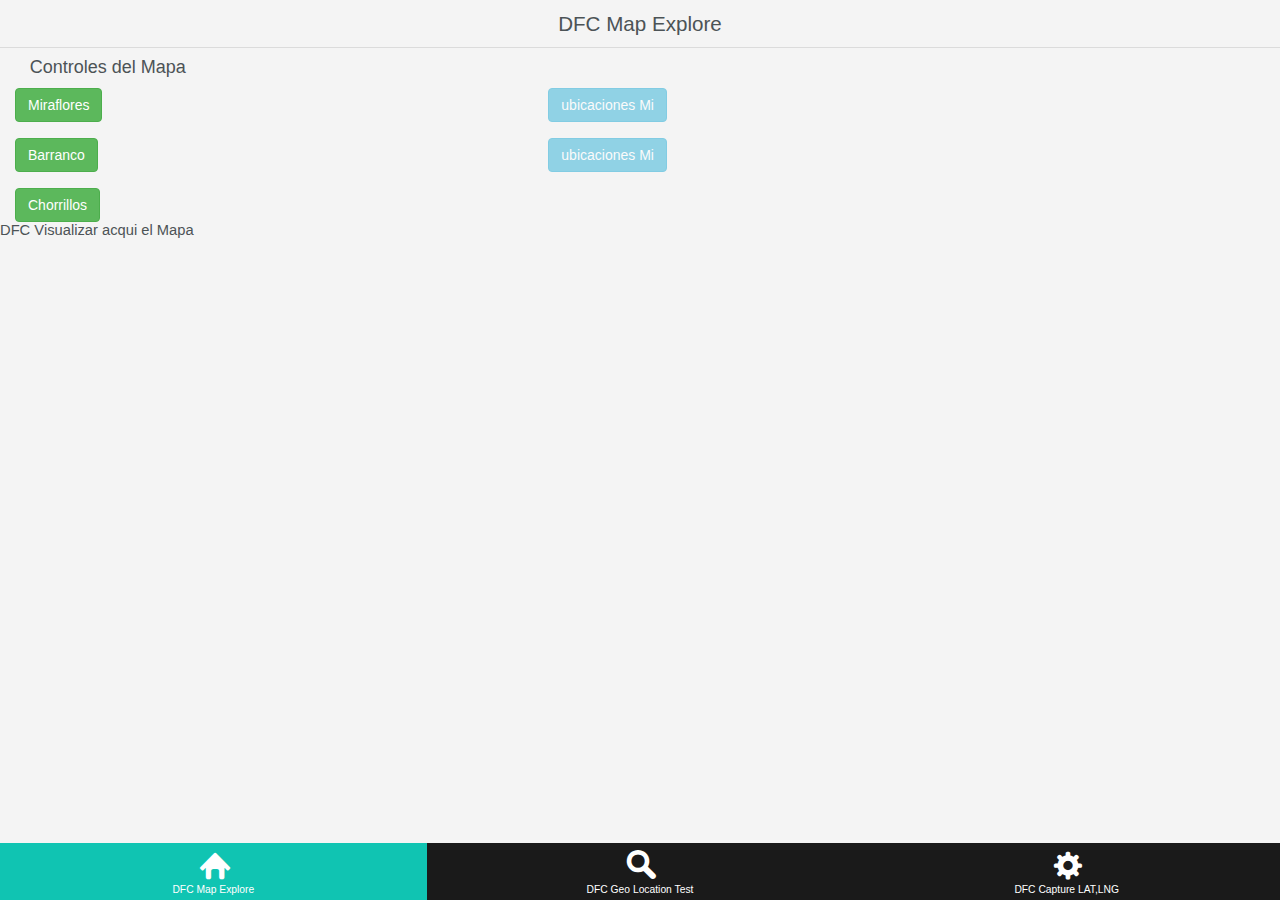
==== commit 4865d757: "Refactored style Map Explore Fx" ====
--- a/DFC My Map/index.html
+++ b/DFC My Map/index.html
@@ -58,7 +58,7 @@
 
         <footer data-role="footer">
             <div data-role="tabstrip" id="navigation-container">
-                <a href="components/home/view.html" data-icon="home">DFC Map Test</a>
+                <a href="components/home/view.html" data-icon="home">DFC Map Explore</a>
                 <a href="components/geolocation/view.html" data-icon="search">DFC Geo Location Test</a>
                 <a href="components/search/view.html" data-icon="settings">DFC Capture LAT,LNG</a>
             </div>
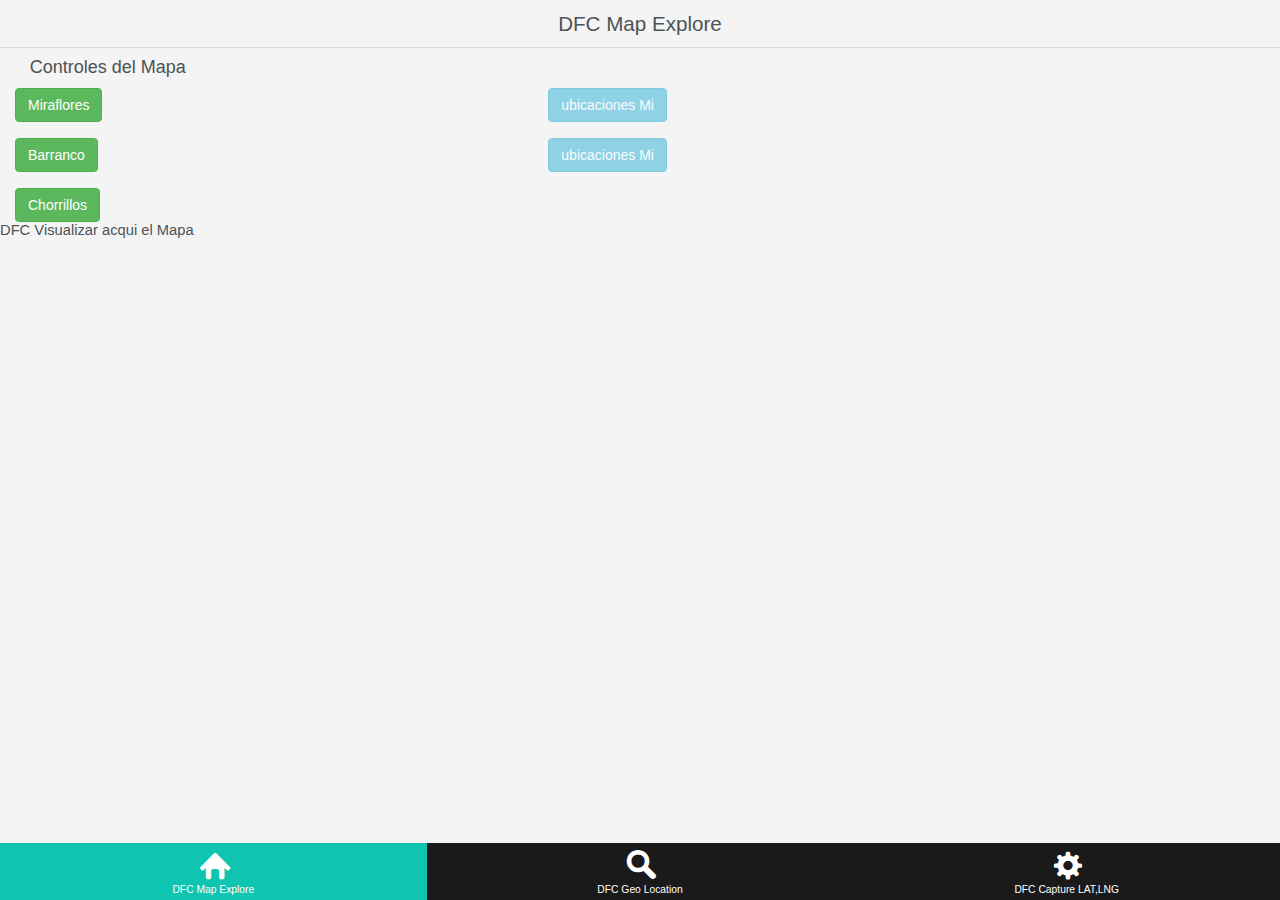
==== commit c7e72a1e: "Refactored style Geo Location Fx Changes made by diego corrada (diego.corrada@valmar.com.pe)." ====
--- a/DFC My Map/index.html
+++ b/DFC My Map/index.html
@@ -59,7 +59,7 @@
         <footer data-role="footer">
             <div data-role="tabstrip" id="navigation-container">
                 <a href="components/home/view.html" data-icon="home">DFC Map Explore</a>
-                <a href="components/geolocation/view.html" data-icon="search">DFC Geo Location Test</a>
+                <a href="components/geolocation/view.html" data-icon="search">DFC Geo Location</a>
                 <a href="components/search/view.html" data-icon="settings">DFC Capture LAT,LNG</a>
             </div>
         </footer>
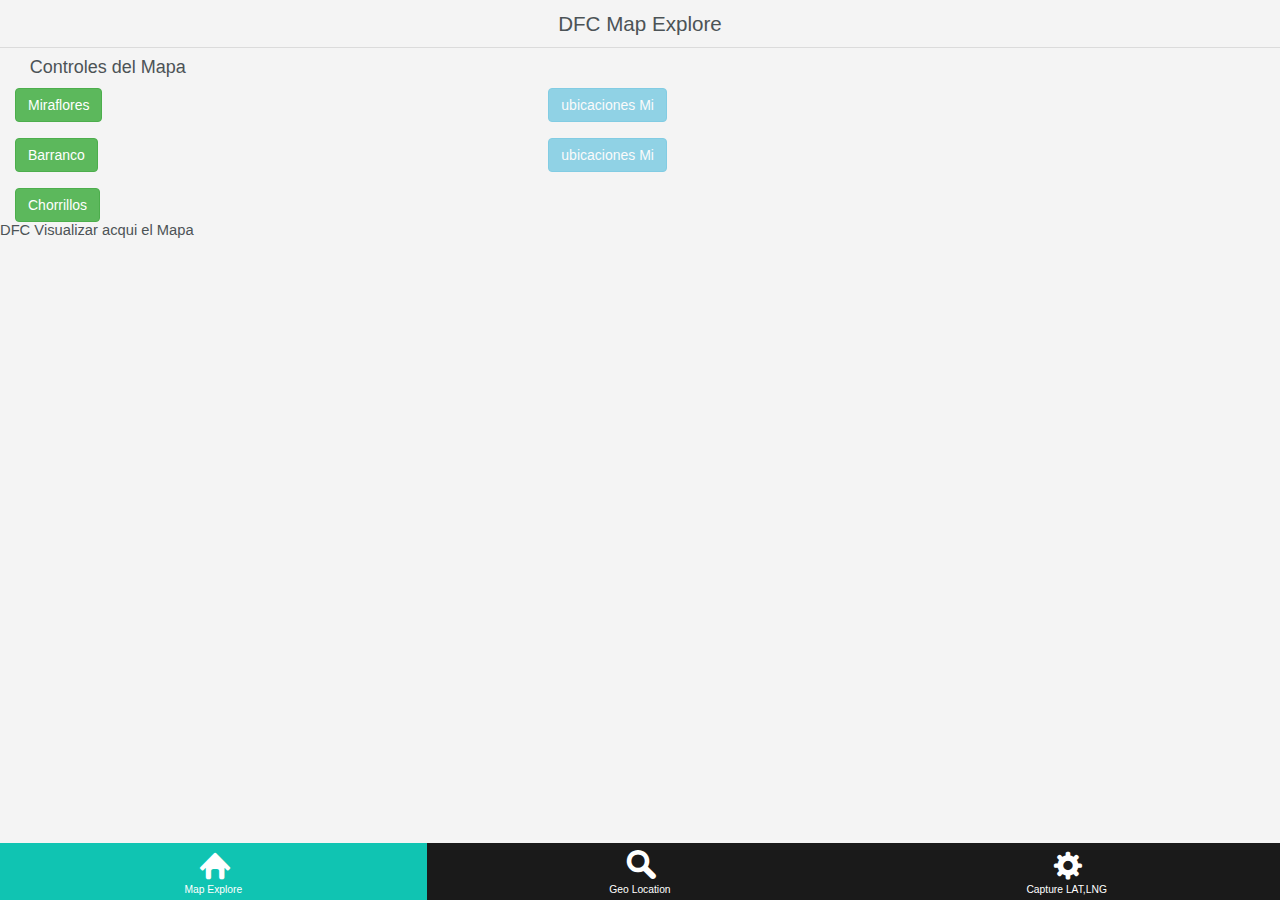
==== commit 06e07914: "Restyle App" ====
--- a/DFC My Map/index.html
+++ b/DFC My Map/index.html
@@ -1,19 +1,15 @@
 <!DOCTYPE html>
 <html>
-
 <title></title>
 <meta charset="utf-8">
 <link href="kendo/styles/kendo.mobile.all.min.css" rel="stylesheet">
-
 <!-- Latest compiled and minified CSS -->
 <link rel="stylesheet" href="http://maxcdn.bootstrapcdn.com/bootstrap/3.3.5/css/bootstrap.min.css">
-
 <!--DFC Styles Kendo UI to render DataViz Map -->
 <!-- Look and feel of the version 2015.3.1111
 <link rel="stylesheet" href="http://kendo.cdn.telerik.com/2015.3.1111/styles/kendo.common.min.css" />
 <link rel="stylesheet" href="http://kendo.cdn.telerik.com/2015.3.1111/styles/kendo.metro.min.css" />
 -->
-
 <link rel="stylesheet" href="http://kendo.cdn.telerik.com/2016.1.112/styles/kendo.common.min.css">
 <link rel="stylesheet" href="http://kendo.cdn.telerik.com/2016.1.112/styles/kendo.rtl.min.css">
 <!-- IMPORTANT: Switch theme to change look and feel to pin and pin-target object -->
@@ -26,21 +22,15 @@
 <!-- Kendo Nova theme -->
 <!--     http://kendo.cdn.telerik.com/2016.1.112/styles/Nova/markers.png -->
 <!-- <link rel="stylesheet" href="http://kendo.cdn.telerik.com/2016.1.112/styles/kendo.nova.min.css"/> -->
-
 <link rel="stylesheet" href="http://kendo.cdn.telerik.com/2016.1.112/styles/kendo.mobile.all.min.css">
-
-
 <link href="styles/main.css" rel="stylesheet">
-
 <script src="kendo/js/jquery.min.js"></script>
 <!-- Latest compiled JavaScript -->
 <script src="http://maxcdn.bootstrapcdn.com/bootstrap/3.3.5/js/bootstrap.min.js"></script>
 <script src="cordova.js"></script>
-
 <!--DFC IMPORTANT: Always load kendo.mobile.min.js befre kendo.all.min.js to avoid name conflict-->
 <script src="kendo/js/kendo.mobile.min.js"></script>
 <script src="http://kendo.cdn.telerik.com/2016.1.112/js/kendo.all.min.js"></script>
-
 <script src="app.js"></script>
 
 <body id="kendoUiMobileApp">
@@ -53,33 +43,45 @@
                 <span data-role="view-title"></span>
             </div>
         </header>
-
         <!-- application views will be rendered here -->
-
         <footer data-role="footer">
             <div data-role="tabstrip" id="navigation-container">
-                <a href="components/home/view.html" data-icon="home">DFC Map Explore</a>
-                <a href="components/geolocation/view.html" data-icon="search">DFC Geo Location</a>
-                <a href="components/search/view.html" data-icon="settings">DFC Capture LAT,LNG</a>
+                <a href="components/home/view.html" data-icon="home">Map Explore</a>
+                <a href="components/geolocation/view.html" data-icon="search">Geo Location</a>
+                <a href="components/search/view.html" data-icon="settings">Capture LAT,LNG</a>
             </div>
         </footer>
     </div>
-
     <div data-role="layout" data-id="main-nonav">
         <header data-role="header">
             <div data-role="navbar">
                 <span data-role="view-title"></span>
             </div>
         </header>
-
         <!-- application views will be rendered here -->
-
         <footer data-role="footer">
         </footer>
     </div>
     <!-- START_CUSTOM_CODE_kendoUiMobileApp -->
     <!-- Add custom code here. For more information about custom code, see http://docs.telerik.com/platform/screenbuilder/troubleshooting/how-to-keep-custom-code-changes -->
-
+    <!--
+        WE HAVE TO USE 2 TILES PNG FOR THE MARKERS:
+        Tile.png >>> image PNG [28x80] >>> pin icon [28x40] >>> *pinTarget* UP pos *pin* DOWN pos
+        Tile_2x.png >>> image PNG [56x160] >>> pin icon [56x80] >>> *pinTarget* UP pos *pin* DOWN pos
+    -->
+    
+<!-- 
+    <STYLE type="text/css">
+        .k-map .k-marker {
+            background-image: url(img/Tile-29-40.png) !important;
+        }
+        @media only screen and (-webkit-min-device-pixel-ratio: 2), only screen and (min-device-pixel-ratio: 2) {
+          .k-map .k-marker {
+            background-image: url(img/Tile-56-160.png) !important;
+          }
+        }
+    </STYLE>
+-->
 
     <!-- END_CUSTOM_CODE_kendoUiMobileApp -->
 </body>
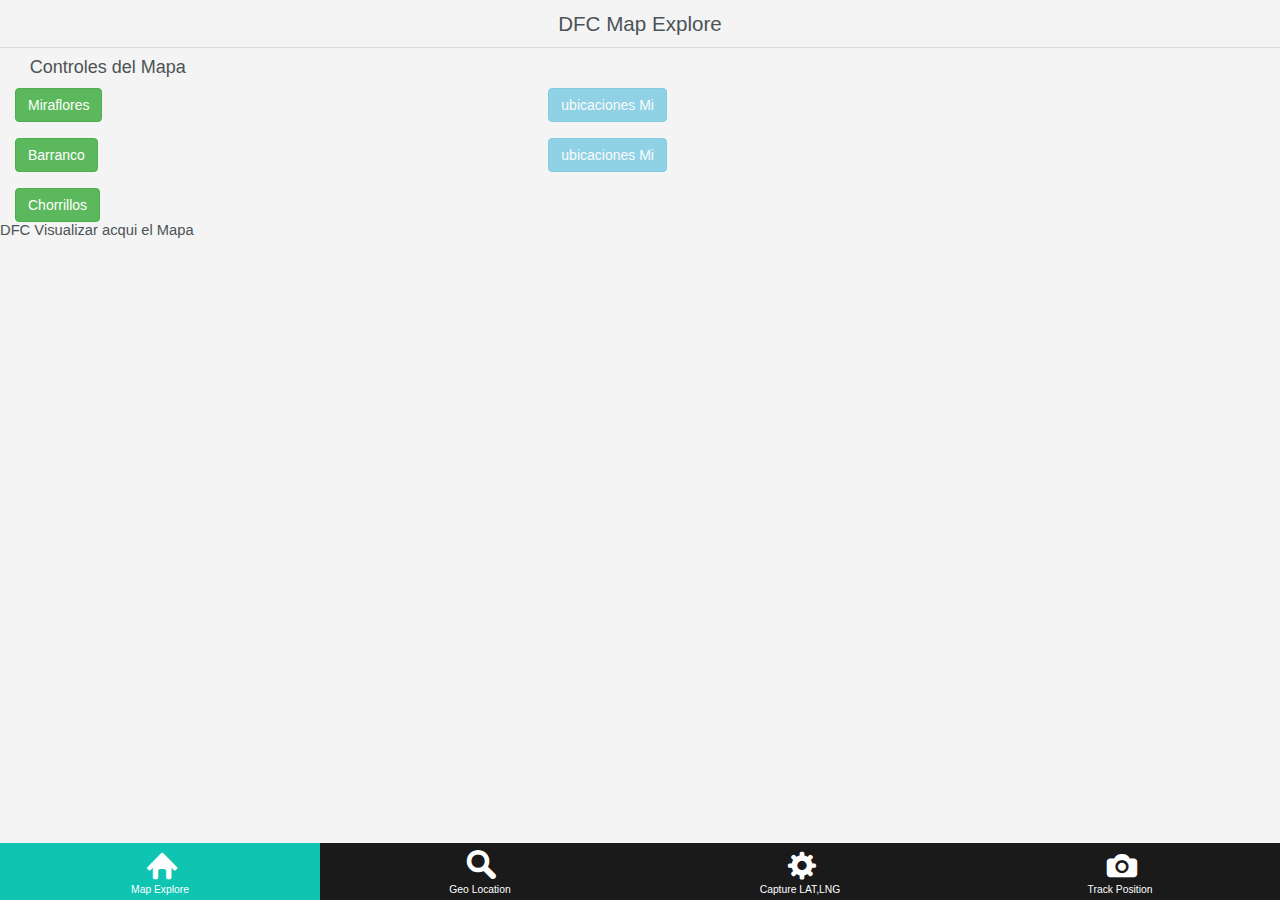
==== commit 6537639b: "Added NEW Fx Track Position that capture samples of positions (LAT,LNG) every 5 seconds. Based on Co" ====
--- a/DFC My Map/index.html
+++ b/DFC My Map/index.html
@@ -34,6 +34,7 @@
 <script src="app.js"></script>
 
 <body id="kendoUiMobileApp">
+    <script src="components/trackposition/index.js"></script>
     <script src="components/search/index.js"></script>
     <script src="components/geolocation/index.js"></script>
     <script src="components/home/index.js"></script>
@@ -49,6 +50,7 @@
                 <a href="components/home/view.html" data-icon="home">Map Explore</a>
                 <a href="components/geolocation/view.html" data-icon="search">Geo Location</a>
                 <a href="components/search/view.html" data-icon="settings">Capture LAT,LNG</a>
+                <a href="components/trackposition/view.html" data-icon="camera">Track Position</a>
             </div>
         </footer>
     </div>
@@ -69,7 +71,7 @@
         Tile.png >>> image PNG [28x80] >>> pin icon [28x40] >>> *pinTarget* UP pos *pin* DOWN pos
         Tile_2x.png >>> image PNG [56x160] >>> pin icon [56x80] >>> *pinTarget* UP pos *pin* DOWN pos
     -->
-    
+
 <!-- 
     <STYLE type="text/css">
         .k-map .k-marker {
